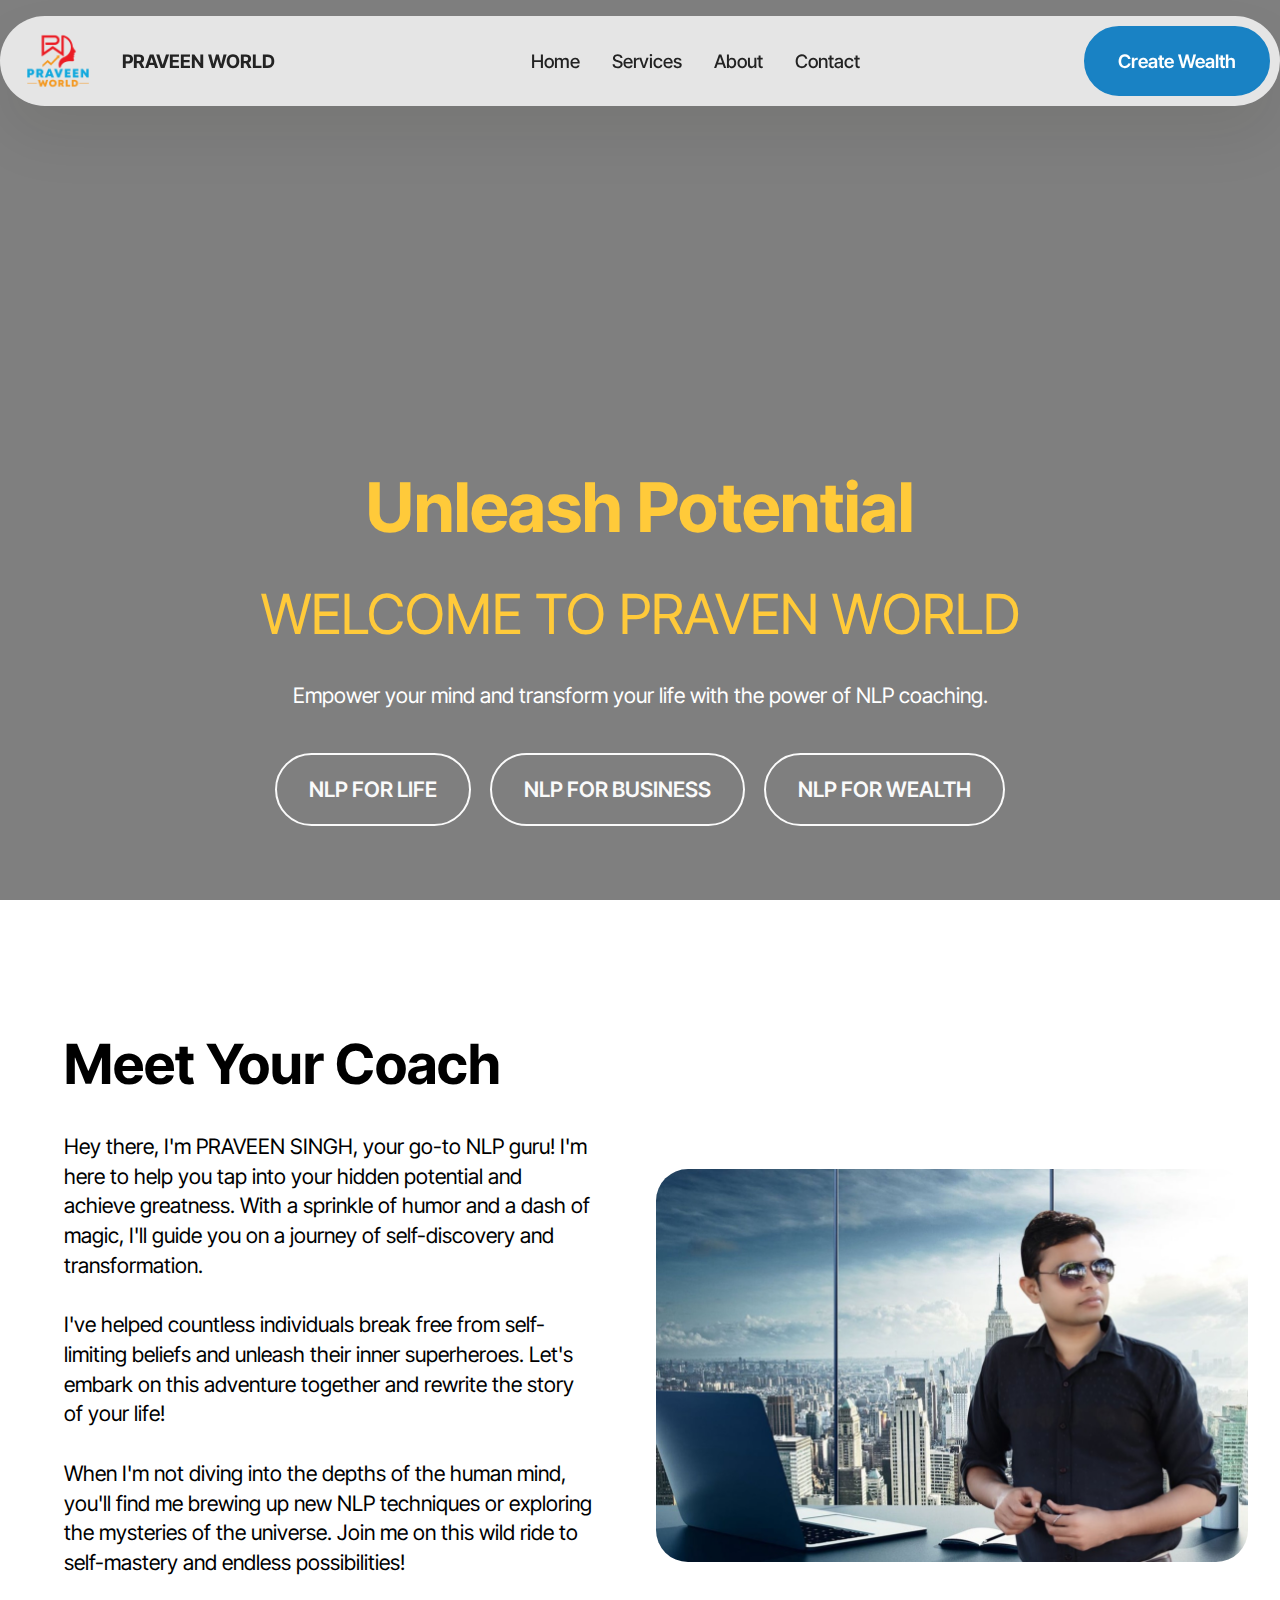
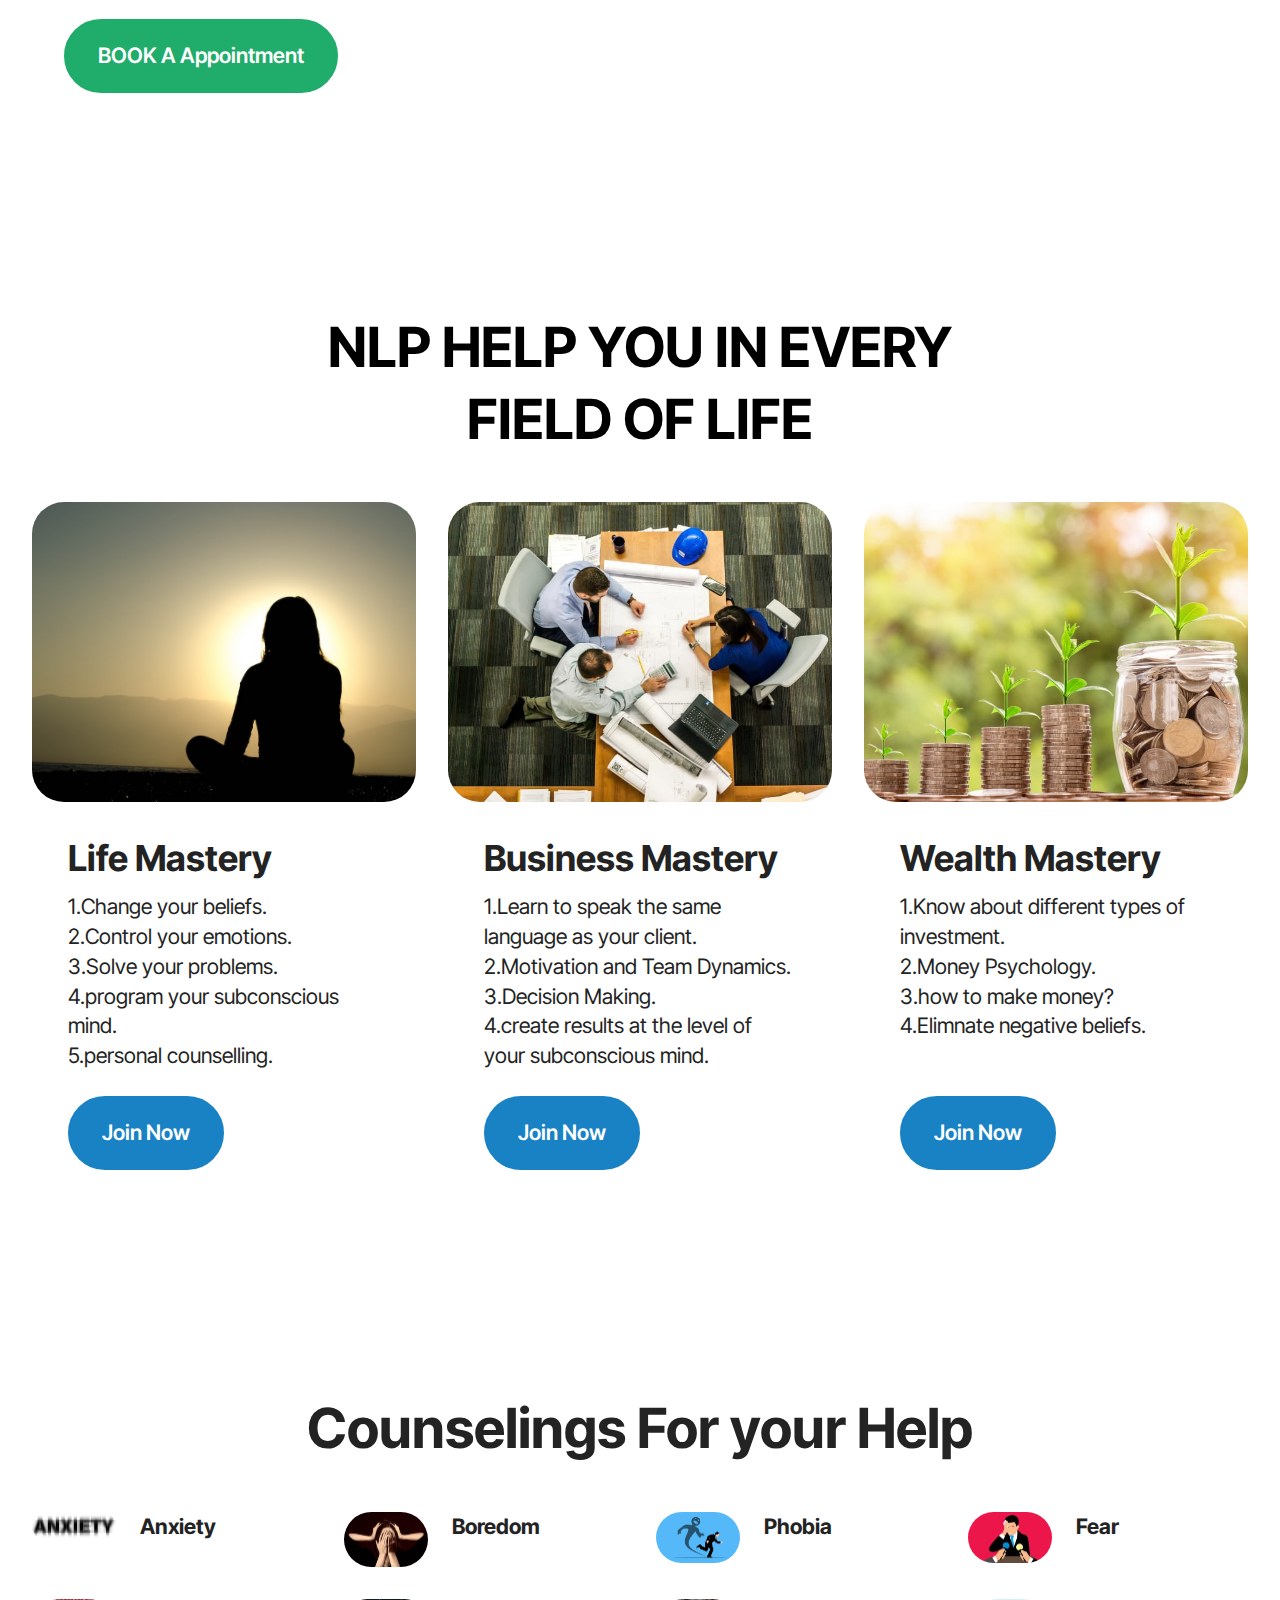
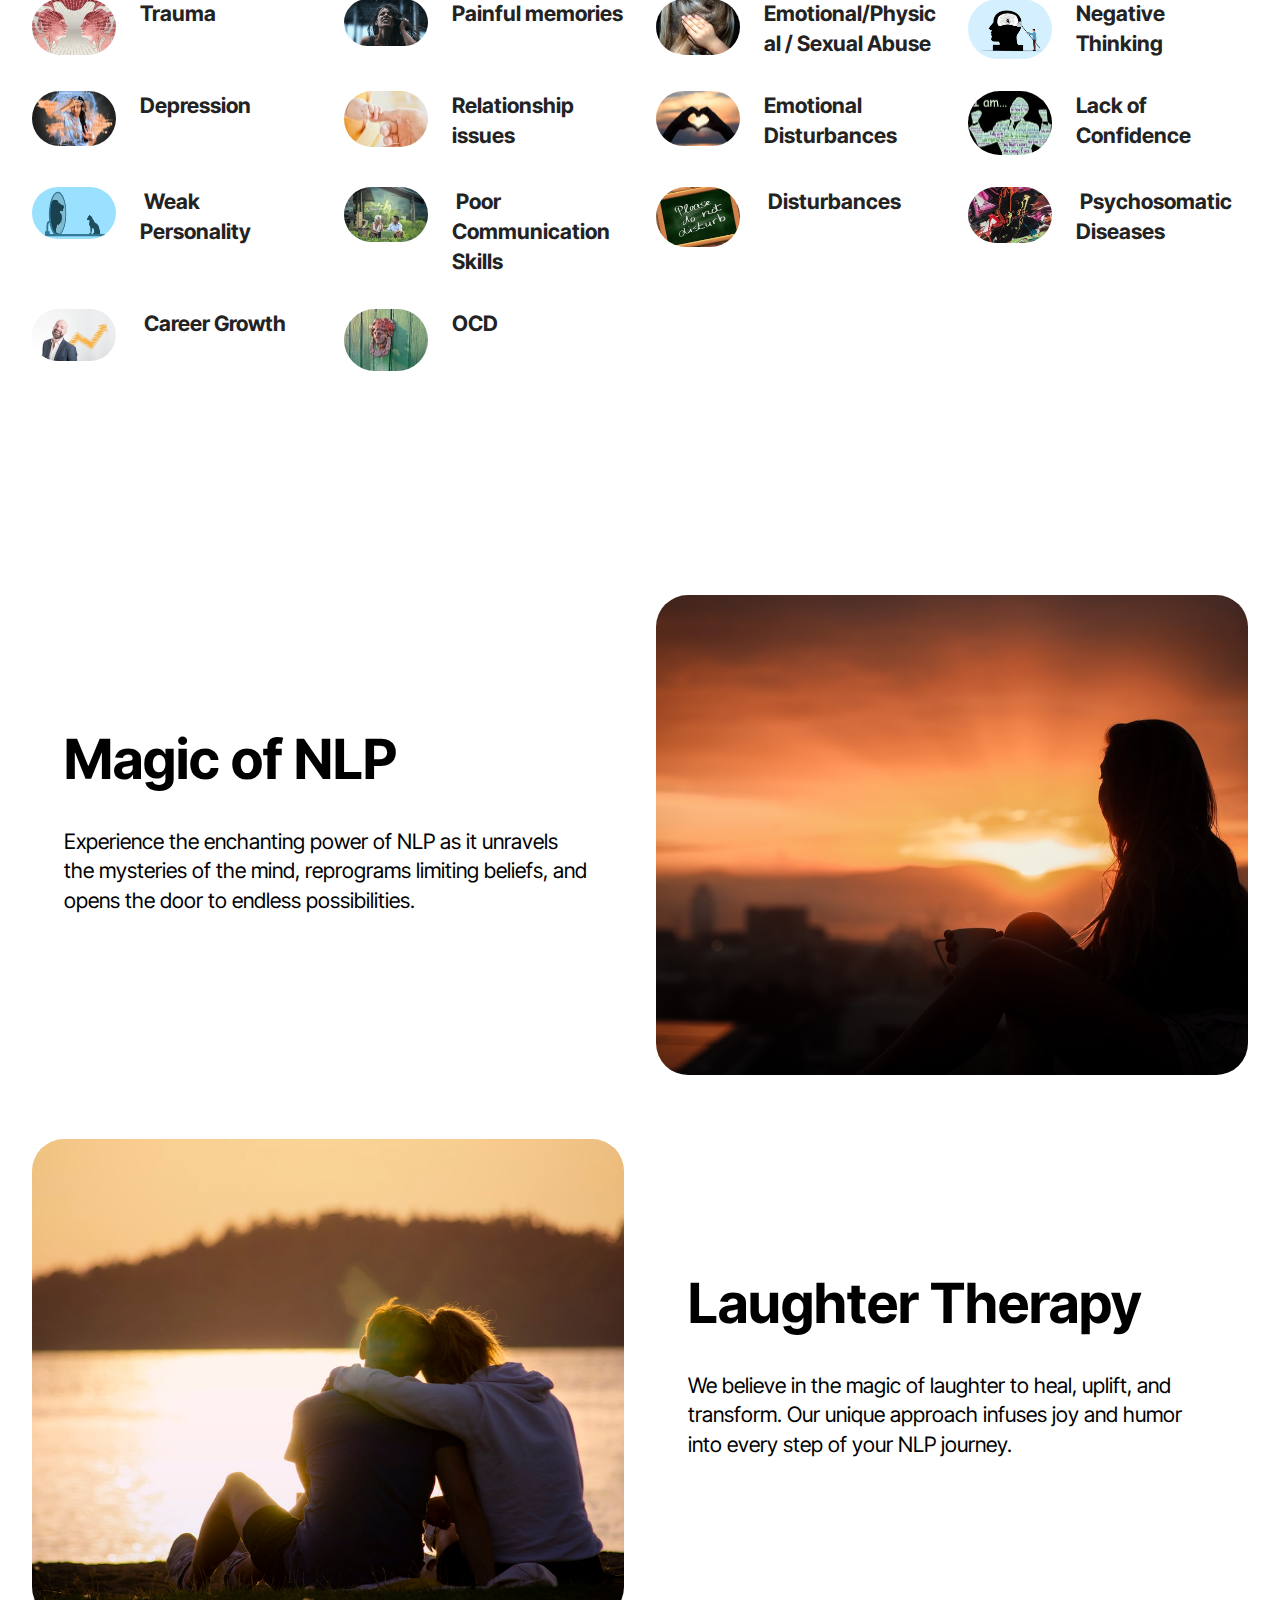
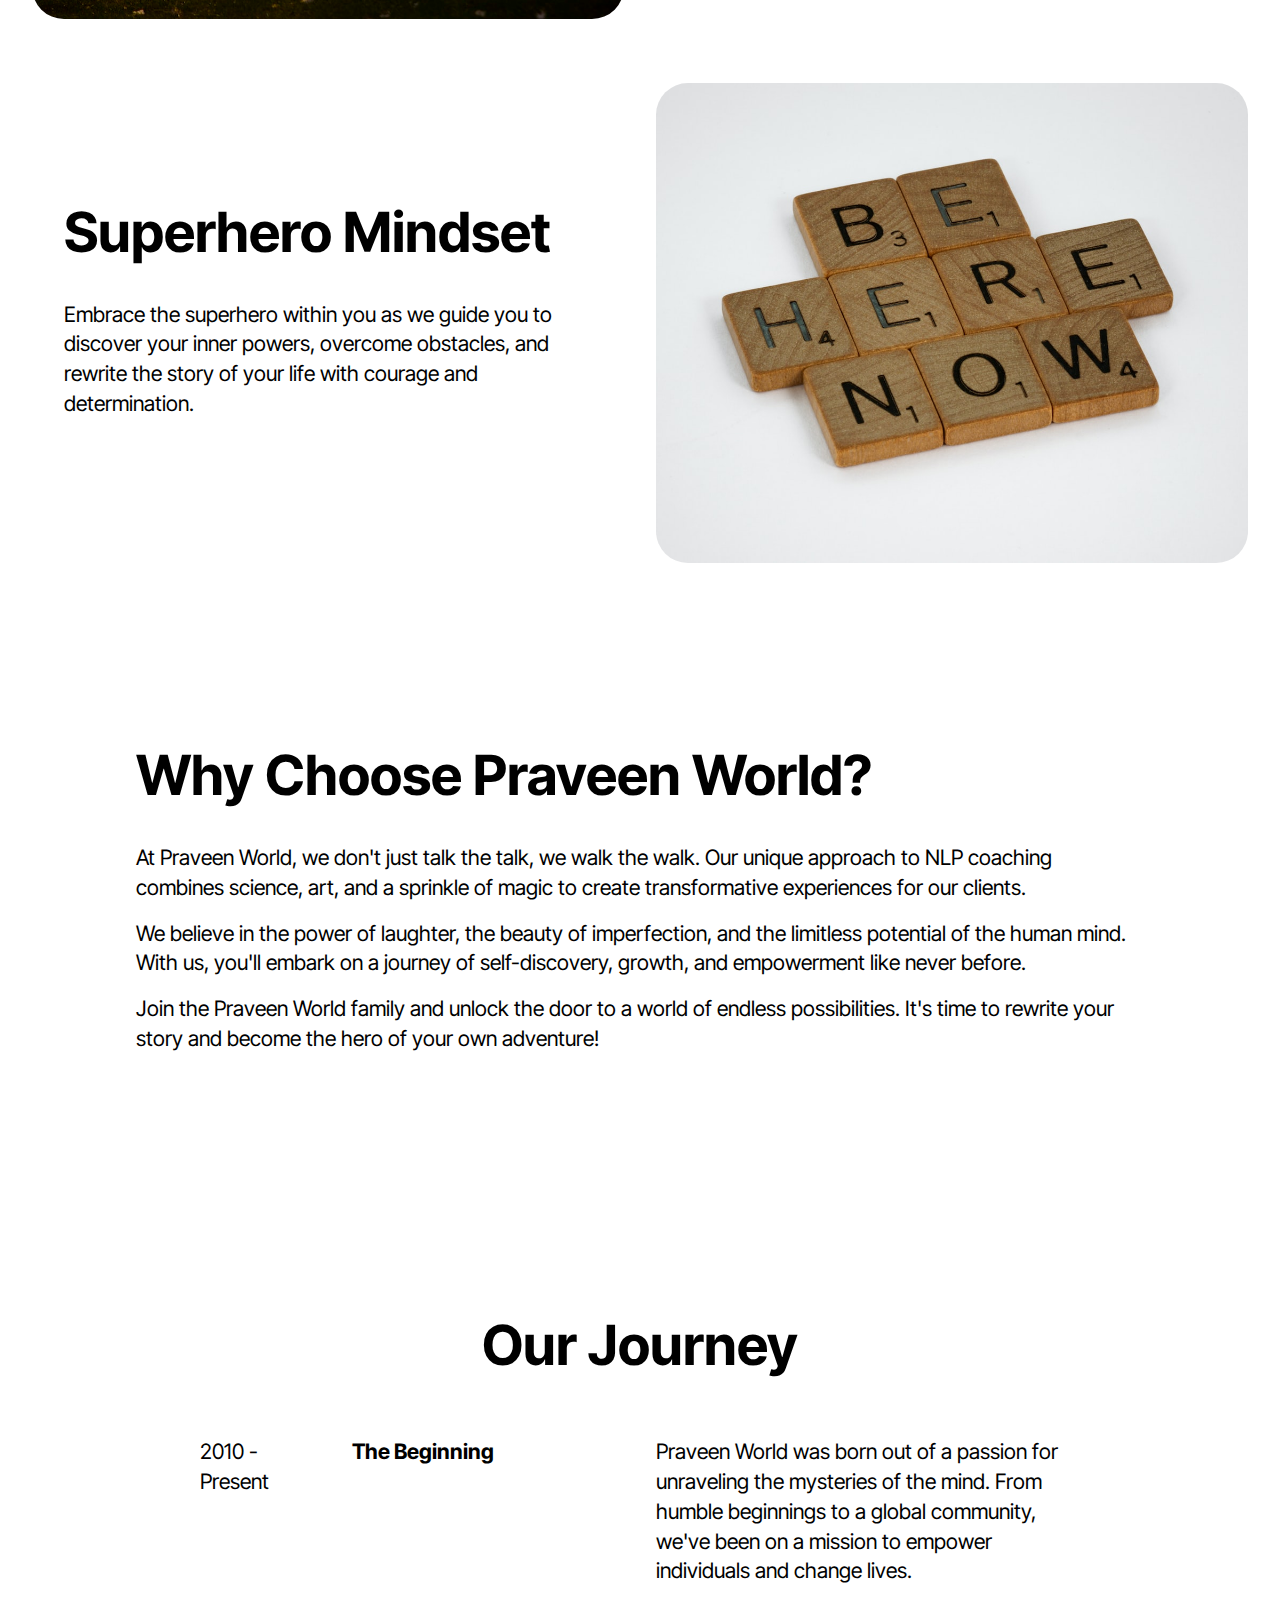
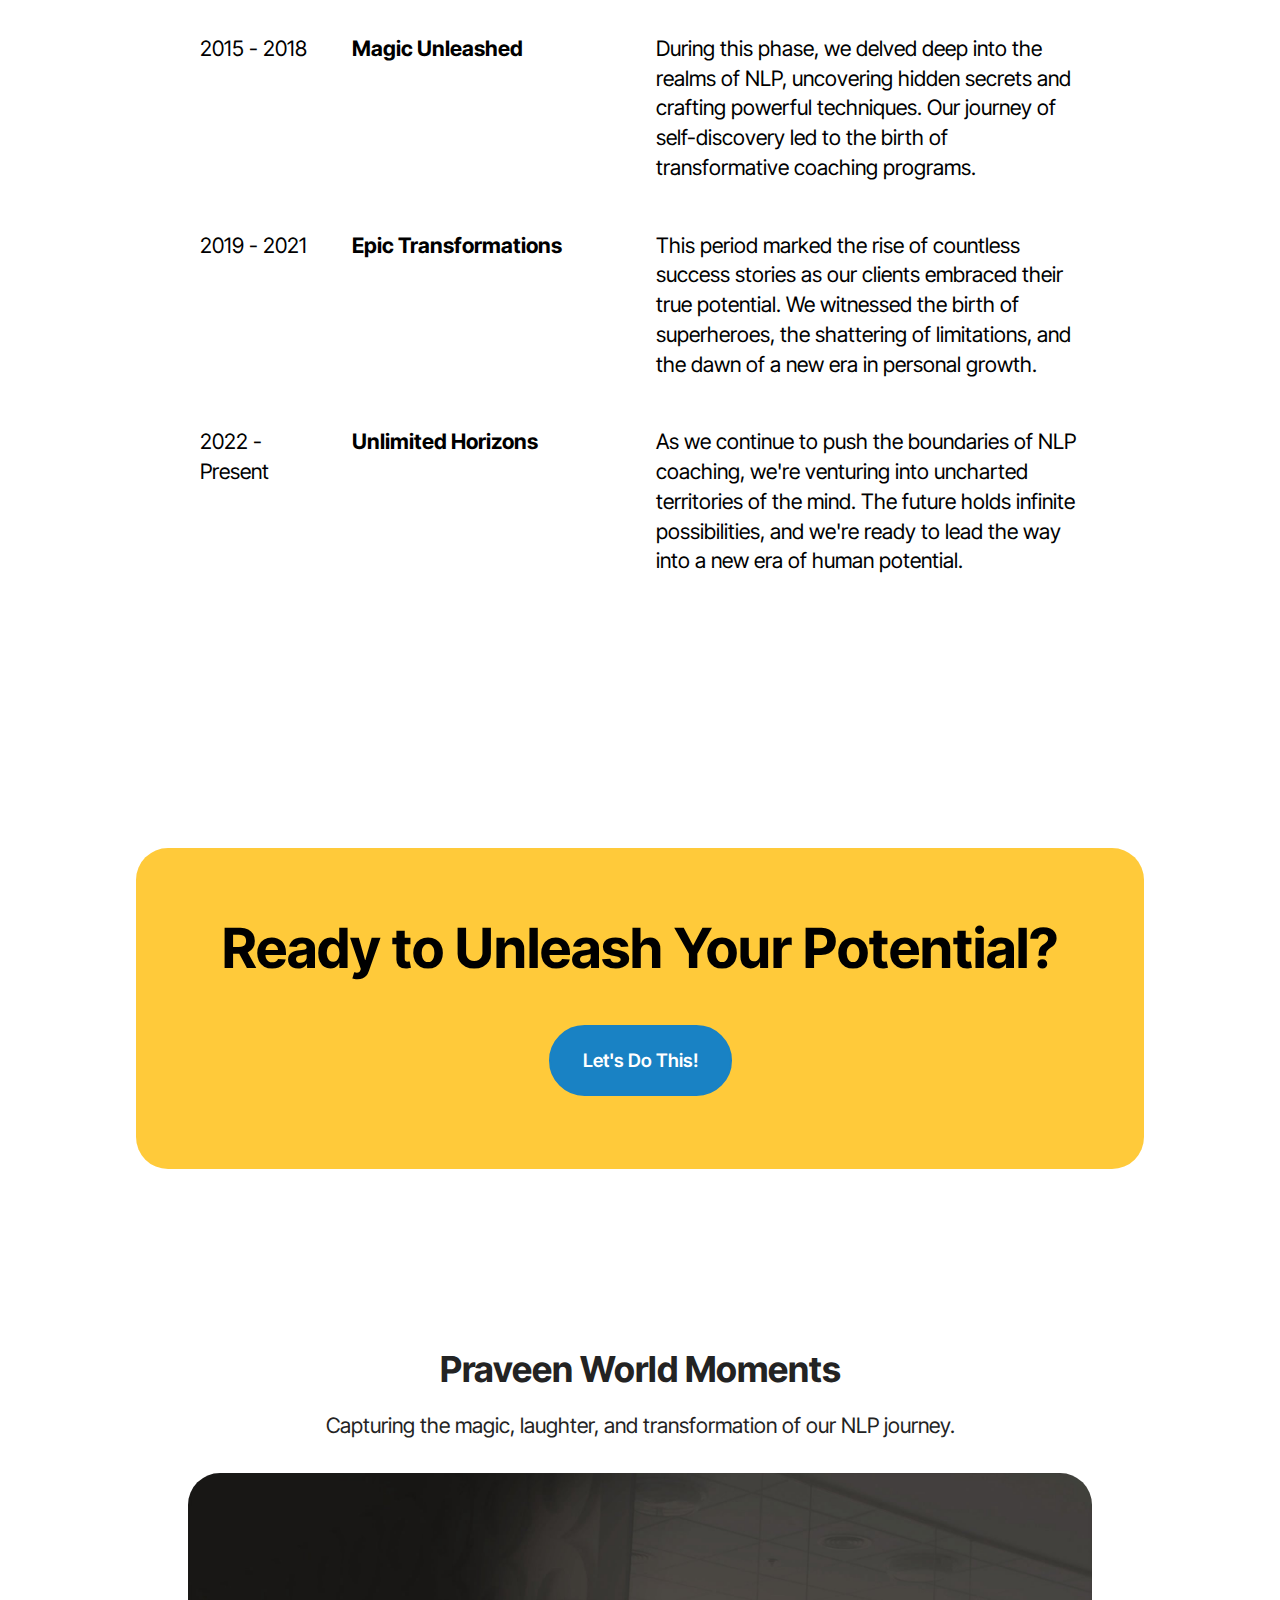
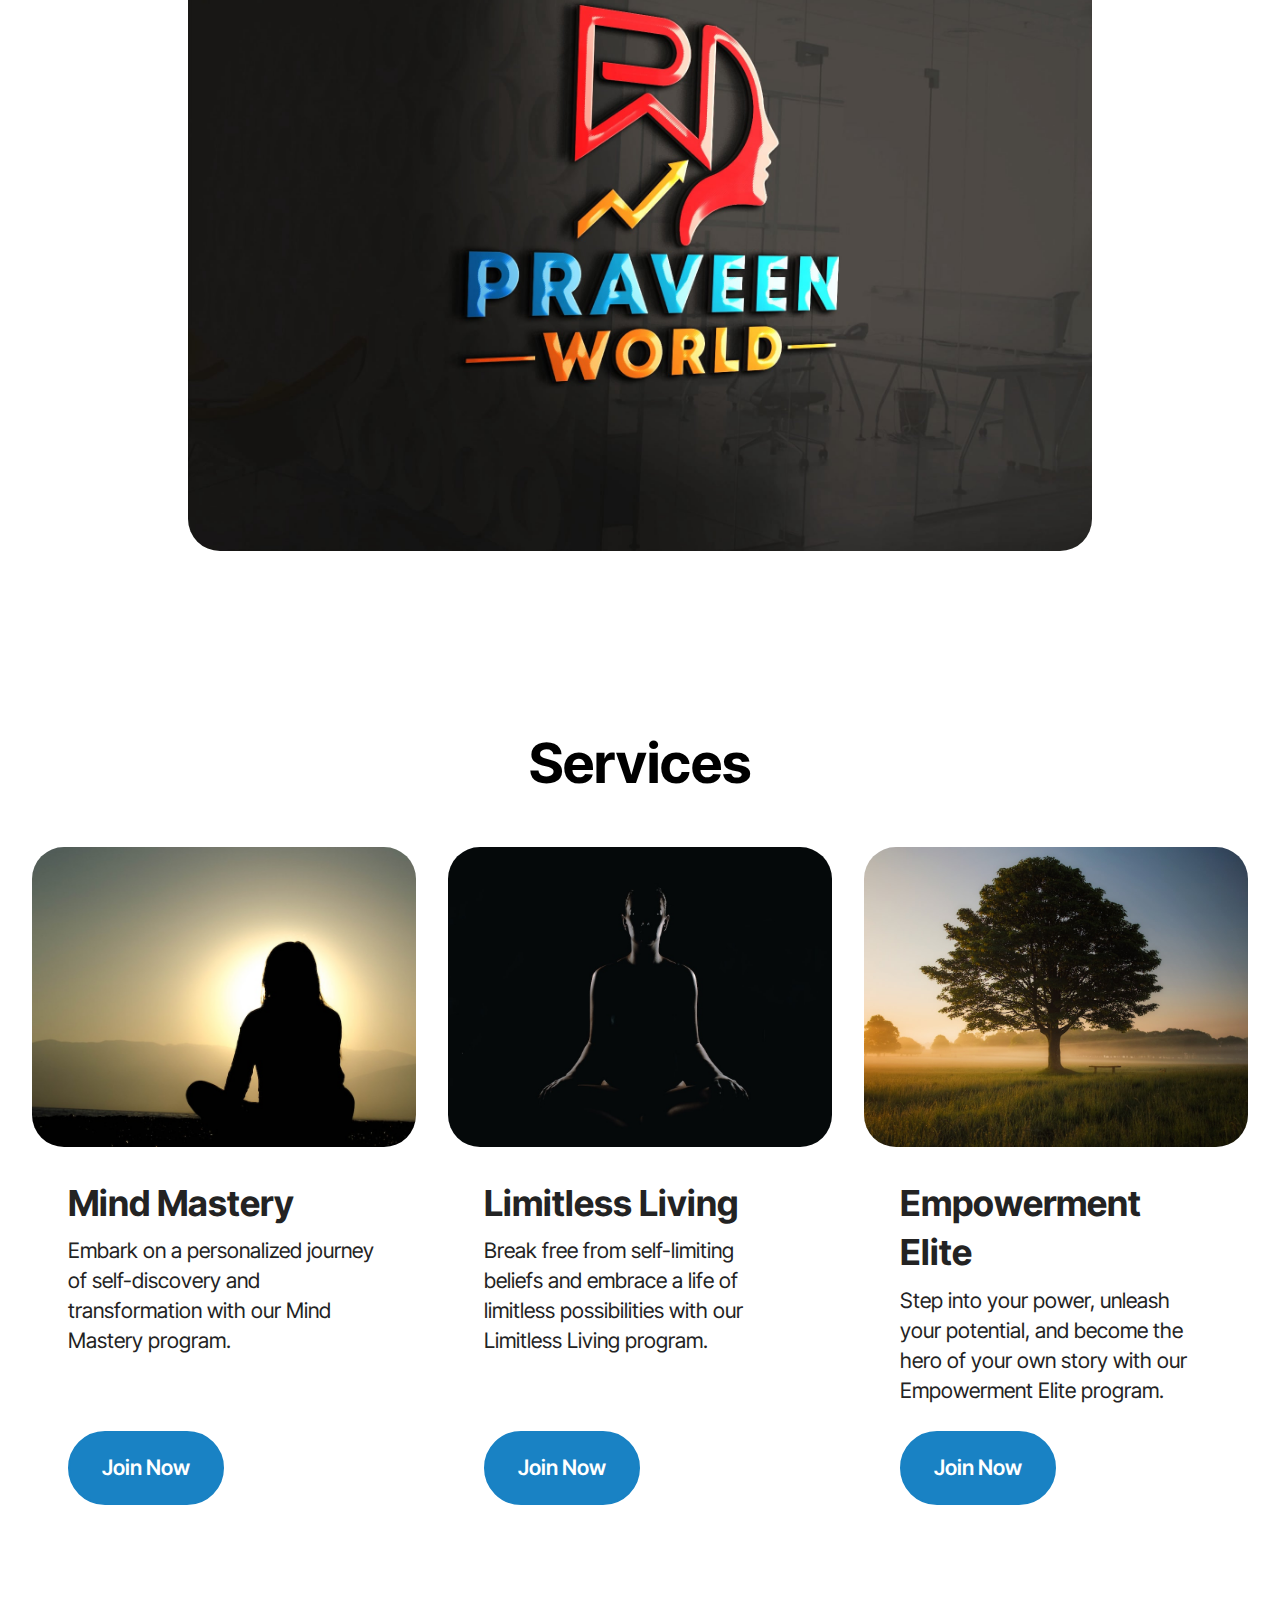
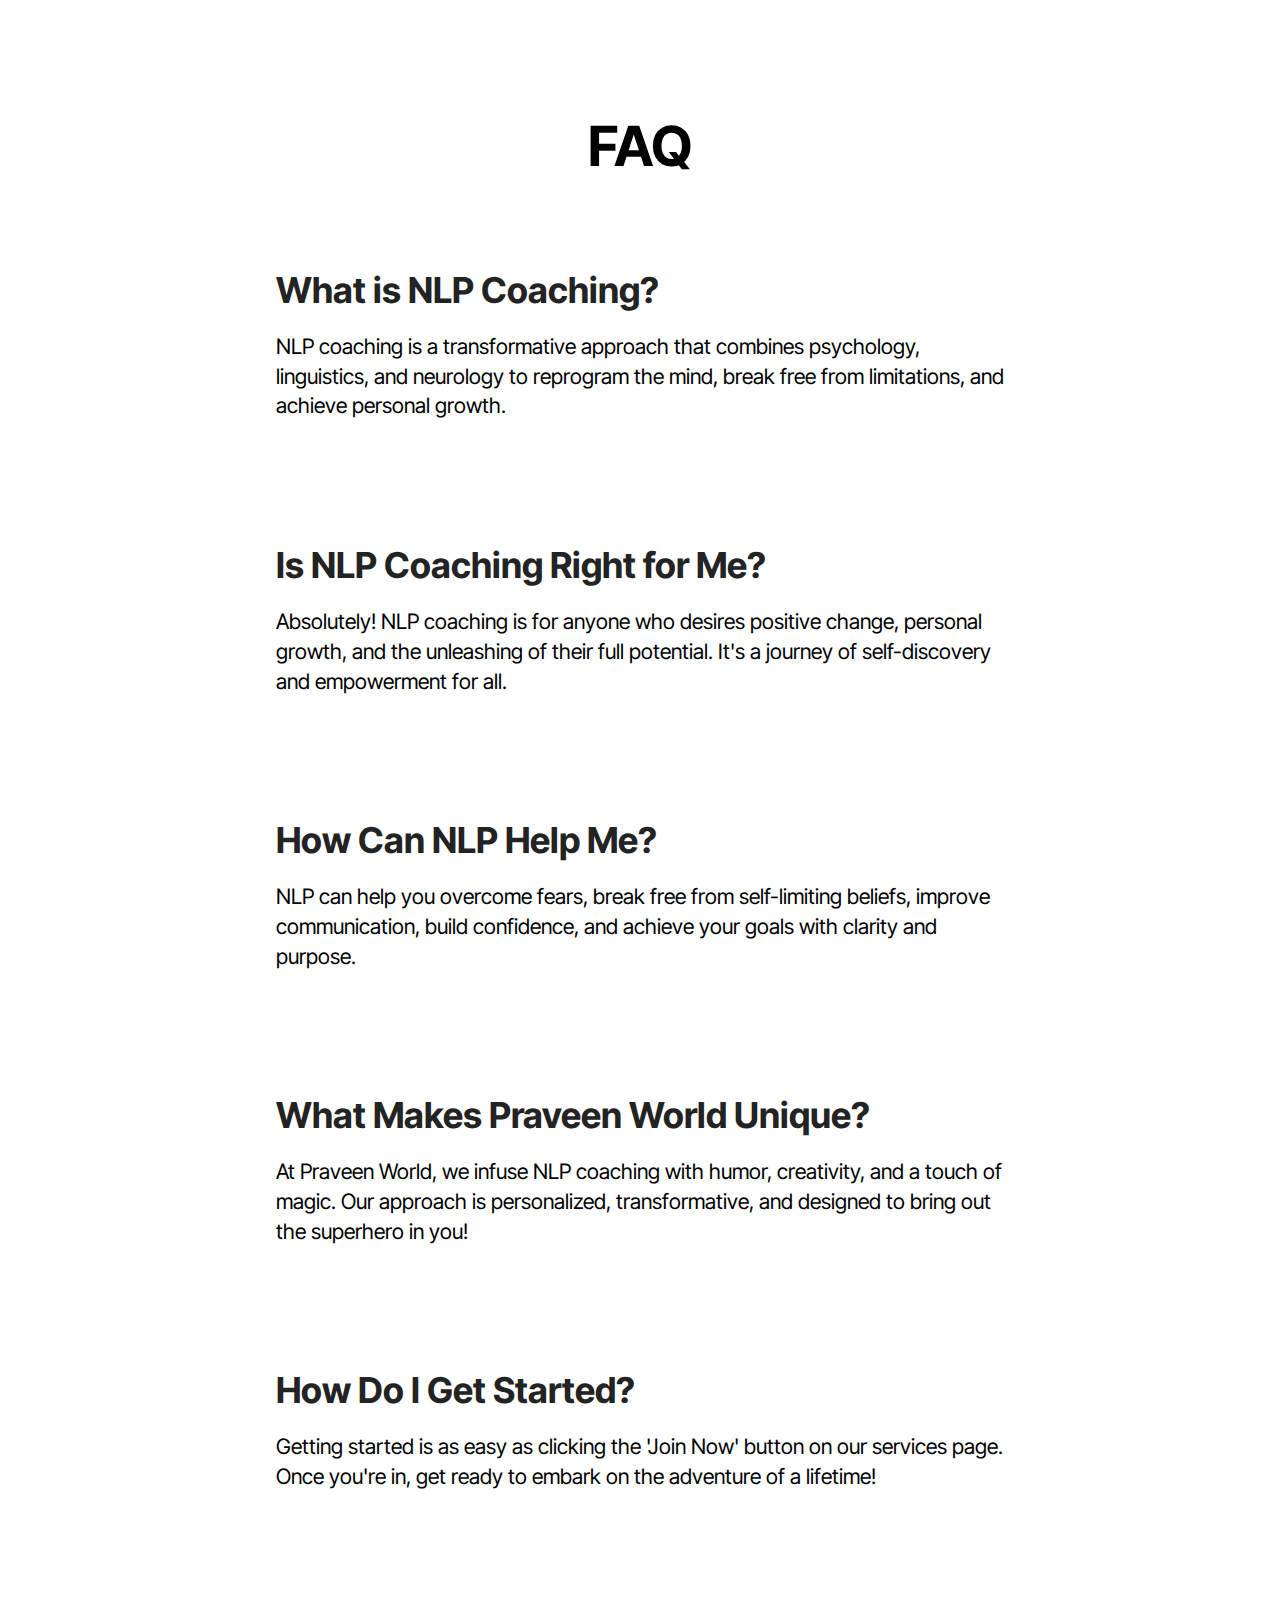
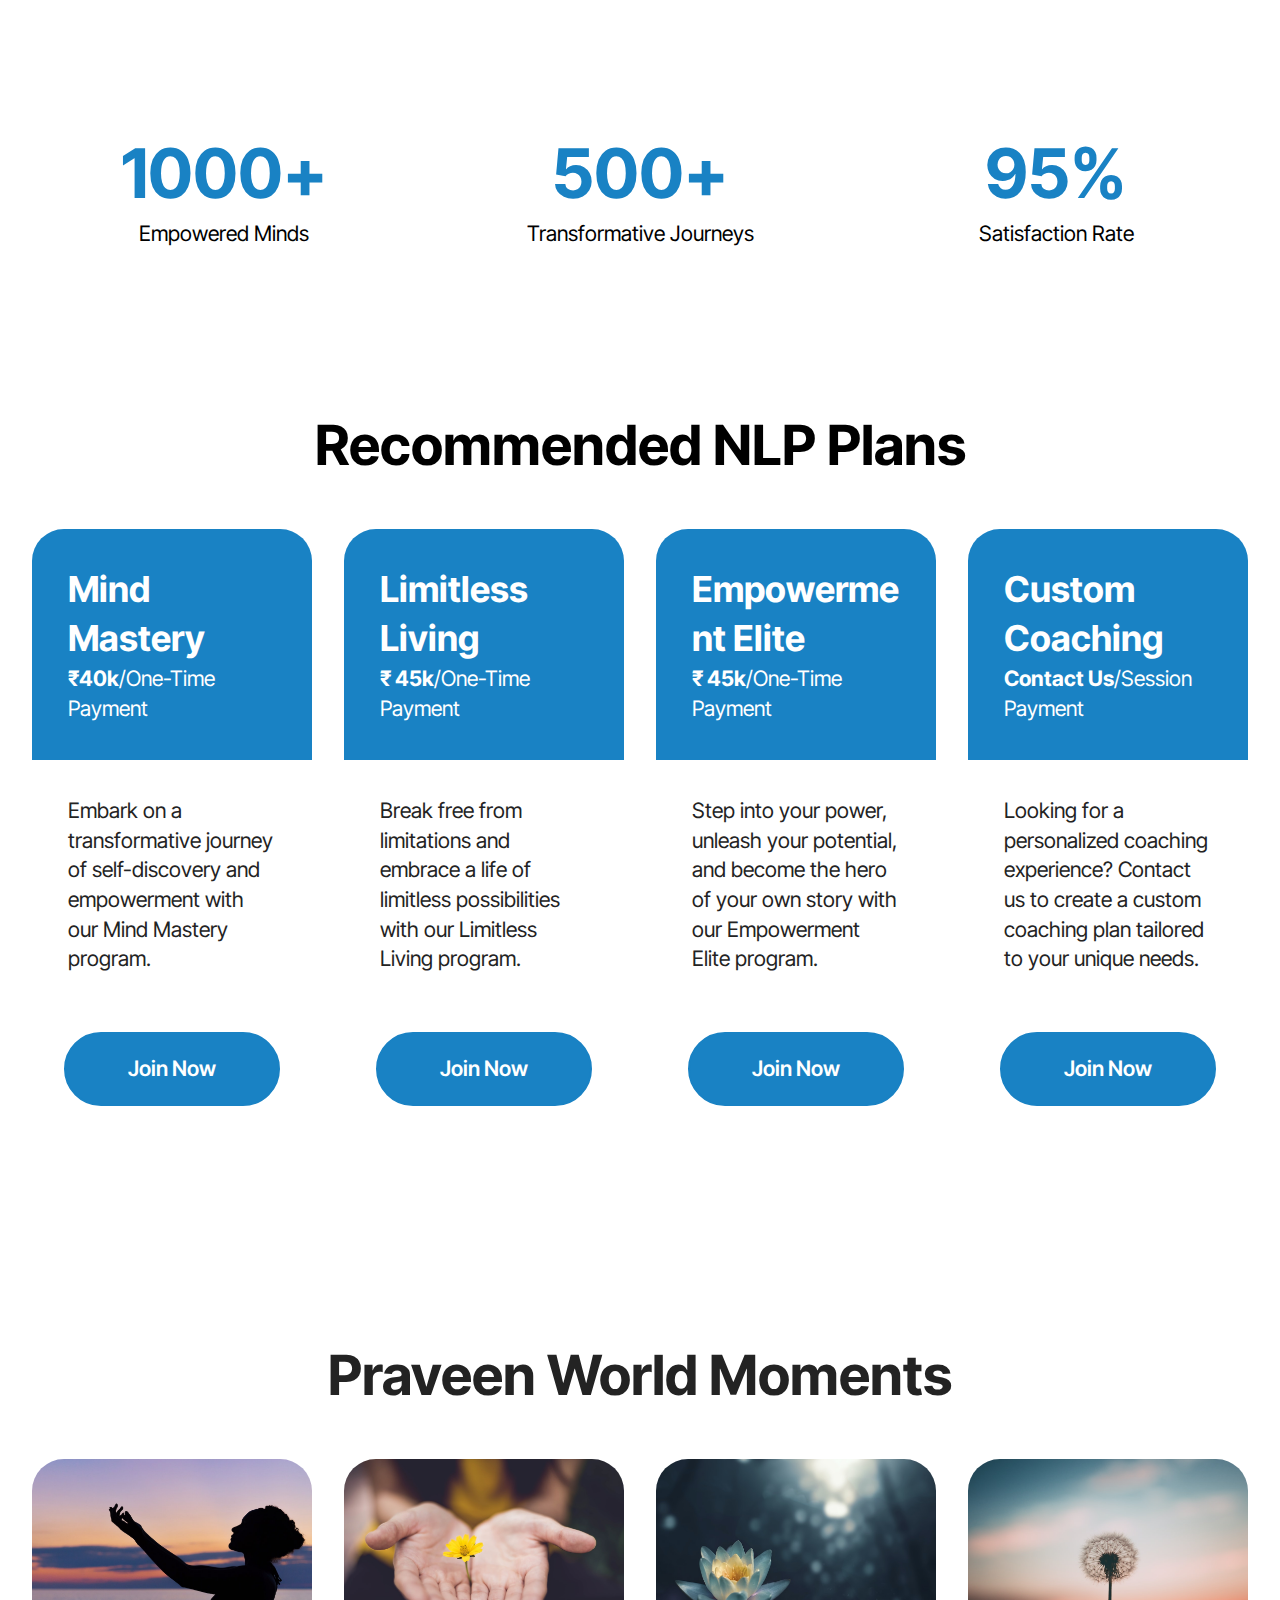
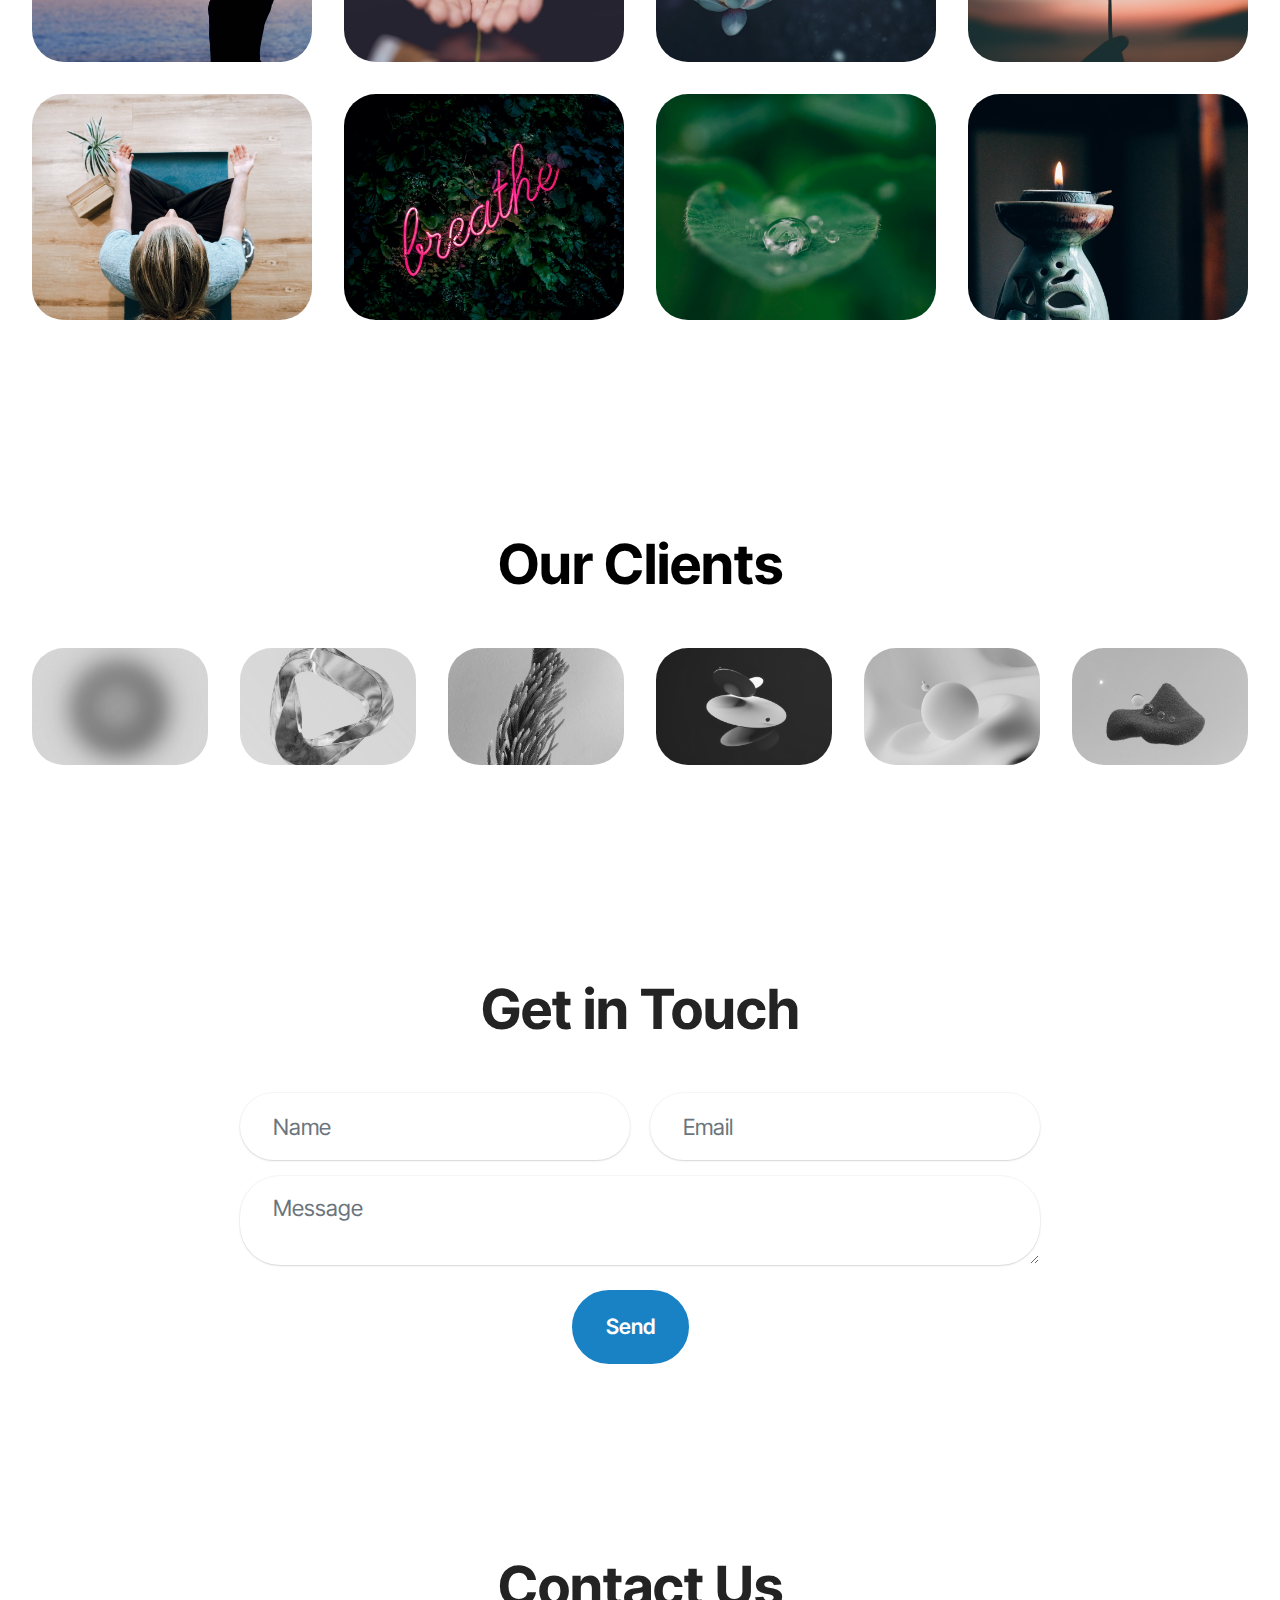
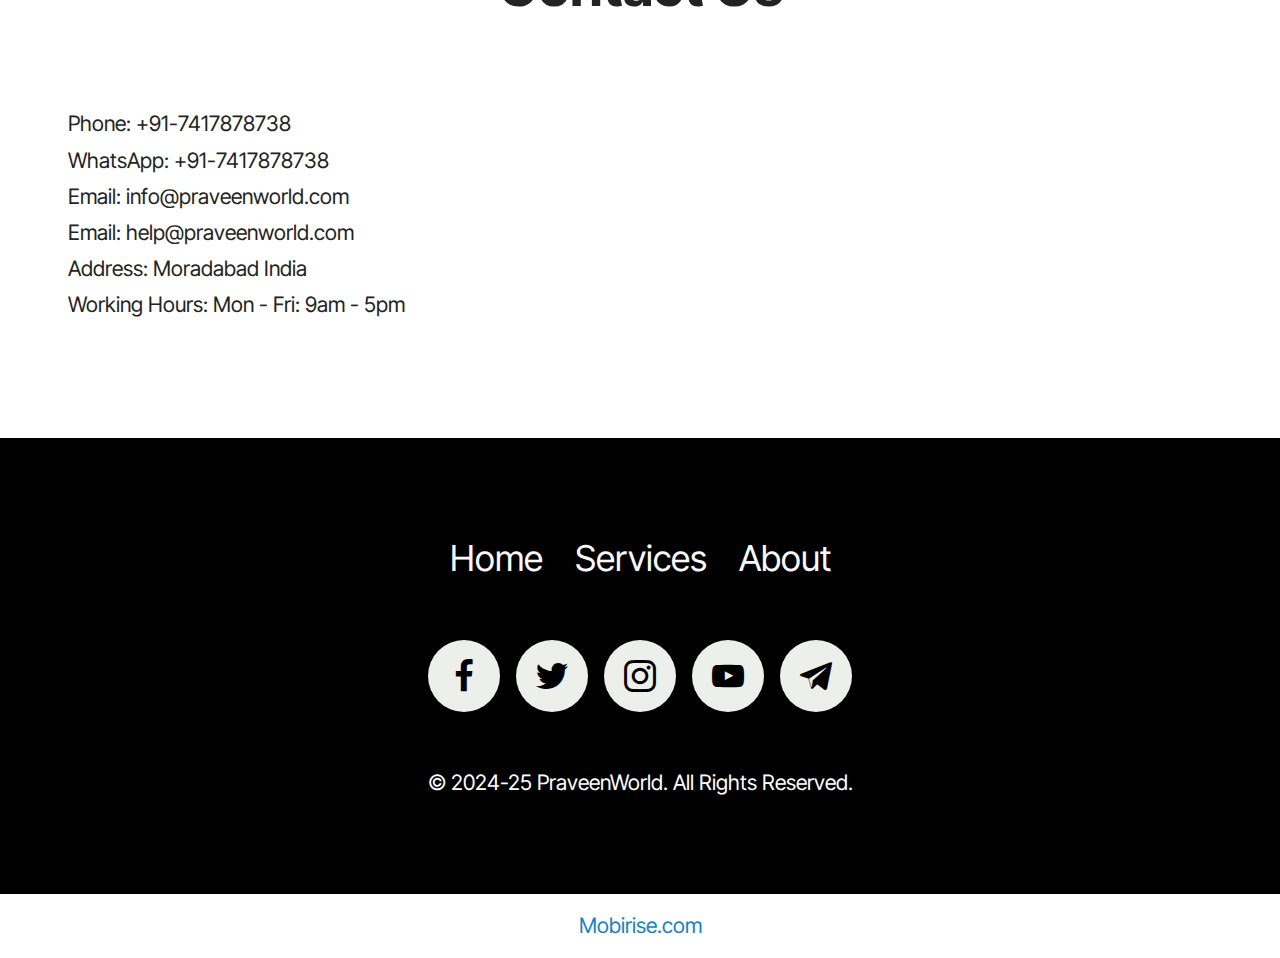
==== index.html @ 7a09ac1b "gh-pages" ====
<!DOCTYPE html>
<html  >
<head>
  <!-- Site made with Mobirise Website Builder v5.9.11, https://mobirise.com -->
  <meta charset="UTF-8">
  <meta http-equiv="X-UA-Compatible" content="IE=edge">
  <meta name="generator" content="Mobirise v5.9.11, mobirise.com">
  <meta name="viewport" content="width=device-width, initial-scale=1, minimum-scale=1">
  <link rel="shortcut icon" href="assets/images/logo-praveen-world-202x152.png" type="image/x-icon">
  <meta name="description" content="Empower your mind and transform your life with our expert NLP coaching services. Unlock your full potential today!">
  
  
  <title>NLP SUBCONSCIOUS MIND COACH PRAVEEN</title>
  <link rel="stylesheet" href="assets/web/assets/mobirise-icons2/mobirise2.css">
  <link rel="stylesheet" href="assets/bootstrap/css/bootstrap.min.css">
  <link rel="stylesheet" href="assets/bootstrap/css/bootstrap-grid.min.css">
  <link rel="stylesheet" href="assets/bootstrap/css/bootstrap-reboot.min.css">
  <link rel="stylesheet" href="assets/dropdown/css/style.css">
  <link rel="stylesheet" href="assets/socicon/css/styles.css">
  <link rel="stylesheet" href="assets/theme/css/style.css">
  <link rel="preload" href="https://fonts.googleapis.com/css2?family=Inter+Tight:wght@400;700&display=swap&display=swap" as="style" onload="this.onload=null;this.rel='stylesheet'">
  <noscript><link rel="stylesheet" href="https://fonts.googleapis.com/css2?family=Inter+Tight:wght@400;700&display=swap&display=swap"></noscript>
  <link rel="preload" as="style" href="assets/mobirise/css/mbr-additional.css"><link rel="stylesheet" href="assets/mobirise/css/mbr-additional.css" type="text/css">

  
  
  
</head>
<body>
  
  <section data-bs-version="5.1" class="menu menu2 cid-tZInzNspKd" once="menu" id="menu-5-tZInzNspKd">
	

	<nav class="navbar navbar-dropdown navbar-fixed-top navbar-expand-lg">
		<div class="container">
			<div class="navbar-brand">
				<span class="navbar-logo">
					<a href="https://praveenworld.com">
						<img src="assets/images/logo-praveen-world-202x152.png" alt="NLP Coach Praveen" style="height: 4.3rem;">
					</a>
				</span>
				<span class="navbar-caption-wrap"><a class="navbar-caption text-black text-primary display-4" href="https://praveenworld.com">PRAVEEN WORLD</a></span>
			</div>
			<button class="navbar-toggler" type="button" data-toggle="collapse" data-bs-toggle="collapse" data-target="#navbarSupportedContent" data-bs-target="#navbarSupportedContent" aria-controls="navbarNavAltMarkup" aria-expanded="false" aria-label="Toggle navigation">
				<div class="hamburger">
					<span></span>
					<span></span>
					<span></span>
					<span></span>
				</div>
			</button>
			<div class="collapse navbar-collapse" id="navbarSupportedContent">
				<ul class="navbar-nav nav-dropdown" data-app-modern-menu="true"><li class="nav-item">
						<a class="nav-link link text-black text-primary display-4" href="index.html">Home</a>
					</li>
					<li class="nav-item">
						<a class="nav-link link text-black text-primary display-4" href="services.html" aria-expanded="false">Services</a>
					</li>
					<li class="nav-item">
						<a class="nav-link link text-black text-primary display-4" href="about.html">About</a>
					</li><li class="nav-item"><a class="nav-link link text-black text-primary display-4" href="about.html#contacts02-1e">Contact</a></li></ul>
				
				<div class="navbar-buttons mbr-section-btn"><a class="btn btn-primary display-4" href="https://trader.praveenworld.com" target="_blank">Create Wealth</a></div>
			</div>
		</div>
	</nav>
</section>

<section data-bs-version="5.1" class="header18 cid-tZInzNsgOp mbr-fullscreen" data-bg-video="https://www.youtube.com/watch?v=2Gg6Seob5Mg" id="hero-16-tZInzNsgOp">
  

  <div class="mbr-overlay" style="opacity: 0.5; background-color: rgb(0, 0, 0);"></div>
  <div class="container-fluid">
    <div class="row">
      <div class="content-wrap col-12 col-md-12">
        <h1 class="mbr-section-title mbr-fonts-style mbr-white mb-4 display-1">
          <strong>Unleash Potential</strong>
        </h1>
        <h2 class="mbr-section-subtitle mbr-fonts-style mbr-white mb-4 display-2">
          WELCOME TO PRAVEN WORLD</h2>
        <p class="mbr-fonts-style mbr-text mbr-white mb-4 display-7">Empower your mind and transform your life with the power of NLP coaching.</p>
        <div class="mbr-section-btn"><a class="btn btn-white-outline display-7">NLP FOR LIFE</a> <a class="btn btn-white-outline display-7">NLP FOR BUSINESS</a> <a class="btn btn-white-outline display-7">NLP FOR WEALTH</a></div>
      </div>
    </div>
  </div>
</section>

<section data-bs-version="5.1" class="start article4 cid-tZJNlBwFVZ" id="article04-1c">
	

	
	

	<div class="container">
		<div class="row justify-content-center">
			<div class="col-12 col-md-12 col-lg-6 image-wrapper">
				<img class="w-100" src="assets/images/1-4mb-1187x787.jpeg" alt="NLP COACH PRAVEEN ">
			</div>
			<div class="col-12 col-md-12 col-lg">
				<div class="text-wrapper align-left">
					<h1 class="mbr-section-title mbr-fonts-style mb-4 display-2"><strong>Meet Your Coach</strong></h1>
					<p class="mbr-text mbr-fonts-style mb-4 display-7">Hey there, I'm PRAVEEN SINGH, your go-to NLP guru! I'm here to help you tap into your hidden potential and achieve greatness. With a sprinkle of humor and a dash of magic, I'll guide you on a journey of self-discovery and transformation.
<br>
<br>I've helped countless individuals break free from self-limiting beliefs and unleash their inner superheroes. Let's embark on this adventure together and rewrite the story of your life!
<br>
<br>When I'm not diving into the depths of the human mind, you'll find me brewing up new NLP techniques or exploring the mysteries of the universe. Join me on this wild ride to self-mastery and endless possibilities!</p>
					<div class="mbr-section-btn mt-3"><a class="btn btn-lg btn-success display-7" href="https://cosmofeed.com/vp/658bde7bf7d9d0001ea4abdf" target="_blank">BOOK A Appointment</a></div>
				</div>
			</div>
		</div>
	</div>
</section>

<section data-bs-version="5.1" class="pricing02 cid-tZJWihBm2x" id="pricing02-1f">
    
    
    <div class="container-fluid">
        <div class="row justify-content-center">
            <div class="col-12 content-head">
                <div class="mbr-section-head mb-5">
                    <h4 class="mbr-section-title mbr-fonts-style align-center mb-0 display-2">
                        <strong>NLP HELP YOU IN EVERY FIELD OF LIFE</strong></h4>
                    
                    
                </div>
            </div>
        </div>
        <div class="row">
            <div class="item features-image col-12 col-md-6 col-lg-4">
                <div class="item-wrapper">
                    <div class="item-img">
                        <img src="assets/images/yec7wb6asdydbtw6gdlf-antalya-beach-lulu-1.jpeg" alt="NLP COACH PRAVEEN ">
                    </div>
                    <div class="item-content">
                        <h5 class="item-title mbr-fonts-style display-5">
                            <strong>Life Mastery</strong>
                        </h5>
                        
                        <p class="mbr-text mbr-fonts-style display-7">1.Change your beliefs.
<br>2.Control your emotions.
<br>3.Solve your problems.
<br>4.program your subconscious mind.
<br>5.personal counselling.</p>
                        <div class="mbr-section-btn item-footer"><a href="https://cosmofeed.com/vp/658bde7bf7d9d0001ea4abdf" class="btn item-btn btn-primary display-7" target="_blank">Join Now</a></div>
                    </div>

                </div>
            </div>
            <div class="item features-image col-12 col-md-6 col-lg-4">
                <div class="item-wrapper">
                    <div class="item-img">
                        <img src="assets/images/mbr-770x481.jpg" alt="NLP COACH PRAVEEN">
                    </div>
                    <div class="item-content">
                        <h5 class="item-title mbr-fonts-style display-5"><strong>Business Mastery</strong></h5>
                        
                        <p class="mbr-text mbr-fonts-style display-7">1.Learn to speak the same language as your client.
<br>2.Motivation and Team Dynamics.
<br>3.Decision Making.
<br>4.create results at the level of your subconscious mind.</p>
                        <div class="mbr-section-btn item-footer"><a href="https://cosmofeed.com/vp/658bde7bf7d9d0001ea4abdf" class="btn item-btn btn-primary display-7" target="_blank">Join Now</a></div>
                    </div>
                </div>
            </div>
            <div class="item features-image col-12 col-md-6 col-lg-4">
                <div class="item-wrapper">
                    <div class="item-img">
                        <img src="assets/images/mbr-770x520.jpg" alt="NLP COACH PRAVEEN ">
                    </div>
                    <div class="item-content">
                        <h5 class="item-title mbr-fonts-style display-5"><strong>Wealth Mastery</strong></h5>
                        
                        <p class="mbr-text mbr-fonts-style display-7">1.Know about different types of investment.
<br>2.Money Psychology.
<br>3.how to make money?
<br>4.Elimnate negative beliefs.</p>
                        <div class="mbr-section-btn item-footer"><a href="https://cosmofeed.com/vp/658bde7bf7d9d0001ea4abdf" class="btn item-btn btn-primary display-7" target="_blank">Join Now</a></div>
                    </div>
                </div>
            </div>
        </div>
    </div>
</section>

<section data-bs-version="5.1" class="features15 cid-tZKCpbd0lO" id="features015-1g">
	

	
	
	<div class="container">
		<div class="row justify-content-center">
			<div class="col-12 content-head">
				<div class="mbr-section-head mb-5">
					<h4 class="mbr-section-title mbr-fonts-style align-center mb-0 display-2"><strong>Counselings For your Help</strong></h4>
					
				</div>
			</div>
		</div>
		<div class="row">
			<div class="item features-without-image col-12 col-lg-3 active">
				<div class="item-wrapper">
					<div class="img-wrapper">
						<img src="assets/images/mbr-167x56.jpg" alt="" data-slide-to="1" data-bs-slide-to="1">
					</div>
					<div class="card-box">
						<h4 class="card-title mbr-fonts-style mb-0 display-7">
							<strong>Anxiety</strong></h4>
						
					</div>
				</div>
			</div>
			<div class="item features-without-image col-12 col-lg-3">
				<div class="item-wrapper">
					<div class="img-wrapper">
						<img src="assets/images/mbr-167x111.jpg" alt="" data-slide-to="2" data-bs-slide-to="2">
					</div>
					<div class="card-box">
						<h4 class="card-title mbr-fonts-style mb-0 display-7">
							<strong>Boredom</strong></h4>
						
					</div>
				</div>
			</div><div class="item features-without-image col-12 col-lg-3">
				<div class="item-wrapper">
					<div class="img-wrapper">
						<img src="assets/images/mbr-167x103.png" alt="" data-slide-to="3" data-bs-slide-to="3">
					</div>
					<div class="card-box">
						<h4 class="card-title mbr-fonts-style mb-0 display-7">
							<strong>Phobia</strong></h4>
						
					</div>
				</div>
			</div>
			<div class="item features-without-image col-12 col-lg-3">
				<div class="item-wrapper">
					<div class="img-wrapper">
						<img src="assets/images/mbr-167x103.jpg" alt="" data-bs-slide-to="4" data-slide-to="4">
					</div>
					<div class="card-box">
						<h4 class="card-title mbr-fonts-style mb-0 display-7">
							<strong>Fear</strong>
						</h4>
						
					</div>
				</div>
			</div>
			
			<div class="item features-without-image col-12 col-lg-3">
				<div class="item-wrapper">
					<div class="img-wrapper">
						<img src="assets/images/mbr-1-167x111.jpg" alt="" data-bs-slide-to="6" data-slide-to="6">
					</div>
					<div class="card-box">
						<h4 class="card-title mbr-fonts-style mb-0 display-7">
							<strong>Trauma</strong>
						</h4>
						
					</div>
				</div>
			</div>
			<div class="item features-without-image col-12 col-lg-3">
				<div class="item-wrapper">
					<div class="img-wrapper">
						<img src="assets/images/mbr-167x94.png" alt="" data-slide-to="7" data-bs-slide-to="7">
					</div>
					<div class="card-box">
						<h4 class="card-title mbr-fonts-style mb-0 display-7"><strong>Painful memories</strong></h4>
						
					</div>
				</div>
			</div>

			<div class="item features-without-image col-12 col-lg-3">
				<div class="item-wrapper">
					<div class="img-wrapper">
						<img src="assets/images/mbr-2-167x111.jpg" alt="" data-bs-slide-to="8" data-slide-to="8">
					</div>
					<div class="card-box">
						<h4 class="card-title mbr-fonts-style mb-0 display-7"><strong>Emotional/Physical / Sexual Abuse</strong></h4>
						
					</div>
				</div>
			</div>
			<div class="item features-without-image col-12 col-lg-3">
				<div class="item-wrapper">
					<div class="img-wrapper">
						<img src="assets/images/mbr-167x119.png" alt="" data-bs-slide-to="9" data-slide-to="9">
					</div>
					<div class="card-box">
						<h4 class="card-title mbr-fonts-style mb-0 display-7"><strong>Negative Thinking</strong></h4>
						
					</div>
				</div>
			</div>
			<div class="item features-without-image col-12 col-lg-3">
				<div class="item-wrapper">
					<div class="img-wrapper">
						<img src="assets/images/mbr-3-167x111.jpg" alt="" data-bs-slide-to="10" data-slide-to="10">
					</div>
					<div class="card-box">
						<h4 class="card-title mbr-fonts-style mb-0 display-7">
							<strong>Depression</strong>
						</h4>
						
					</div>
				</div>
			</div><div class="item features-without-image col-12 col-lg-3">
				<div class="item-wrapper">
					<div class="img-wrapper">
						<img src="assets/images/mbr-167x113.jpg" alt="" data-bs-slide-to="11" data-slide-to="11">
					</div>
					<div class="card-box">
						<h4 class="card-title mbr-fonts-style mb-0 display-7"><strong>Relationship issues</strong></h4>
						
					</div>
				</div>
			</div><div class="item features-without-image col-12 col-lg-3">
				<div class="item-wrapper">
					<div class="img-wrapper">
						<img src="assets/images/mbr-4-167x111.jpg" alt="" data-bs-slide-to="12" data-slide-to="12">
					</div>
					<div class="card-box">
						<h4 class="card-title mbr-fonts-style mb-0 display-7"><strong>Emotional Disturbances</strong></h4>
						
					</div>
				</div>
			</div><div class="item features-without-image col-12 col-lg-3">
				<div class="item-wrapper">
					<div class="img-wrapper">
						<img src="assets/images/mbr-167x129.jpg" alt="" data-bs-slide-to="13" data-slide-to="13">
					</div>
					<div class="card-box">
						<h4 class="card-title mbr-fonts-style mb-0 display-7"><strong>Lack of Confidence</strong></h4>
						
					</div>
				</div>
			</div><div class="item features-without-image col-12 col-lg-3">
				<div class="item-wrapper">
					<div class="img-wrapper">
						<img src="assets/images/mbr-1-167x103.png" alt="" data-bs-slide-to="14" data-slide-to="14">
					</div>
					<div class="card-box">
						<h4 class="card-title mbr-fonts-style mb-0 display-7"><strong>&nbsp;Weak Personality</strong></h4>
						
					</div>
				</div>
			</div><div class="item features-without-image col-12 col-lg-3">
				<div class="item-wrapper">
					<div class="img-wrapper">
						<img src="assets/images/mbr-167x108.jpg" alt="" data-bs-slide-to="15" data-slide-to="14">
					</div>
					<div class="card-box">
						<h4 class="card-title mbr-fonts-style mb-0 display-7"><strong>&nbsp;Poor Communication Skills</strong></h4>
						
					</div>
				</div>
			</div><div class="item features-without-image col-12 col-lg-3">
				<div class="item-wrapper">
					<div class="img-wrapper">
						<img src="assets/images/mbr-167x118.jpg" alt="" data-bs-slide-to="17" data-slide-to="16">
					</div>
					<div class="card-box">
						<h4 class="card-title mbr-fonts-style mb-0 display-7"><strong>&nbsp;Disturbances</strong></h4>
						
					</div>
				</div>
			</div><div class="item features-without-image col-12 col-lg-3">
				<div class="item-wrapper">
					<div class="img-wrapper">
						<img src="assets/images/mbr-5-167x111.jpg" alt="" data-bs-slide-to="17" data-slide-to="16">
					</div>
					<div class="card-box">
						<h4 class="card-title mbr-fonts-style mb-0 display-7"><strong>&nbsp;Psychosomatic Diseases</strong></h4>
						
					</div>
				</div>
			</div><div class="item features-without-image col-12 col-lg-3">
				<div class="item-wrapper">
					<div class="img-wrapper">
						<img src="assets/images/mbr-167x104.jpg" alt="" data-bs-slide-to="18" data-slide-to="17">
					</div>
					<div class="card-box">
						<h4 class="card-title mbr-fonts-style mb-0 display-7"><strong>&nbsp;Career Growth</strong></h4>
						
					</div>
				</div>
			</div><div class="item features-without-image col-12 col-lg-3">
				<div class="item-wrapper">
					<div class="img-wrapper">
						<img src="assets/images/mbr-167x125.jpg" alt="" data-bs-slide-to="20" data-slide-to="19">
					</div>
					<div class="card-box">
						<h4 class="card-title mbr-fonts-style mb-0 display-7"><strong>OCD</strong></h4>
						
					</div>
				</div>
			</div>
		</div>
	</div>
</section>

<section data-bs-version="5.1" class="features38 cid-tZInzNvGRb" id="features-28-tZInzNvGRb">
    

    
    

    <div class="container">
        <div class="row justify-content-center">
            <div class="col-12 col-md-12 col-lg">
                <div class="text-wrapper align-left">
                    <h1 class="mbr-section-title mbr-fonts-style mb-4 display-2">
                        <strong>Magic of NLP</strong>
                    </h1>
                    <p class="mbr-text align-left mbr-fonts-style mb-4 display-7">Experience the enchanting power of NLP as it unravels the mysteries of the mind, reprograms limiting beliefs, and opens the door to endless possibilities.</p>
                    
                </div>
            </div>
            <div class="col-12 col-md-12 col-lg-6 image-wrapper">
                <img class="w-100" src="assets/images/photo-1625804863005-f69d16bd09e4-1.jpeg" alt="NLP COACH PRAVEEN ">
            </div>
        </div>
        <div class="row row-reverse justify-content-center">

            <div class="col-12 col-md-12 col-lg">
                <div class="text-wrapper align-left">
                    <h1 class="mbr-section-title mbr-fonts-style mb-4 display-2">
                        <strong>Laughter Therapy</strong>
                    </h1>
                    <p class="mbr-text align-left mbr-fonts-style mb-4 display-7">We believe in the magic of laughter to heal, uplift, and transform. Our unique approach infuses joy and humor into every step of your NLP journey.</p>
                    
                </div>
            </div>
            <div class="col-12 col-md-12 col-lg-6 image-wrapper">
                <img class="w-100" src="assets/images/photo-1608733435665-41d27bc242e5-1.jpeg" alt="NLP COACH PRAVEEN ">
            </div>
        </div>
        <div class="row justify-content-center">
            <div class="col-12 col-md-12 col-lg">
                <div class="text-wrapper align-left">
                    <h1 class="mbr-section-title mbr-fonts-style mb-4 display-2">
                        <strong>Superhero Mindset</strong>
                    </h1>
                    <p class="mbr-text align-left mbr-fonts-style mb-4 display-7">Embrace the superhero within you as we guide you to discover your inner powers, overcome obstacles, and rewrite the story of your life with courage and determination.</p>
                    
                </div>
            </div>
            <div class="col-12 col-md-12 col-lg-6 image-wrapper">
                <img class="w-100" src="assets/images/photo-1621090483697-29b32b735a73-1.jpeg" alt="">
            </div>
        </div>
    </div>
</section>

<section data-bs-version="5.1" class="article12 cid-tZInzNsgbT" id="generic-text-12-tZInzNsgbT">    
    
    <div class="container">
        <div class="row justify-content-center">
            <div class="col-md-12 col-lg-10">
                <h3 class="mbr-section-title mbr-fonts-style mb-4 mt-0 display-2">
                <strong>Why Choose Praveen World?</strong>
                </h3>
                
                <p class="mbr-text mbr-fonts-style display-7">At Praveen World, we don't just talk the talk, we walk the walk. Our unique approach to NLP coaching combines science, art, and a sprinkle of magic to create transformative experiences for our clients.</p>
                <p class="mbr-text mbr-fonts-style display-7">We believe in the power of laughter, the beauty of imperfection, and the limitless potential of the human mind. With us, you'll embark on a journey of self-discovery, growth, and empowerment like never before.</p>
                <p class="mbr-text mbr-fonts-style display-7">Join the Praveen World family and unlock the door to a world of endless possibilities. It's time to rewrite your story and become the hero of your own adventure!</p>
            </div>
        </div>
    </div>
</section>

<section data-bs-version="5.1" class="timeline04 cid-tZInzNtWGr" id="timeline-7-tZInzNtWGr">
  

  
  
  <div class="container">
    <div class="row justify-content-center">
      <div class="card col-md-12 col-lg-10">
        <div class="card-wrapper">
          <div class="row justify-content-center">
            <div class="col-12 mb-5 content-head">
              <h3 class="card-title mbr-fonts-style mbr-white mt-3 display-2">
                <strong>Our Journey</strong>
              </h3>
              
            </div>
          </div>
          <div class="card-box">
            <div class="row justify-content-center item features-without-image mb-5">
              <div class="col-12 col-lg-2">
                <h5 class="mbr-card-title mbr-fonts-style mt-0 mb-3 display-7">2010 - Present</h5>
              </div>
              <div class="col-12 col-lg-4">
                <h6 class="mbr-card-subtitle mbr-fonts-style mt-0 mb-3 display-7">
                  <strong>The Beginning</strong>
                </h6>
              </div>
              <div class="col-md-12 col-lg item-wrapper">
                <p class="mbr-text mbr-fonts-style mt-0 mb-0 display-7">Praveen World was born out of a passion for unraveling the mysteries of the mind. From humble beginnings to a global community, we've been on a mission to empower individuals and change lives.</p>
              </div>
            </div>
            <div class="row justify-content-center item features-without-image mb-5">
              <div class="col-12 col-lg-2">
                <h5 class="mbr-card-title mbr-fonts-style mt-0 mb-3 display-7">2015 - 2018</h5>

              </div>
              <div class="col-12 col-lg-4">
                <h6 class="mbr-card-subtitle mbr-fonts-style mt-0 mb-3 display-7">
                  <strong>Magic Unleashed</strong>
                </h6>
              </div>
              <div class="col-md-12 col-lg item-wrapper">
                <p class="mbr-text mbr-fonts-style mt-0 mb-0 display-7">During this phase, we delved deep into the realms of NLP, uncovering hidden secrets and crafting powerful techniques. Our journey of self-discovery led to the birth of transformative coaching programs.</p>
              </div>
            </div>
            <div class="row justify-content-center item features-without-image mb-5">
              <div class="col-12 col-lg-2">
                <h5 class="mbr-card-title mbr-fonts-style mt-0 mb-3 display-7">2019 - 2021</h5>
              </div>
              <div class="col-12 col-lg-4">
                <h6 class="mbr-card-subtitle mbr-fonts-style mt-0 mb-3 display-7">
                  <strong>Epic Transformations</strong>
                </h6>
              </div>
              <div class="col-md-12 col-lg item-wrapper">
                <p class="mbr-text mbr-fonts-style mt-0 mb-0 display-7">This period marked the rise of countless success stories as our clients embraced their true potential. We witnessed the birth of superheroes, the shattering of limitations, and the dawn of a new era in personal growth.</p>
              </div>
            </div>
            <div class="row justify-content-center item features-without-image mb-5">
              <div class="col-12 col-lg-2">
                <h5 class="mbr-card-title mbr-fonts-style mt-0 mb-3 display-7">2022 - Present</h5>
              </div>
              <div class="col-12 col-lg-4">
                <h6 class="mbr-card-subtitle mbr-fonts-style mt-0 mb-3 display-7">
                  <strong>Unlimited Horizons</strong>
                </h6>
              </div>
              <div class="col-md-12 col-lg item-wrapper">
                <p class="mbr-text mbr-fonts-style mt-0 mb-0 display-7">As we continue to push the boundaries of NLP coaching, we're venturing into uncharted territories of the mind. The future holds infinite possibilities, and we're ready to lead the way into a new era of human potential.</p>
              </div>
            </div>
          </div>
        </div>
      </div>
    </div>
  </div>
</section>

<section data-bs-version="5.1" class="article13 cid-tZInzNtp9g" id="call-to-action-3-tZInzNtp9g">
    
    
    
    <div class="container">
        <div class="row justify-content-center">
            <div class="card col-md-12 col-lg-10">
                <div class="card-wrapper">
                    <div class="card-box align-left">
                        <h4 class="card-title mbr-fonts-style display-2">
                            <strong>Ready to Unleash Your Potential?</strong>
                        </h4>
                        
                        <div class="mbr-section-btn mt-4"><a class="btn btn-primary display-4" href="services.html">Let's Do This!</a></div>
                    </div>
                </div>
            </div>
        </div>
    </div>
</section>

<section data-bs-version="5.1" class="image3 cid-tZInzNuj5Q" id="image-2-tZInzNuj5Q">
  

  
  

  <div class="container">
    <div class="row justify-content-center">
      <div class="col-12 col-lg-9">
        <h4 class="mbr-description mbr-fonts-style mb-3 align-center display-5"><strong>Praveen World Moments</strong>
        </h4>
        <p class="mbr-description mbr-fonts-style mb-4 align-center display-7">Capturing the magic, laughter, and transformation of our NLP journey.</p>
        <div class="image-wrapper">
          <img class="w-100" src="assets/images/logo-praveen-world-2000x1500.jpg" alt="NLP COACH PRAVEEN">
        </div>
      </div>
    </div>
  </div>
</section>

<section data-bs-version="5.1" class="pricing02 cid-tZInzNu80U" id="service-list-2-tZInzNu80U">
    
    
    <div class="container-fluid">
        <div class="row justify-content-center">
            <div class="col-12 content-head">
                <div class="mbr-section-head mb-5">
                    <h4 class="mbr-section-title mbr-fonts-style align-center mb-0 display-2">
                        <strong>Services</strong>
                    </h4>
                    
                    
                </div>
            </div>
        </div>
        <div class="row">
            <div class="item features-image col-12 col-md-6 col-lg-4">
                <div class="item-wrapper">
                    <div class="item-img">
                        <img src="assets/images/yec7wb6asdydbtw6gdlf-antalya-beach-lulu-1.jpeg" alt="NLP COACH PRAVEEN ">
                    </div>
                    <div class="item-content">
                        <h5 class="item-title mbr-fonts-style display-5">
                            <strong>Mind Mastery</strong>
                        </h5>
                        
                        <p class="mbr-text mbr-fonts-style display-7">Embark on a personalized journey of self-discovery and transformation with our Mind Mastery program.</p>
                        <div class="mbr-section-btn item-footer"><a href="https://cosmofeed.com/vp/658bde7bf7d9d0001ea4abdf" class="btn item-btn btn-primary display-7" target="_blank">Join Now</a></div>
                    </div>

                </div>
            </div>
            <div class="item features-image col-12 col-md-6 col-lg-4">
                <div class="item-wrapper">
                    <div class="item-img">
                        <img src="assets/images/photo-1577344718665-3e7c0c1ecf6b-1.jpeg" alt="NLP COACH PRAVEEN ">
                    </div>
                    <div class="item-content">
                        <h5 class="item-title mbr-fonts-style display-5">
                            <strong>Limitless Living</strong>
                        </h5>
                        
                        <p class="mbr-text mbr-fonts-style display-7">Break free from self-limiting beliefs and embrace a life of limitless possibilities with our Limitless Living program.</p>
                        <div class="mbr-section-btn item-footer"><a href="https://cosmofeed.com/vp/658bde7bf7d9d0001ea4abdf" class="btn item-btn btn-primary display-7" target="_blank">Join Now</a></div>
                    </div>
                </div>
            </div>
            <div class="item features-image col-12 col-md-6 col-lg-4">
                <div class="item-wrapper">
                    <div class="item-img">
                        <img src="assets/images/photo-1528183429752-a97d0bf99b5a-1.jpeg" alt="NLP COACH PRAVEEN ">
                    </div>
                    <div class="item-content">
                        <h5 class="item-title mbr-fonts-style display-5">
                            <strong>Empowerment Elite</strong>
                        </h5>
                        
                        <p class="mbr-text mbr-fonts-style display-7">Step into your power, unleash your potential, and become the hero of your own story with our Empowerment Elite program.</p>
                        <div class="mbr-section-btn item-footer"><a href="https://cosmofeed.com/vp/658bde7bf7d9d0001ea4abdf" class="btn item-btn btn-primary display-7" target="_blank">Join Now</a></div>
                    </div>
                </div>
            </div>
        </div>
    </div>
</section>

<section data-bs-version="5.1" class="list05 cid-tZInzNuom2" id="faq-3-tZInzNuom2">
    
    <div class="container">
        <div class="col-12 mb-5 content-head">
            <h3 class="mbr-section-title mbr-fonts-style align-center mb-0 display-2">
                <strong>FAQ</strong>
            </h3>
            
        </div>
        <div class="row justify-content-center ">
            <div class="col-12 col-lg-8">
                <div class="item features-without-image col-12 active">
                    <div class="item-wrapper">
                        <h5 class="mbr-card-title mbr-fonts-style mt-0 mb-3 display-5">
                            <strong>What is NLP Coaching?</strong></h5>
                        <p class="mbr-text mbr-fonts-style mt-0 mb-3 display-7">NLP coaching is a transformative approach that combines psychology, linguistics, and neurology to reprogram the mind, break free from limitations, and achieve personal growth.</p>
                    </div>
                </div>
                <div class="item features-without-image col-12">
                    <div class="item-wrapper">
                        <h5 class="mbr-card-title mbr-fonts-style mt-0 mb-3 display-5">
                            <strong>Is NLP Coaching Right for Me?</strong></h5>
                        <p class="mbr-text mbr-fonts-style mt-0 mb-3 display-7">Absolutely! NLP coaching is for anyone who desires positive change, personal growth, and the unleashing of their full potential. It's a journey of self-discovery and empowerment for all.</p>
                    </div>
                </div>
                <div class="item features-without-image col-12">
                    <div class="item-wrapper">
                        <h5 class="mbr-card-title mbr-fonts-style mt-0 mb-3 display-5">
                            <strong>How Can NLP Help Me?</strong></h5>
                        <p class="mbr-text mbr-fonts-style mt-0 mb-3 display-7">NLP can help you overcome fears, break free from self-limiting beliefs, improve communication, build confidence, and achieve your goals with clarity and purpose.</p>
                    </div>
                </div>
                <div class="item features-without-image col-12">
                  <div class="item-wrapper">
                      <h5 class="mbr-card-title mbr-fonts-style mt-0 mb-3 display-5">
                          <strong>What Makes Praveen World Unique?</strong></h5>
                      <p class="mbr-text mbr-fonts-style mt-0 mb-3 display-7">At Praveen World, we infuse NLP coaching with humor, creativity, and a touch of magic. Our approach is personalized, transformative, and designed to bring out the superhero in you!</p>
                  </div>
              </div>
              <div class="item features-without-image col-12">
                <div class="item-wrapper">
                    <h5 class="mbr-card-title mbr-fonts-style mt-0 mb-3 display-5">
                        <strong>How Do I Get Started?</strong></h5>
                    <p class="mbr-text mbr-fonts-style mt-0 mb-3 display-7">Getting started is as easy as clicking the 'Join Now' button on our services page. Once you're in, get ready to embark on the adventure of a lifetime!</p>
                </div>
            </div>
            </div>
        </div>
    </div>
</section>

<section data-bs-version="5.1" class="features10 cid-tZInzNuCyy" id="metrics-2-tZInzNuCyy">
  

  
  
  <div class="container">
    
    <div class="row justify-content-center">
      <div class="item features-without-image col-12 col-md-6 col-lg-4">
        <div class="item-wrapper">
          <div class="card-box align-left">
            
            <h5 class="card-title mbr-fonts-style display-1">
              <strong>1000+</strong>
            </h5>
            <p class="card-text mbr-fonts-style mb-3 display-7">Empowered Minds</p>
            
          </div>
        </div>
      </div>
      <div class="item features-without-image col-12 col-md-6 col-lg-4">
        <div class="item-wrapper">
          <div class="card-box align-left">
            
            <h5 class="card-title mbr-fonts-style display-1">
              <strong>500+</strong>
            </h5>
            <p class="card-text mbr-fonts-style mb-3 display-7">Transformative Journeys</p>
            
          </div>
        </div>
      </div>
      <div class="item features-without-image col-12 col-md-6 col-lg-4">
        <div class="item-wrapper">
          <div class="card-box align-left">
            
            <h5 class="card-title mbr-fonts-style display-1">
              <strong>95%</strong>
            </h5>
            <p class="card-text mbr-fonts-style mb-3 display-7">Satisfaction Rate</p>
            
          </div>
        </div>
      </div>
    </div>
  </div>
</section>

<section data-bs-version="5.1" class="pricing1 cid-tZInzNvl27" id="pricing-cards-1-tZInzNvl27">
    
    
    <div class="container-fluid">
        <div class="row justify-content-center">
            <div class="col-12 content-head">
                <div class="mbr-section-head mb-5">
                    <h4 class="mbr-section-title mbr-fonts-style align-center mb-0 display-2"><strong>Recommended NLP Plans</strong>
                    </h4>
                    
                </div>
            </div>
        </div>
        <div class="row">
            <div class="item features-without-image col-12 col-md-6 col-lg-3 item-mb active">
                <div class="item-wrapper">
                    <div class="item-head">
                        <h5 class="item-title mbr-fonts-style mb-0 display-5">
                            <strong>Mind Mastery</strong>
                        </h5>
                        <h6 class="item-subtitle mbr-fonts-style mt-0 mb-0 display-7"><strong>₹40k</strong>/One-Time Payment
                        </h6>
                    </div>
                    <div class="item-content">
                        <p class="mbr-text mbr-fonts-style display-7">Embark on a transformative journey of self-discovery and empowerment with our Mind Mastery program.</p>
                    </div>
                    <div class="mbr-section-btn item-footer"><a href="https://cosmofeed.com/vp/658bde7bf7d9d0001ea4abdf" class="btn item-btn btn-primary display-7" target="_blank">Join Now</a></div>
                </div>
            </div>
            <div class="item features-without-image col-12 col-md-6 col-lg-3 item-mb">
                <div class="item-wrapper">
                    <div class="item-head">
                        <h5 class="item-title mbr-fonts-style mb-0 display-5">
                            <strong>Limitless Living</strong>
                        </h5>
                        <h6 class="item-subtitle mbr-fonts-style mt-0 mb-0 display-7"><strong>₹ 45k</strong>/One-Time Payment
                        </h6>
                    </div>
                    <div class="item-content">
                        <p class="mbr-text mbr-fonts-style display-7">Break free from limitations and embrace a life of limitless possibilities with our Limitless Living program.</p>
                    </div>
                    <div class="mbr-section-btn item-footer"><a href="https://cosmofeed.com/vp/658bde7bf7d9d0001ea4abdf" class="btn item-btn btn-primary display-7" target="_blank">Join Now</a></div>
                </div>
            </div>

            <div class="item features-without-image col-12 col-md-6 col-lg-3 item-mb">
                <div class="item-wrapper">
                    <div class="item-head">
                        <h5 class="item-title mbr-fonts-style mb-0 display-5">
                            <strong>Empowerment Elite</strong>
                        </h5>
                        <h6 class="item-subtitle mbr-fonts-style mt-0 mb-0 display-7"><strong>₹ 45k</strong>/One-Time Payment
                        </h6>
                    </div>
                    <div class="item-content">
                        <p class="mbr-text mbr-fonts-style display-7">Step into your power, unleash your potential, and become the hero of your own story with our Empowerment Elite program.</p>
                    </div>
                    <div class="mbr-section-btn item-footer"><a href="https://cosmofeed.com/vp/658bde7bf7d9d0001ea4abdf" class="btn item-btn btn-primary display-7" target="_blank">Join Now</a></div>
                </div>
            </div>

            <div class="item features-without-image col-12 col-md-6 col-lg-3 item-mb">
                <div class="item-wrapper">
                    <div class="item-head">
                        <h5 class="item-title mbr-fonts-style mb-0 display-5">
                            <strong>Custom Coaching</strong>
                        </h5>
                        <h6 class="item-subtitle mbr-fonts-style mt-0 mb-0 display-7">
                            <strong>Contact Us</strong>/Session Payment
                        </h6>
                    </div>
                    <div class="item-content">
                        <p class="mbr-text mbr-fonts-style display-7">Looking for a personalized coaching experience? Contact us to create a custom coaching plan tailored to your unique needs.</p>
                    </div>
                    <div class="mbr-section-btn item-footer"><a href="https://cosmofeed.com/vp/658bde7bf7d9d0001ea4abdf" class="btn item-btn btn-primary display-7" target="_blank">Join Now</a></div>
                </div>
            </div>
        </div>
    </div>
</section>

<section data-bs-version="5.1" class="gallery1 mbr-gallery cid-tZInzNvPPp" id="gallery-10-tZInzNvPPp">
    
    

    <div class="container-fluid">
        <div class="row justify-content-center">
            <div class="col-12 content-head">
                <div class="mb-5">
                    <h3 class="mbr-section-title mbr-fonts-style align-center m-0 display-2"><strong>Praveen World Moments</strong>
                    </h3>
                    
                </div>
            </div>
        </div>
        
        <div class="row mbr-gallery">
            <div class="col-12 col-md-6 col-lg-3 item gallery-image">
                <div class="item-wrapper mb-3" data-bs-toggle="modal">
                    <img class="w-100" src="assets/images/photo-1500904156668-758cff89dcff.jpeg" alt="" data-slide-to="0" data-bs-slide-to="0">
                </div>
                
            </div>
            <div class="col-12 col-md-6 col-lg-3 item gallery-image">
                <div class="item-wrapper mb-3" data-bs-toggle="modal">
                    <img class="w-100" src="assets/images/photo-1505455184862-554165e5f6ba.jpeg" alt="" data-slide-to="1" data-bs-slide-to="1">
                </div>
                
            </div>
            <div class="col-12 col-md-6 col-lg-3 item gallery-image">
                <div class="item-wrapper mb-3" data-bs-toggle="modal">
                    <img class="w-100" src="assets/images/photo-1528715471579-d1bcf0ba5e83-1.jpeg" alt="" data-slide-to="2" data-bs-slide-to="2">
                </div>
                
            </div>
            <div class="col-12 col-md-6 col-lg-3 item gallery-image">
                <div class="item-wrapper mb-3" data-bs-toggle="modal">
                    <img class="w-100" src="assets/images/photo-1499946981954-e7f4b234d7fa.jpeg" alt="" data-slide-to="3" data-bs-slide-to="3">
                </div>
                
            </div>
            <div class="col-12 col-md-6 col-lg-3 item gallery-image">
                <div class="item-wrapper mb-3" data-bs-toggle="modal">
                    <img class="w-100" src="assets/images/photo-1592895792095-85fa785192a9-1.jpeg" alt="" data-slide-to="4" data-bs-slide-to="4">
                </div>
                
            </div>
            <div class="col-12 col-md-6 col-lg-3 item gallery-image">
                <div class="item-wrapper mb-3" data-bs-toggle="modal">
                    <img class="w-100" src="assets/images/photo-1507120410856-1f35574c3b45-1.jpeg" alt="" data-slide-to="5" data-bs-slide-to="5">
                </div>
                
            </div>
            <div class="col-12 col-md-6 col-lg-3 item gallery-image">
                <div class="item-wrapper mb-3" data-bs-toggle="modal">
                    <img class="w-100" src="assets/images/photo-1495584816685-4bdbf1b5057e.jpeg" alt="" data-slide-to="6" data-bs-slide-to="6">
                </div>
                
            </div>
            <div class="col-12 col-md-6 col-lg-3 item gallery-image">
                <div class="item-wrapper mb-3" data-bs-toggle="modal">
                    <img class="w-100" src="assets/images/photo-1489659639091-8b687bc4386e-1.jpeg" alt="" data-slide-to="7" data-bs-slide-to="7">
                </div>
                
            </div>
        </div>
    </div>
</section>

<section data-bs-version="5.1" class="clients04 cid-tZInzNw758" id="clients-1-tZInzNw758">
    
    
    <div class="container-fluid">
        <div class="row justify-content-center mb-5">
            <div class="col-12 content-head">
                <div class="mbr-section-head">
                    <h4 class="mbr-section-title mbr-fonts-style align-center mb-0 display-2">
                        <strong>Our Clients</strong>
                    </h4>
                    
                </div>
            </div>
        </div>
        <div class="row">
            <div class="item features-image col-12 col-md-6 col-sm-6 col-lg-2 active">
                <div class="item-wrapper">
                    <div class="">
                        <img src="assets/images/photo-1604076947037-d909e2f10fca-1.jpeg" alt="" title="" data-slide-to="1" data-bs-slide-to="1">
                    </div>
                    
                </div>
            </div>
            <div class="item features-image col-12 col-md-6 col-sm-6 col-lg-2">
                <div class="item-wrapper">
                    <div class="">
                        <img src="assets/images/photo-1644310972589-643a2099d946-1.jpeg" alt="" title="" data-slide-to="2" data-bs-slide-to="2">
                    </div>
                    
                </div>
            </div>
            <div class="item features-image col-12 col-md-6 col-sm-6 col-lg-2">
                <div class="item-wrapper">
                    <div class="">
                        <img src="assets/images/photo-1517191434949-5e90cd67d2b6-1.jpeg" alt="" title="" data-slide-to="3" data-bs-slide-to="3">
                    </div>
                    
                </div>
            </div>
            
            <div class="item features-image col-12 col-md-6 col-sm-6 col-lg-2">
                <div class="item-wrapper">
                    <div class="">
                        <img src="assets/images/photo-1617791160588-241658c0f566-1.jpeg" alt="" title="" data-slide-to="3" data-bs-slide-to="3">
                    </div>
                    
                </div>
            </div><div class="item features-image col-12 col-md-6 col-sm-6 col-lg-2">
                <div class="item-wrapper">
                    <div class="">
                        <img src="assets/images/photo-1618005198919-d3d4b5a92ead-1.jpeg" alt="" title="" data-slide-to="4" data-bs-slide-to="4">
                    </div>
                    
                </div>
            </div>
            <div class="item features-image col-12 col-md-6 col-sm-6 col-lg-2">
                <div class="item-wrapper">
                    <div class="">
                        <img src="assets/images/photo-1639558360219-544c1ea2a4df-1.jpeg" alt="" title="" data-slide-to="6" data-bs-slide-to="6">
                    </div>
                    
                </div>
            </div>
        </div>
    </div>
</section>

<section data-bs-version="5.1" class="form5 cid-tZInzNw2nN" id="contact-form-2-tZInzNw2nN">
    
    
    <div class="container">
        <div class="row justify-content-center">
            <div class="col-12 content-head">
                <div class="mbr-section-head mb-5">
                    <h3 class="mbr-section-title mbr-fonts-style align-center mb-0 display-2">
                        <strong>Get in Touch</strong>
                    </h3>
                    
                </div>
            </div>
        </div>
        <div class="row justify-content-center">
            <div class="col-lg-8 mx-auto mbr-form" data-form-type="formoid">
                <form action="https://mobirise.eu/" method="POST" class="mbr-form form-with-styler" data-form-title="Form Name"><input type="hidden" name="email" data-form-email="true" value="GmEWaMsMwR59r15aKgOdS5x0KusR1eZAaC/sON4uGzQnG14yZTIvCcVHbKJNbOjqvaaANKKTThB9Hf5UULBoO2w4Kk0aatitV1aFq6uSmkhQaFpHsBTS2NtyUz/u2k6b">
                    <div class="row">
                        <div hidden="hidden" data-form-alert="" class="alert alert-success col-12">Thanks for filling out the form!</div>
                        <div hidden="hidden" data-form-alert-danger="" class="alert alert-danger col-12">
                            Oops...! some problem!
                        </div>
                    </div>
                    <div class="dragArea row">
                        <div class="col-md col-sm-12 form-group mb-3" data-for="name">
                            <input type="text" name="name" placeholder="Name" data-form-field="name" class="form-control" value="" id="name-contact-form-2-tZInzNw2nN">
                        </div>
                        <div class="col-md col-sm-12 form-group mb-3" data-for="email">
                            <input type="email" name="email" placeholder="Email" data-form-field="email" class="form-control" value="" id="email-contact-form-2-tZInzNw2nN">
                        </div>
                        <div class="col-12 form-group mb-3" data-for="textarea">
                            <textarea name="textarea" placeholder="Message" data-form-field="textarea" class="form-control" id="textarea-contact-form-2-tZInzNw2nN"></textarea>
                        </div>
                        <div class="col-lg-12 col-md-12 col-sm-12 align-center mbr-section-btn">
                            <button type="submit" class="btn btn-primary display-7">Send</button>
                        </div>
                    </div>
                </form>
            </div>
        </div>
    </div>
</section>

<section data-bs-version="5.1" class="contacts02 map1 cid-tZJKUjknK5" id="contacts02-15">

    

    
    <div class="container">
        <div class="row justify-content-center">
            <div class="col-12 content-head">
                <div class="mbr-section-head mb-5">
                    <h3 class="mbr-section-title mbr-fonts-style align-center mb-0 display-2">
                        <strong>Contact Us</strong>
                    </h3>
                    
                </div>
            </div>
        </div>
        <div class="row justify-content-center">
            <div class="card col-12 col-md-12 col-lg-6">
                <div class="card-wrapper">
                    <div class="text-wrapper">
                        
                        <ul class="list mbr-fonts-style display-7">
                            <li class="mbr-text item-wrap">
                            Phone:                                
                            <a href="tel:+917417878738" class="text-black text-primary">+91-7417878738</a></li>

                            <li class="mbr-text item-wrap">WhatsApp: 
                            <a href="https://wa.me/917417878738" class="text-black text-primary">+91-7417878738</a></li> 

                            <li class="mbr-text item-wrap">                            
                            Email:
                            <a href="mailto:info@praveenworld.com" class="text-black text-primary">info@praveenworld.com</a></li><li class="mbr-text item-wrap"><span style="font-size: calc(1.14rem + 0.26 * ((100vw - 62rem) / 25));">Email: </span><a href="mailto:help@praveenworld.com" class="text-black" style="font-size: calc(1.14rem + 0.26 * ((100vw - 62rem) / 25));">help@praveenworld.com</a><br></li>

                            <li class="mbr-text item-wrap">                        
                            Address:
                            Moradabad India
                            </li>

                            <li class="mbr-text item-wrap">
                            Working Hours:
                            Mon - Fri: 9am - 5pm
                            </li>
                        </ul>
                    </div>
                </div>
            </div>
            <div class="map-wrapper col-md-12 col-lg-6">
                <div class="google-map"><iframe frameborder="0" style="border:0" src="https://www.google.com/maps/embed?pb=!1m18!1m12!1m3!1d16624.226548695115!2d78.75325933308523!3d28.844423091934996!2m3!1f0!2f0!3f0!3m2!1i1024!2i768!4f13.1!3m3!1m2!1s0x390afbea2f5646c9%3A0xb8c97ce4e95398db!2sMoradabad%2C%20Uttar%20Pradesh!5e0!3m2!1sen!2sin!4v1703768739939!5m2!1sen!2sin" allowfullscreen=""></iframe></div>
            </div>
        </div>
    </div>
</section>

<section data-bs-version="5.1" class="footer3 cid-tZInzNxIGb" once="footers" id="footer-3-tZInzNxIGb">

        

    

    <div class="container">
        <div class="row">
            <div class="row-links">
                <ul class="header-menu">
                  
                  
                  
                  
                <li class="header-menu-item mbr-fonts-style display-5">
                    <a href="index.html" class="text-white text-primary">Home</a>
                  </li><li class="header-menu-item mbr-fonts-style display-5">
                    <a href="services.html" class="text-white text-primary">Services</a>
                  </li><li class="header-menu-item mbr-fonts-style display-5">
                    <a href="about.html" class="text-white text-primary">About</a>
                  </li></ul>
              </div>

            <div class="col-12 mt-4">
                <div class="social-row">
                    <div class="soc-item">
                        <a href="https://www.facebook.com/coachpraveenworld" target="_blank">
                            <span class="mbr-iconfont display-7 socicon-facebook socicon"></span>
                        </a>
                    </div>
                    <div class="soc-item">
                        <a href="https://twitter.com/copraveenworld" target="_blank">
                            <span class="mbr-iconfont socicon-twitter socicon"></span>
                        </a>
                    </div>
                    <div class="soc-item">
                        <a href="https://www.instagram.com/coachpraveenworld" target="_blank">
                            <span class="mbr-iconfont socicon-instagram socicon"></span>
                        </a>
                    </div>
                    <div class="soc-item">
                        <a href="https://www.youtube.com/@coachpraveenworld" target="_blank">
                            <span class="mbr-iconfont socicon-youtube socicon"></span>
                        </a>
                    </div>
                    <div class="soc-item">
                        <a href="https://t.me/coachpraveenworld" target="_blank">
                            <span class="mbr-iconfont socicon-telegram socicon"></span>
                        </a>
                    </div>
                </div>
            </div>
            <div class="col-12 mt-5">
                <p class="mbr-fonts-style copyright display-7">© 2024-25 PraveenWorld. All Rights Reserved.</p>
            </div>
        </div>
    </div>
</section><section class="display-7" style="padding: 0;align-items: center;justify-content: center;flex-wrap: wrap;    align-content: center;display: flex;position: relative;height: 4rem;"><a href="https://mobiri.se/507466" style="flex: 1 1;height: 4rem;position: absolute;width: 100%;z-index: 1;"><img alt="" style="height: 4rem;" src="[data-uri]"></a><p style="margin: 0;text-align: center;" class="display-7">&#8204;</p><a style="z-index:1" href="https://mobirise.com">Mobirise.com </a></section><script src="assets/bootstrap/js/bootstrap.bundle.min.js"></script>  <script src="assets/smoothscroll/smooth-scroll.js"></script>  <script src="assets/ytplayer/index.js"></script>  <script src="assets/dropdown/js/navbar-dropdown.js"></script>  <script src="assets/vimeoplayer/player.js"></script>  <script src="assets/theme/js/script.js"></script>  <script src="assets/formoid/formoid.min.js"></script>  
  
  
</body>
</html>
---- assets/web/assets/mobirise-icons2/mobirise2.css ----
@font-face {
  font-family: 'Moririse2';
  font-display: swap;
  src:  url('mobirise2.eot?f2bix4');
  src:  url('mobirise2.eot?f2bix4#iefix') format('embedded-opentype'),
    url('mobirise2.ttf?f2bix4') format('truetype'),
    url('mobirise2.woff?f2bix4') format('woff'),
    url('mobirise2.svg?f2bix4#mobirise2') format('svg');
  font-weight: normal;
  font-style: normal;
}

[class^="mobi-"], [class*=" mobi-"] {
  /* use !important to prevent issues with browser extensions that change fonts */
  font-family: 'Moririse2' !important;
  speak: none;
  font-style: normal;
  font-weight: normal;
  font-variant: normal;
  text-transform: none;
  line-height: 1;

  /* Better Font Rendering =========== */
  -webkit-font-smoothing: antialiased;
  -moz-osx-font-smoothing: grayscale;
}

.mobi-mbri-add-submenu:before {
  content: "\e900";
}
.mobi-mbri-alert:before {
  content: "\e901";
}
.mobi-mbri-align-center:before {
  content: "\e902";
}
.mobi-mbri-align-justify:before {
  content: "\e903";
}
.mobi-mbri-align-left:before {
  content: "\e904";
}
.mobi-mbri-align-right:before {
  content: "\e905";
}
.mobi-mbri-android:before {
  content: "\e906";
}
.mobi-mbri-apple:before {
  content: "\e907";
}
.mobi-mbri-arrow-down:before {
  content: "\e908";
}
.mobi-mbri-arrow-next:before {
  content: "\e909";
}
.mobi-mbri-arrow-prev:before {
  content: "\e90a";
}
.mobi-mbri-arrow-up:before {
  content: "\e90b";
}
.mobi-mbri-bold:before {
  content: "\e90c";
}
.mobi-mbri-bookmark:before {
  content: "\e90d";
}
.mobi-mbri-bootstrap:before {
  content: "\e90e";
}
.mobi-mbri-briefcase:before {
  content: "\e90f";
}
.mobi-mbri-browse:before {
  content: "\e910";
}
.mobi-mbri-bulleted-list:before {
  content: "\e911";
}
.mobi-mbri-calendar:before {
  content: "\e912";
}
.mobi-mbri-camera:before {
  content: "\e913";
}
.mobi-mbri-cart-add:before {
  content: "\e914";
}
.mobi-mbri-cart-full:before {
  content: "\e915";
}
.mobi-mbri-cash:before {
  content: "\e916";
}
.mobi-mbri-change-style:before {
  content: "\e917";
}
.mobi-mbri-chat:before {
  content: "\e918";
}
.mobi-mbri-clock:before {
  content: "\e919";
}
.mobi-mbri-close:before {
  content: "\e91a";
}
.mobi-mbri-cloud:before {
  content: "\e91b";
}
.mobi-mbri-code:before {
  content: "\e91c";
}
.mobi-mbri-contact-form:before {
  content: "\e91d";
}
.mobi-mbri-credit-card:before {
  content: "\e91e";
}
.mobi-mbri-cursor-click:before {
  content: "\e91f";
}
.mobi-mbri-cust-feedback:before {
  content: "\e920";
}
.mobi-mbri-database:before {
  content: "\e921";
}
.mobi-mbri-delivery:before {
  content: "\e922";
}
.mobi-mbri-desktop:before {
  content: "\e923";
}
.mobi-mbri-devices:before {
  content: "\e924";
}
.mobi-mbri-down:before {
  content: "\e925";
}
.mobi-mbri-download-2:before {
  content: "\e926";
}
.mobi-mbri-download:before {
  content: "\e927";
}
.mobi-mbri-drag-n-drop-2:before {
  content: "\e928";
}
.mobi-mbri-drag-n-drop:before {
  content: "\e929";
}
.mobi-mbri-edit-2:before {
  content: "\e92a";
}
.mobi-mbri-edit:before {
  content: "\e92b";
}
.mobi-mbri-error:before {
  content: "\e92c";
}
.mobi-mbri-extension:before {
  content: "\e92d";
}
.mobi-mbri-features:before {
  content: "\e92e";
}
.mobi-mbri-file:before {
  content: "\e92f";
}
.mobi-mbri-flag:before {
  content: "\e930";
}
.mobi-mbri-folder:before {
  content: "\e931";
}
.mobi-mbri-gift:before {
  content: "\e932";
}
.mobi-mbri-github:before {
  content: "\e933";
}
.mobi-mbri-globe-2:before {
  content: "\e934";
}
.mobi-mbri-globe:before {
  content: "\e935";
}
.mobi-mbri-growing-chart:before {
  content: "\e936";
}
.mobi-mbri-hearth:before {
  content: "\e937";
}
.mobi-mbri-help:before {
  content: "\e938";
}
.mobi-mbri-home:before {
  content: "\e939";
}
.mobi-mbri-hot-cup:before {
  content: "\e93a";
}
.mobi-mbri-idea:before {
  content: "\e93b";
}
.mobi-mbri-image-gallery:before {
  content: "\e93c";
}
.mobi-mbri-image-slider:before {
  content: "\e93d";
}
.mobi-mbri-info:before {
  content: "\e93e";
}
.mobi-mbri-italic:before {
  content: "\e93f";
}
.mobi-mbri-key:before {
  content: "\e940";
}
.mobi-mbri-laptop:before {
  content: "\e941";
}
.mobi-mbri-layers:before {
  content: "\e942";
}
.mobi-mbri-left-right:before {
  content: "\e943";
}
.mobi-mbri-left:before {
  content: "\e944";
}
.mobi-mbri-letter:before {
  content: "\e945";
}
.mobi-mbri-like:before {
  content: "\e946";
}
.mobi-mbri-link:before {
  content: "\e947";
}
.mobi-mbri-lock:before {
  content: "\e948";
}
.mobi-mbri-login:before {
  content: "\e949";
}
.mobi-mbri-logout:before {
  content: "\e94a";
}
.mobi-mbri-magic-stick:before {
  content: "\e94b";
}
.mobi-mbri-map-pin:before {
  content: "\e94c";
}
.mobi-mbri-menu:before {
  content: "\e94d";
}
.mobi-mbri-mobile-2:before {
  content: "\e94e";
}
.mobi-mbri-mobile-horizontal:before {
  content: "\e94f";
}
.mobi-mbri-mobile:before {
  content: "\e950";
}
.mobi-mbri-mobirise:before {
  content: "\e951";
}
.mobi-mbri-more-horizontal:before {
  content: "\e952";
}
.mobi-mbri-more-vertical:before {
  content: "\e953";
}
.mobi-mbri-music:before {
  content: "\e954";
}
.mobi-mbri-new-file:before {
  content: "\e955";
}
.mobi-mbri-numbered-list:before {
  content: "\e956";
}
.mobi-mbri-opened-folder:before {
  content: "\e957";
}
.mobi-mbri-pages:before {
  content: "\e958";
}
.mobi-mbri-paper-plane:before {
  content: "\e959";
}
.mobi-mbri-paperclip:before {
  content: "\e95a";
}
.mobi-mbri-phone:before {
  content: "\e95b";
}
.mobi-mbri-photo:before {
  content: "\e95c";
}
.mobi-mbri-photos:before {
  content: "\e95d";
}
.mobi-mbri-pin:before {
  content: "\e95e";
}
.mobi-mbri-play:before {
  content: "\e95f";
}
.mobi-mbri-plus:before {
  content: "\e960";
}
.mobi-mbri-preview:before {
  content: "\e961";
}
.mobi-mbri-print:before {
  content: "\e962";
}
.mobi-mbri-protect:before {
  content: "\e963";
}
.mobi-mbri-question:before {
  content: "\e964";
}
.mobi-mbri-quote-left:before {
  content: "\e965";
}
.mobi-mbri-quote-right:before {
  content: "\e966";
}
.mobi-mbri-redo:before {
  content: "\e967";
}
.mobi-mbri-refresh:before {
  content: "\e968";
}
.mobi-mbri-responsive-2:before {
  content: "\e969";
}
.mobi-mbri-responsive:before {
  content: "\e96a";
}
.mobi-mbri-right:before {
  content: "\e96b";
}
.mobi-mbri-rocket:before {
  content: "\e96c";
}
.mobi-mbri-sad-face:before {
  content: "\e96d";
}
.mobi-mbri-sale:before {
  content: "\e96e";
}
.mobi-mbri-save:before {
  content: "\e96f";
}
.mobi-mbri-search:before {
  content: "\e970";
}
.mobi-mbri-setting-2:before {
  content: "\e971";
}
.mobi-mbri-setting-3:before {
  content: "\e972";
}
.mobi-mbri-setting:before {
  content: "\e973";
}
.mobi-mbri-share:before {
  content: "\e974";
}
.mobi-mbri-shopping-bag:before {
  content: "\e975";
}
.mobi-mbri-shopping-basket:before {
  content: "\e976";
}
.mobi-mbri-shopping-cart:before {
  content: "\e977";
}
.mobi-mbri-sites:before {
  content: "\e978";
}
.mobi-mbri-smile-face:before {
  content: "\e979";
}
.mobi-mbri-speed:before {
  content: "\e97a";
}
.mobi-mbri-star:before {
  content: "\e97b";
}
.mobi-mbri-success:before {
  content: "\e97c";
}
.mobi-mbri-sun:before {
  content: "\e97d";
}
.mobi-mbri-sun2:before {
  content: "\e97e";
}
.mobi-mbri-tablet-vertical:before {
  content: "\e97f";
}
.mobi-mbri-tablet:before {
  content: "\e980";
}
.mobi-mbri-target:before {
  content: "\e981";
}
.mobi-mbri-timer:before {
  content: "\e982";
}
.mobi-mbri-to-ftp:before {
  content: "\e983";
}
.mobi-mbri-to-local-drive:before {
  content: "\e984";
}
.mobi-mbri-touch-swipe:before {
  content: "\e985";
}
.mobi-mbri-touch:before {
  content: "\e986";
}
.mobi-mbri-trash:before {
  content: "\e987";
}
.mobi-mbri-underline:before {
  content: "\e988";
}
.mobi-mbri-undo:before {
  content: "\e989";
}
.mobi-mbri-unlink:before {
  content: "\e98a";
}
.mobi-mbri-unlock:before {
  content: "\e98b";
}
.mobi-mbri-up-down:before {
  content: "\e98c";
}
.mobi-mbri-up:before {
  content: "\e98d";
}
.mobi-mbri-update:before {
  content: "\e98e";
}
.mobi-mbri-upload-2:before {
  content: "\e98f";
}
.mobi-mbri-upload:before {
  content: "\e990";
}
.mobi-mbri-user-2:before {
  content: "\e991";
}
.mobi-mbri-user:before {
  content: "\e992";
}
.mobi-mbri-users:before {
  content: "\e993";
}
.mobi-mbri-video-play:before {
  content: "\e994";
}
.mobi-mbri-video:before {
  content: "\e995";
}
.mobi-mbri-watch:before {
  content: "\e996";
}
.mobi-mbri-website-theme-2:before {
  content: "\e997";
}
.mobi-mbri-website-theme:before {
  content: "\e998";
}
.mobi-mbri-wifi:before {
  content: "\e999";
}
.mobi-mbri-windows:before {
  content: "\e99a";
}
.mobi-mbri-zoom-in:before {
  content: "\e99b";
}
.mobi-mbri-zoom-out:before {
  content: "\e99c";
}
---- assets/dropdown/css/style.css ----
.navbar-dropdown {
  left: 0;
  padding: 0;
  position: absolute;
  right: 0;
  top: 0;
  transition: all 0.45s ease;
  z-index: 1030;
  background: #282828; }
  .navbar-dropdown .navbar-logo {
    margin-right: 0.8rem;
    transition: margin 0.3s ease-in-out;
    vertical-align: middle; }
    .navbar-dropdown .navbar-logo img {
      height: 3.125rem;
      transition: all 0.3s ease-in-out; }
    .navbar-dropdown .navbar-logo.mbr-iconfont {
      font-size: 3.125rem;
      line-height: 3.125rem; }
  .navbar-dropdown .navbar-caption {
    font-weight: 700;
    white-space: normal;
    vertical-align: -4px;
    line-height: 3.125rem !important; }
    .navbar-dropdown .navbar-caption, .navbar-dropdown .navbar-caption:hover {
      color: inherit;
      text-decoration: none; }
  .navbar-dropdown .mbr-iconfont + .navbar-caption {
    vertical-align: -1px; }
  .navbar-dropdown.navbar-fixed-top {
    position: fixed; }
  .navbar-dropdown .navbar-brand span {
    vertical-align: -4px; }
  .navbar-dropdown.bg-color.transparent {
    background: none; }
  .navbar-dropdown.navbar-short .navbar-brand {
    padding: 0.625rem 0; }
    .navbar-dropdown.navbar-short .navbar-brand span {
      vertical-align: -1px; }
  .navbar-dropdown.navbar-short .navbar-caption {
    line-height: 2.375rem !important;
    vertical-align: -2px; }
  .navbar-dropdown.navbar-short .navbar-logo {
    margin-right: 0.5rem; }
    .navbar-dropdown.navbar-short .navbar-logo img {
      height: 2.375rem; }
    .navbar-dropdown.navbar-short .navbar-logo.mbr-iconfont {
      font-size: 2.375rem;
      line-height: 2.375rem; }
  .navbar-dropdown.navbar-short .mbr-table-cell {
    height: 3.625rem; }
  .navbar-dropdown .navbar-close {
    left: 0.6875rem;
    position: fixed;
    top: 0.75rem;
    z-index: 1000; }
  .navbar-dropdown .hamburger-icon {
    content: "";
    display: inline-block;
    vertical-align: middle;
    width: 16px;
    -webkit-box-shadow: 0 -6px 0 1px #282828,0 0 0 1px #282828,0 6px 0 1px #282828;
    -moz-box-shadow: 0 -6px 0 1px #282828,0 0 0 1px #282828,0 6px 0 1px #282828;
    box-shadow: 0 -6px 0 1px #282828,0 0 0 1px #282828,0 6px 0 1px #282828; }

.dropdown-menu .dropdown-toggle[data-toggle="dropdown-submenu"]::after {
  border-bottom: 0.35em solid transparent;
  border-left: 0.35em solid;
  border-right: 0;
  border-top: 0.35em solid transparent;
  margin-left: 0.3rem; }

.dropdown-menu .dropdown-item:focus {
  outline: 0; }

.nav-dropdown {
  font-size: 0.75rem;
  font-weight: 500;
  height: auto !important; }
  .nav-dropdown .nav-btn {
    padding-left: 1rem; }
  .nav-dropdown .link {
    margin: .667em 1.667em;
    font-weight: 500;
    padding: 0;
    transition: color .2s ease-in-out; }
    .nav-dropdown .link.dropdown-toggle {
      margin-right: 2.583em; }
      .nav-dropdown .link.dropdown-toggle::after {
        margin-left: .25rem;
        border-top: 0.35em solid;
        border-right: 0.35em solid transparent;
        border-left: 0.35em solid transparent;
        border-bottom: 0; }
      .nav-dropdown .link.dropdown-toggle[aria-expanded="true"] {
        margin: 0;
        padding: 0.667em 3.263em  0.667em 1.667em; }
  .nav-dropdown .link::after,
  .nav-dropdown .dropdown-item::after {
    color: inherit; }
  .nav-dropdown .btn {
    font-size: 0.75rem;
    font-weight: 700;
    letter-spacing: 0;
    margin-bottom: 0;
    padding-left: 1.25rem;
    padding-right: 1.25rem; }
  .nav-dropdown .dropdown-menu {
    border-radius: 0;
    border: 0;
    left: 0;
    margin: 0;
    padding-bottom: 1.25rem;
    padding-top: 1.25rem;
    position: relative; }
  .nav-dropdown .dropdown-submenu {
    margin-left: 0.125rem;
    top: 0; }
  .nav-dropdown .dropdown-item {
    font-weight: 500;
    line-height: 2;
    padding: 0.3846em 4.615em 0.3846em 1.5385em;
    position: relative;
    transition: color .2s ease-in-out, background-color .2s ease-in-out; }
    .nav-dropdown .dropdown-item::after {
      margin-top: -0.3077em;
      position: absolute;
      right: 1.1538em;
      top: 50%; }
    .nav-dropdown .dropdown-item:focus, .nav-dropdown .dropdown-item:hover {
      background: none; }

@media (max-width: 767px) {
  .nav-dropdown.navbar-toggleable-sm {
    bottom: 0;
    display: none;
    left: 0;
    overflow-x: hidden;
    position: fixed;
    top: 0;
    transform: translateX(-100%);
    -ms-transform: translateX(-100%);
    -webkit-transform: translateX(-100%);
    width: 18.75rem;
    z-index: 999; } }
.nav-dropdown.navbar-toggleable-xl {
  bottom: 0;
  display: none;
  left: 0;
  overflow-x: hidden;
  position: fixed;
  top: 0;
  transform: translateX(-100%);
  -ms-transform: translateX(-100%);
  -webkit-transform: translateX(-100%);
  width: 18.75rem;
  z-index: 999; }

.nav-dropdown-sm {
  display: block !important;
  overflow-x: hidden;
  overflow: auto;
  padding-top: 3.875rem; }
  .nav-dropdown-sm::after {
    content: "";
    display: block;
    height: 3rem;
    width: 100%; }
  .nav-dropdown-sm.collapse.in ~ .navbar-close {
    display: block !important; }
  .nav-dropdown-sm.collapsing, .nav-dropdown-sm.collapse.in {
    transform: translateX(0);
    -ms-transform: translateX(0);
    -webkit-transform: translateX(0);
    transition: all 0.25s ease-out;
    -webkit-transition: all 0.25s ease-out;
    background: #282828; }
  .nav-dropdown-sm.collapsing[aria-expanded="false"] {
    transform: translateX(-100%);
    -ms-transform: translateX(-100%);
    -webkit-transform: translateX(-100%); }
  .nav-dropdown-sm .nav-item {
    display: block;
    margin-left: 0 !important;
    padding-left: 0; }
  .nav-dropdown-sm .link,
  .nav-dropdown-sm .dropdown-item {
    border-top: 1px dotted rgba(255, 255, 255, 0.1);
    font-size: 0.8125rem;
    line-height: 1.6;
    margin: 0 !important;
    padding: 0.875rem 2.4rem 0.875rem 1.5625rem !important;
    position: relative;
    white-space: normal; }
    .nav-dropdown-sm .link:focus, .nav-dropdown-sm .link:hover,
    .nav-dropdown-sm .dropdown-item:focus,
    .nav-dropdown-sm .dropdown-item:hover {
      background: rgba(0, 0, 0, 0.2) !important;
      color: #c0a375; }
  .nav-dropdown-sm .nav-btn {
    position: relative;
    padding: 1.5625rem 1.5625rem 0 1.5625rem; }
    .nav-dropdown-sm .nav-btn::before {
      border-top: 1px dotted rgba(255, 255, 255, 0.1);
      content: "";
      left: 0;
      position: absolute;
      top: 0;
      width: 100%; }
    .nav-dropdown-sm .nav-btn + .nav-btn {
      padding-top: 0.625rem; }
      .nav-dropdown-sm .nav-btn + .nav-btn::before {
        display: none; }
  .nav-dropdown-sm .btn {
    padding: 0.625rem 0; }
  .nav-dropdown-sm .dropdown-toggle[data-toggle="dropdown-submenu"]::after {
    margin-left: .25rem;
    border-top: 0.35em solid;
    border-right: 0.35em solid transparent;
    border-left: 0.35em solid transparent;
    border-bottom: 0; }
  .nav-dropdown-sm .dropdown-toggle[data-toggle="dropdown-submenu"][aria-expanded="true"]::after {
    border-top: 0;
    border-right: 0.35em solid transparent;
    border-left: 0.35em solid transparent;
    border-bottom: 0.35em solid; }
  .nav-dropdown-sm .dropdown-menu {
    margin: 0;
    padding: 0;
    position: relative;
    top: 0;
    left: 0;
    width: 100%;
    border: 0;
    float: none;
    border-radius: 0;
    background: none; }
  .nav-dropdown-sm .dropdown-submenu {
    left: 100%;
    margin-left: 0.125rem;
    margin-top: -1.25rem;
    top: 0; }

.navbar-toggleable-sm .nav-dropdown .dropdown-menu {
  position: absolute; }

.navbar-toggleable-sm .nav-dropdown .dropdown-submenu {
  left: 100%;
  margin-left: 0.125rem;
  margin-top: -1.25rem;
  top: 0; }

.navbar-toggleable-sm.opened .nav-dropdown .dropdown-menu {
  position: relative; }

.navbar-toggleable-sm.opened .nav-dropdown .dropdown-submenu {
  left: 0;
  margin-left: 00rem;
  margin-top: 0rem;
  top: 0; }

.is-builder .nav-dropdown.collapsing {
  transition: none !important; }
---- assets/socicon/css/styles.css ----
@charset "UTF-8";

@font-face {
  font-family: 'Socicon';
  src:  url('../fonts/socicon.eot');
  src:  url('../fonts/socicon.eot?#iefix') format('embedded-opentype'),
    url('../fonts/socicon.woff2') format('woff2'),
    url('../fonts/socicon.ttf') format('truetype'),
    url('../fonts/socicon.woff') format('woff'),
    url('../fonts/socicon.svg#socicon') format('svg');
  font-weight: normal;
  font-style: normal;
  font-display: swap;
}

[data-icon]:before {
  font-family: "socicon" !important;
  content: attr(data-icon);
  font-style: normal !important;
  font-weight: normal !important;
  font-variant: normal !important;
  text-transform: none !important;
  speak: none;
  line-height: 1;
  -webkit-font-smoothing: antialiased;
  -moz-osx-font-smoothing: grayscale;
}

[class^="socicon-"], [class*=" socicon-"] {
  /* use !important to prevent issues with browser extensions that change fonts */
  font-family: 'Socicon' !important;
  speak: none;
  font-style: normal;
  font-weight: normal;
  font-variant: normal;
  text-transform: none;
  line-height: 1;

  /* Better Font Rendering =========== */
  -webkit-font-smoothing: antialiased;
  -moz-osx-font-smoothing: grayscale;
}

.socicon-eitaa:before {
  content: "\e97c";
}
.socicon-soroush:before {
  content: "\e97d";
}
.socicon-bale:before {
  content: "\e97e";
}
.socicon-zazzle:before {
  content: "\e97b";
}
.socicon-society6:before {
  content: "\e97a";
}
.socicon-redbubble:before {
  content: "\e979";
}
.socicon-avvo:before {
  content: "\e978";
}
.socicon-stitcher:before {
  content: "\e977";
}
.socicon-googlehangouts:before {
  content: "\e974";
}
.socicon-dlive:before {
  content: "\e975";
}
.socicon-vsco:before {
  content: "\e976";
}
.socicon-flipboard:before {
  content: "\e973";
}
.socicon-ubuntu:before {
  content: "\e958";
}
.socicon-artstation:before {
  content: "\e959";
}
.socicon-invision:before {
  content: "\e95a";
}
.socicon-torial:before {
  content: "\e95b";
}
.socicon-collectorz:before {
  content: "\e95c";
}
.socicon-seenthis:before {
  content: "\e95d";
}
.socicon-googleplaymusic:before {
  content: "\e95e";
}
.socicon-debian:before {
  content: "\e95f";
}
.socicon-filmfreeway:before {
  content: "\e960";
}
.socicon-gnome:before {
  content: "\e961";
}
.socicon-itchio:before {
  content: "\e962";
}
.socicon-jamendo:before {
  content: "\e963";
}
.socicon-mix:before {
  content: "\e964";
}
.socicon-sharepoint:before {
  content: "\e965";
}
.socicon-tinder:before {
  content: "\e966";
}
.socicon-windguru:before {
  content: "\e967";
}
.socicon-cdbaby:before {
  content: "\e968";
}
.socicon-elementaryos:before {
  content: "\e969";
}
.socicon-stage32:before {
  content: "\e96a";
}
.socicon-tiktok:before {
  content: "\e96b";
}
.socicon-gitter:before {
  content: "\e96c";
}
.socicon-letterboxd:before {
  content: "\e96d";
}
.socicon-threema:before {
  content: "\e96e";
}
.socicon-splice:before {
  content: "\e96f";
}
.socicon-metapop:before {
  content: "\e970";
}
.socicon-naver:before {
  content: "\e971";
}
.socicon-remote:before {
  content: "\e972";
}
.socicon-internet:before {
  content: "\e957";
}
.socicon-moddb:before {
  content: "\e94b";
}
.socicon-indiedb:before {
  content: "\e94c";
}
.socicon-traxsource:before {
  content: "\e94d";
}
.socicon-gamefor:before {
  content: "\e94e";
}
.socicon-pixiv:before {
  content: "\e94f";
}
.socicon-myanimelist:before {
  content: "\e950";
}
.socicon-blackberry:before {
  content: "\e951";
}
.socicon-wickr:before {
  content: "\e952";
}
.socicon-spip:before {
  content: "\e953";
}
.socicon-napster:before {
  content: "\e954";
}
.socicon-beatport:before {
  content: "\e955";
}
.socicon-hackerone:before {
  content: "\e956";
}
.socicon-hackernews:before {
  content: "\e946";
}
.socicon-smashwords:before {
  content: "\e947";
}
.socicon-kobo:before {
  content: "\e948";
}
.socicon-bookbub:before {
  content: "\e949";
}
.socicon-mailru:before {
  content: "\e94a";
}
.socicon-gitlab:before {
  content: "\e945";
}
.socicon-instructables:before {
  content: "\e944";
}
.socicon-portfolio:before {
  content: "\e943";
}
.socicon-codered:before {
  content: "\e940";
}
.socicon-origin:before {
  content: "\e941";
}
.socicon-nextdoor:before {
  content: "\e942";
}
.socicon-udemy:before {
  content: "\e93f";
}
.socicon-livemaster:before {
  content: "\e93e";
}
.socicon-crunchbase:before {
  content: "\e93b";
}
.socicon-homefy:before {
  content: "\e93c";
}
.socicon-calendly:before {
  content: "\e93d";
}
.socicon-realtor:before {
  content: "\e90f";
}
.socicon-tidal:before {
  content: "\e910";
}
.socicon-qobuz:before {
  content: "\e911";
}
.socicon-natgeo:before {
  content: "\e912";
}
.socicon-mastodon:before {
  content: "\e913";
}
.socicon-unsplash:before {
  content: "\e914";
}
.socicon-homeadvisor:before {
  content: "\e915";
}
.socicon-angieslist:before {
  content: "\e916";
}
.socicon-codepen:before {
  content: "\e917";
}
.socicon-slack:before {
  content: "\e918";
}
.socicon-openaigym:before {
  content: "\e919";
}
.socicon-logmein:before {
  content: "\e91a";
}
.socicon-fiverr:before {
  content: "\e91b";
}
.socicon-gotomeeting:before {
  content: "\e91c";
}
.socicon-aliexpress:before {
  content: "\e91d";
}
.socicon-guru:before {
  content: "\e91e";
}
.socicon-appstore:before {
  content: "\e91f";
}
.socicon-homes:before {
  content: "\e920";
}
.socicon-zoom:before {
  content: "\e921";
}
.socicon-alibaba:before {
  content: "\e922";
}
.socicon-craigslist:before {
  content: "\e923";
}
.socicon-wix:before {
  content: "\e924";
}
.socicon-redfin:before {
  content: "\e925";
}
.socicon-googlecalendar:before {
  content: "\e926";
}
.socicon-shopify:before {
  content: "\e927";
}
.socicon-freelancer:before {
  content: "\e928";
}
.socicon-seedrs:before {
  content: "\e929";
}
.socicon-bing:before {
  content: "\e92a";
}
.socicon-doodle:before {
  content: "\e92b";
}
.socicon-bonanza:before {
  content: "\e92c";
}
.socicon-squarespace:before {
  content: "\e92d";
}
.socicon-toptal:before {
  content: "\e92e";
}
.socicon-gust:before {
  content: "\e92f";
}
.socicon-ask:before {
  content: "\e930";
}
.socicon-trulia:before {
  content: "\e931";
}
.socicon-loomly:before {
  content: "\e932";
}
.socicon-ghost:before {
  content: "\e933";
}
.socicon-upwork:before {
  content: "\e934";
}
.socicon-fundable:before {
  content: "\e935";
}
.socicon-booking:before {
  content: "\e936";
}
.socicon-googlemaps:before {
  content: "\e937";
}
.socicon-zillow:before {
  content: "\e938";
}
.socicon-niconico:before {
  content: "\e939";
}
.socicon-toneden:before {
  content: "\e93a";
}
.socicon-augment:before {
  content: "\e908";
}
.socicon-bitbucket:before {
  content: "\e909";
}
.socicon-fyuse:before {
  content: "\e90a";
}
.socicon-yt-gaming:before {
  content: "\e90b";
}
.socicon-sketchfab:before {
  content: "\e90c";
}
.socicon-mobcrush:before {
  content: "\e90d";
}
.socicon-microsoft:before {
  content: "\e90e";
}
.socicon-pandora:before {
  content: "\e907";
}
.socicon-messenger:before {
  content: "\e906";
}
.socicon-gamewisp:before {
  content: "\e905";
}
.socicon-bloglovin:before {
  content: "\e904";
}
.socicon-tunein:before {
  content: "\e903";
}
.socicon-gamejolt:before {
  content: "\e901";
}
.socicon-trello:before {
  content: "\e902";
}
.socicon-spreadshirt:before {
  content: "\e900";
}
.socicon-500px:before {
  content: "\e000";
}
.socicon-8tracks:before {
  content: "\e001";
}
.socicon-airbnb:before {
  content: "\e002";
}
.socicon-alliance:before {
  content: "\e003";
}
.socicon-amazon:before {
  content: "\e004";
}
.socicon-amplement:before {
  content: "\e005";
}
.socicon-android:before {
  content: "\e006";
}
.socicon-angellist:before {
  content: "\e007";
}
.socicon-apple:before {
  content: "\e008";
}
.socicon-appnet:before {
  content: "\e009";
}
.socicon-baidu:before {
  content: "\e00a";
}
.socicon-bandcamp:before {
  content: "\e00b";
}
.socicon-battlenet:before {
  content: "\e00c";
}
.socicon-mixer:before {
  content: "\e00d";
}
.socicon-bebee:before {
  content: "\e00e";
}
.socicon-bebo:before {
  content: "\e00f";
}
.socicon-behance:before {
  content: "\e010";
}
.socicon-blizzard:before {
  content: "\e011";
}
.socicon-blogger:before {
  content: "\e012";
}
.socicon-buffer:before {
  content: "\e013";
}
.socicon-chrome:before {
  content: "\e014";
}
.socicon-coderwall:before {
  content: "\e015";
}
.socicon-curse:before {
  content: "\e016";
}
.socicon-dailymotion:before {
  content: "\e017";
}
.socicon-deezer:before {
  content: "\e018";
}
.socicon-delicious:before {
  content: "\e019";
}
.socicon-deviantart:before {
  content: "\e01a";
}
.socicon-diablo:before {
  content: "\e01b";
}
.socicon-digg:before {
  content: "\e01c";
}
.socicon-discord:before {
  content: "\e01d";
}
.socicon-disqus:before {
  content: "\e01e";
}
.socicon-douban:before {
  content: "\e01f";
}
.socicon-draugiem:before {
  content: "\e020";
}
.socicon-dribbble:before {
  content: "\e021";
}
.socicon-drupal:before {
  content: "\e022";
}
.socicon-ebay:before {
  content: "\e023";
}
.socicon-ello:before {
  content: "\e024";
}
.socicon-endomodo:before {
  content: "\e025";
}
.socicon-envato:before {
  content: "\e026";
}
.socicon-etsy:before {
  content: "\e027";
}
.socicon-facebook:before {
  content: "\e028";
}
.socicon-feedburner:before {
  content: "\e029";
}
.socicon-filmweb:before {
  content: "\e02a";
}
.socicon-firefox:before {
  content: "\e02b";
}
.socicon-flattr:before {
  content: "\e02c";
}
.socicon-flickr:before {
  content: "\e02d";
}
.socicon-formulr:before {
  content: "\e02e";
}
.socicon-forrst:before {
  content: "\e02f";
}
.socicon-foursquare:before {
  content: "\e030";
}
.socicon-friendfeed:before {
  content: "\e031";
}
.socicon-github:before {
  content: "\e032";
}
.socicon-goodreads:before {
  content: "\e033";
}
.socicon-google:before {
  content: "\e034";
}
.socicon-googlescholar:before {
  content: "\e035";
}
.socicon-googlegroups:before {
  content: "\e036";
}
.socicon-googlephotos:before {
  content: "\e037";
}
.socicon-googleplus:before {
  content: "\e038";
}
.socicon-grooveshark:before {
  content: "\e039";
}
.socicon-hackerrank:before {
  content: "\e03a";
}
.socicon-hearthstone:before {
  content: "\e03b";
}
.socicon-hellocoton:before {
  content: "\e03c";
}
.socicon-heroes:before {
  content: "\e03d";
}
.socicon-smashcast:before {
  content: "\e03e";
}
.socicon-horde:before {
  content: "\e03f";
}
.socicon-houzz:before {
  content: "\e040";
}
.socicon-icq:before {
  content: "\e041";
}
.socicon-identica:before {
  content: "\e042";
}
.socicon-imdb:before {
  content: "\e043";
}
.socicon-instagram:before {
  content: "\e044";
}
.socicon-issuu:before {
  content: "\e045";
}
.socicon-istock:before {
  content: "\e046";
}
.socicon-itunes:before {
  content: "\e047";
}
.socicon-keybase:before {
  content: "\e048";
}
.socicon-lanyrd:before {
  content: "\e049";
}
.socicon-lastfm:before {
  content: "\e04a";
}
.socicon-line:before {
  content: "\e04b";
}
.socicon-linkedin:before {
  content: "\e04c";
}
.socicon-livejournal:before {
  content: "\e04d";
}
.socicon-lyft:before {
  content: "\e04e";
}
.socicon-macos:before {
  content: "\e04f";
}
.socicon-mail:before {
  content: "\e050";
}
.socicon-medium:before {
  content: "\e051";
}
.socicon-meetup:before {
  content: "\e052";
}
.socicon-mixcloud:before {
  content: "\e053";
}
.socicon-modelmayhem:before {
  content: "\e054";
}
.socicon-mumble:before {
  content: "\e055";
}
.socicon-myspace:before {
  content: "\e056";
}
.socicon-newsvine:before {
  content: "\e057";
}
.socicon-nintendo:before {
  content: "\e058";
}
.socicon-npm:before {
  content: "\e059";
}
.socicon-odnoklassniki:before {
  content: "\e05a";
}
.socicon-openid:before {
  content: "\e05b";
}
.socicon-opera:before {
  content: "\e05c";
}
.socicon-outlook:before {
  content: "\e05d";
}
.socicon-overwatch:before {
  content: "\e05e";
}
.socicon-patreon:before {
  content: "\e05f";
}
.socicon-paypal:before {
  content: "\e060";
}
.socicon-periscope:before {
  content: "\e061";
}
.socicon-persona:before {
  content: "\e062";
}
.socicon-pinterest:before {
  content: "\e063";
}
.socicon-play:before {
  content: "\e064";
}
.socicon-player:before {
  content: "\e065";
}
.socicon-playstation:before {
  content: "\e066";
}
.socicon-pocket:before {
  content: "\e067";
}
.socicon-qq:before {
  content: "\e068";
}
.socicon-quora:before {
  content: "\e069";
}
.socicon-raidcall:before {
  content: "\e06a";
}
.socicon-ravelry:before {
  content: "\e06b";
}
.socicon-reddit:before {
  content: "\e06c";
}
.socicon-renren:before {
  content: "\e06d";
}
.socicon-researchgate:before {
  content: "\e06e";
}
.socicon-residentadvisor:before {
  content: "\e06f";
}
.socicon-reverbnation:before {
  content: "\e070";
}
.socicon-rss:before {
  content: "\e071";
}
.socicon-sharethis:before {
  content: "\e072";
}
.socicon-skype:before {
  content: "\e073";
}
.socicon-slideshare:before {
  content: "\e074";
}
.socicon-smugmug:before {
  content: "\e075";
}
.socicon-snapchat:before {
  content: "\e076";
}
.socicon-songkick:before {
  content: "\e077";
}
.socicon-soundcloud:before {
  content: "\e078";
}
.socicon-spotify:before {
  content: "\e079";
}
.socicon-stackexchange:before {
  content: "\e07a";
}
.socicon-stackoverflow:before {
  content: "\e07b";
}
.socicon-starcraft:before {
  content: "\e07c";
}
.socicon-stayfriends:before {
  content: "\e07d";
}
.socicon-steam:before {
  content: "\e07e";
}
.socicon-storehouse:before {
  content: "\e07f";
}
.socicon-strava:before {
  content: "\e080";
}
.socicon-streamjar:before {
  content: "\e081";
}
.socicon-stumbleupon:before {
  content: "\e082";
}
.socicon-swarm:before {
  content: "\e083";
}
.socicon-teamspeak:before {
  content: "\e084";
}
.socicon-teamviewer:before {
  content: "\e085";
}
.socicon-technorati:before {
  content: "\e086";
}
.socicon-telegram:before {
  content: "\e087";
}
.socicon-tripadvisor:before {
  content: "\e088";
}
.socicon-tripit:before {
  content: "\e089";
}
.socicon-triplej:before {
  content: "\e08a";
}
.socicon-tumblr:before {
  content: "\e08b";
}
.socicon-twitch:before {
  content: "\e08c";
}
.socicon-twitter:before {
  content: "\e08d";
}
.socicon-uber:before {
  content: "\e08e";
}
.socicon-ventrilo:before {
  content: "\e08f";
}
.socicon-viadeo:before {
  content: "\e090";
}
.socicon-viber:before {
  content: "\e091";
}
.socicon-viewbug:before {
  content: "\e092";
}
.socicon-vimeo:before {
  content: "\e093";
}
.socicon-vine:before {
  content: "\e094";
}
.socicon-vkontakte:before {
  content: "\e095";
}
.socicon-warcraft:before {
  content: "\e096";
}
.socicon-wechat:before {
  content: "\e097";
}
.socicon-weibo:before {
  content: "\e098";
}
.socicon-whatsapp:before {
  content: "\e099";
}
.socicon-wikipedia:before {
  content: "\e09a";
}
.socicon-windows:before {
  content: "\e09b";
}
.socicon-wordpress:before {
  content: "\e09c";
}
.socicon-wykop:before {
  content: "\e09d";
}
.socicon-xbox:before {
  content: "\e09e";
}
.socicon-xing:before {
  content: "\e09f";
}
.socicon-yahoo:before {
  content: "\e0a0";
}
.socicon-yammer:before {
  content: "\e0a1";
}
.socicon-yandex:before {
  content: "\e0a2";
}
.socicon-yelp:before {
  content: "\e0a3";
}
.socicon-younow:before {
  content: "\e0a4";
}
.socicon-youtube:before {
  content: "\e0a5";
}
.socicon-zapier:before {
  content: "\e0a6";
}
.socicon-zerply:before {
  content: "\e0a7";
}
.socicon-zomato:before {
  content: "\e0a8";
}
.socicon-zynga:before {
  content: "\e0a9";
}
---- assets/theme/css/style.css ----
@charset "UTF-8";
section {
  background-color: #ffffff;
}

body {
  font-style: normal;
  line-height: 1.5;
  font-weight: 400;
  color: #232323;
  position: relative;
}

button {
  background-color: transparent;
  border-color: transparent;
}

.embla__button,
.carousel-control {
  background-color: #edefea !important;
  opacity: 0.8 !important;
  color: #464845 !important;
  border-color: #edefea !important;
}

.carousel .close,
.modalWindow .close {
  background-color: #edefea !important;
  color: #464845 !important;
  border-color: #edefea !important;
  opacity: 0.8 !important;
}

.carousel .close:hover,
.modalWindow .close:hover {
  opacity: 1 !important;
}

.carousel-indicators li {
  background-color: #edefea !important;
  border: 2px solid #464845 !important;
}

.carousel-indicators li:hover,
.carousel-indicators li:active {
  opacity: 0.8 !important;
}

.embla__button:hover,
.carousel-control:hover {
  background-color: #edefea !important;
  opacity: 1 !important;
}

.modalWindow-video-container {
  height: 80%;
}

section,
.container,
.container-fluid {
  position: relative;
  word-wrap: break-word;
}

a.mbr-iconfont:hover {
  text-decoration: none;
}

.article .lead p,
.article .lead ul,
.article .lead ol,
.article .lead pre,
.article .lead blockquote {
  margin-bottom: 0;
}

a {
  font-style: normal;
  font-weight: 400;
  cursor: pointer;
}
a, a:hover {
  text-decoration: none;
}

.mbr-section-title {
  font-style: normal;
  line-height: 1.3;
}

.mbr-section-subtitle {
  line-height: 1.3;
}

.mbr-text {
  font-style: normal;
  line-height: 1.7;
}

h1,
h2,
h3,
h4,
h5,
h6,
.display-1,
.display-2,
.display-4,
.display-5,
.display-7,
span,
p,
a {
  line-height: 1;
  word-break: break-word;
  word-wrap: break-word;
  font-weight: 400;
}

b,
strong {
  font-weight: bold;
}

input:-webkit-autofill, input:-webkit-autofill:hover, input:-webkit-autofill:focus, input:-webkit-autofill:active {
  transition-delay: 9999s;
  -webkit-transition-property: background-color, color;
  transition-property: background-color, color;
}

textarea[type=hidden] {
  display: none;
}

section {
  background-position: 50% 50%;
  background-repeat: no-repeat;
  background-size: cover;
}
section .mbr-background-video,
section .mbr-background-video-preview {
  position: absolute;
  bottom: 0;
  left: 0;
  right: 0;
  top: 0;
}

.hidden {
  visibility: hidden;
}

.mbr-z-index20 {
  z-index: 20;
}

/*! Base colors */
.mbr-white {
  color: #ffffff;
}

.mbr-black {
  color: #111111;
}

.mbr-bg-white {
  background-color: #ffffff;
}

.mbr-bg-black {
  background-color: #000000;
}

/*! Text-aligns */
.align-left {
  text-align: left;
}

.align-center {
  text-align: center;
}

.align-right {
  text-align: right;
}

/*! Font-weight  */
.mbr-light {
  font-weight: 300;
}

.mbr-regular {
  font-weight: 400;
}

.mbr-semibold {
  font-weight: 500;
}

.mbr-bold {
  font-weight: 700;
}

/*! Media  */
.media-content {
  flex-basis: 100%;
}

.media-container-row {
  display: flex;
  flex-direction: row;
  flex-wrap: wrap;
  justify-content: center;
  align-content: center;
  align-items: start;
}
.media-container-row .media-size-item {
  width: 400px;
}

.media-container-column {
  display: flex;
  flex-direction: column;
  flex-wrap: wrap;
  justify-content: center;
  align-content: center;
  align-items: stretch;
}
.media-container-column > * {
  width: 100%;
}

@media (min-width: 992px) {
  .media-container-row {
    flex-wrap: nowrap;
  }
}
figure {
  margin-bottom: 0;
  overflow: hidden;
}

figure[mbr-media-size] {
  transition: width 0.1s;
}

img,
iframe {
  display: block;
  width: 100%;
}

.card {
  background-color: transparent;
  border: none;
}

.card-box {
  width: 100%;
}

.card-img {
  text-align: center;
  flex-shrink: 0;
  -webkit-flex-shrink: 0;
}

.media {
  max-width: 100%;
  margin: 0 auto;
}

.mbr-figure {
  align-self: center;
}

.media-container > div {
  max-width: 100%;
}

.mbr-figure img,
.card-img img {
  width: 100%;
}

@media (max-width: 991px) {
  .media-size-item {
    width: auto !important;
  }
  .media {
    width: auto;
  }
  .mbr-figure {
    width: 100% !important;
  }
}
/*! Buttons */
.mbr-section-btn {
  margin-left: -0.6rem;
  margin-right: -0.6rem;
  font-size: 0;
}

.btn {
  font-weight: 600;
  border-width: 1px;
  font-style: normal;
  margin: 0.6rem 0.6rem;
  white-space: normal;
  transition: all 0.2s ease-in-out;
  display: inline-flex;
  align-items: center;
  justify-content: center;
  word-break: break-word;
}

.btn-sm {
  font-weight: 600;
  letter-spacing: 0px;
  transition: all 0.3s ease-in-out;
}

.btn-md {
  font-weight: 600;
  letter-spacing: 0px;
  transition: all 0.3s ease-in-out;
}

.btn-lg {
  font-weight: 600;
  letter-spacing: 0px;
  transition: all 0.3s ease-in-out;
}

.btn-form {
  margin: 0;
}
.btn-form:hover {
  cursor: pointer;
}

nav .mbr-section-btn {
  margin-left: 0rem;
  margin-right: 0rem;
}

/*! Btn icon margin */
.btn .mbr-iconfont,
.btn.btn-sm .mbr-iconfont {
  order: 1;
  cursor: pointer;
  margin-left: 0.5rem;
  vertical-align: sub;
}

.btn.btn-md .mbr-iconfont,
.btn.btn-md .mbr-iconfont {
  margin-left: 0.8rem;
}

.mbr-regular {
  font-weight: 400;
}

.mbr-semibold {
  font-weight: 500;
}

.mbr-bold {
  font-weight: 700;
}

[type=submit] {
  -webkit-appearance: none;
}

/*! Full-screen */
.mbr-fullscreen .mbr-overlay {
  min-height: 100vh;
}

.mbr-fullscreen {
  display: flex;
  display: -moz-flex;
  display: -ms-flex;
  display: -o-flex;
  align-items: center;
  min-height: 100vh;
  padding-top: 3rem;
  padding-bottom: 3rem;
}

/*! Map */
.map {
  height: 25rem;
  position: relative;
}
.map iframe {
  width: 100%;
  height: 100%;
}

/*! Scroll to top arrow */
.mbr-arrow-up {
  bottom: 25px;
  right: 90px;
  position: fixed;
  text-align: right;
  z-index: 5000;
  color: #ffffff;
  font-size: 22px;
}

.mbr-arrow-up a {
  background: rgba(0, 0, 0, 0.2);
  border-radius: 50%;
  color: #fff;
  display: inline-block;
  height: 60px;
  width: 60px;
  border: 2px solid #fff;
  outline-style: none !important;
  position: relative;
  text-decoration: none;
  transition: all 0.3s ease-in-out;
  cursor: pointer;
  text-align: center;
}
.mbr-arrow-up a:hover {
  background-color: rgba(0, 0, 0, 0.4);
}
.mbr-arrow-up a i {
  line-height: 60px;
}

.mbr-arrow-up-icon {
  display: block;
  color: #fff;
}

.mbr-arrow-up-icon::before {
  content: "›";
  display: inline-block;
  font-family: serif;
  font-size: 22px;
  line-height: 1;
  font-style: normal;
  position: relative;
  top: 6px;
  left: -4px;
  transform: rotate(-90deg);
}

/*! Arrow Down */
.mbr-arrow {
  position: absolute;
  bottom: 45px;
  left: 50%;
  width: 60px;
  height: 60px;
  cursor: pointer;
  background-color: rgba(80, 80, 80, 0.5);
  border-radius: 50%;
  transform: translateX(-50%);
}
@media (max-width: 767px) {
  .mbr-arrow {
    display: none;
  }
}
.mbr-arrow > a {
  display: inline-block;
  text-decoration: none;
  outline-style: none;
  animation: arrowdown 1.7s ease-in-out infinite;
  color: #ffffff;
}
.mbr-arrow > a > i {
  position: absolute;
  top: -2px;
  left: 15px;
  font-size: 2rem;
}

#scrollToTop a i::before {
  content: "";
  position: absolute;
  display: block;
  border-bottom: 2.5px solid #fff;
  border-left: 2.5px solid #fff;
  width: 27.8%;
  height: 27.8%;
  left: 50%;
  top: 51%;
  transform: translateY(-30%) translateX(-50%) rotate(135deg);
}

@keyframes arrowdown {
  0% {
    transform: translateY(0px);
  }
  50% {
    transform: translateY(-5px);
  }
  100% {
    transform: translateY(0px);
  }
}
@media (max-width: 500px) {
  .mbr-arrow-up {
    left: 0;
    right: 0;
    text-align: center;
  }
}
/*Gradients animation*/
@keyframes gradient-animation {
  from {
    background-position: 0% 100%;
    animation-timing-function: ease-in-out;
  }
  to {
    background-position: 100% 0%;
    animation-timing-function: ease-in-out;
  }
}
.bg-gradient {
  background-size: 200% 200%;
  animation: gradient-animation 5s infinite alternate;
  -webkit-animation: gradient-animation 5s infinite alternate;
}

.menu .navbar-brand {
  display: -webkit-flex;
}
.menu .navbar-brand span {
  display: flex;
  display: -webkit-flex;
}
.menu .navbar-brand .navbar-caption-wrap {
  display: -webkit-flex;
}
.menu .navbar-brand .navbar-logo img {
  display: -webkit-flex;
  width: auto;
}
@media (min-width: 768px) and (max-width: 991px) {
  .menu .navbar-toggleable-sm .navbar-nav {
    display: -ms-flexbox;
  }
}
@media (max-width: 991px) {
  .menu .navbar-collapse {
    max-height: 93.5vh;
  }
  .menu .navbar-collapse.show {
    overflow: auto;
  }
}
@media (min-width: 992px) {
  .menu .navbar-nav.nav-dropdown {
    display: -webkit-flex;
  }
  .menu .navbar-toggleable-sm .navbar-collapse {
    display: -webkit-flex !important;
  }
  .menu .collapsed .navbar-collapse {
    max-height: 93.5vh;
  }
  .menu .collapsed .navbar-collapse.show {
    overflow: auto;
  }
}
@media (max-width: 767px) {
  .menu .navbar-collapse {
    max-height: 80vh;
  }
}

.nav-link .mbr-iconfont {
  margin-right: 0.5rem;
}

.navbar {
  display: -webkit-flex;
  -webkit-flex-wrap: wrap;
  -webkit-align-items: center;
  -webkit-justify-content: space-between;
}

.navbar-collapse {
  -webkit-flex-basis: 100%;
  -webkit-flex-grow: 1;
  -webkit-align-items: center;
}

.nav-dropdown .link {
  padding: 0.667em 1.667em !important;
  margin: 0 !important;
}

.nav {
  display: -webkit-flex;
  -webkit-flex-wrap: wrap;
}

.row {
  display: -webkit-flex;
  -webkit-flex-wrap: wrap;
}

.justify-content-center {
  -webkit-justify-content: center;
}

.form-inline {
  display: -webkit-flex;
}

.card-wrapper {
  -webkit-flex: 1;
}

.carousel-control {
  z-index: 10;
  display: -webkit-flex;
}

.carousel-controls {
  display: -webkit-flex;
}

.media {
  display: -webkit-flex;
}

.form-group:focus {
  outline: none;
}

.jq-selectbox__select {
  padding: 7px 0;
  position: relative;
}

.jq-selectbox__dropdown {
  overflow: hidden;
  border-radius: 10px;
  position: absolute;
  top: 100%;
  left: 0 !important;
  width: 100% !important;
}

.jq-selectbox__trigger-arrow {
  right: 0;
  transform: translateY(-50%);
}

.jq-selectbox li {
  padding: 1.07em 0.5em;
}

input[type=range] {
  padding-left: 0 !important;
  padding-right: 0 !important;
}

.modal-dialog,
.modal-content {
  height: 100%;
}

.modal-dialog .carousel-inner {
  height: calc(100vh - 1.75rem);
}
@media (max-width: 575px) {
  .modal-dialog .carousel-inner {
    height: calc(100vh - 1rem);
  }
}

.carousel-item {
  text-align: center;
}

.carousel-item img {
  margin: auto;
}

.navbar-toggler {
  align-self: flex-start;
  padding: 0.25rem 0.75rem;
  font-size: 1.25rem;
  line-height: 1;
  background: transparent;
  border: 1px solid transparent;
  border-radius: 0.25rem;
}

.navbar-toggler:focus,
.navbar-toggler:hover {
  text-decoration: none;
  box-shadow: none;
}

.navbar-toggler-icon {
  display: inline-block;
  width: 1.5em;
  height: 1.5em;
  vertical-align: middle;
  content: "";
  background: no-repeat center center;
  background-size: 100% 100%;
}

.navbar-toggler-left {
  position: absolute;
  left: 1rem;
}

.navbar-toggler-right {
  position: absolute;
  right: 1rem;
}

.card-img {
  width: auto;
}

.menu .navbar.collapsed:not(.beta-menu) {
  flex-direction: column;
}

.carousel-item.active,
.carousel-item-next,
.carousel-item-prev {
  display: flex;
}

.note-air-layout .dropup .dropdown-menu,
.note-air-layout .navbar-fixed-bottom .dropdown .dropdown-menu {
  bottom: initial !important;
}

html,
body {
  height: auto;
  min-height: 100vh;
}

.dropup .dropdown-toggle::after {
  display: none;
}

.form-asterisk {
  font-family: initial;
  position: absolute;
  top: -2px;
  font-weight: normal;
}

.form-control-label {
  position: relative;
  cursor: pointer;
  margin-bottom: 0.357em;
  padding: 0;
}

.alert {
  color: #ffffff;
  border-radius: 0;
  border: 0;
  font-size: 1.1rem;
  line-height: 1.5;
  margin-bottom: 1.875rem;
  padding: 1.25rem;
  position: relative;
  text-align: center;
}
.alert.alert-form::after {
  background-color: inherit;
  bottom: -7px;
  content: "";
  display: block;
  height: 14px;
  left: 50%;
  margin-left: -7px;
  position: absolute;
  transform: rotate(45deg);
  width: 14px;
}

.form-control {
  background-color: #ffffff;
  background-clip: border-box;
  color: #232323;
  line-height: 1rem !important;
  height: auto;
  padding: 1.2rem 2rem;
  transition: border-color 0.25s ease 0s;
  border: 1px solid transparent !important;
  border-radius: 4px;
  box-shadow: rgba(0, 0, 0, 0.07) 0px 1px 1px 0px, rgba(0, 0, 0, 0.07) 0px 1px 3px 0px, rgba(0, 0, 0, 0.03) 0px 0px 0px 1px;
}
.form-active .form-control:invalid {
  border-color: red;
}

.row > * {
  padding-right: 1rem;
  padding-left: 1rem;
}

form .row {
  margin-left: -0.6rem;
  margin-right: -0.6rem;
}
form .row [class*=col] {
  padding-left: 0.6rem;
  padding-right: 0.6rem;
}

form .mbr-section-btn {
  padding-left: 0.6rem;
  padding-right: 0.6rem;
}

form .form-check-input {
  margin-top: 0.5;
}

textarea.form-control {
  line-height: 1.5rem !important;
}

.form-group {
  margin-bottom: 1.2rem;
}

.form-control,
form .btn {
  min-height: 48px;
}

.gdpr-block label span.textGDPR input[name=gdpr] {
  top: 7px;
}

.form-control:focus {
  box-shadow: none;
}

:focus {
  outline: none;
}

.mbr-overlay {
  background-color: #000;
  bottom: 0;
  left: 0;
  opacity: 0.5;
  position: absolute;
  right: 0;
  top: 0;
  z-index: 0;
  pointer-events: none;
}

blockquote {
  font-style: italic;
  padding: 3rem;
  font-size: 1.09rem;
  position: relative;
  border-left: 3px solid;
}

ul,
ol,
pre,
blockquote {
  margin-bottom: 2.3125rem;
}

.mt-4 {
  margin-top: 2rem !important;
}

.mb-4 {
  margin-bottom: 2rem !important;
}

.container,
.container-fluid {
  padding-left: 16px;
  padding-right: 16px;
}

.row {
  margin-left: -16px;
  margin-right: -16px;
}
.row > [class*=col] {
  padding-left: 16px;
  padding-right: 16px;
}

@media (min-width: 992px) {
  .container-fluid {
    padding-left: 32px;
    padding-right: 32px;
  }
}
@media (max-width: 991px) {
  .mbr-container {
    padding-left: 16px;
    padding-right: 16px;
  }
}
.app-video-wrapper > img {
  opacity: 1;
}

.app-video-wrapper {
  background: transparent;
}

.item {
  position: relative;
}

.dropdown-menu .dropdown-menu {
  left: 100%;
}

.dropdown-item + .dropdown-menu {
  display: none;
}

.dropdown-item:hover + .dropdown-menu,
.dropdown-menu:hover {
  display: block;
}

@media (min-aspect-ratio: 16/9) {
  .mbr-video-foreground {
    height: 300% !important;
    top: -100% !important;
  }
}
@media (max-aspect-ratio: 16/9) {
  .mbr-video-foreground {
    width: 300% !important;
    left: -100% !important;
  }
}.engine {
	position: absolute;
	text-indent: -2400px;
	text-align: center;
	padding: 0;
	top: 0;
	left: -2400px;
}
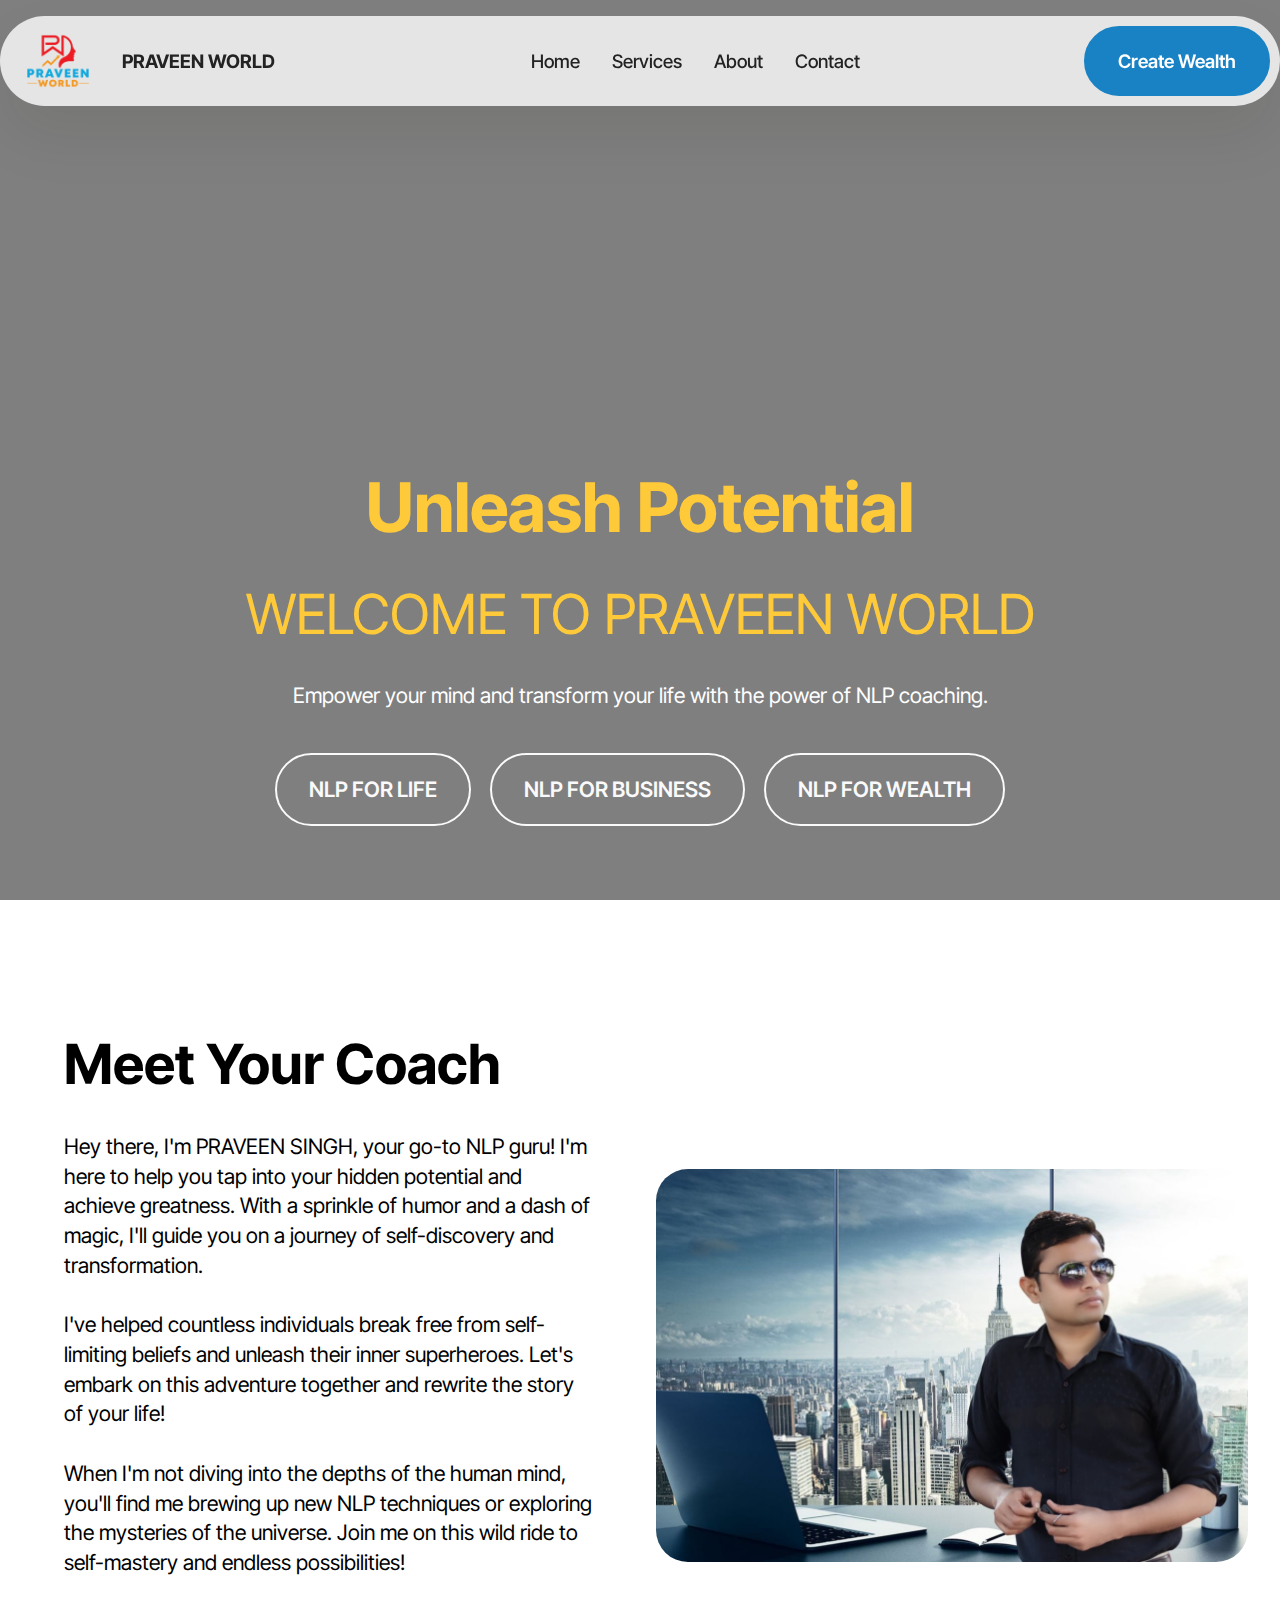
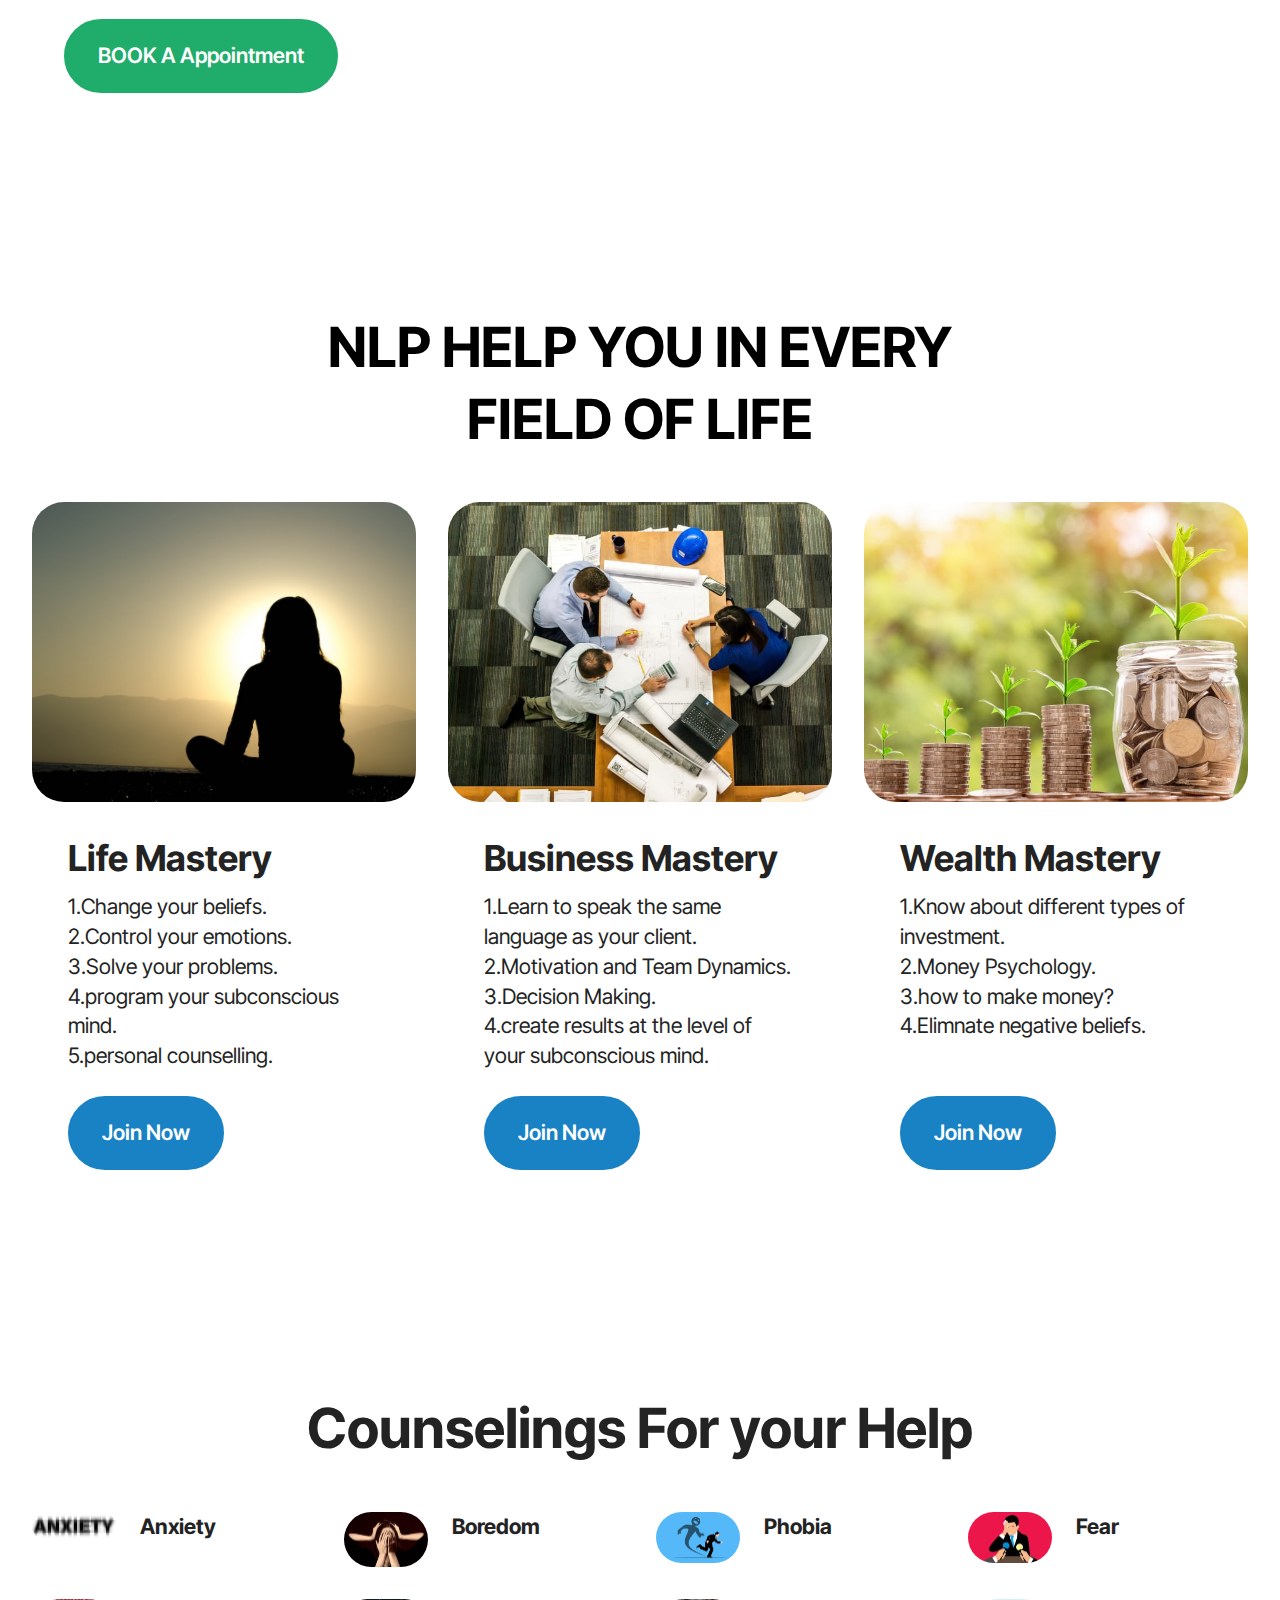
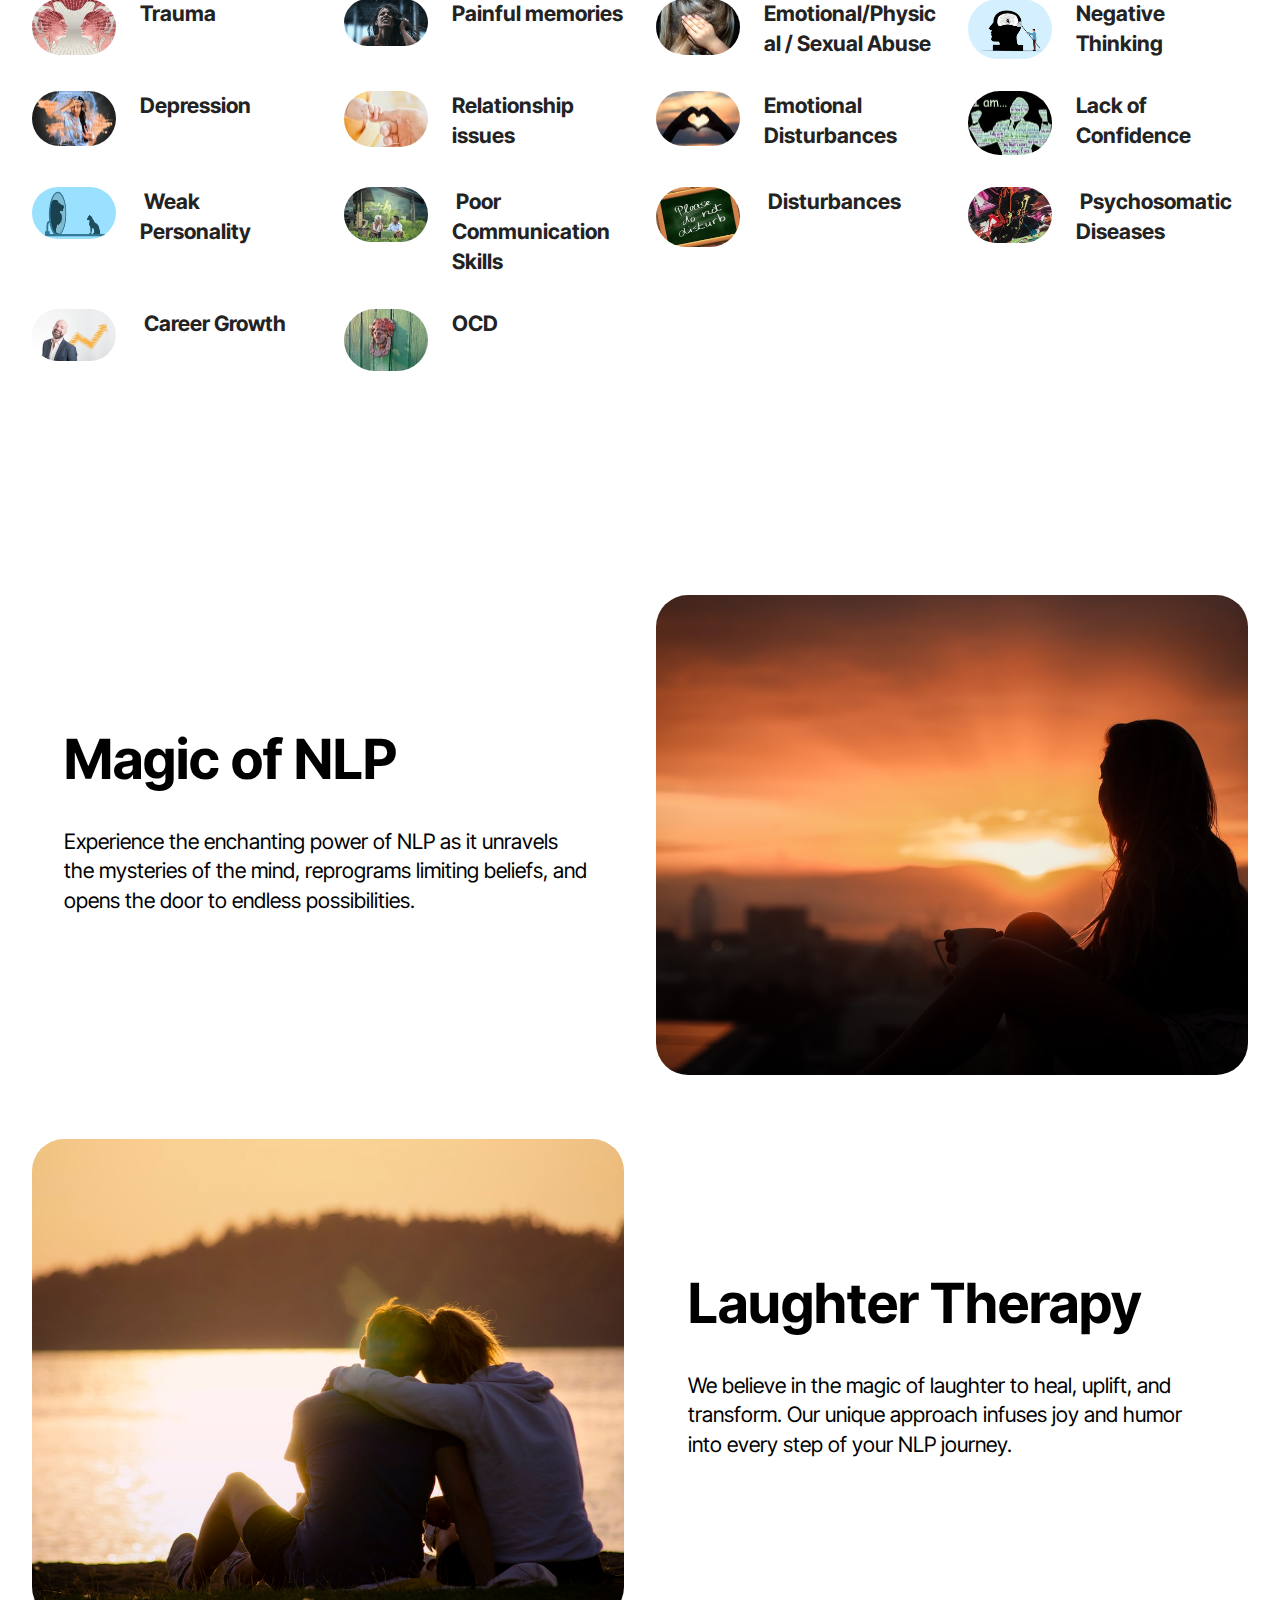
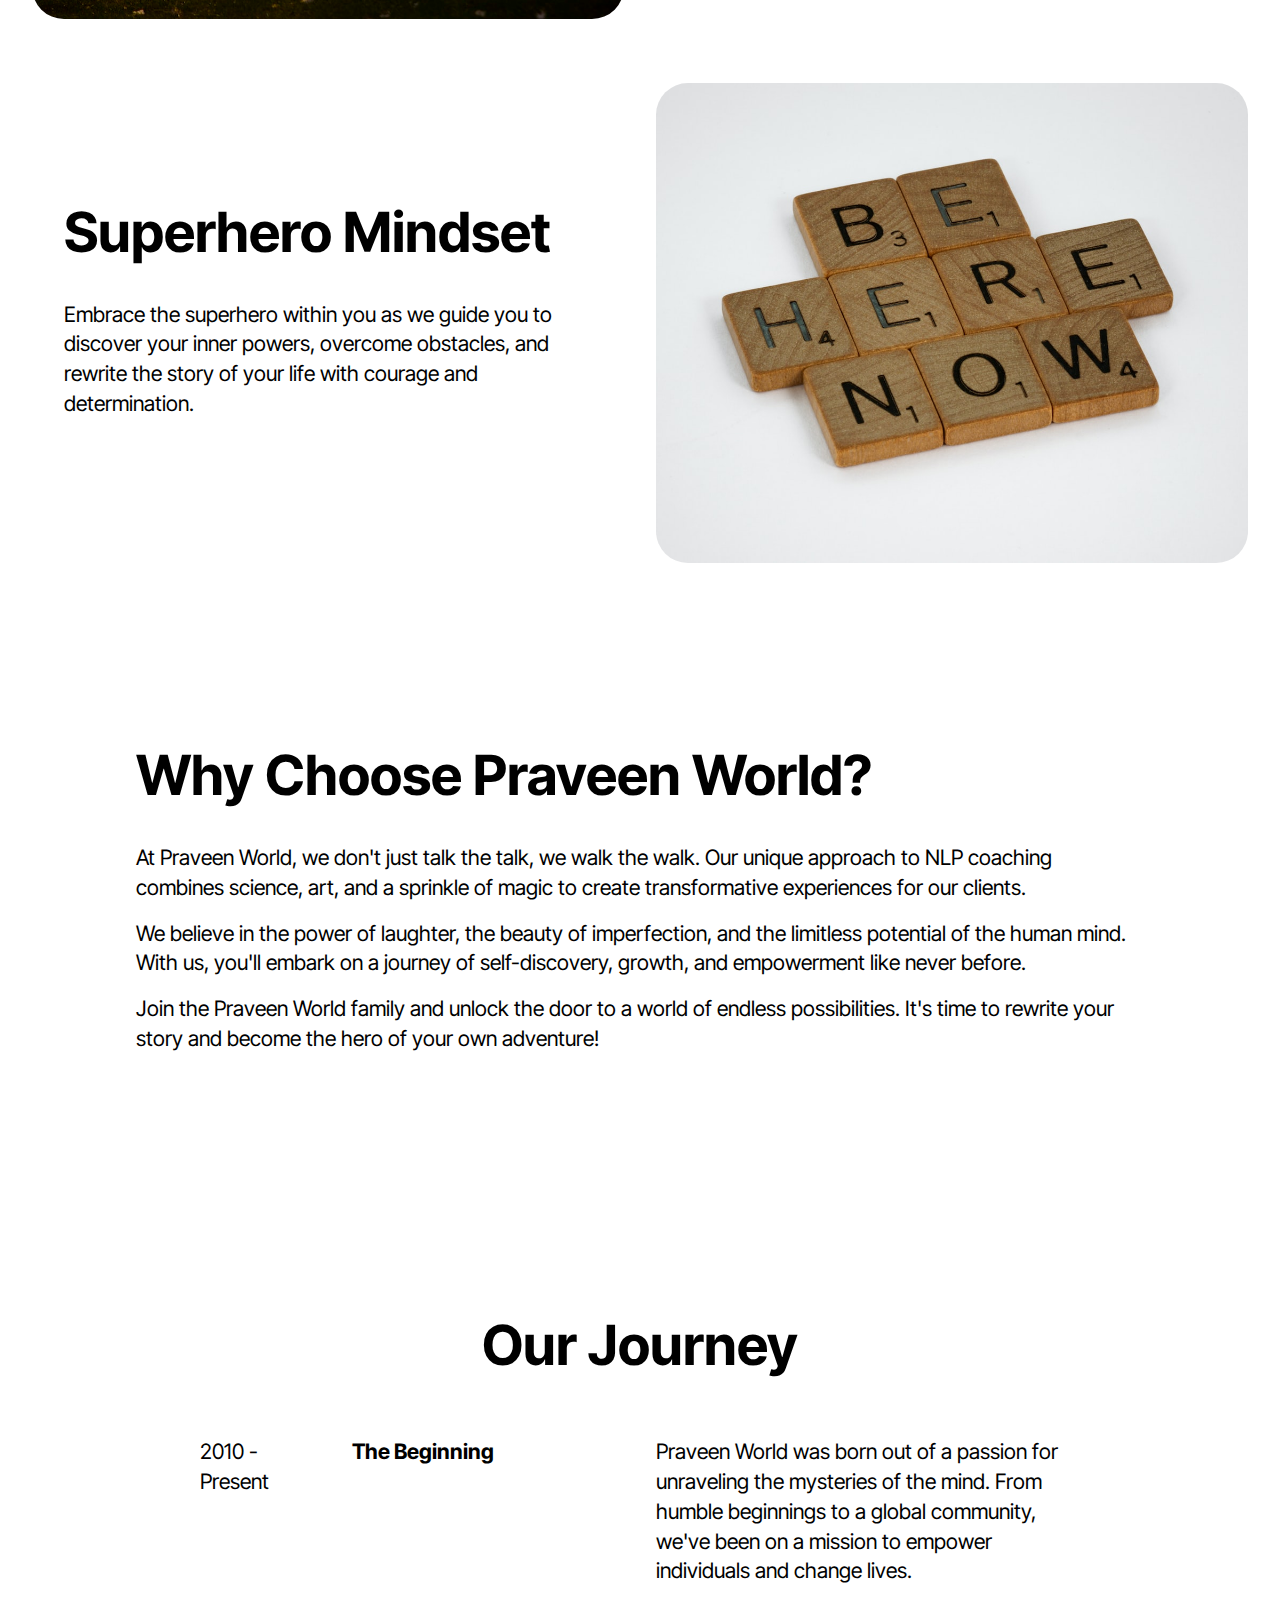
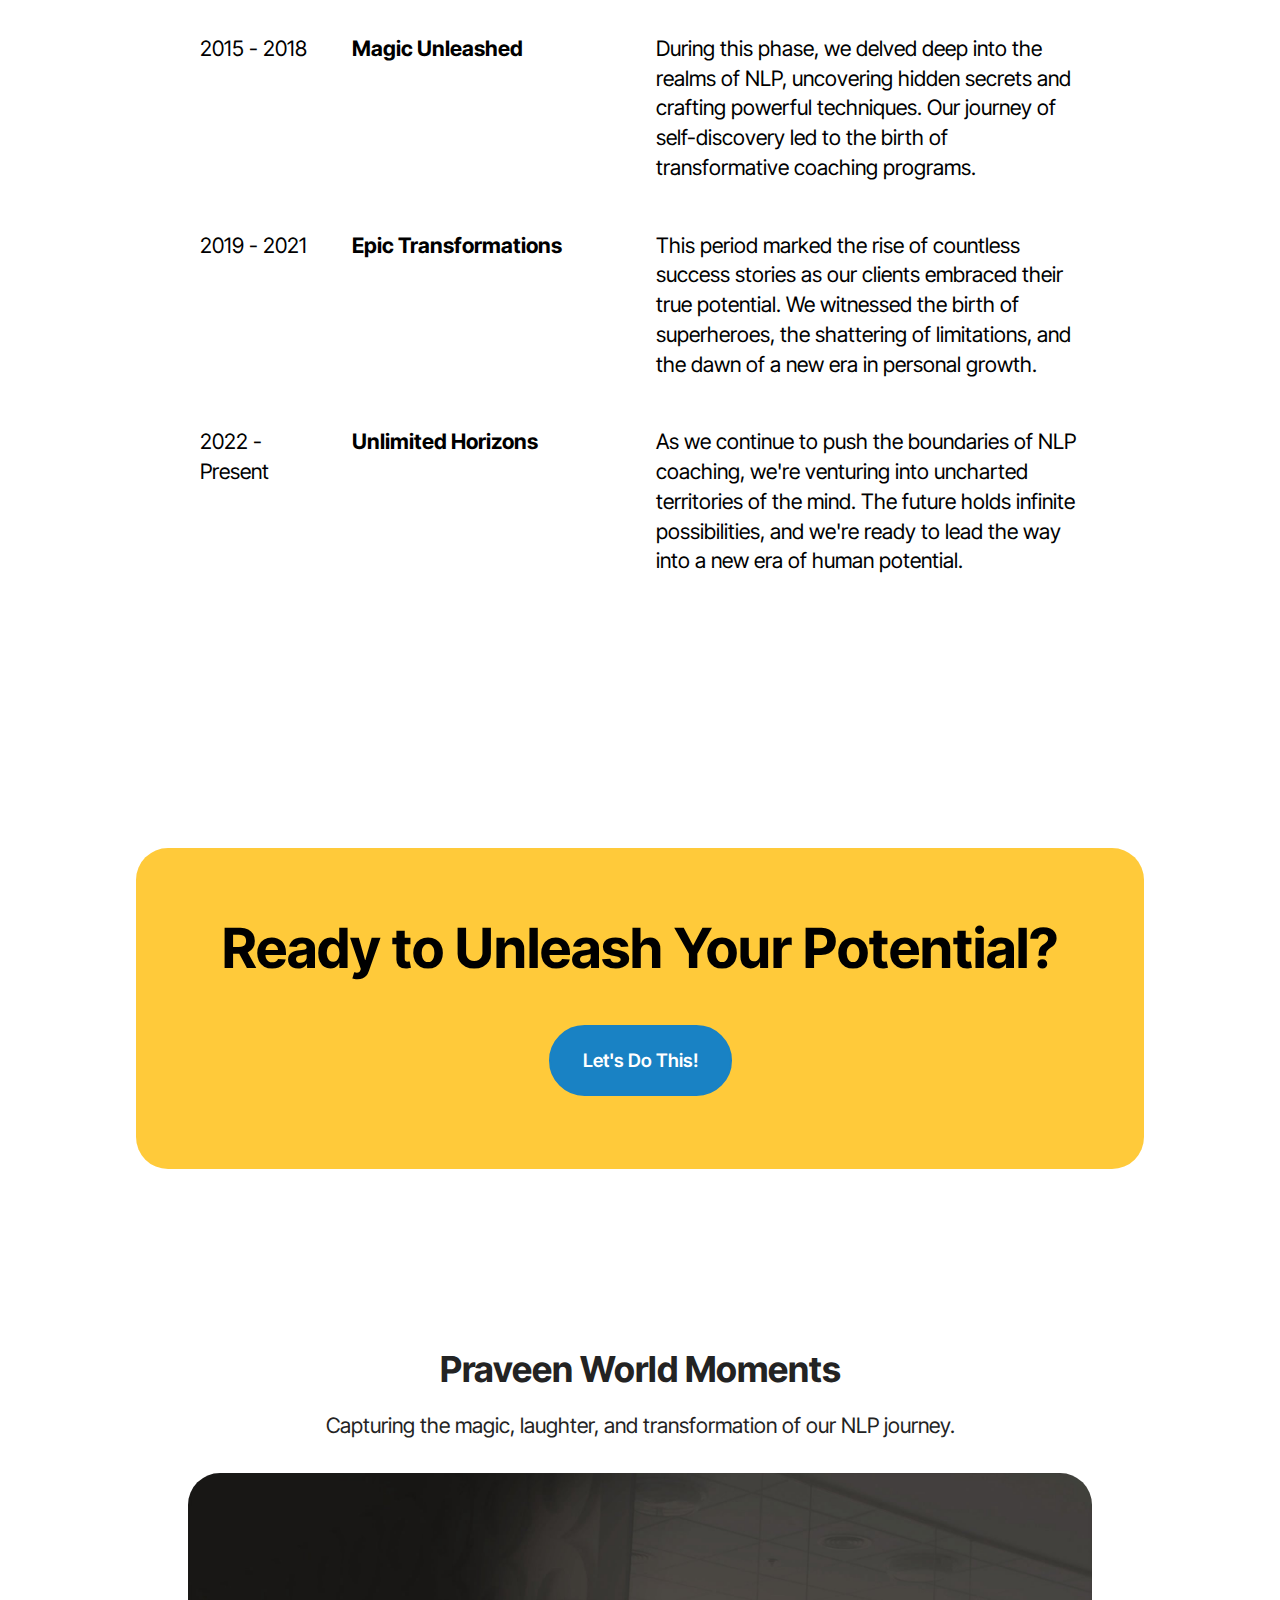
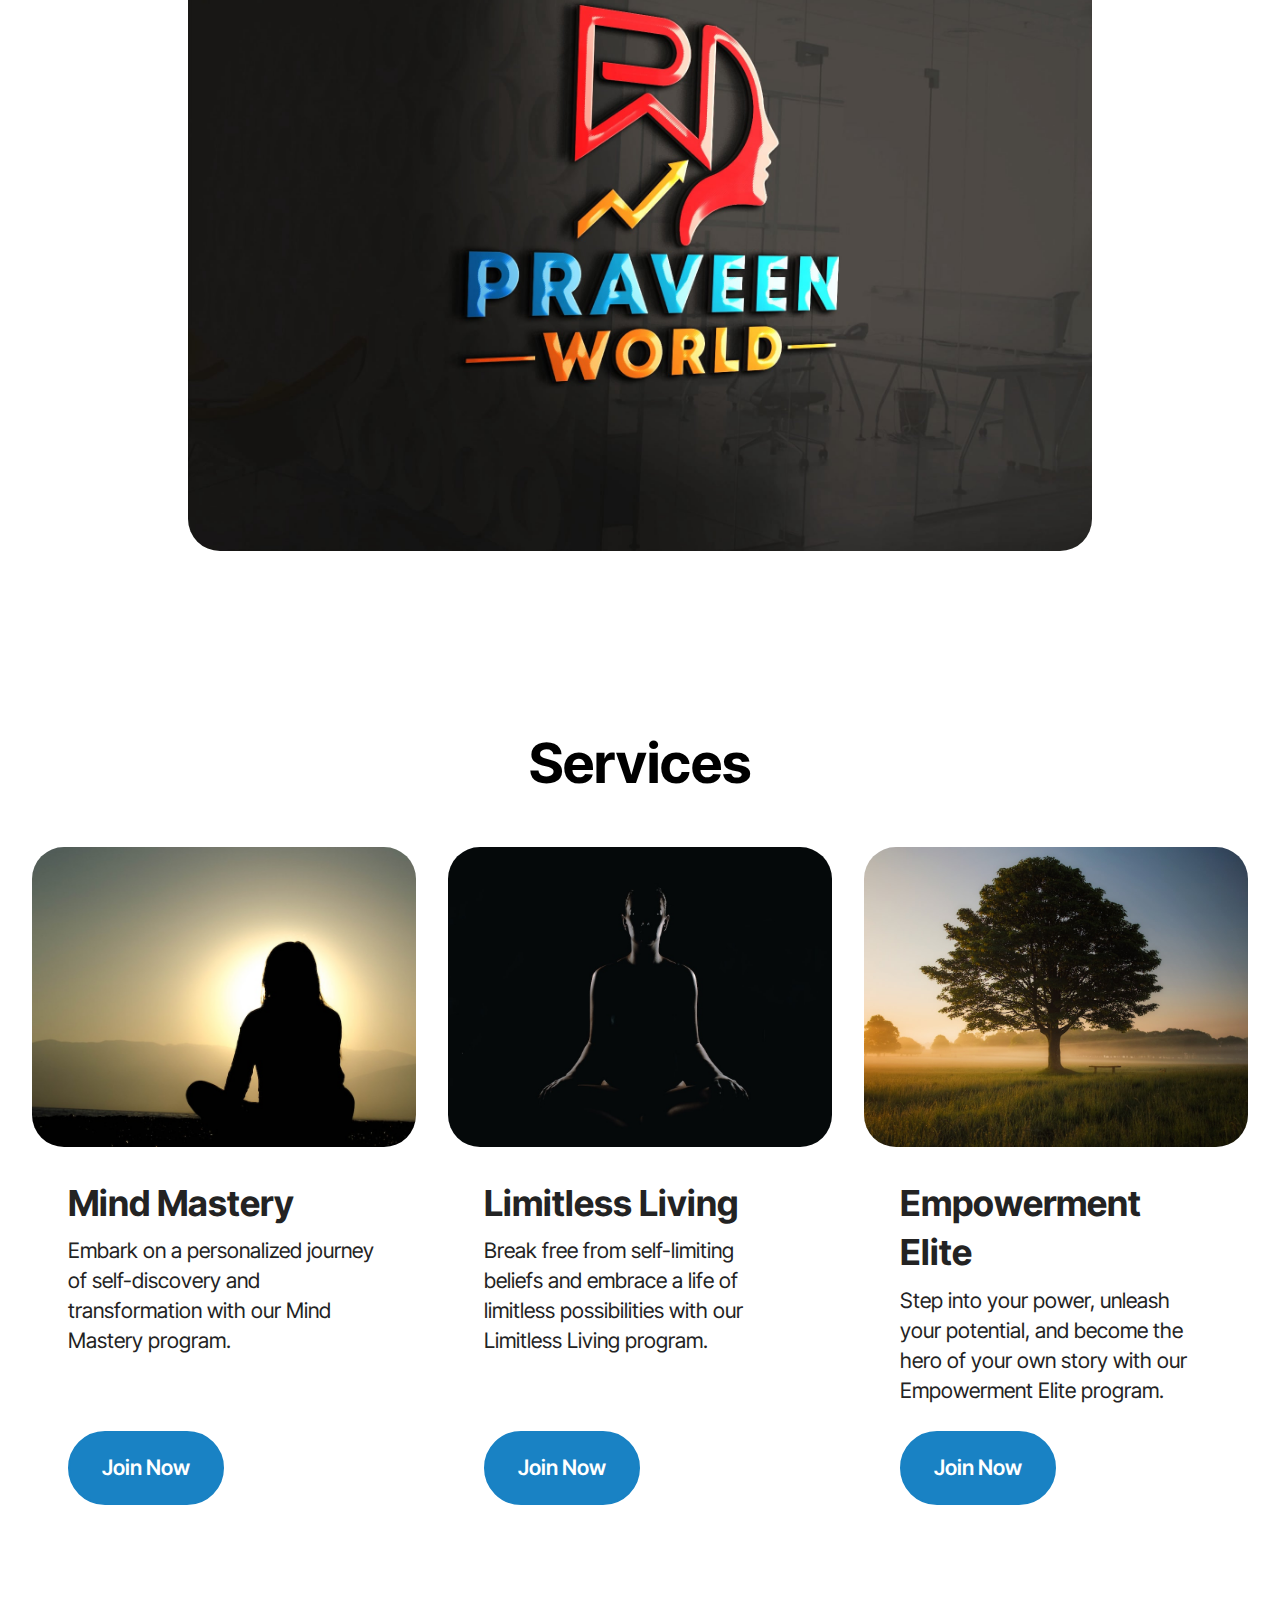
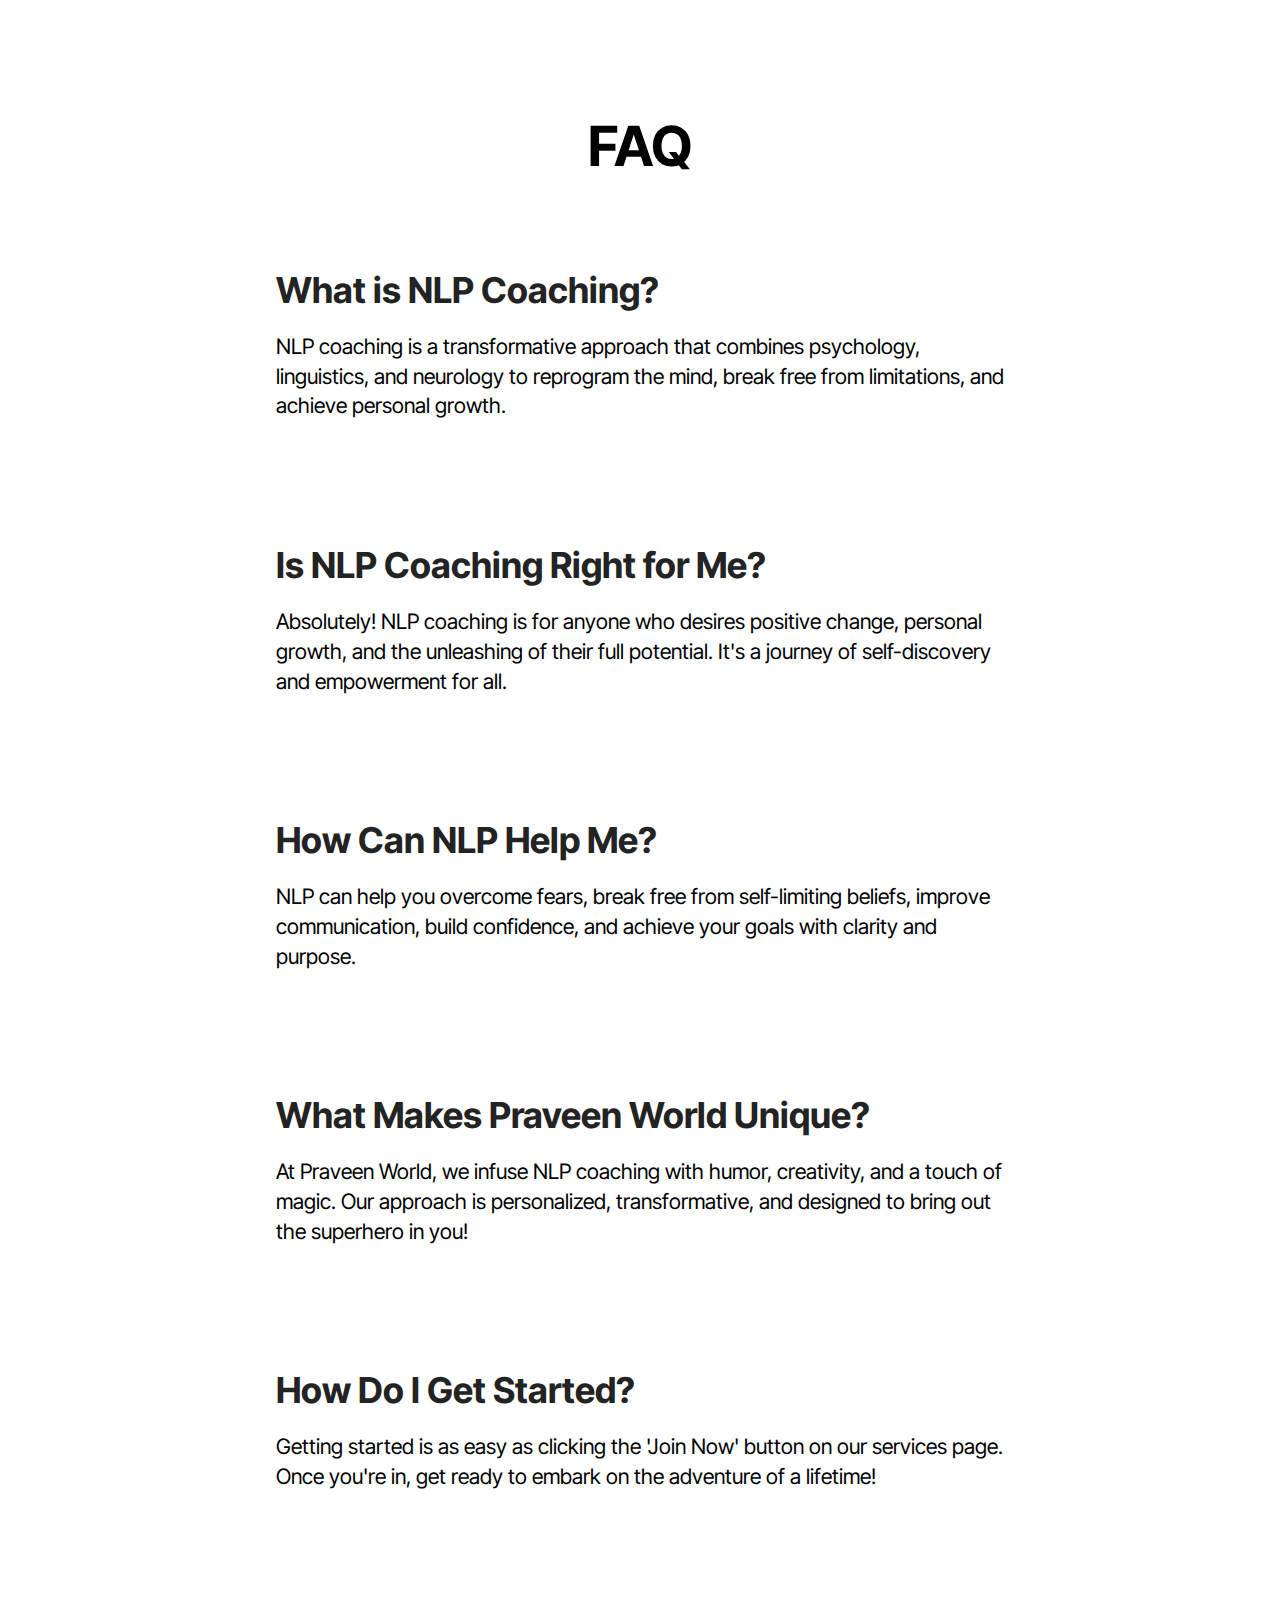
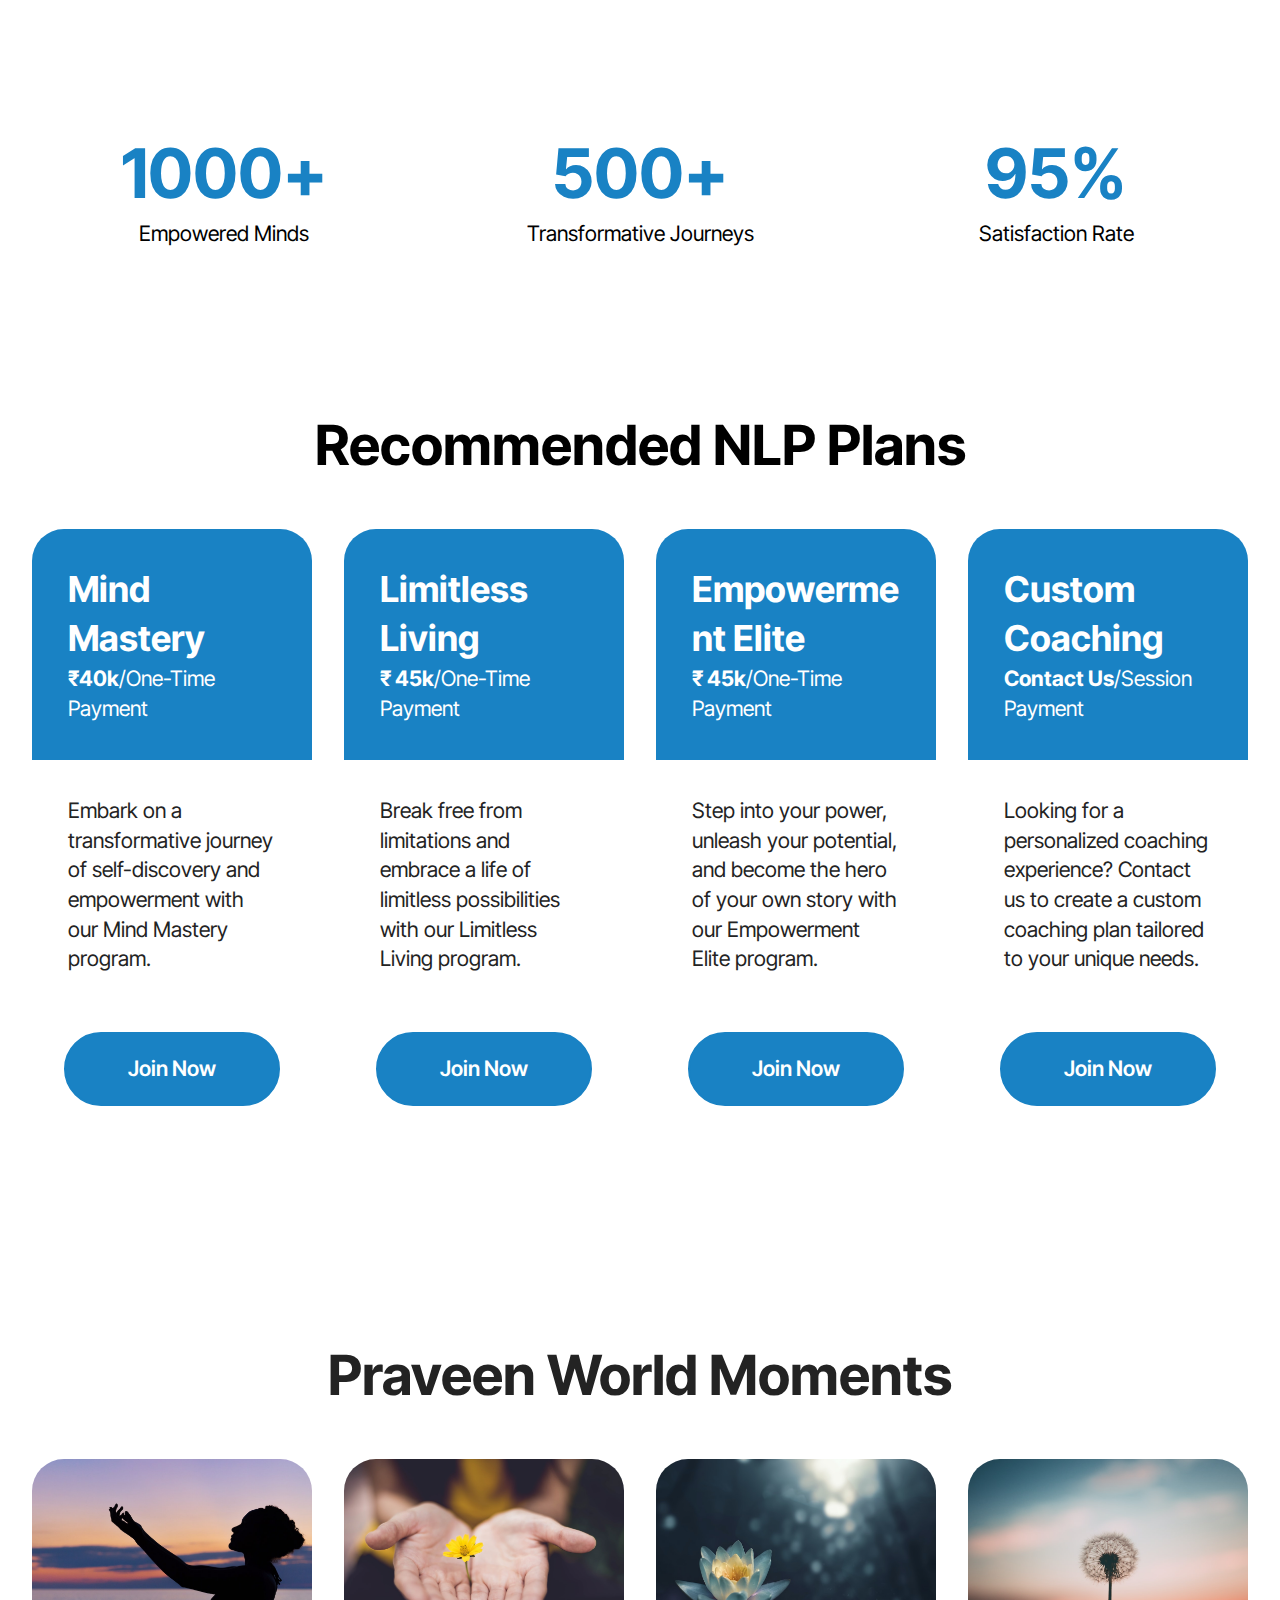
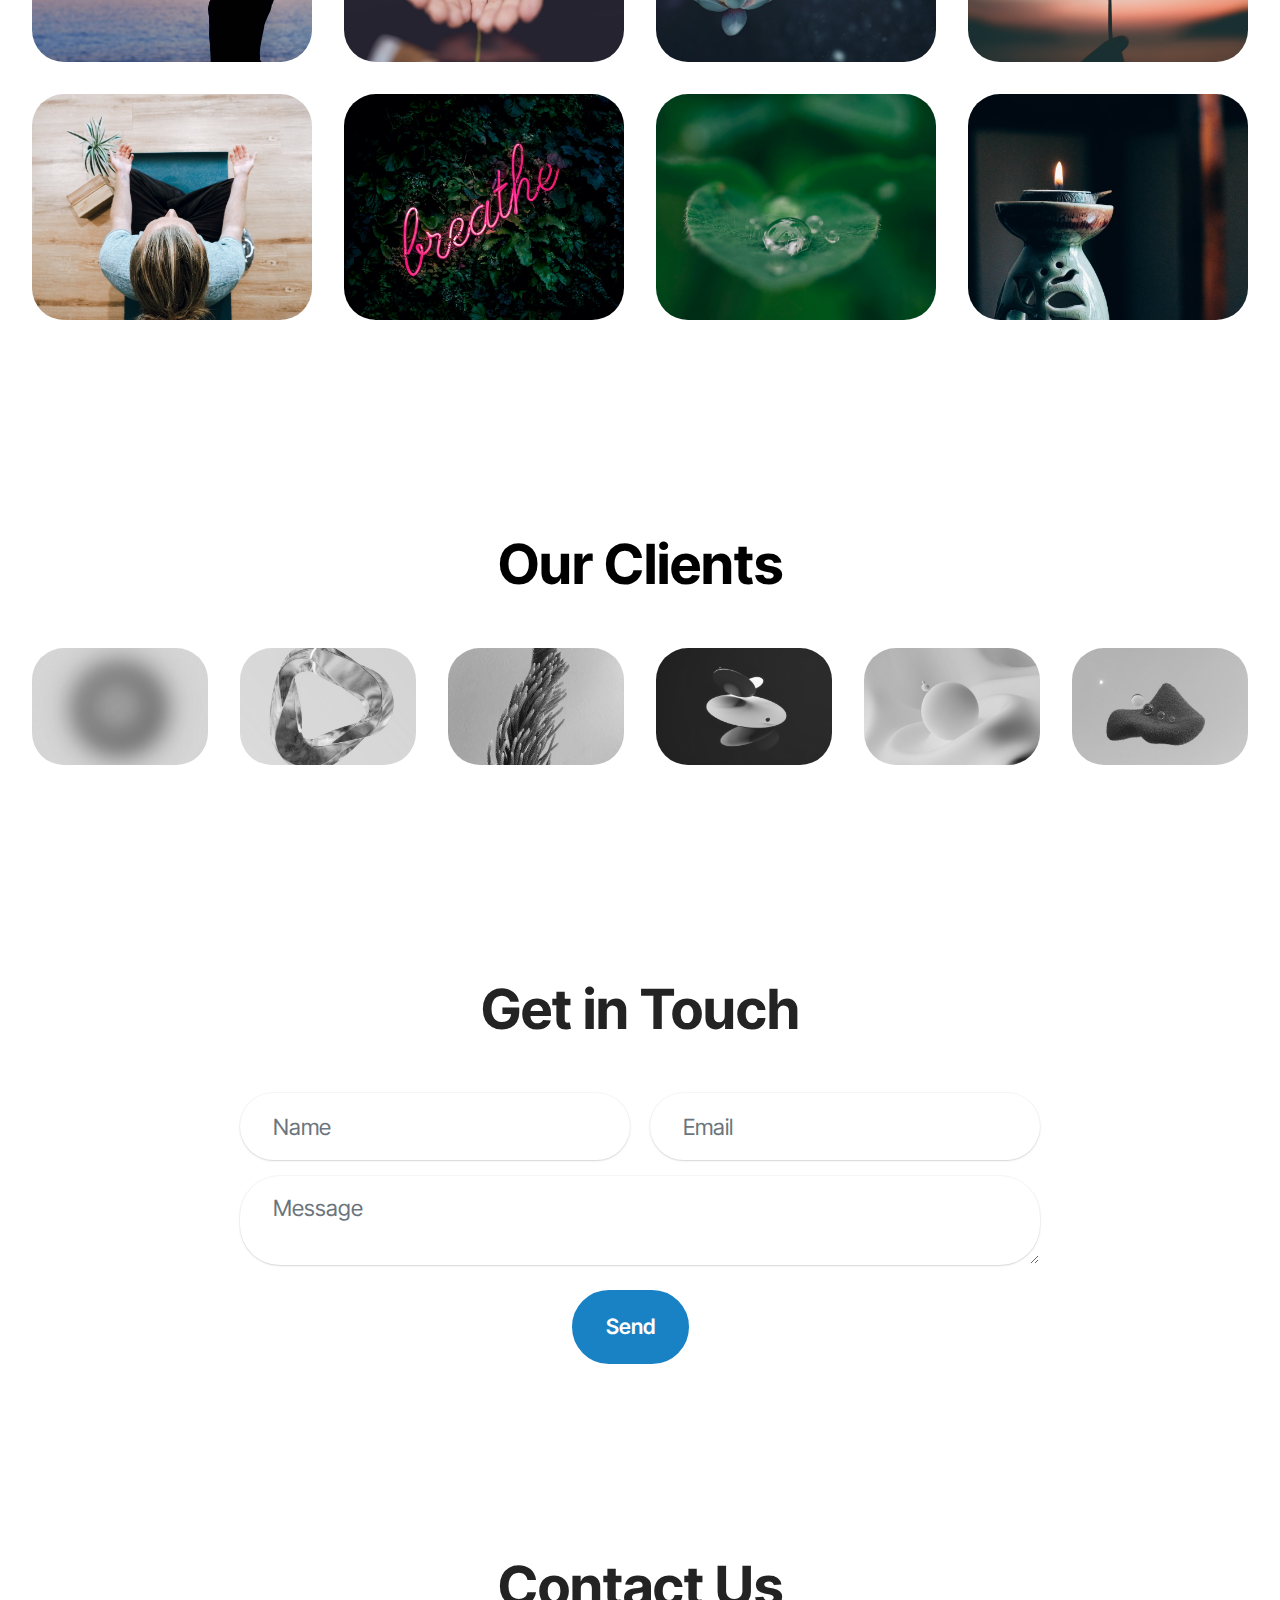
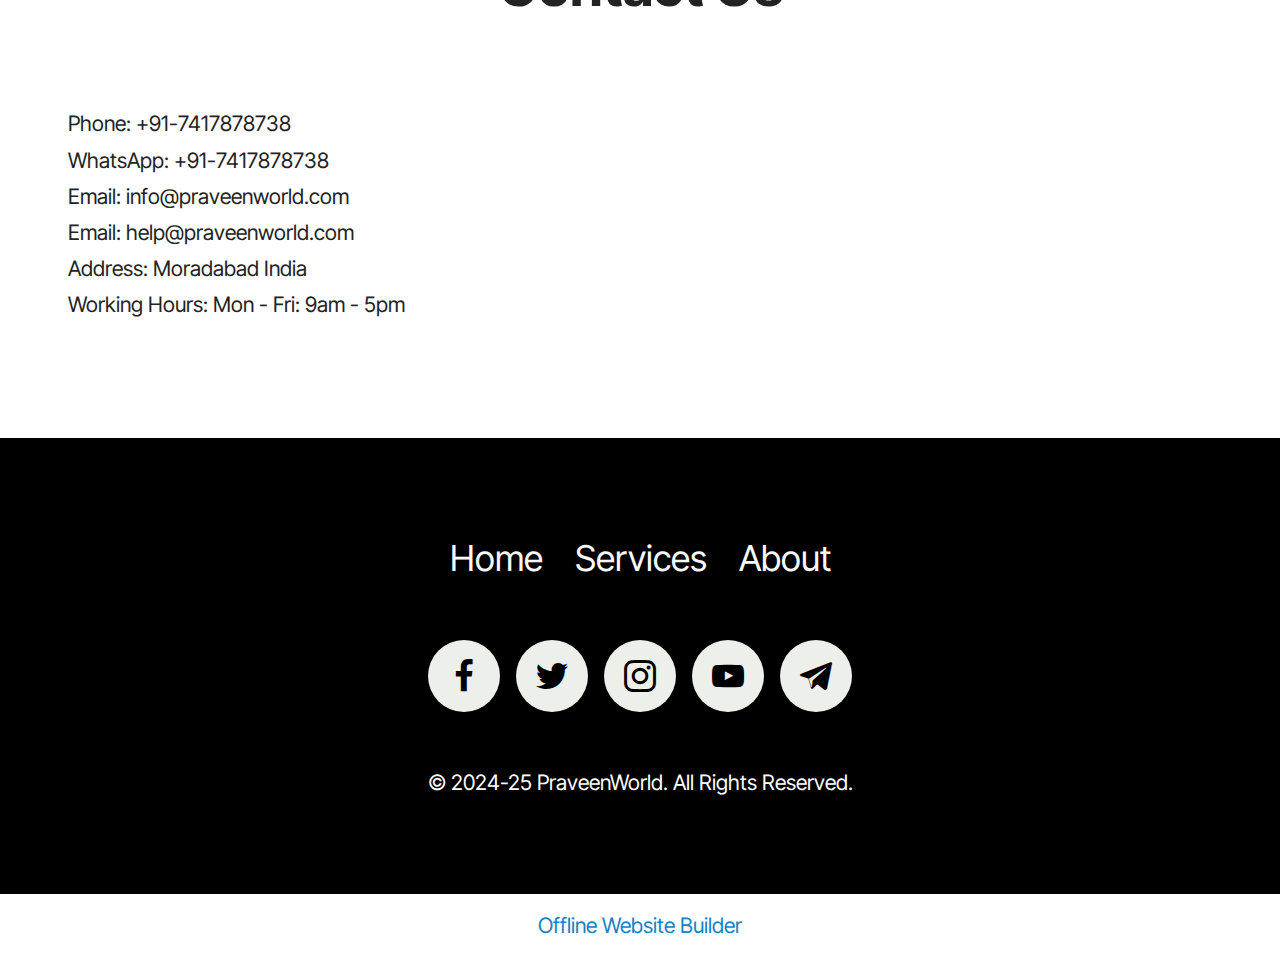
==== commit e2eada8d: "gh-pages" ====
--- a/index.html
+++ b/index.html
@@ -77,7 +77,7 @@
           <strong>Unleash Potential</strong>
         </h1>
         <h2 class="mbr-section-subtitle mbr-fonts-style mbr-white mb-4 display-2">
-          WELCOME TO PRAVEN WORLD</h2>
+          WELCOME TO PRAVEEN WORLD</h2>
         <p class="mbr-fonts-style mbr-text mbr-white mb-4 display-7">Empower your mind and transform your life with the power of NLP coaching.</p>
         <div class="mbr-section-btn"><a class="btn btn-white-outline display-7">NLP FOR LIFE</a> <a class="btn btn-white-outline display-7">NLP FOR BUSINESS</a> <a class="btn btn-white-outline display-7">NLP FOR WEALTH</a></div>
       </div>
@@ -986,7 +986,7 @@
         </div>
         <div class="row justify-content-center">
             <div class="col-lg-8 mx-auto mbr-form" data-form-type="formoid">
-                <form action="https://mobirise.eu/" method="POST" class="mbr-form form-with-styler" data-form-title="Form Name"><input type="hidden" name="email" data-form-email="true" value="GmEWaMsMwR59r15aKgOdS5x0KusR1eZAaC/sON4uGzQnG14yZTIvCcVHbKJNbOjqvaaANKKTThB9Hf5UULBoO2w4Kk0aatitV1aFq6uSmkhQaFpHsBTS2NtyUz/u2k6b">
+                <form action="https://mobirise.eu/" method="POST" class="mbr-form form-with-styler" data-form-title="Form Name"><input type="hidden" name="email" data-form-email="true" value="QYCN3zxK/3UPBn/HIph/OhH1/TW0GHunluD/X6jZy+Ir/3cYLUmKZiPeHqVHhq8X2isk3Gecf74ofIJWL5tsA5FESMRE+jJ8GouqogM6jY6jhYDROV1sY0eST+v/ULH3">
                     <div class="row">
                         <div hidden="hidden" data-form-alert="" class="alert alert-success col-12">Thanks for filling out the form!</div>
                         <div hidden="hidden" data-form-alert-danger="" class="alert alert-danger col-12">
@@ -1123,7 +1123,7 @@
             </div>
         </div>
     </div>
-</section><section class="display-7" style="padding: 0;align-items: center;justify-content: center;flex-wrap: wrap;    align-content: center;display: flex;position: relative;height: 4rem;"><a href="https://mobiri.se/507466" style="flex: 1 1;height: 4rem;position: absolute;width: 100%;z-index: 1;"><img alt="" style="height: 4rem;" src="[data-uri]"></a><p style="margin: 0;text-align: center;" class="display-7">&#8204;</p><a style="z-index:1" href="https://mobirise.com">Mobirise.com </a></section><script src="assets/bootstrap/js/bootstrap.bundle.min.js"></script>  <script src="assets/smoothscroll/smooth-scroll.js"></script>  <script src="assets/ytplayer/index.js"></script>  <script src="assets/dropdown/js/navbar-dropdown.js"></script>  <script src="assets/vimeoplayer/player.js"></script>  <script src="assets/theme/js/script.js"></script>  <script src="assets/formoid/formoid.min.js"></script>  
+</section><section class="display-7" style="padding: 0;align-items: center;justify-content: center;flex-wrap: wrap;    align-content: center;display: flex;position: relative;height: 4rem;"><a href="https://mobiri.se/507466" style="flex: 1 1;height: 4rem;position: absolute;width: 100%;z-index: 1;"><img alt="" style="height: 4rem;" src="[data-uri]"></a><p style="margin: 0;text-align: center;" class="display-7">&#8204;</p><a style="z-index:1" href="https://mobirise.com/offline-website-builder.html">Offline Website Builder</a></section><script src="assets/bootstrap/js/bootstrap.bundle.min.js"></script>  <script src="assets/smoothscroll/smooth-scroll.js"></script>  <script src="assets/ytplayer/index.js"></script>  <script src="assets/dropdown/js/navbar-dropdown.js"></script>  <script src="assets/vimeoplayer/player.js"></script>  <script src="assets/theme/js/script.js"></script>  <script src="assets/formoid/formoid.min.js"></script>  
   
   
 </body>
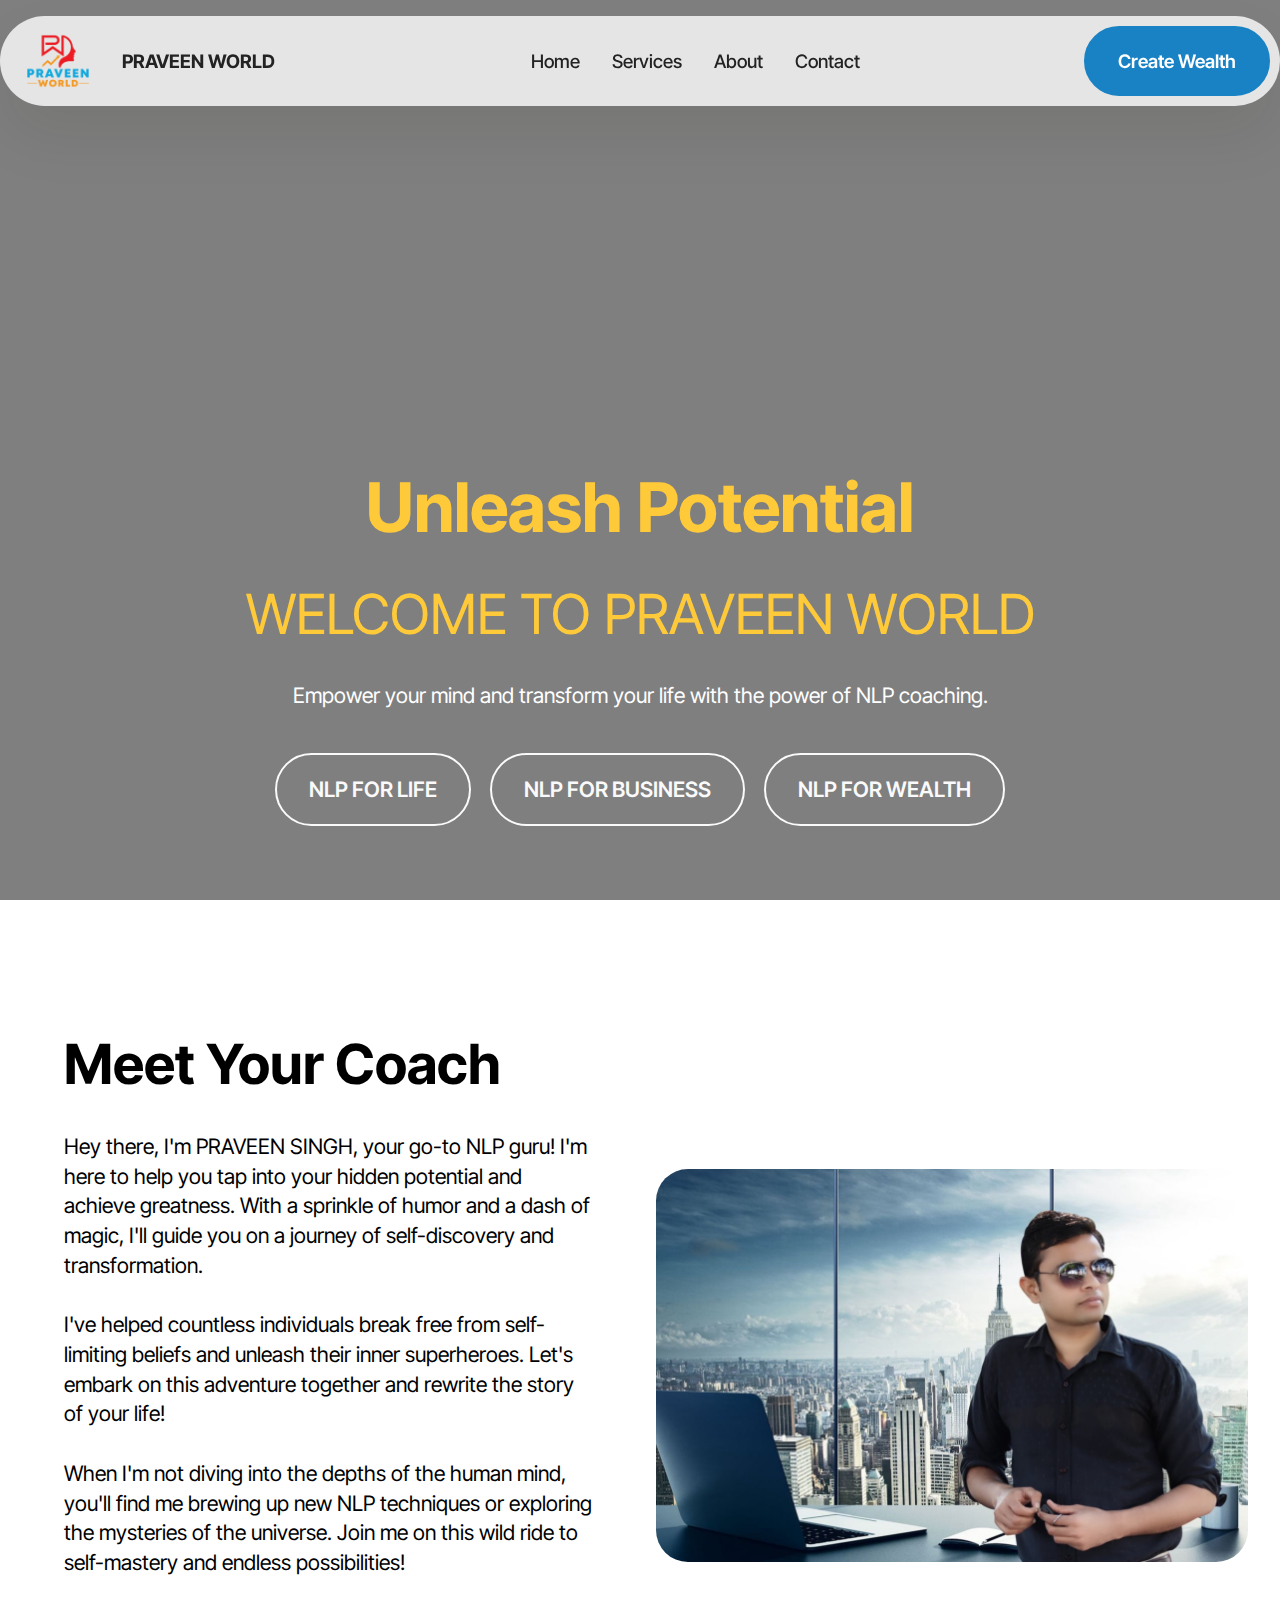
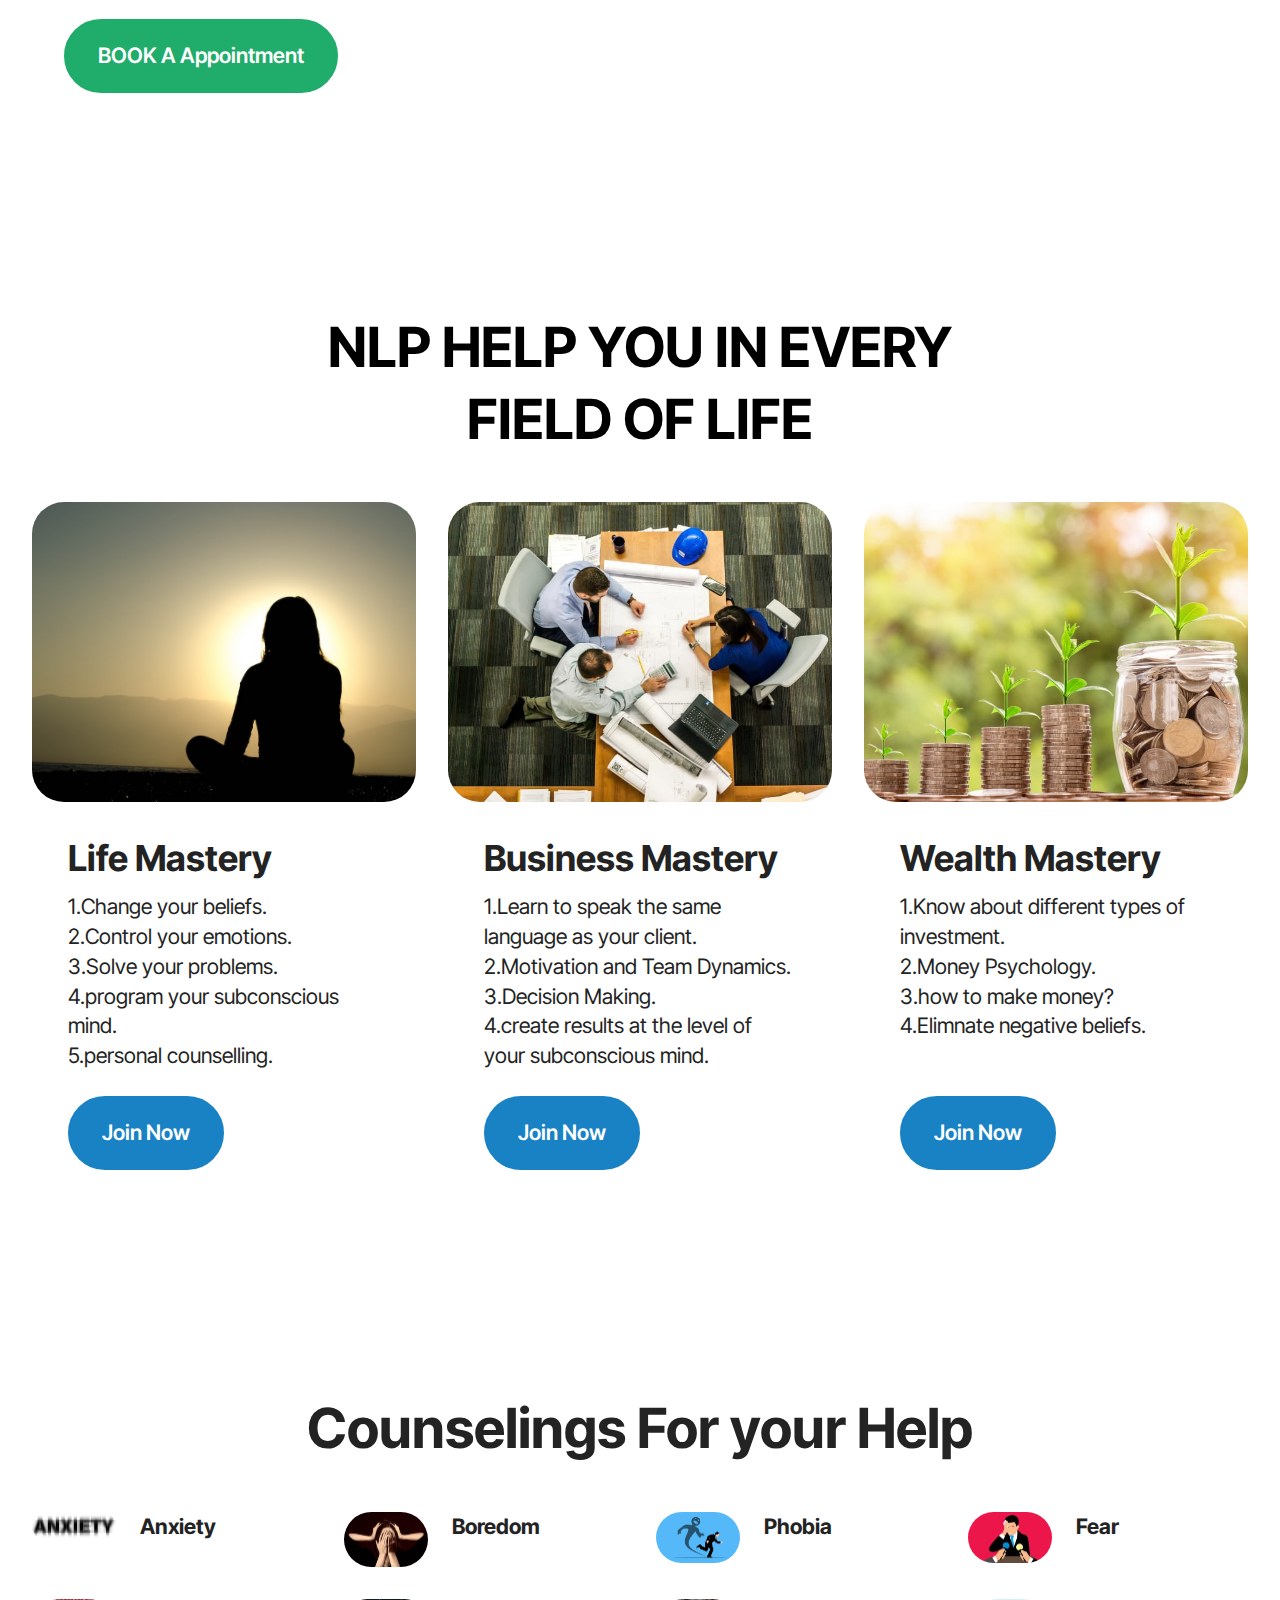
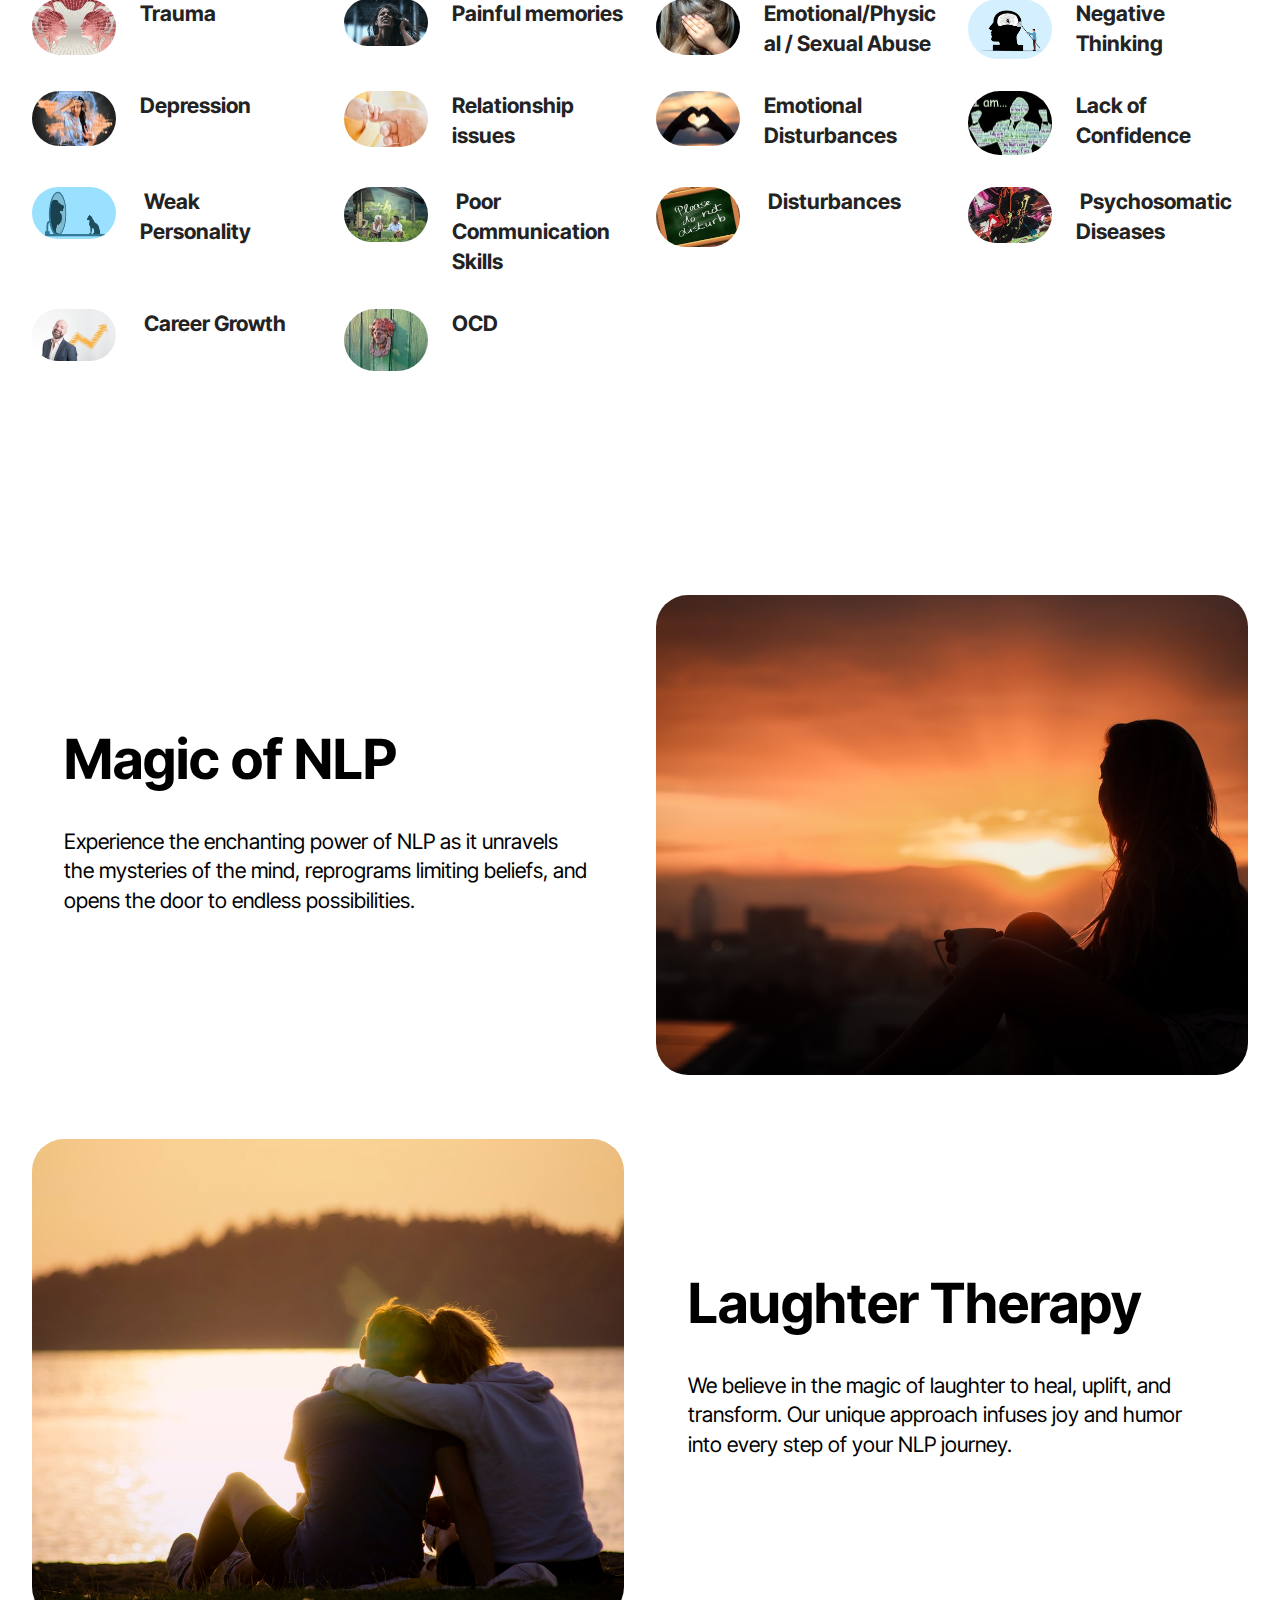
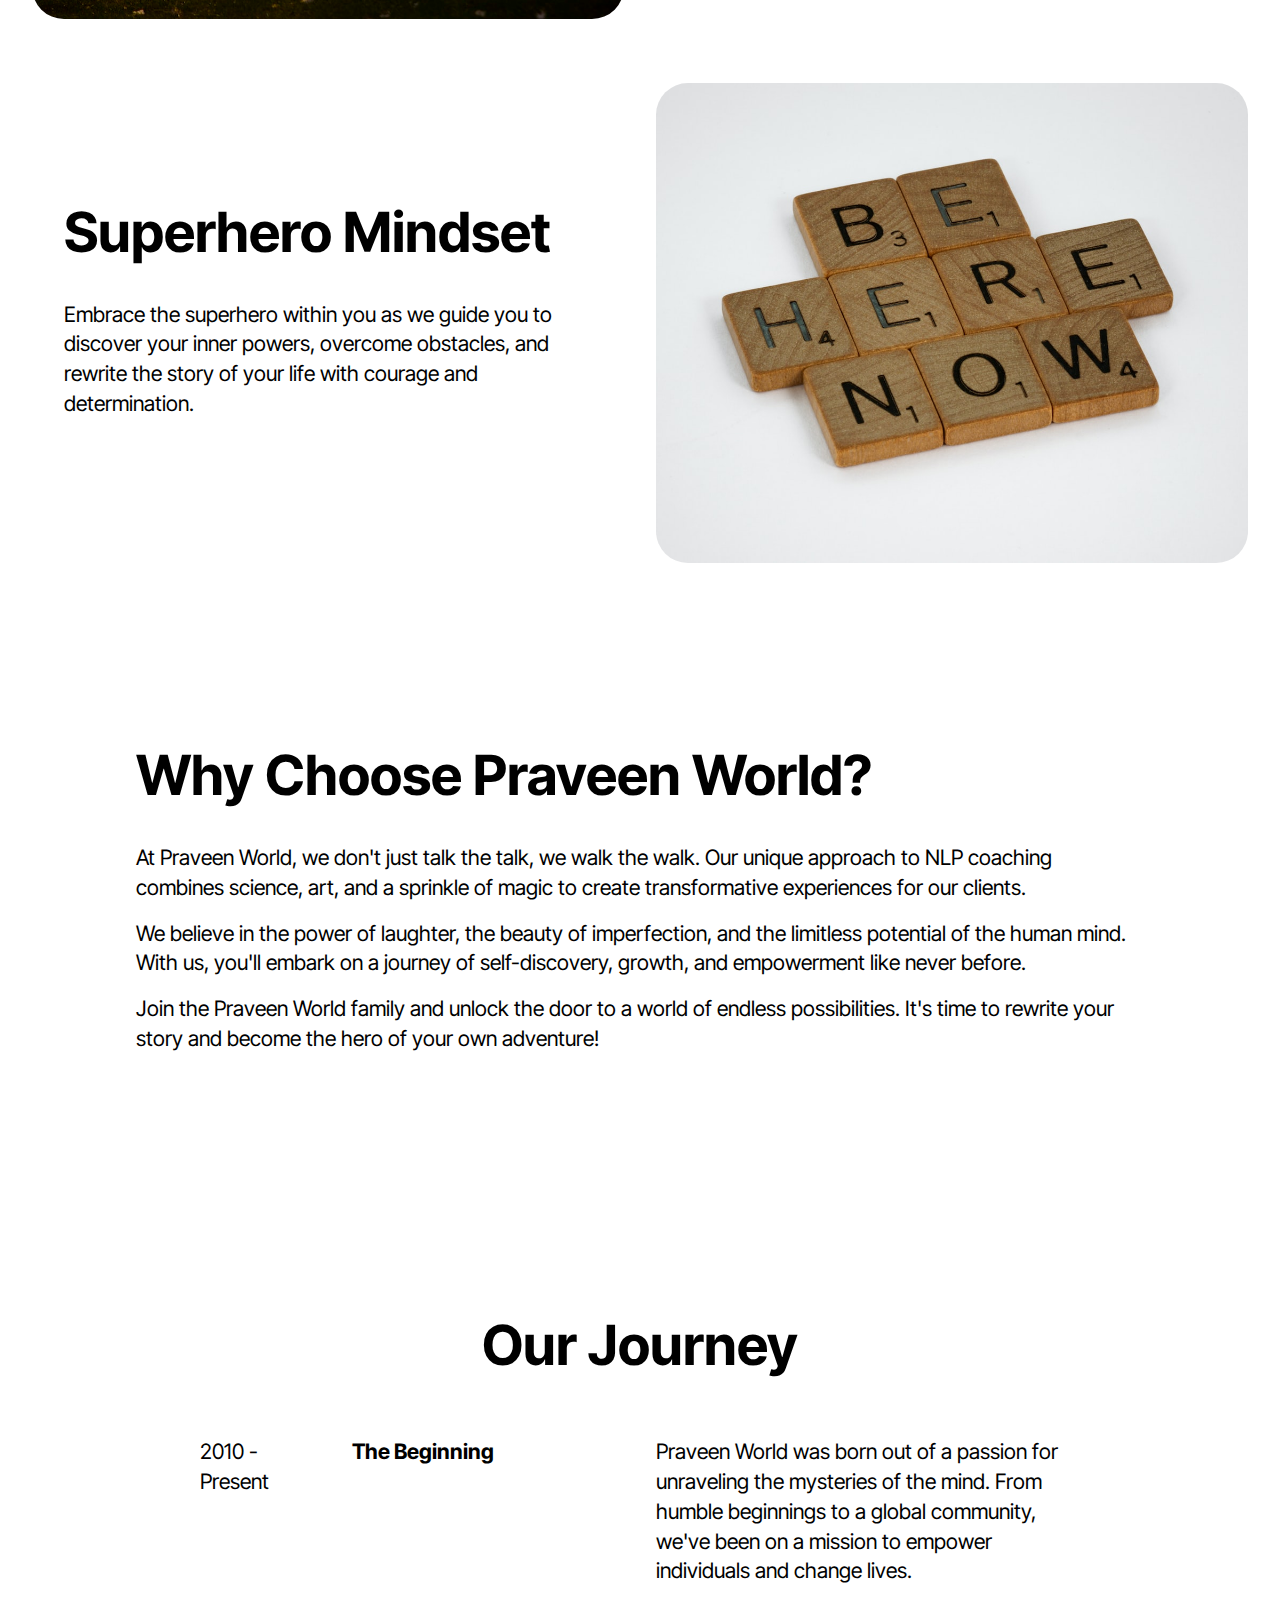
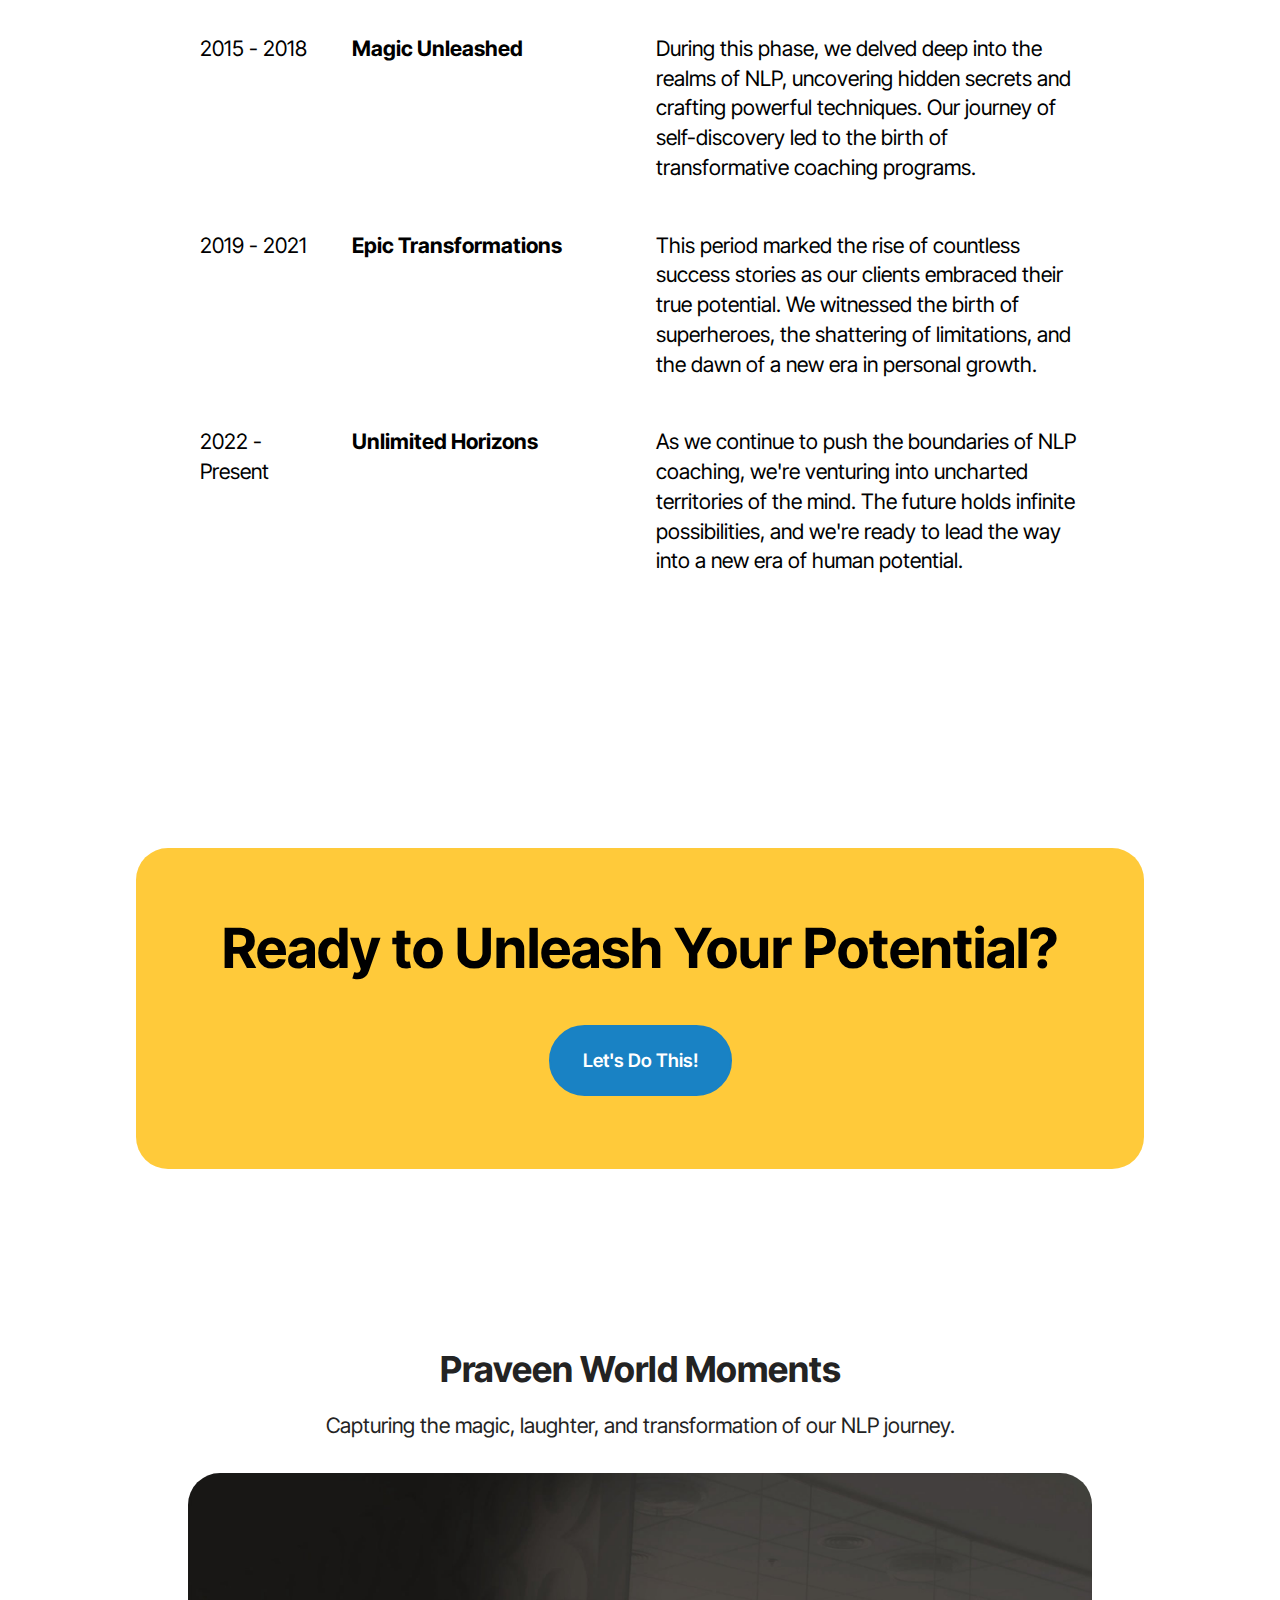
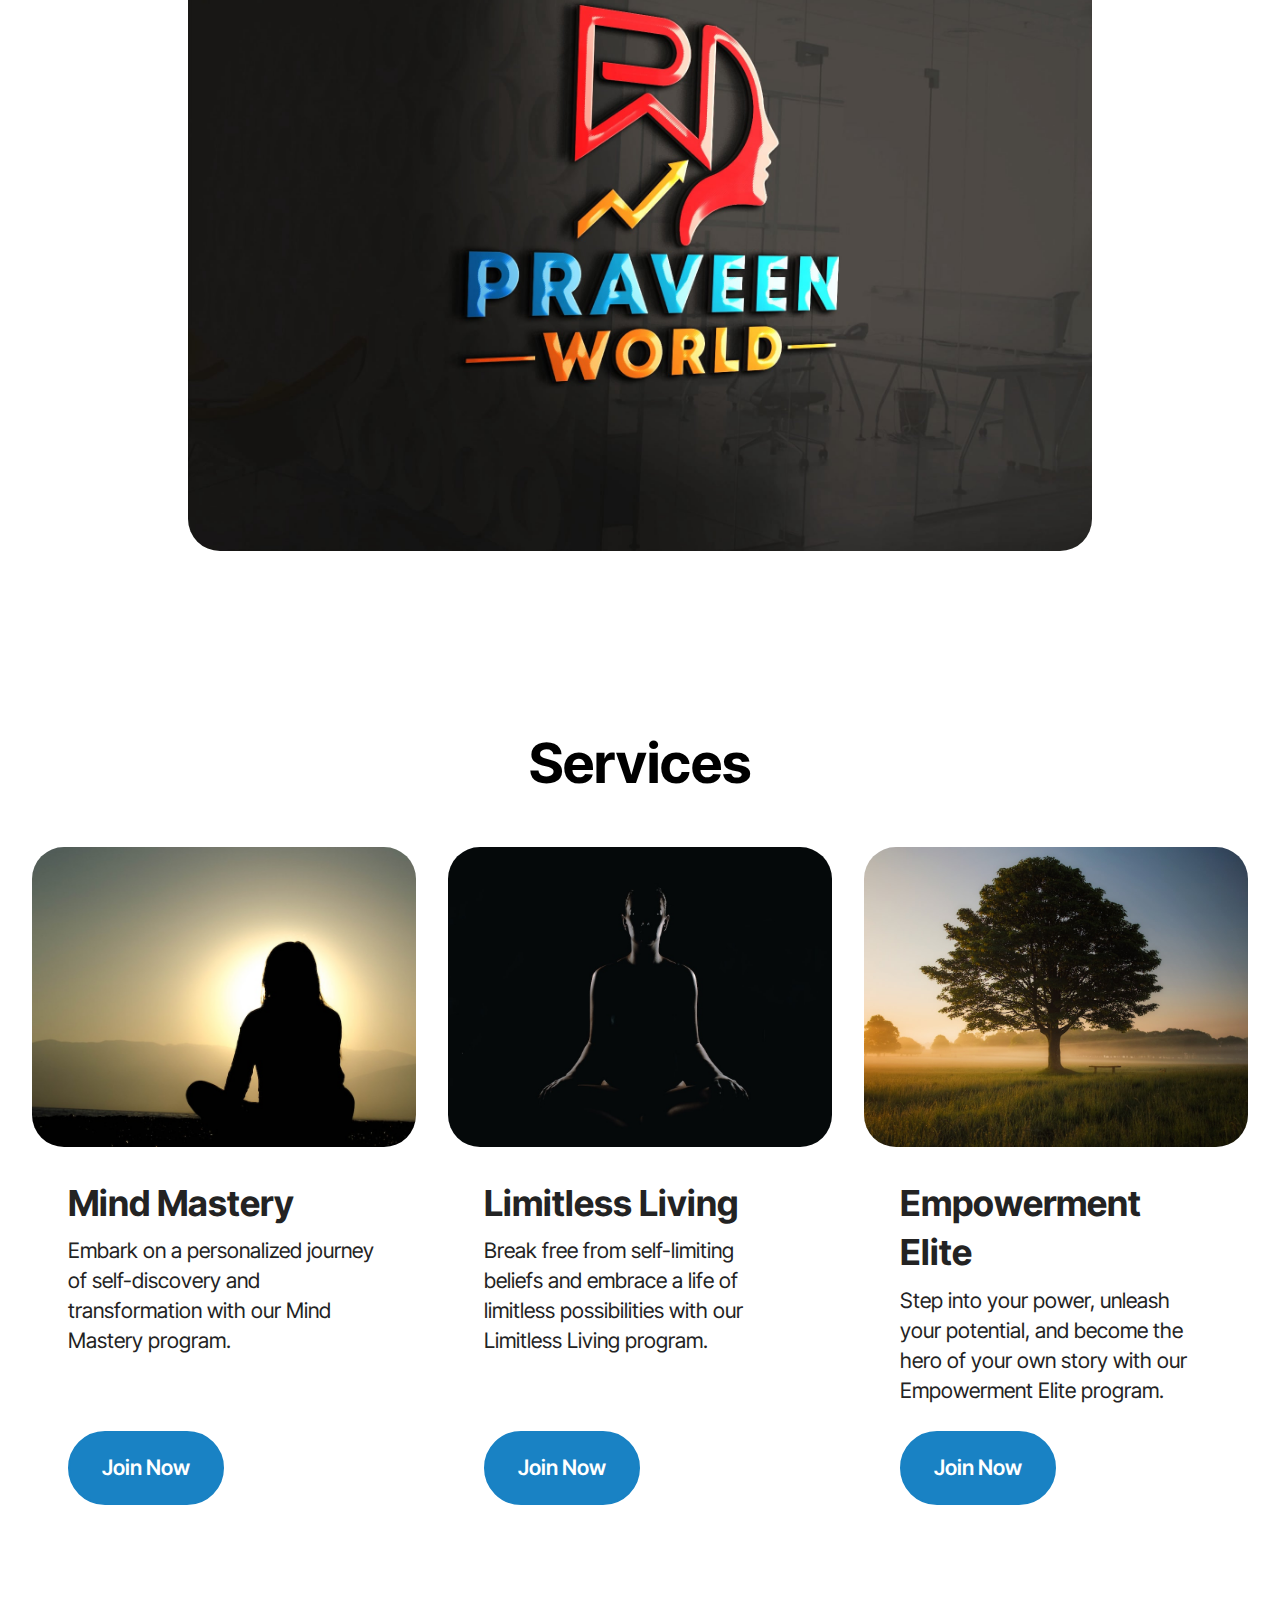
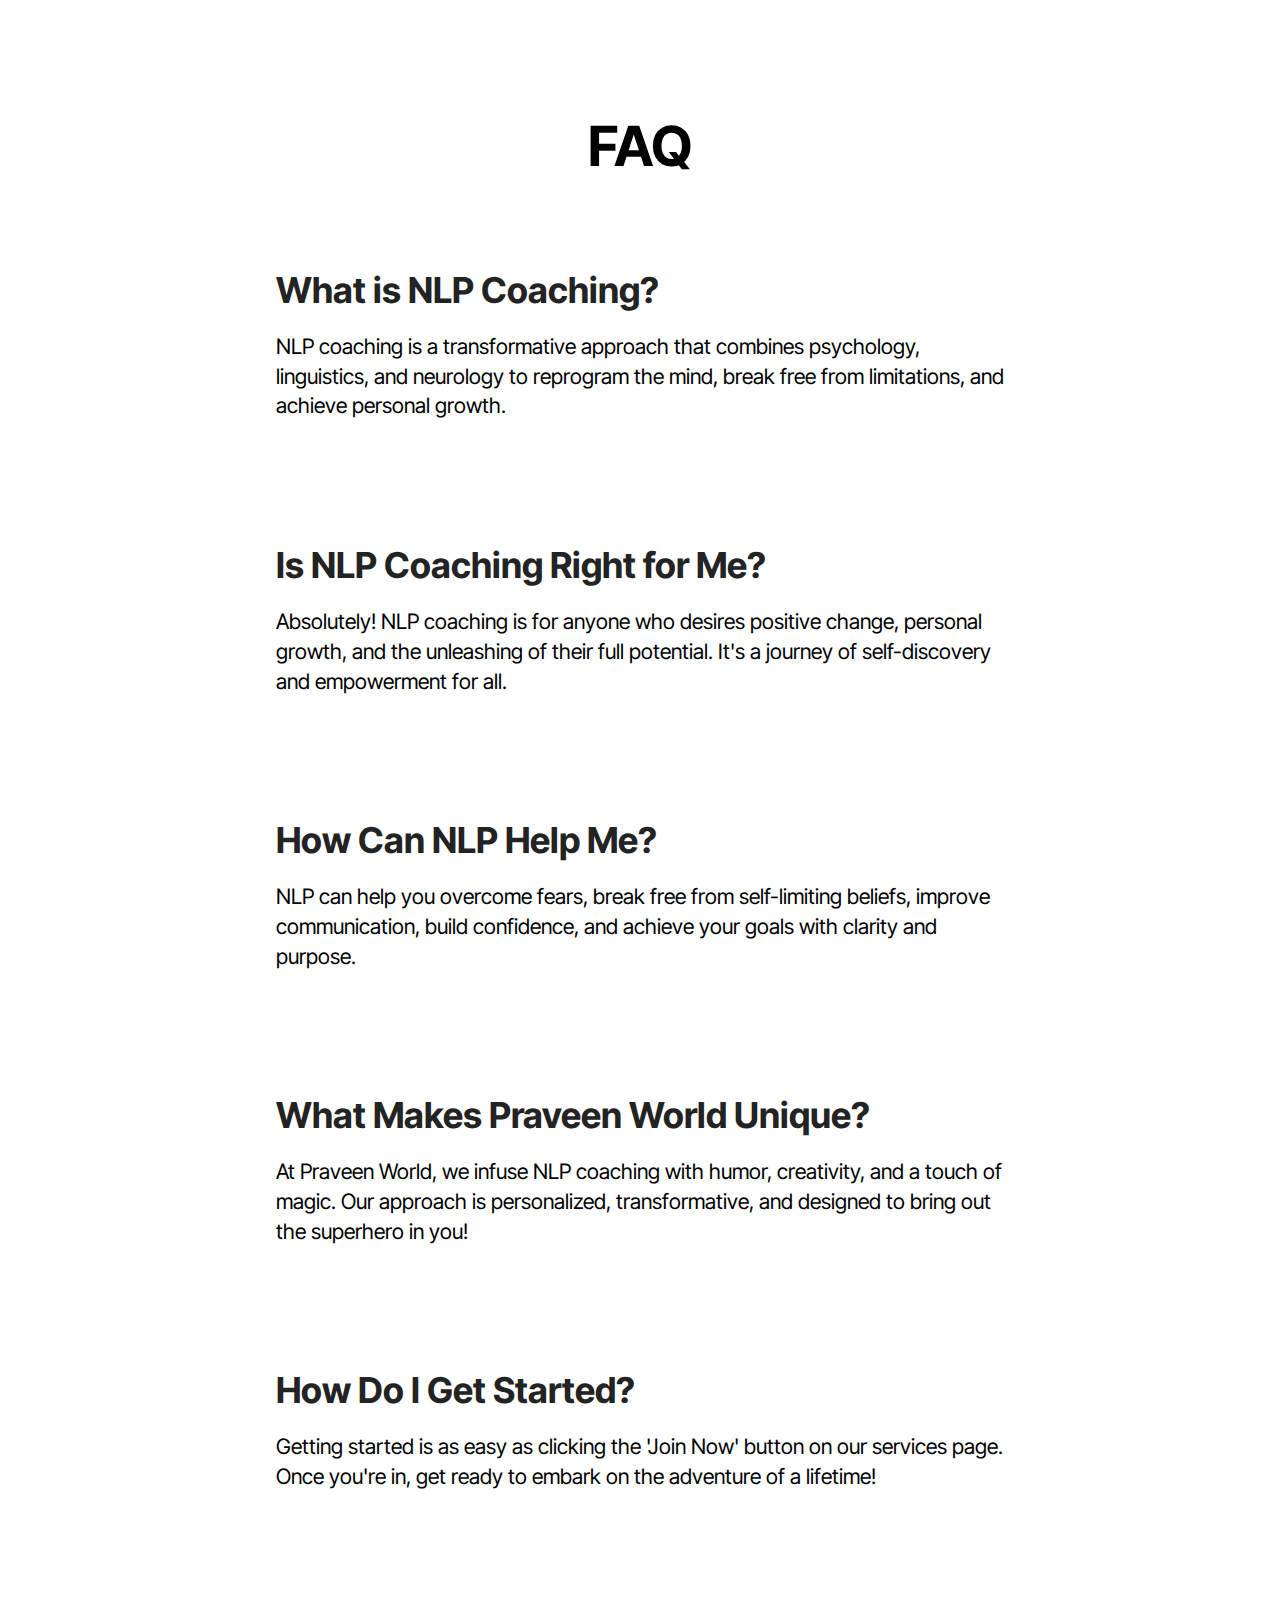
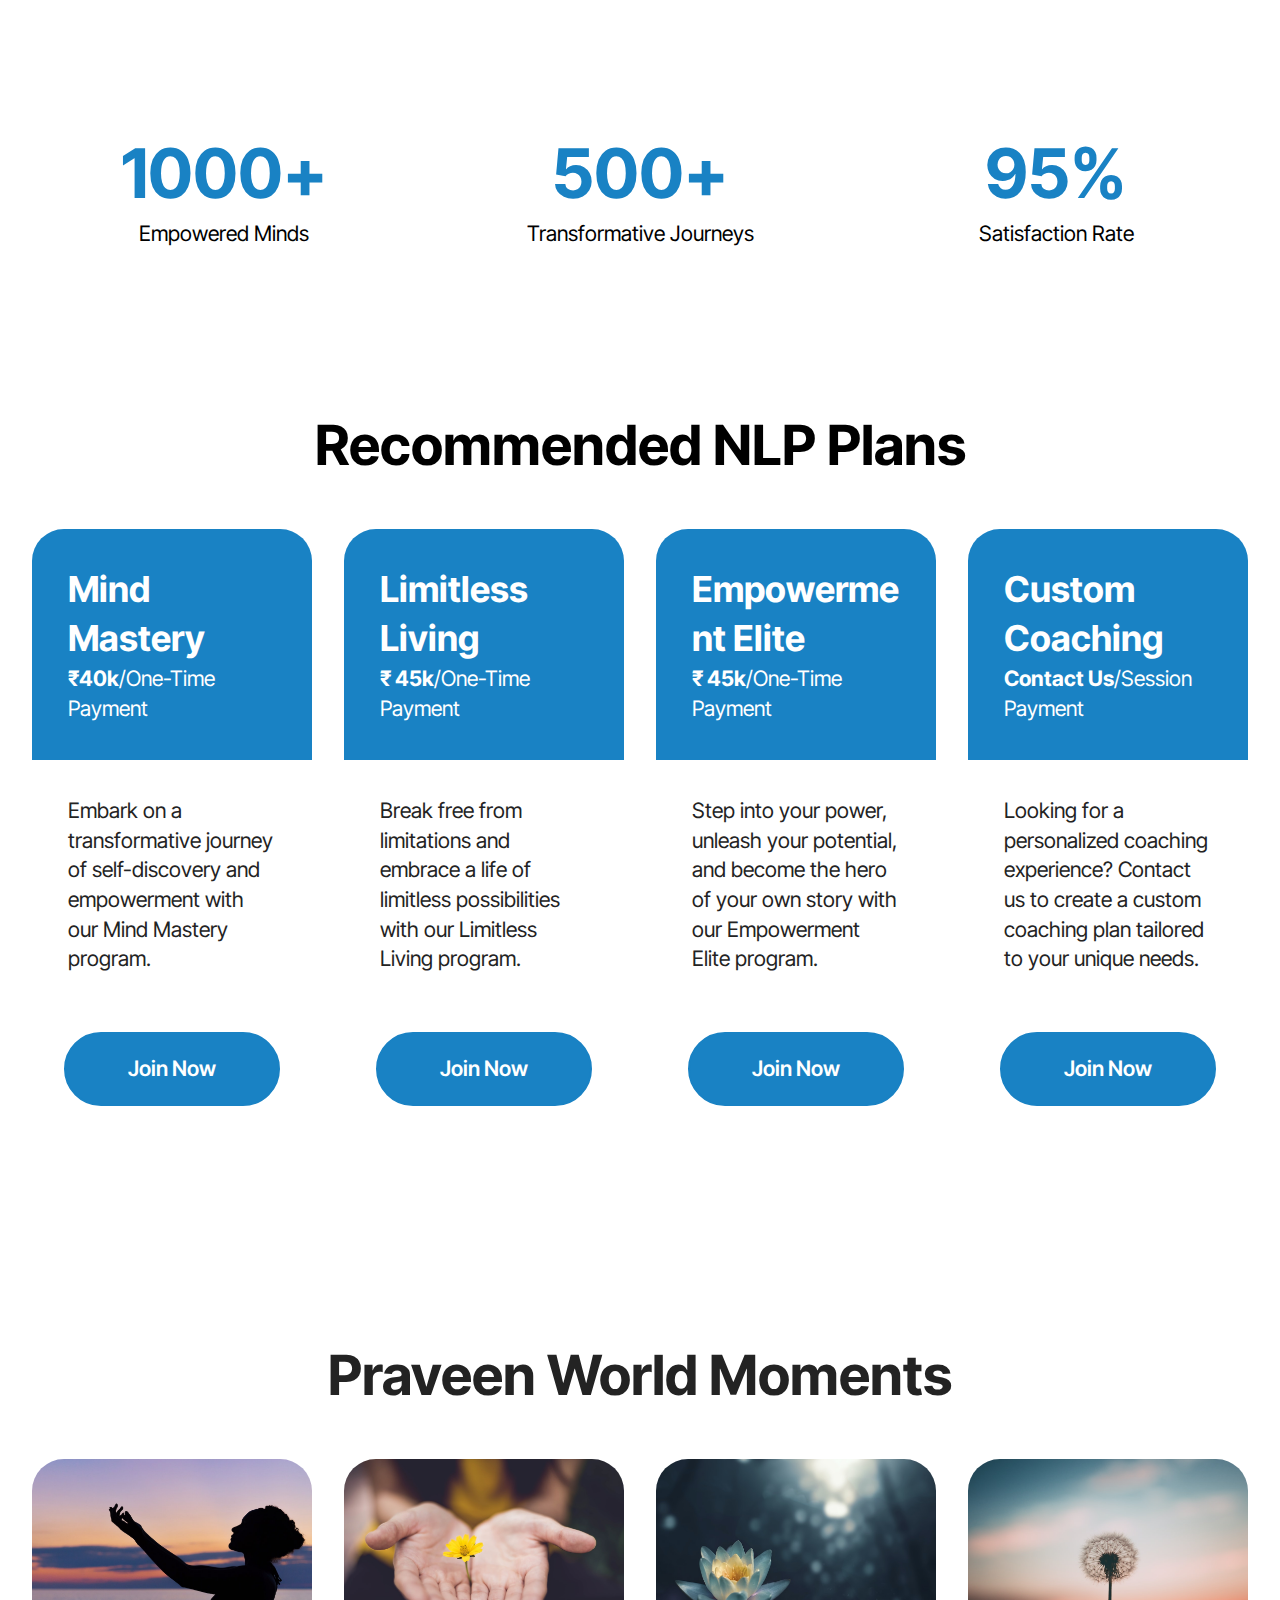
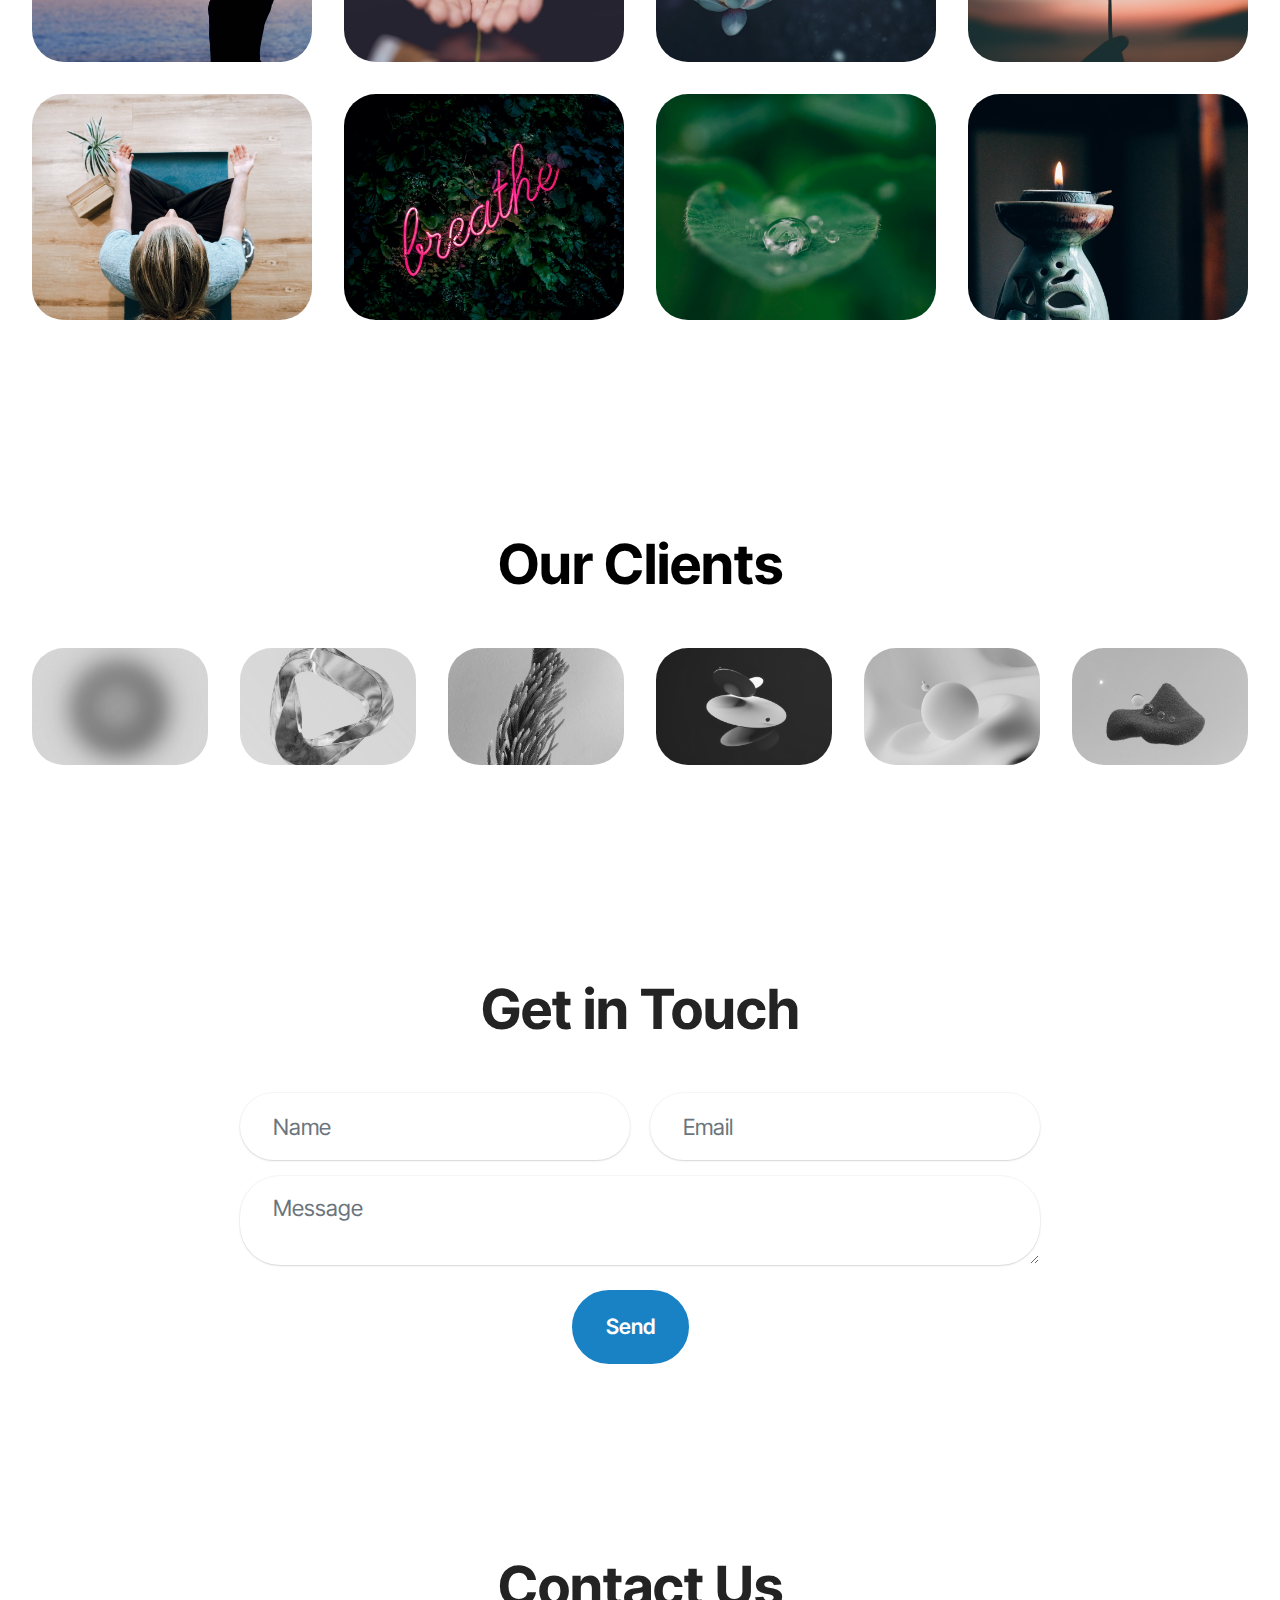
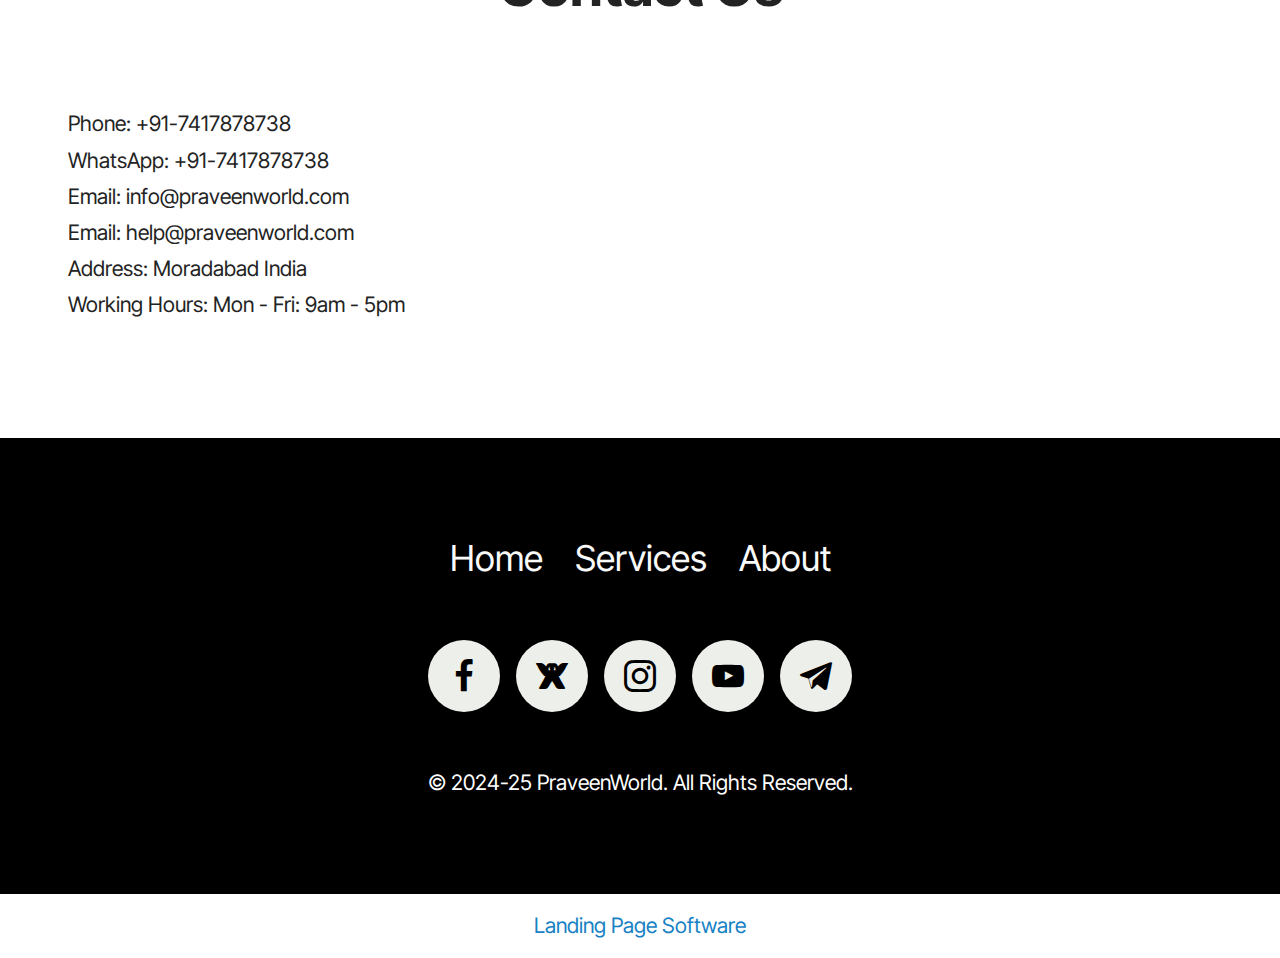
==== commit cc0df5c9: "gh-pages" ====
--- a/index.html
+++ b/index.html
@@ -986,7 +986,7 @@
         </div>
         <div class="row justify-content-center">
             <div class="col-lg-8 mx-auto mbr-form" data-form-type="formoid">
-                <form action="https://mobirise.eu/" method="POST" class="mbr-form form-with-styler" data-form-title="Form Name"><input type="hidden" name="email" data-form-email="true" value="QYCN3zxK/3UPBn/HIph/OhH1/TW0GHunluD/X6jZy+Ir/3cYLUmKZiPeHqVHhq8X2isk3Gecf74ofIJWL5tsA5FESMRE+jJ8GouqogM6jY6jhYDROV1sY0eST+v/ULH3">
+                <form action="https://mobirise.eu/" method="POST" class="mbr-form form-with-styler" data-form-title="Form Name"><input type="hidden" name="email" data-form-email="true" value="qVLsmSj16J7B3eeWx+X17/m/7wl7PiPttKpDS7f3o76k6PV9VrRoJCSzkAlwaPFFtuAolMNlJS0OvYbifNanuU6Rg9kuA01XR4K/4/uf4M9ecd7mfd5p9UnFK1LIakSg">
                     <div class="row">
                         <div hidden="hidden" data-form-alert="" class="alert alert-success col-12">Thanks for filling out the form!</div>
                         <div hidden="hidden" data-form-alert-danger="" class="alert alert-danger col-12">
@@ -1097,8 +1097,8 @@
                         </a>
                     </div>
                     <div class="soc-item">
-                        <a href="https://twitter.com/copraveenworld" target="_blank">
-                            <span class="mbr-iconfont socicon-twitter socicon"></span>
+                        <a href="https://x.com/copraveenworld" target="_blank">
+                            <span class="mbr-iconfont socicon-wix socicon"></span>
                         </a>
                     </div>
                     <div class="soc-item">
@@ -1123,7 +1123,7 @@
             </div>
         </div>
     </div>
-</section><section class="display-7" style="padding: 0;align-items: center;justify-content: center;flex-wrap: wrap;    align-content: center;display: flex;position: relative;height: 4rem;"><a href="https://mobiri.se/507466" style="flex: 1 1;height: 4rem;position: absolute;width: 100%;z-index: 1;"><img alt="" style="height: 4rem;" src="[data-uri]"></a><p style="margin: 0;text-align: center;" class="display-7">&#8204;</p><a style="z-index:1" href="https://mobirise.com/offline-website-builder.html">Offline Website Builder</a></section><script src="assets/bootstrap/js/bootstrap.bundle.min.js"></script>  <script src="assets/smoothscroll/smooth-scroll.js"></script>  <script src="assets/ytplayer/index.js"></script>  <script src="assets/dropdown/js/navbar-dropdown.js"></script>  <script src="assets/vimeoplayer/player.js"></script>  <script src="assets/theme/js/script.js"></script>  <script src="assets/formoid/formoid.min.js"></script>  
+</section><section class="display-7" style="padding: 0;align-items: center;justify-content: center;flex-wrap: wrap;    align-content: center;display: flex;position: relative;height: 4rem;"><a href="https://mobiri.se/507466" style="flex: 1 1;height: 4rem;position: absolute;width: 100%;z-index: 1;"><img alt="" style="height: 4rem;" src="[data-uri]"></a><p style="margin: 0;text-align: center;" class="display-7">&#8204;</p><a style="z-index:1" href="https://mobirise.com/builder/landing-page-software.html">Landing Page Software</a></section><script src="assets/bootstrap/js/bootstrap.bundle.min.js"></script>  <script src="assets/smoothscroll/smooth-scroll.js"></script>  <script src="assets/ytplayer/index.js"></script>  <script src="assets/dropdown/js/navbar-dropdown.js"></script>  <script src="assets/vimeoplayer/player.js"></script>  <script src="assets/theme/js/script.js"></script>  <script src="assets/formoid/formoid.min.js"></script>  
   
   
 </body>
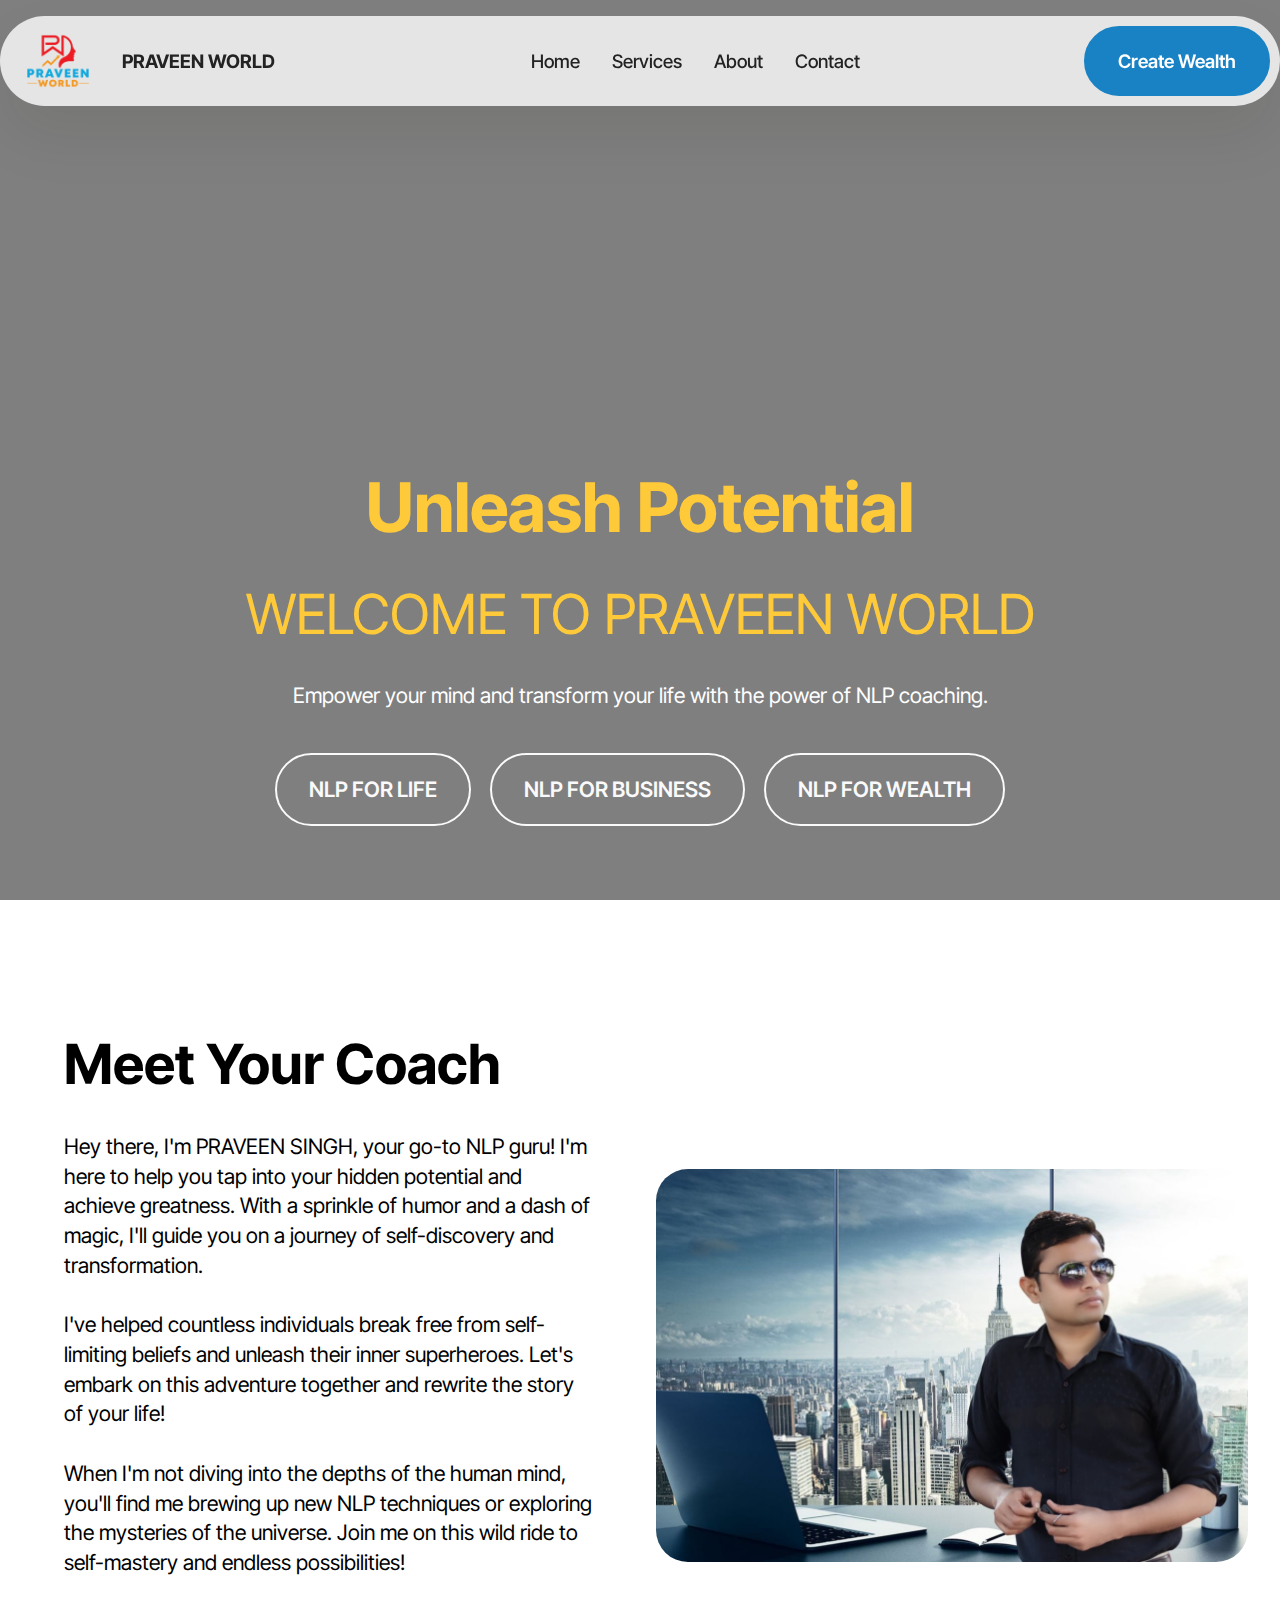
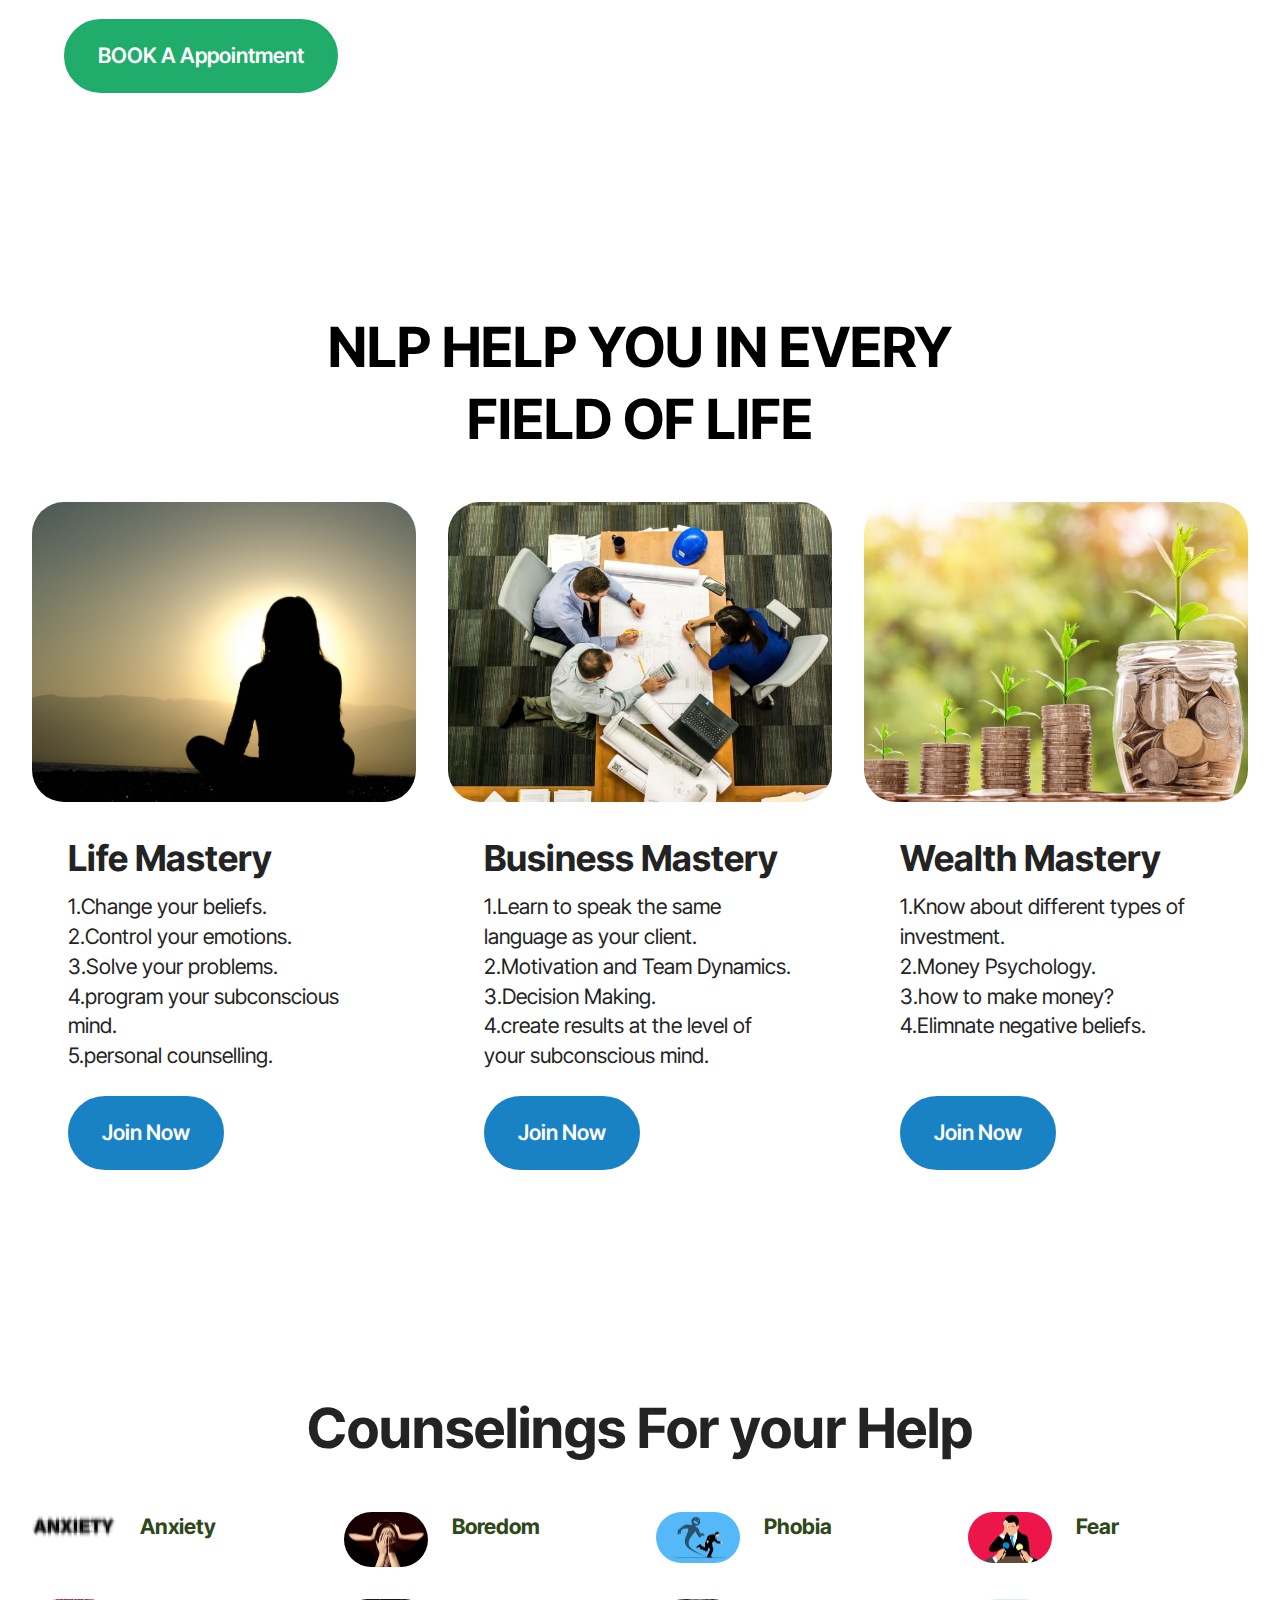
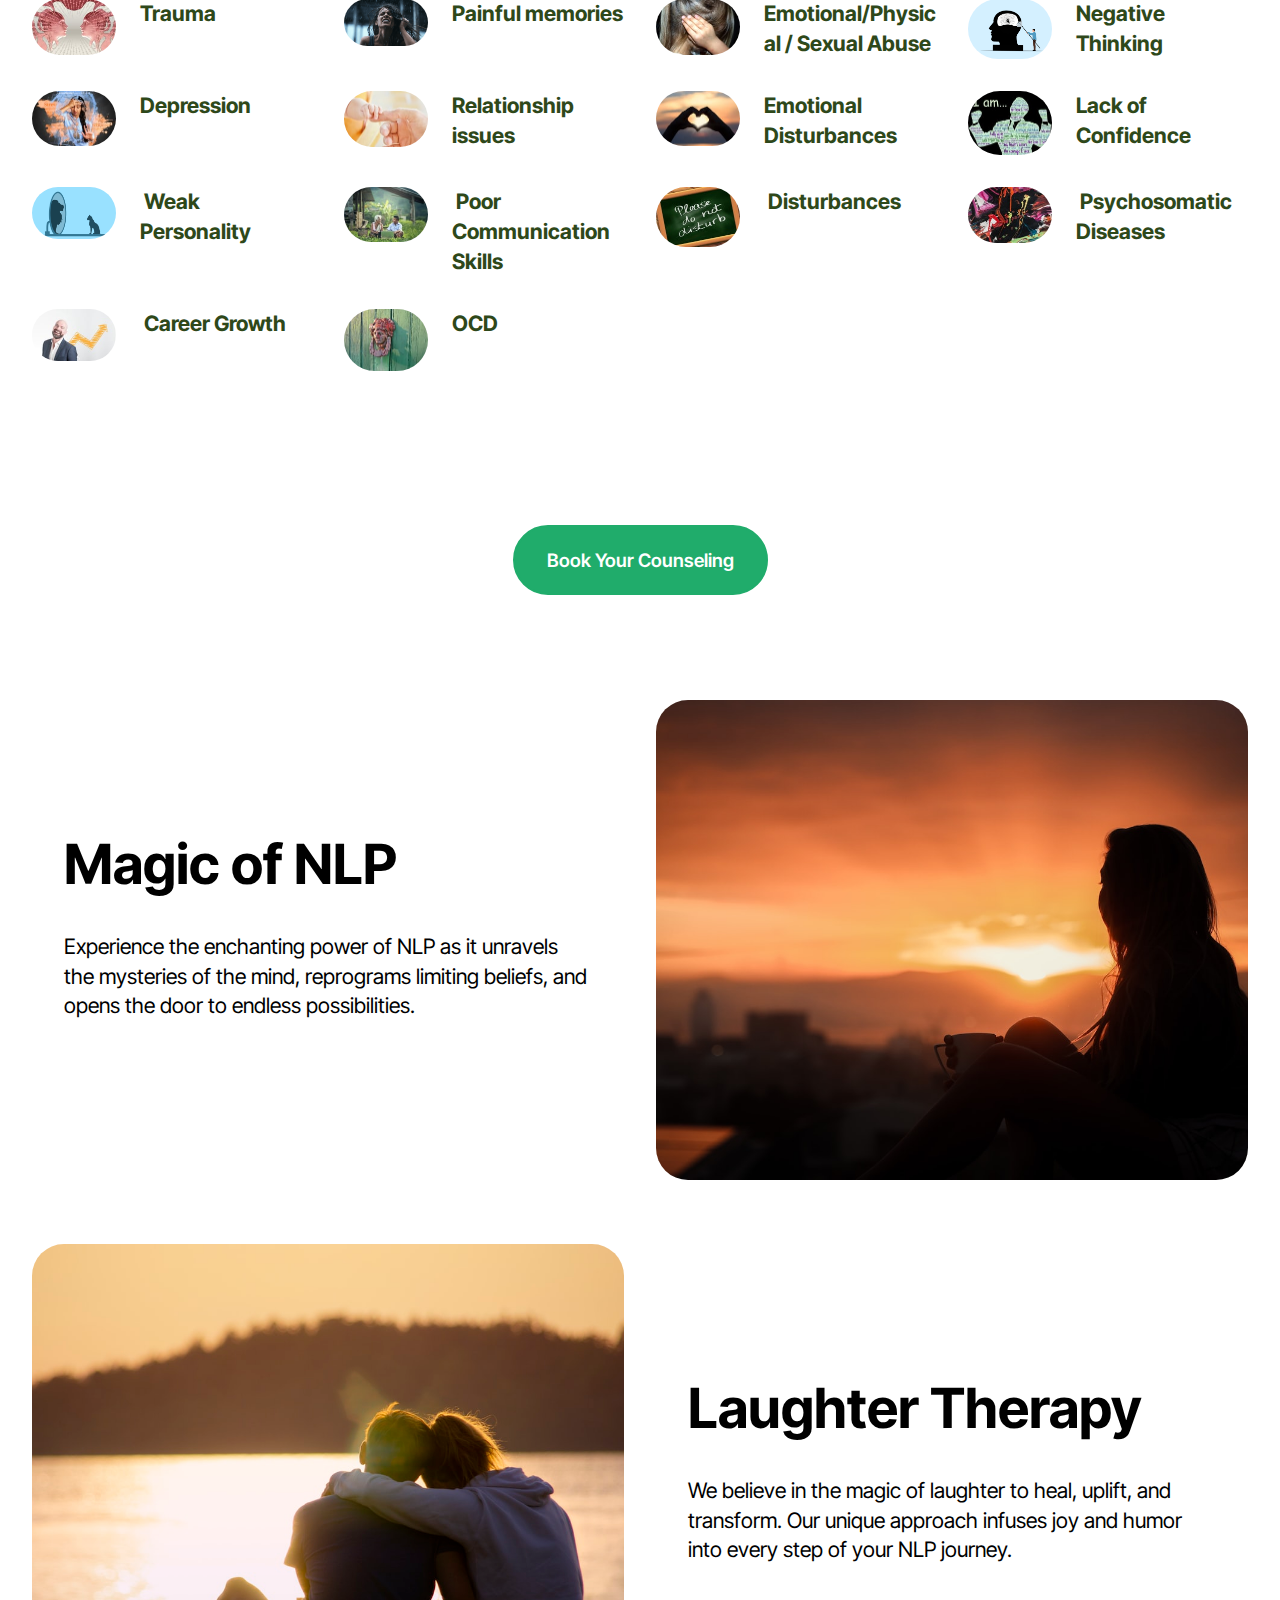
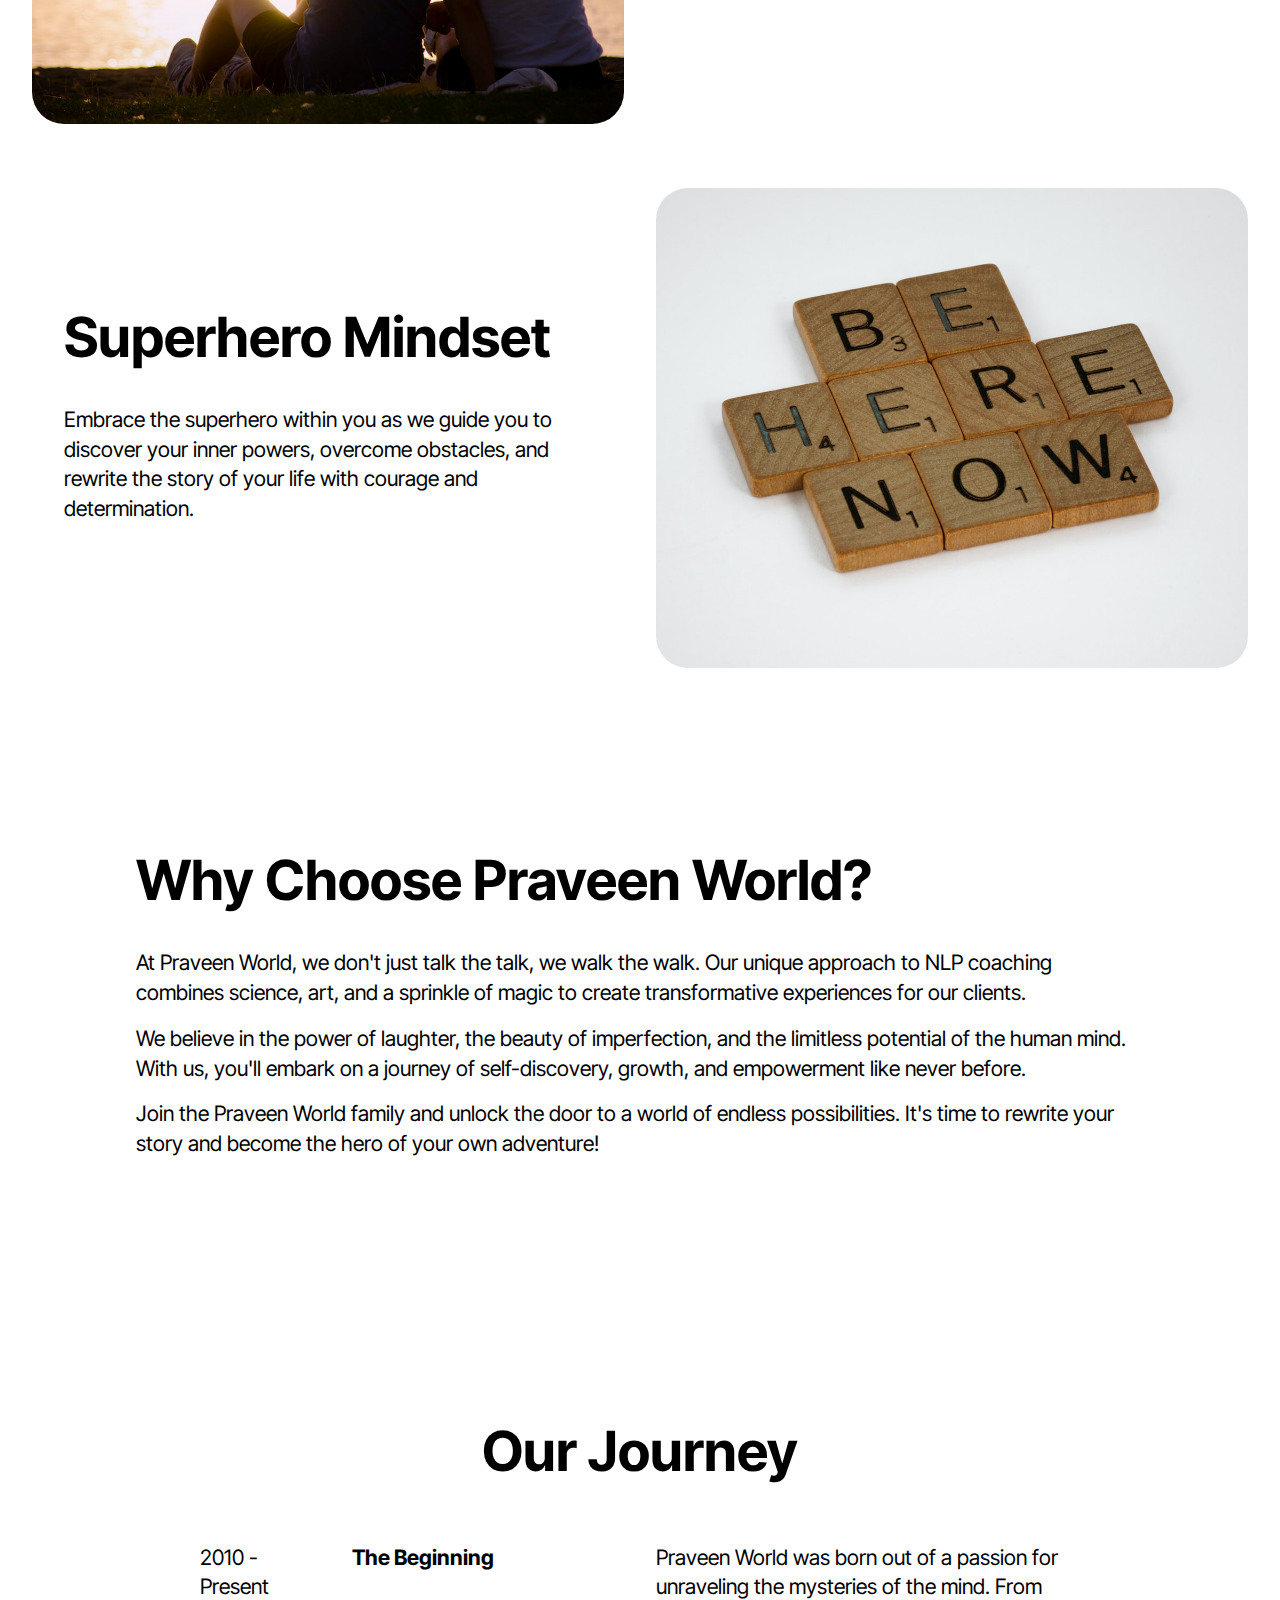
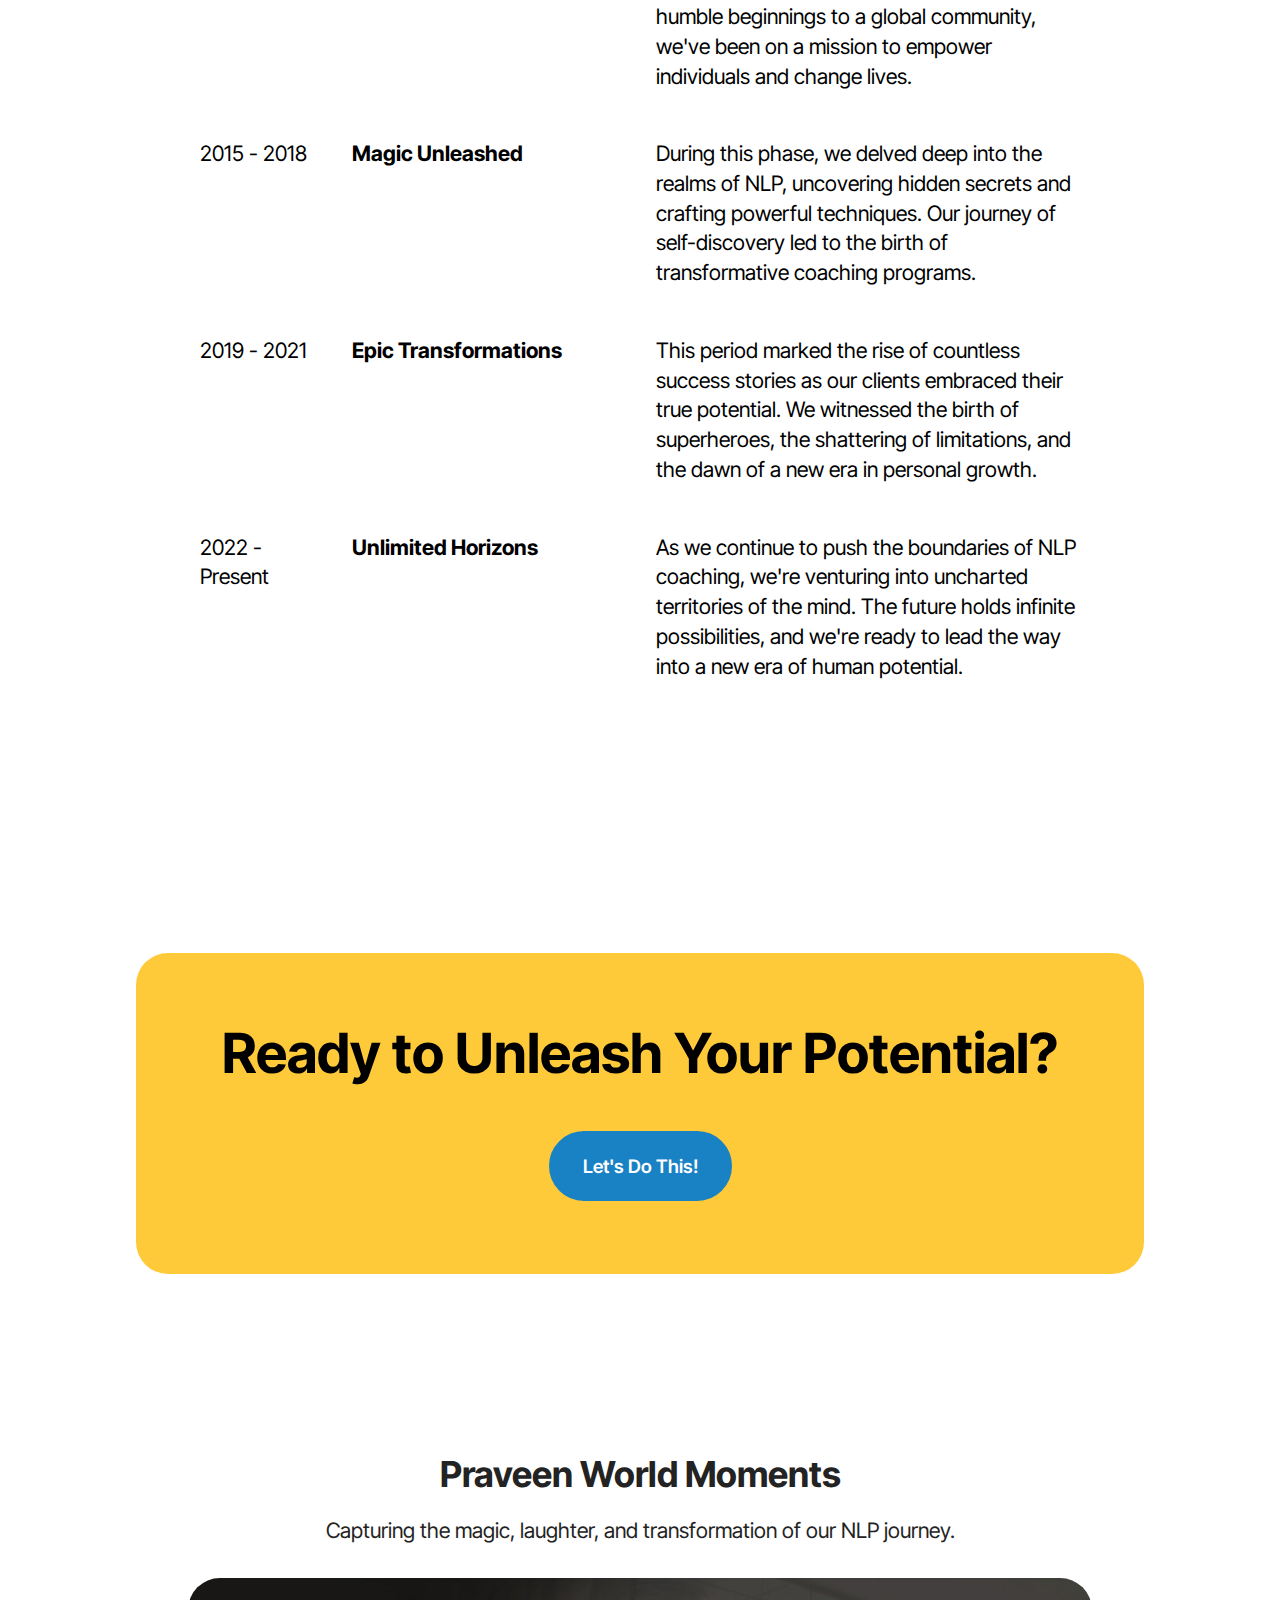
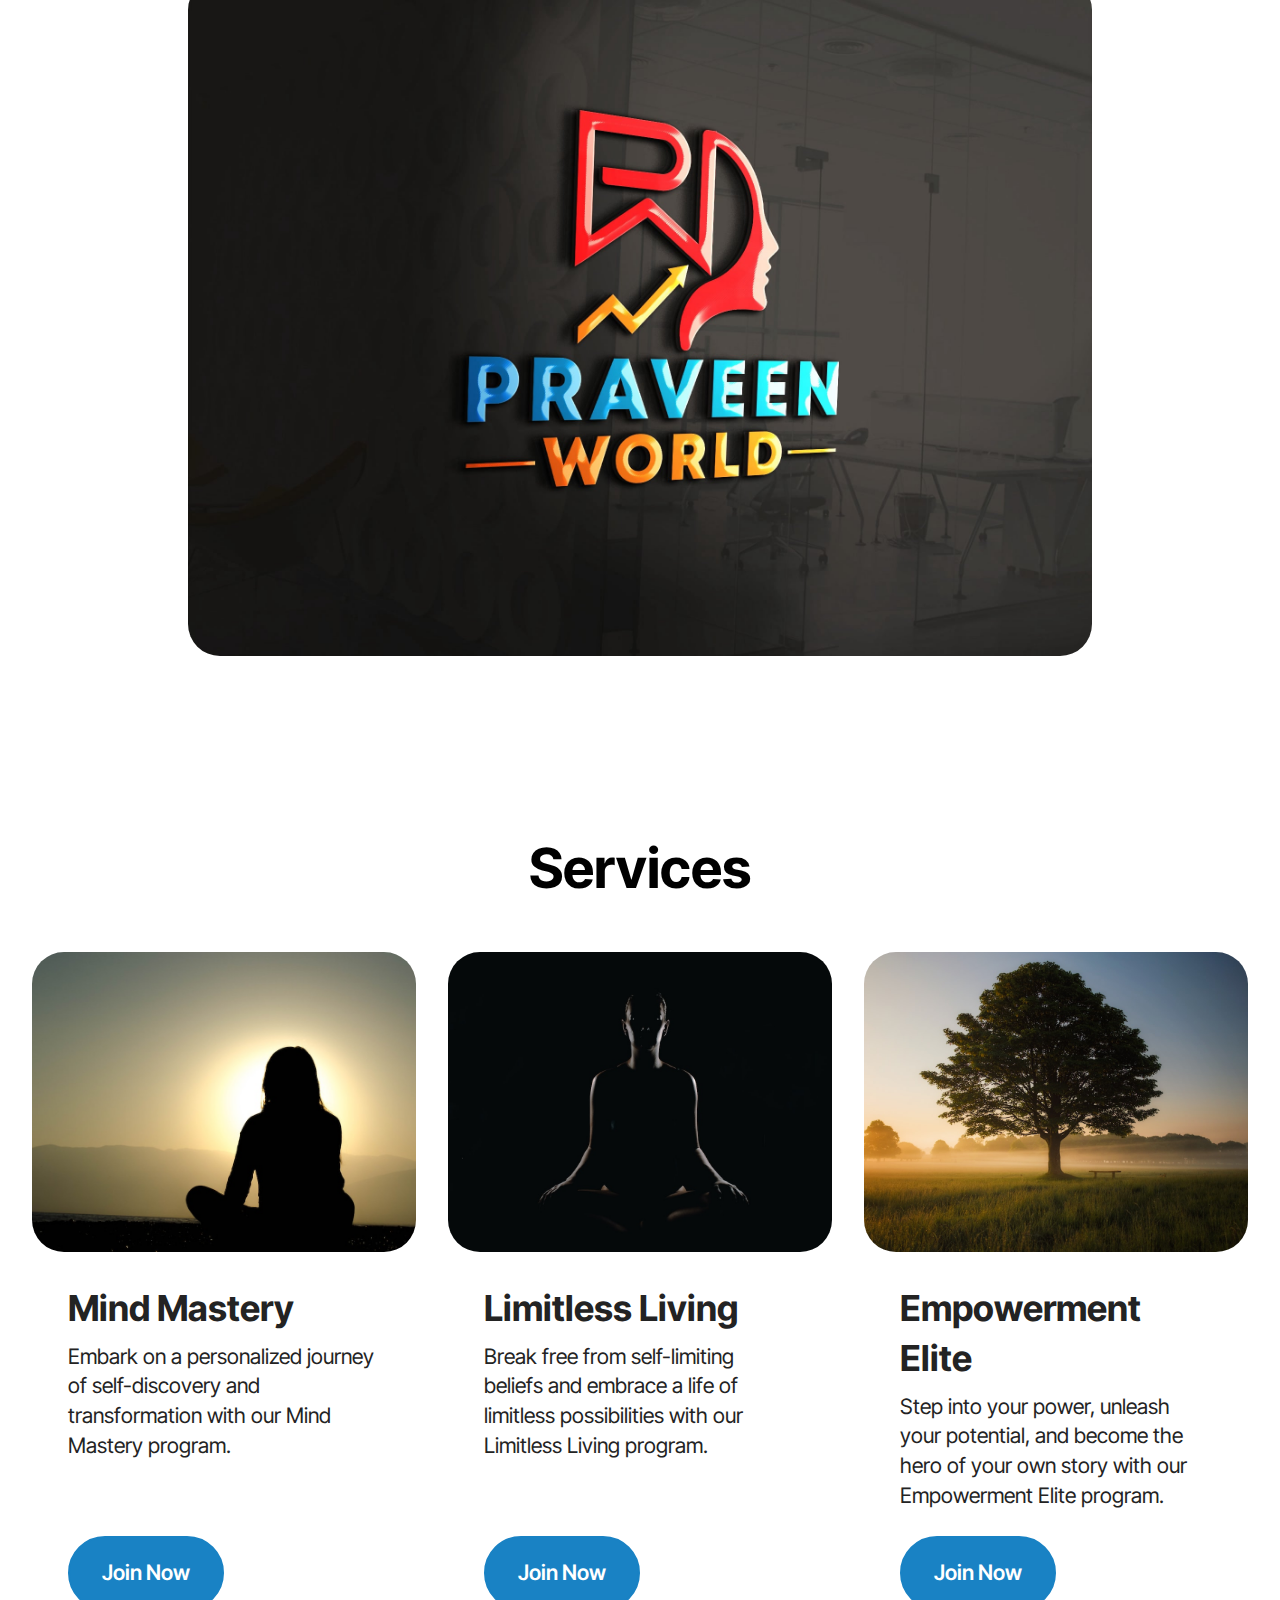
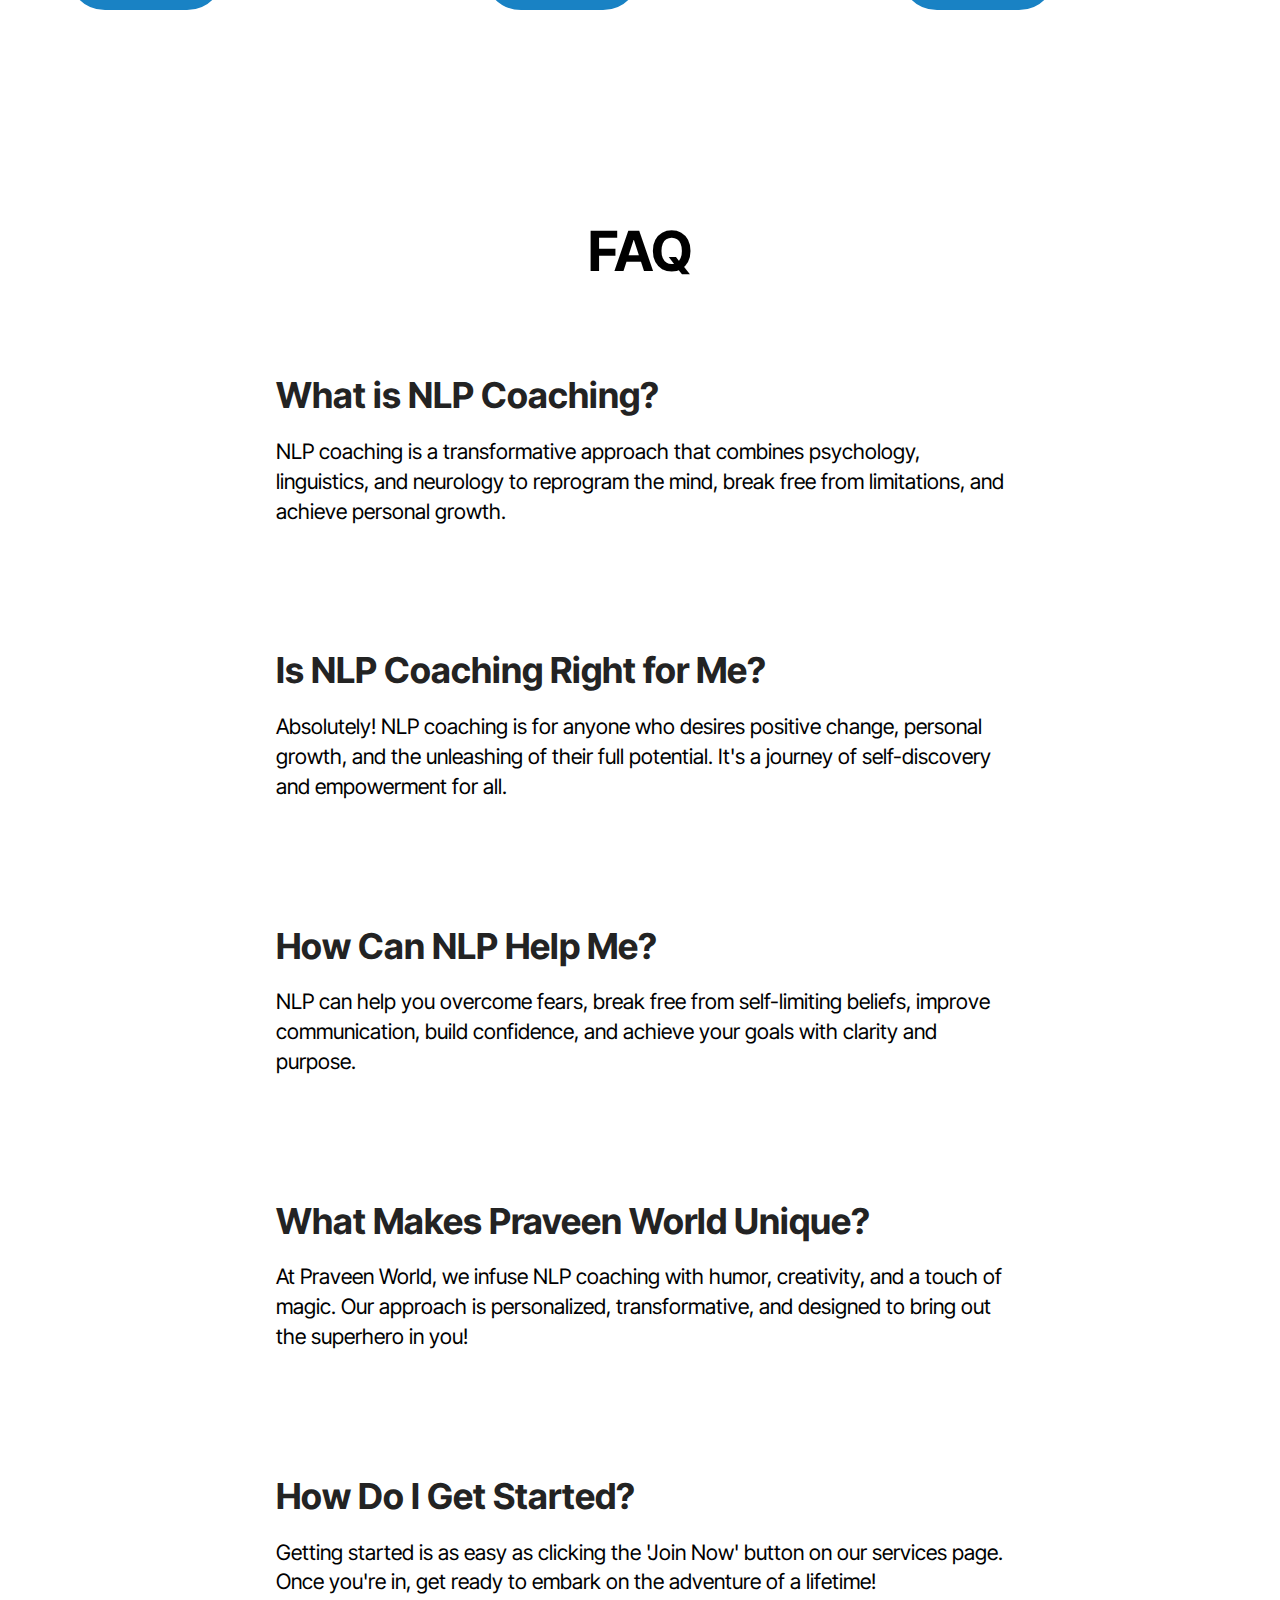
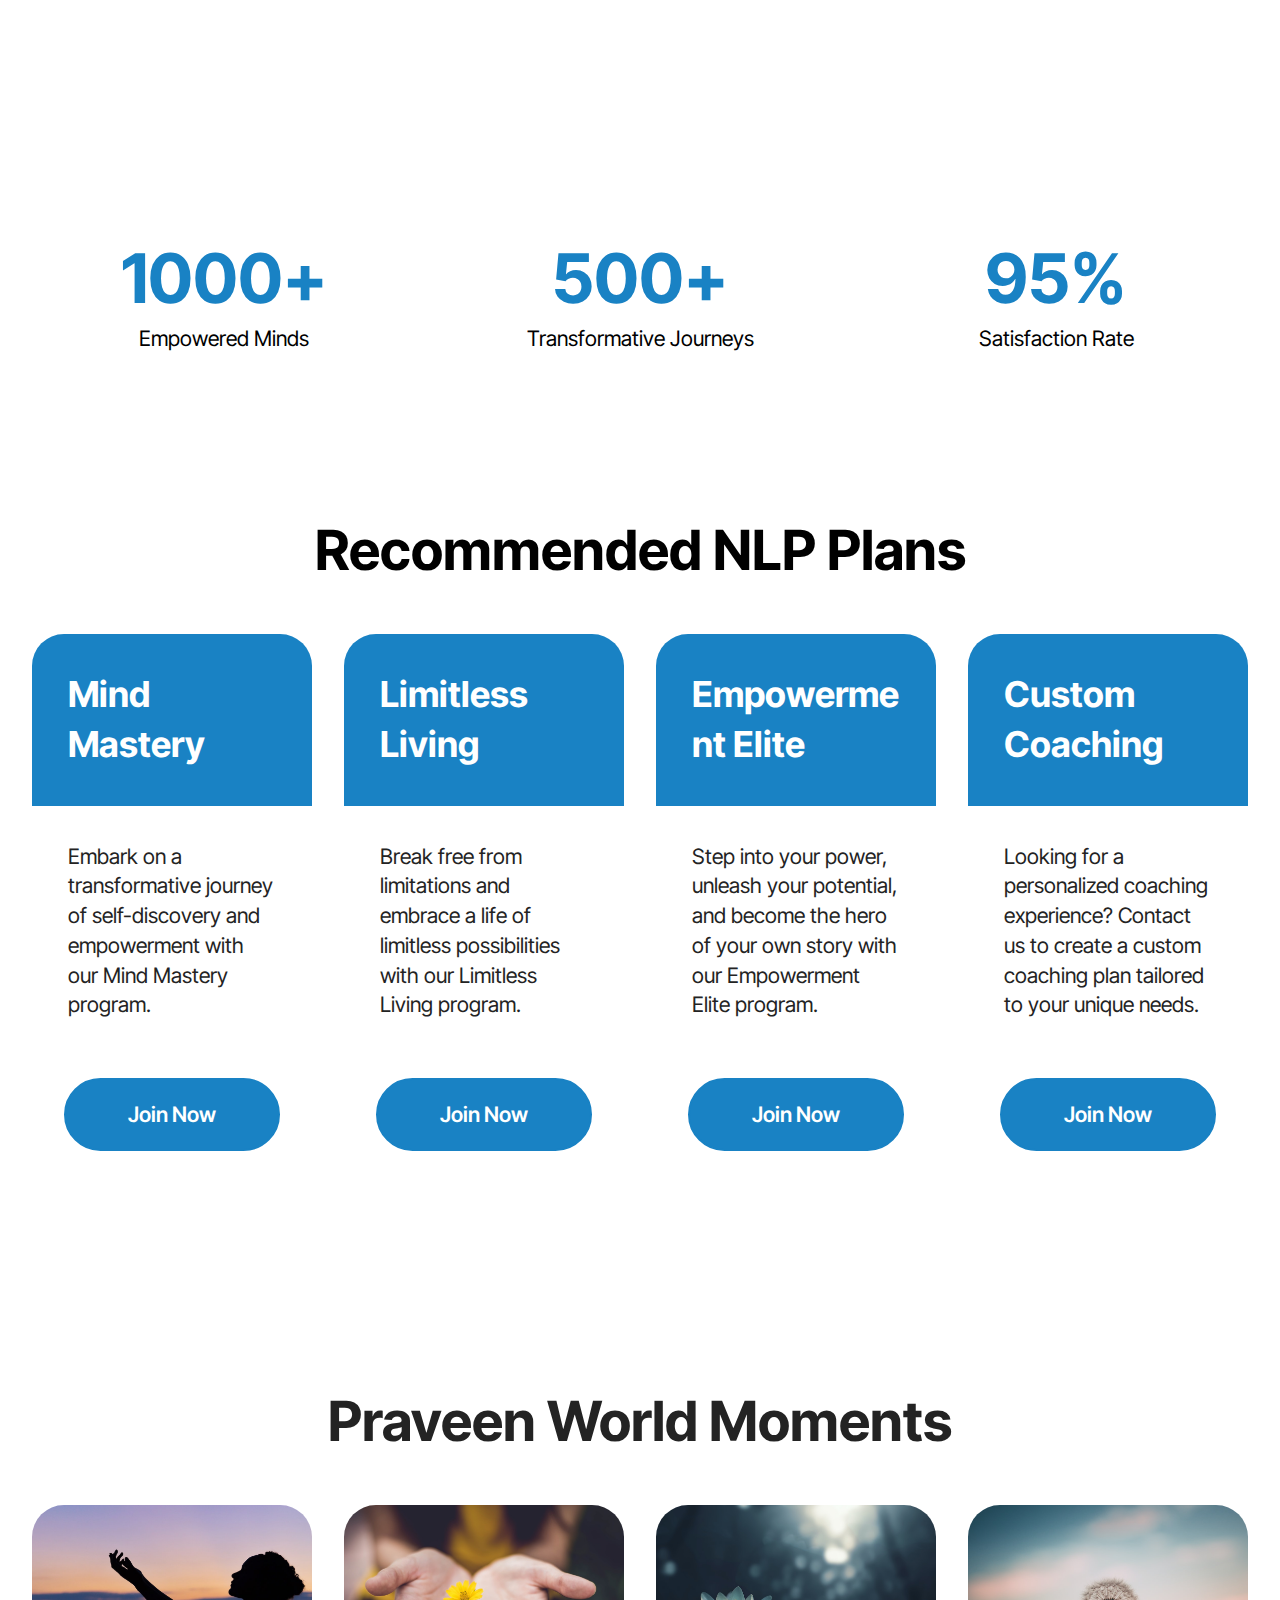
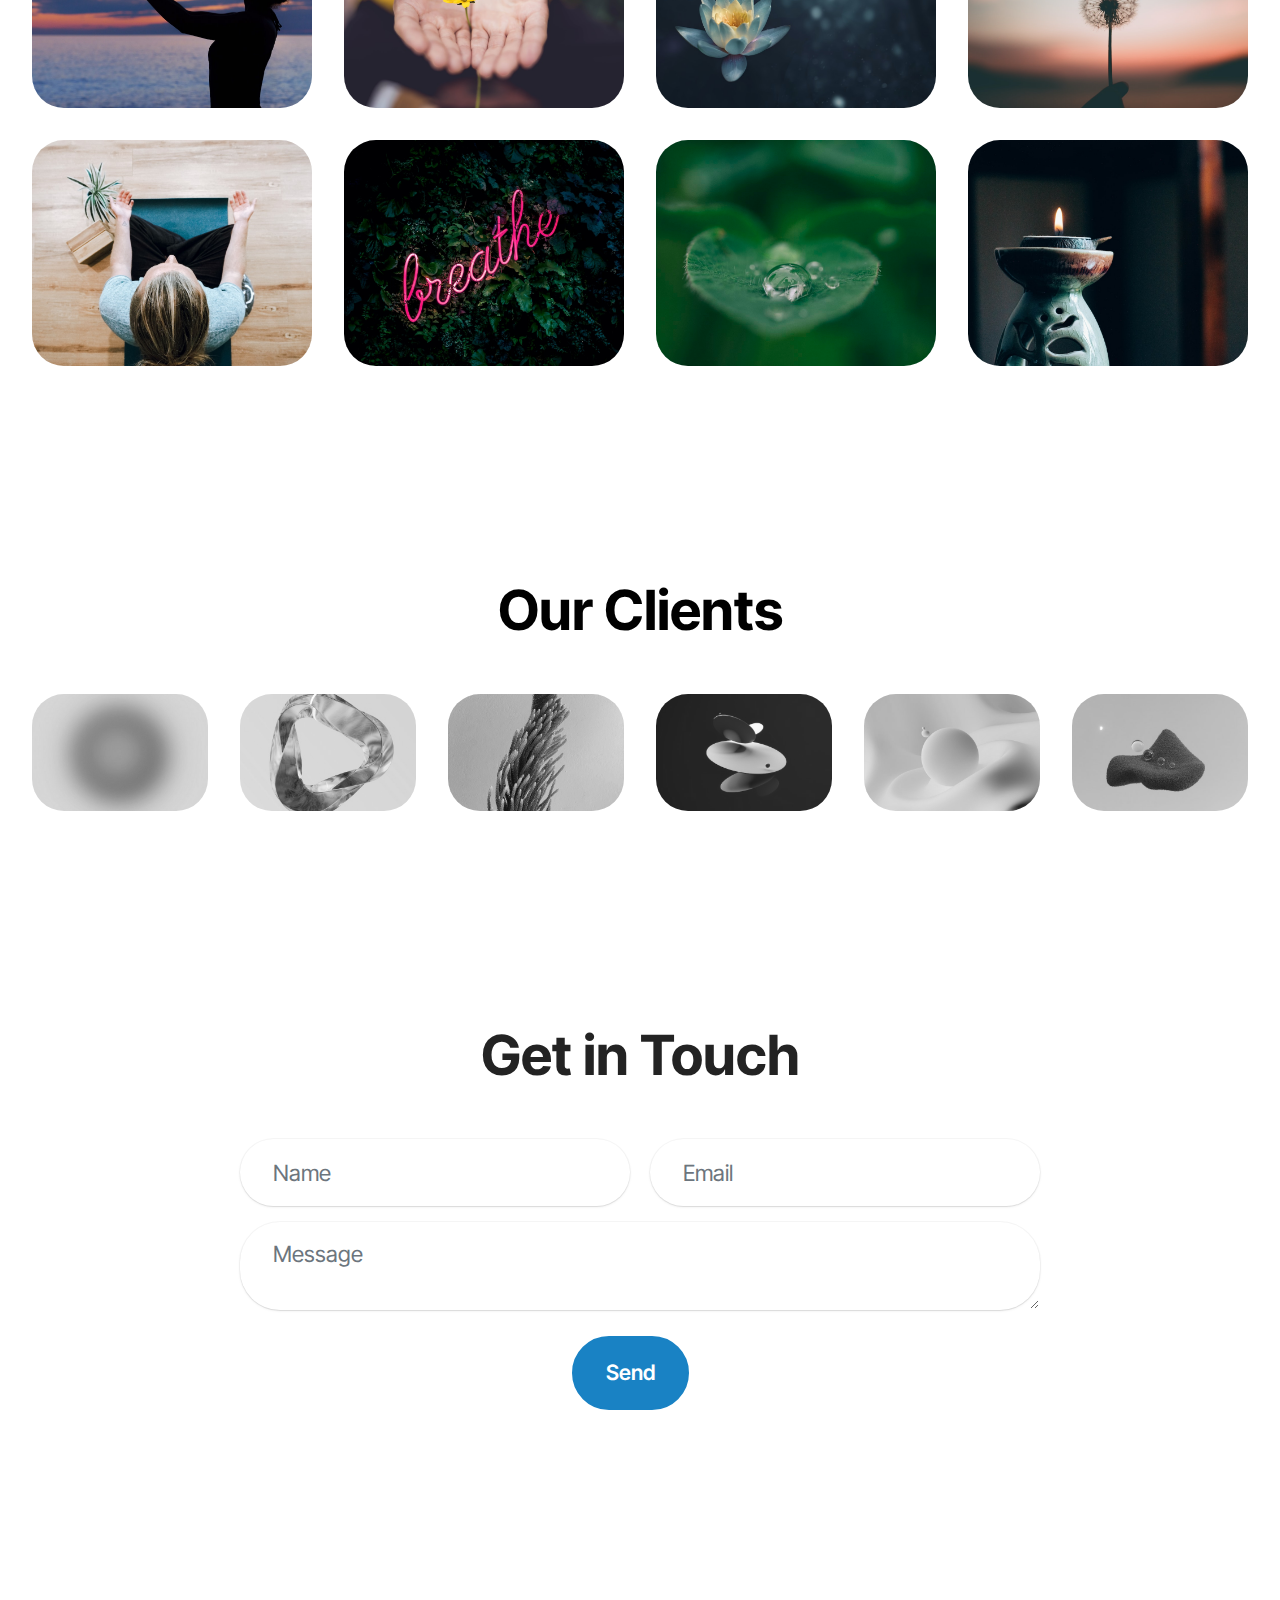
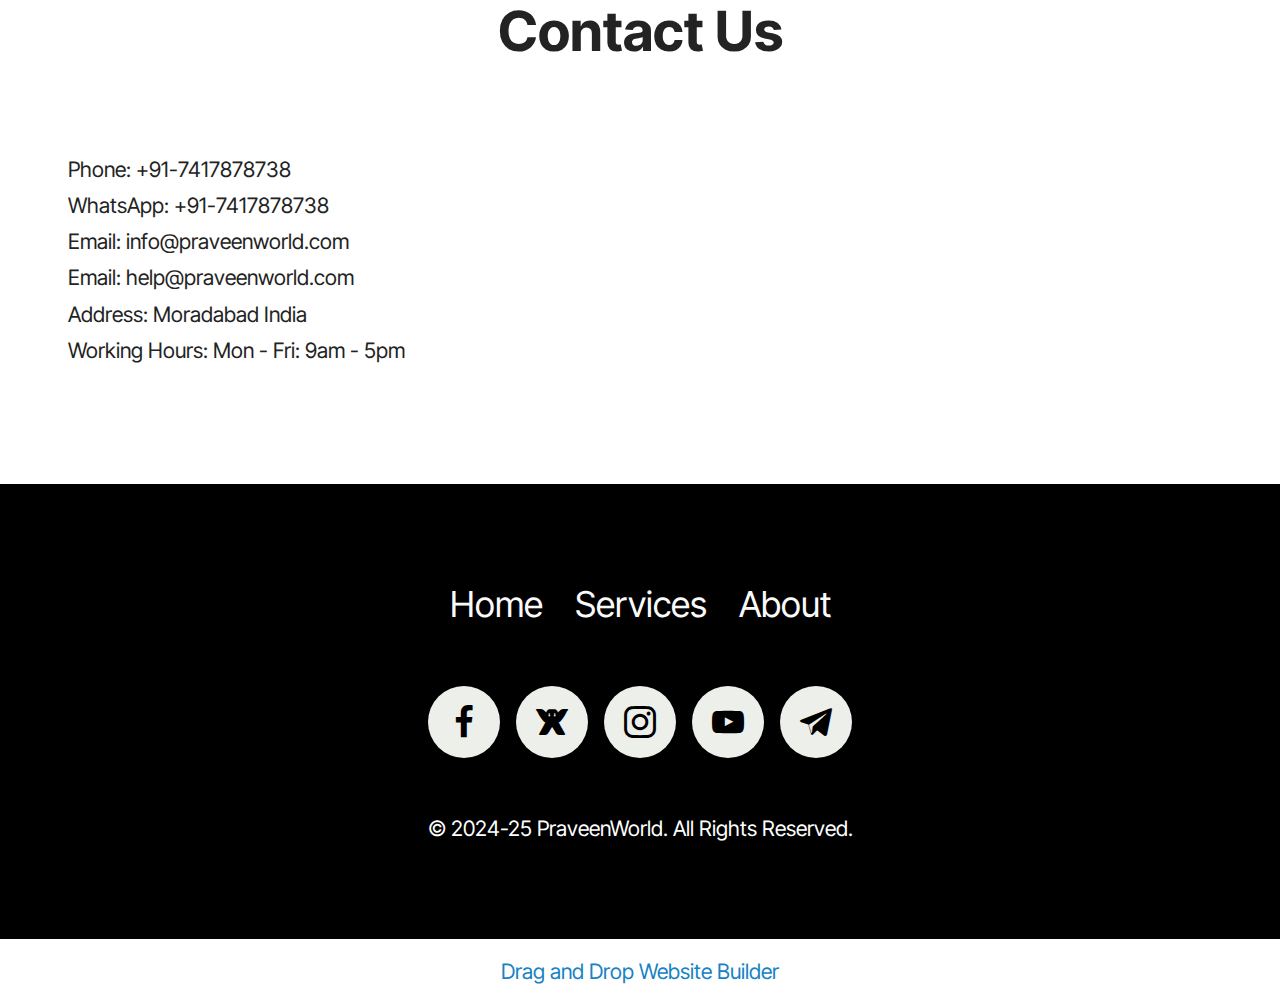
==== commit 2f2e4ddf: "gh-pages" ====
--- a/index.html
+++ b/index.html
@@ -104,7 +104,7 @@
 <br>I've helped countless individuals break free from self-limiting beliefs and unleash their inner superheroes. Let's embark on this adventure together and rewrite the story of your life!
 <br>
 <br>When I'm not diving into the depths of the human mind, you'll find me brewing up new NLP techniques or exploring the mysteries of the universe. Join me on this wild ride to self-mastery and endless possibilities!</p>
-					<div class="mbr-section-btn mt-3"><a class="btn btn-lg btn-success display-7" href="https://cosmofeed.com/vp/658bde7bf7d9d0001ea4abdf" target="_blank">BOOK A Appointment</a></div>
+					<div class="mbr-section-btn mt-3"><a class="btn btn-lg btn-success display-7" href="https://rzp.io/l/a2rs19FfhP" target="_blank">BOOK A Appointment</a></div>
 				</div>
 			</div>
 		</div>
@@ -141,7 +141,7 @@
 <br>3.Solve your problems.
 <br>4.program your subconscious mind.
 <br>5.personal counselling.</p>
-                        <div class="mbr-section-btn item-footer"><a href="https://cosmofeed.com/vp/658bde7bf7d9d0001ea4abdf" class="btn item-btn btn-primary display-7" target="_blank">Join Now</a></div>
+                        <div class="mbr-section-btn item-footer"><a href="https://rzp.io/l/c5LaCeY" class="btn item-btn btn-primary display-7" target="_blank">Join Now</a></div>
                     </div>
 
                 </div>
@@ -158,7 +158,7 @@
 <br>2.Motivation and Team Dynamics.
 <br>3.Decision Making.
 <br>4.create results at the level of your subconscious mind.</p>
-                        <div class="mbr-section-btn item-footer"><a href="https://cosmofeed.com/vp/658bde7bf7d9d0001ea4abdf" class="btn item-btn btn-primary display-7" target="_blank">Join Now</a></div>
+                        <div class="mbr-section-btn item-footer"><a href="https://rzp.io/l/GX6i52LmO" class="btn item-btn btn-primary display-7" target="_blank">Join Now</a></div>
                     </div>
                 </div>
             </div>
@@ -174,7 +174,7 @@
 <br>2.Money Psychology.
 <br>3.how to make money?
 <br>4.Elimnate negative beliefs.</p>
-                        <div class="mbr-section-btn item-footer"><a href="https://cosmofeed.com/vp/658bde7bf7d9d0001ea4abdf" class="btn item-btn btn-primary display-7" target="_blank">Join Now</a></div>
+                        <div class="mbr-section-btn item-footer"><a href="https://rzp.io/l/EWEkAc6b92" class="btn item-btn btn-primary display-7" target="_blank">Join Now</a></div>
                     </div>
                 </div>
             </div>
@@ -200,7 +200,7 @@
 			<div class="item features-without-image col-12 col-lg-3 active">
 				<div class="item-wrapper">
 					<div class="img-wrapper">
-						<img src="assets/images/mbr-167x56.jpg" alt="" data-slide-to="1" data-bs-slide-to="1">
+						<a href="https://rzp.io/l/TOHnnhSDDl" target="_blank"><img src="assets/images/mbr-167x56.jpg" alt="" data-slide-to="1" data-bs-slide-to="1"></a>
 					</div>
 					<div class="card-box">
 						<h4 class="card-title mbr-fonts-style mb-0 display-7">
@@ -212,7 +212,7 @@
 			<div class="item features-without-image col-12 col-lg-3">
 				<div class="item-wrapper">
 					<div class="img-wrapper">
-						<img src="assets/images/mbr-167x111.jpg" alt="" data-slide-to="2" data-bs-slide-to="2">
+						<a href="https://rzp.io/l/TOHnnhSDDl" target="_blank"><img src="assets/images/mbr-167x111.jpg" alt="" data-slide-to="2" data-bs-slide-to="2"></a>
 					</div>
 					<div class="card-box">
 						<h4 class="card-title mbr-fonts-style mb-0 display-7">
@@ -223,7 +223,7 @@
 			</div><div class="item features-without-image col-12 col-lg-3">
 				<div class="item-wrapper">
 					<div class="img-wrapper">
-						<img src="assets/images/mbr-167x103.png" alt="" data-slide-to="3" data-bs-slide-to="3">
+						<a href="https://rzp.io/l/TOHnnhSDDl" target="_blank"><img src="assets/images/mbr-167x103.png" alt="" data-slide-to="3" data-bs-slide-to="3"></a>
 					</div>
 					<div class="card-box">
 						<h4 class="card-title mbr-fonts-style mb-0 display-7">
@@ -235,7 +235,7 @@
 			<div class="item features-without-image col-12 col-lg-3">
 				<div class="item-wrapper">
 					<div class="img-wrapper">
-						<img src="assets/images/mbr-167x103.jpg" alt="" data-bs-slide-to="4" data-slide-to="4">
+						<a href="https://rzp.io/l/TOHnnhSDDl" target="_blank"><img src="assets/images/mbr-167x103.jpg" alt="" data-bs-slide-to="4" data-slide-to="4"></a>
 					</div>
 					<div class="card-box">
 						<h4 class="card-title mbr-fonts-style mb-0 display-7">
@@ -249,7 +249,7 @@
 			<div class="item features-without-image col-12 col-lg-3">
 				<div class="item-wrapper">
 					<div class="img-wrapper">
-						<img src="assets/images/mbr-1-167x111.jpg" alt="" data-bs-slide-to="6" data-slide-to="6">
+						<img src="assets/images/mbr-1-167x111.jpg" alt="" data-bs-slide-to="5" data-slide-to="5">
 					</div>
 					<div class="card-box">
 						<h4 class="card-title mbr-fonts-style mb-0 display-7">
@@ -262,7 +262,7 @@
 			<div class="item features-without-image col-12 col-lg-3">
 				<div class="item-wrapper">
 					<div class="img-wrapper">
-						<img src="assets/images/mbr-167x94.png" alt="" data-slide-to="7" data-bs-slide-to="7">
+						<img src="assets/images/mbr-167x94.png" alt="" data-slide-to="6" data-bs-slide-to="6">
 					</div>
 					<div class="card-box">
 						<h4 class="card-title mbr-fonts-style mb-0 display-7"><strong>Painful memories</strong></h4>
@@ -274,7 +274,7 @@
 			<div class="item features-without-image col-12 col-lg-3">
 				<div class="item-wrapper">
 					<div class="img-wrapper">
-						<img src="assets/images/mbr-2-167x111.jpg" alt="" data-bs-slide-to="8" data-slide-to="8">
+						<img src="assets/images/mbr-2-167x111.jpg" alt="" data-bs-slide-to="7" data-slide-to="7">
 					</div>
 					<div class="card-box">
 						<h4 class="card-title mbr-fonts-style mb-0 display-7"><strong>Emotional/Physical / Sexual Abuse</strong></h4>
@@ -285,7 +285,7 @@
 			<div class="item features-without-image col-12 col-lg-3">
 				<div class="item-wrapper">
 					<div class="img-wrapper">
-						<img src="assets/images/mbr-167x119.png" alt="" data-bs-slide-to="9" data-slide-to="9">
+						<img src="assets/images/mbr-167x119.png" alt="" data-bs-slide-to="8" data-slide-to="8">
 					</div>
 					<div class="card-box">
 						<h4 class="card-title mbr-fonts-style mb-0 display-7"><strong>Negative Thinking</strong></h4>
@@ -296,7 +296,7 @@
 			<div class="item features-without-image col-12 col-lg-3">
 				<div class="item-wrapper">
 					<div class="img-wrapper">
-						<img src="assets/images/mbr-3-167x111.jpg" alt="" data-bs-slide-to="10" data-slide-to="10">
+						<img src="assets/images/mbr-3-167x111.jpg" alt="" data-bs-slide-to="9" data-slide-to="9">
 					</div>
 					<div class="card-box">
 						<h4 class="card-title mbr-fonts-style mb-0 display-7">
@@ -308,7 +308,7 @@
 			</div><div class="item features-without-image col-12 col-lg-3">
 				<div class="item-wrapper">
 					<div class="img-wrapper">
-						<img src="assets/images/mbr-167x113.jpg" alt="" data-bs-slide-to="11" data-slide-to="11">
+						<img src="assets/images/mbr-167x113.jpg" alt="" data-bs-slide-to="10" data-slide-to="10">
 					</div>
 					<div class="card-box">
 						<h4 class="card-title mbr-fonts-style mb-0 display-7"><strong>Relationship issues</strong></h4>
@@ -318,7 +318,7 @@
 			</div><div class="item features-without-image col-12 col-lg-3">
 				<div class="item-wrapper">
 					<div class="img-wrapper">
-						<img src="assets/images/mbr-4-167x111.jpg" alt="" data-bs-slide-to="12" data-slide-to="12">
+						<img src="assets/images/mbr-4-167x111.jpg" alt="" data-bs-slide-to="11" data-slide-to="11">
 					</div>
 					<div class="card-box">
 						<h4 class="card-title mbr-fonts-style mb-0 display-7"><strong>Emotional Disturbances</strong></h4>
@@ -328,7 +328,7 @@
 			</div><div class="item features-without-image col-12 col-lg-3">
 				<div class="item-wrapper">
 					<div class="img-wrapper">
-						<img src="assets/images/mbr-167x129.jpg" alt="" data-bs-slide-to="13" data-slide-to="13">
+						<img src="assets/images/mbr-167x129.jpg" alt="" data-bs-slide-to="12" data-slide-to="12">
 					</div>
 					<div class="card-box">
 						<h4 class="card-title mbr-fonts-style mb-0 display-7"><strong>Lack of Confidence</strong></h4>
@@ -338,7 +338,7 @@
 			</div><div class="item features-without-image col-12 col-lg-3">
 				<div class="item-wrapper">
 					<div class="img-wrapper">
-						<img src="assets/images/mbr-1-167x103.png" alt="" data-bs-slide-to="14" data-slide-to="14">
+						<img src="assets/images/mbr-1-167x103.png" alt="" data-bs-slide-to="13" data-slide-to="13">
 					</div>
 					<div class="card-box">
 						<h4 class="card-title mbr-fonts-style mb-0 display-7"><strong>&nbsp;Weak Personality</strong></h4>
@@ -348,7 +348,7 @@
 			</div><div class="item features-without-image col-12 col-lg-3">
 				<div class="item-wrapper">
 					<div class="img-wrapper">
-						<img src="assets/images/mbr-167x108.jpg" alt="" data-bs-slide-to="15" data-slide-to="14">
+						<img src="assets/images/mbr-167x108.jpg" alt="" data-bs-slide-to="14" data-slide-to="14">
 					</div>
 					<div class="card-box">
 						<h4 class="card-title mbr-fonts-style mb-0 display-7"><strong>&nbsp;Poor Communication Skills</strong></h4>
@@ -358,7 +358,7 @@
 			</div><div class="item features-without-image col-12 col-lg-3">
 				<div class="item-wrapper">
 					<div class="img-wrapper">
-						<img src="assets/images/mbr-167x118.jpg" alt="" data-bs-slide-to="17" data-slide-to="16">
+						<img src="assets/images/mbr-167x118.jpg" alt="" data-bs-slide-to="15" data-slide-to="15">
 					</div>
 					<div class="card-box">
 						<h4 class="card-title mbr-fonts-style mb-0 display-7"><strong>&nbsp;Disturbances</strong></h4>
@@ -368,7 +368,7 @@
 			</div><div class="item features-without-image col-12 col-lg-3">
 				<div class="item-wrapper">
 					<div class="img-wrapper">
-						<img src="assets/images/mbr-5-167x111.jpg" alt="" data-bs-slide-to="17" data-slide-to="16">
+						<img src="assets/images/mbr-5-167x111.jpg" alt="" data-bs-slide-to="16" data-slide-to="16">
 					</div>
 					<div class="card-box">
 						<h4 class="card-title mbr-fonts-style mb-0 display-7"><strong>&nbsp;Psychosomatic Diseases</strong></h4>
@@ -378,7 +378,7 @@
 			</div><div class="item features-without-image col-12 col-lg-3">
 				<div class="item-wrapper">
 					<div class="img-wrapper">
-						<img src="assets/images/mbr-167x104.jpg" alt="" data-bs-slide-to="18" data-slide-to="17">
+						<img src="assets/images/mbr-167x104.jpg" alt="" data-bs-slide-to="17" data-slide-to="17">
 					</div>
 					<div class="card-box">
 						<h4 class="card-title mbr-fonts-style mb-0 display-7"><strong>&nbsp;Career Growth</strong></h4>
@@ -388,7 +388,7 @@
 			</div><div class="item features-without-image col-12 col-lg-3">
 				<div class="item-wrapper">
 					<div class="img-wrapper">
-						<img src="assets/images/mbr-167x125.jpg" alt="" data-bs-slide-to="20" data-slide-to="19">
+						<img src="assets/images/mbr-167x125.jpg" alt="" data-bs-slide-to="18" data-slide-to="18">
 					</div>
 					<div class="card-box">
 						<h4 class="card-title mbr-fonts-style mb-0 display-7"><strong>OCD</strong></h4>
@@ -398,6 +398,17 @@
 			</div>
 		</div>
 	</div>
+</section>
+
+<section data-bs-version="5.1" class="article16 cid-u1sv0mPIUn" id="article16-1u">
+    
+    <div class="container">
+        <div class="row justify-content-center">
+            <div class="col-md-12 col-lg-10">
+                <div class="mbr-section-btn align-center"><a class="btn btn-success display-4" href="https://rzp.io/l/TOHnnhSDDl" target="_blank">Book Your Counseling</a></div>
+            </div>
+        </div>
+    </div>
 </section>
 
 <section data-bs-version="5.1" class="features38 cid-tZInzNvGRb" id="features-28-tZInzNvGRb">
@@ -616,7 +627,7 @@
                         </h5>
                         
                         <p class="mbr-text mbr-fonts-style display-7">Embark on a personalized journey of self-discovery and transformation with our Mind Mastery program.</p>
-                        <div class="mbr-section-btn item-footer"><a href="https://cosmofeed.com/vp/658bde7bf7d9d0001ea4abdf" class="btn item-btn btn-primary display-7" target="_blank">Join Now</a></div>
+                        <div class="mbr-section-btn item-footer"><a href="https://rzp.io/l/sCEiltBA" class="btn item-btn btn-primary display-7" target="_blank">Join Now</a></div>
                     </div>
 
                 </div>
@@ -632,7 +643,7 @@
                         </h5>
                         
                         <p class="mbr-text mbr-fonts-style display-7">Break free from self-limiting beliefs and embrace a life of limitless possibilities with our Limitless Living program.</p>
-                        <div class="mbr-section-btn item-footer"><a href="https://cosmofeed.com/vp/658bde7bf7d9d0001ea4abdf" class="btn item-btn btn-primary display-7" target="_blank">Join Now</a></div>
+                        <div class="mbr-section-btn item-footer"><a href="https://rzp.io/l/j9ceN1Cln" class="btn item-btn btn-primary display-7" target="_blank">Join Now</a></div>
                     </div>
                 </div>
             </div>
@@ -647,7 +658,7 @@
                         </h5>
                         
                         <p class="mbr-text mbr-fonts-style display-7">Step into your power, unleash your potential, and become the hero of your own story with our Empowerment Elite program.</p>
-                        <div class="mbr-section-btn item-footer"><a href="https://cosmofeed.com/vp/658bde7bf7d9d0001ea4abdf" class="btn item-btn btn-primary display-7" target="_blank">Join Now</a></div>
+                        <div class="mbr-section-btn item-footer"><a href="https://rzp.io/l/oqpmKkplXP" class="btn item-btn btn-primary display-7" target="_blank">Join Now</a></div>
                     </div>
                 </div>
             </div>
@@ -754,7 +765,7 @@
   </div>
 </section>
 
-<section data-bs-version="5.1" class="pricing1 cid-tZInzNvl27" id="pricing-cards-1-tZInzNvl27">
+<section data-bs-version="5.1" class="pricing1 cid-u1stBNPekN" id="pricing01-1t">
     
     
     <div class="container-fluid">
@@ -774,13 +785,12 @@
                         <h5 class="item-title mbr-fonts-style mb-0 display-5">
                             <strong>Mind Mastery</strong>
                         </h5>
-                        <h6 class="item-subtitle mbr-fonts-style mt-0 mb-0 display-7"><strong>₹40k</strong>/One-Time Payment
-                        </h6>
+                        
                     </div>
                     <div class="item-content">
                         <p class="mbr-text mbr-fonts-style display-7">Embark on a transformative journey of self-discovery and empowerment with our Mind Mastery program.</p>
                     </div>
-                    <div class="mbr-section-btn item-footer"><a href="https://cosmofeed.com/vp/658bde7bf7d9d0001ea4abdf" class="btn item-btn btn-primary display-7" target="_blank">Join Now</a></div>
+                    <div class="mbr-section-btn item-footer"><a href="https://rzp.io/l/sCEiltBA" class="btn item-btn btn-primary display-7" target="_blank">Join Now</a></div>
                 </div>
             </div>
             <div class="item features-without-image col-12 col-md-6 col-lg-3 item-mb">
@@ -789,13 +799,12 @@
                         <h5 class="item-title mbr-fonts-style mb-0 display-5">
                             <strong>Limitless Living</strong>
                         </h5>
-                        <h6 class="item-subtitle mbr-fonts-style mt-0 mb-0 display-7"><strong>₹ 45k</strong>/One-Time Payment
-                        </h6>
+                        
                     </div>
                     <div class="item-content">
                         <p class="mbr-text mbr-fonts-style display-7">Break free from limitations and embrace a life of limitless possibilities with our Limitless Living program.</p>
                     </div>
-                    <div class="mbr-section-btn item-footer"><a href="https://cosmofeed.com/vp/658bde7bf7d9d0001ea4abdf" class="btn item-btn btn-primary display-7" target="_blank">Join Now</a></div>
+                    <div class="mbr-section-btn item-footer"><a href="https://rzp.io/l/j9ceN1Cln" class="btn item-btn btn-primary display-7" target="_blank">Join Now</a></div>
                 </div>
             </div>
 
@@ -805,13 +814,12 @@
                         <h5 class="item-title mbr-fonts-style mb-0 display-5">
                             <strong>Empowerment Elite</strong>
                         </h5>
-                        <h6 class="item-subtitle mbr-fonts-style mt-0 mb-0 display-7"><strong>₹ 45k</strong>/One-Time Payment
-                        </h6>
+                        
                     </div>
                     <div class="item-content">
                         <p class="mbr-text mbr-fonts-style display-7">Step into your power, unleash your potential, and become the hero of your own story with our Empowerment Elite program.</p>
                     </div>
-                    <div class="mbr-section-btn item-footer"><a href="https://cosmofeed.com/vp/658bde7bf7d9d0001ea4abdf" class="btn item-btn btn-primary display-7" target="_blank">Join Now</a></div>
+                    <div class="mbr-section-btn item-footer"><a href="https://rzp.io/l/oqpmKkplXP" class="btn item-btn btn-primary display-7" target="_blank">Join Now</a></div>
                 </div>
             </div>
 
@@ -821,14 +829,12 @@
                         <h5 class="item-title mbr-fonts-style mb-0 display-5">
                             <strong>Custom Coaching</strong>
                         </h5>
-                        <h6 class="item-subtitle mbr-fonts-style mt-0 mb-0 display-7">
-                            <strong>Contact Us</strong>/Session Payment
-                        </h6>
+                        
                     </div>
                     <div class="item-content">
                         <p class="mbr-text mbr-fonts-style display-7">Looking for a personalized coaching experience? Contact us to create a custom coaching plan tailored to your unique needs.</p>
                     </div>
-                    <div class="mbr-section-btn item-footer"><a href="https://cosmofeed.com/vp/658bde7bf7d9d0001ea4abdf" class="btn item-btn btn-primary display-7" target="_blank">Join Now</a></div>
+                    <div class="mbr-section-btn item-footer"><a href="https://rzp.io/l/a2rs19FfhP" class="btn item-btn btn-primary display-7" target="_blank">Join Now</a></div>
                 </div>
             </div>
         </div>
@@ -986,7 +992,7 @@
         </div>
         <div class="row justify-content-center">
             <div class="col-lg-8 mx-auto mbr-form" data-form-type="formoid">
-                <form action="https://mobirise.eu/" method="POST" class="mbr-form form-with-styler" data-form-title="Form Name"><input type="hidden" name="email" data-form-email="true" value="qVLsmSj16J7B3eeWx+X17/m/7wl7PiPttKpDS7f3o76k6PV9VrRoJCSzkAlwaPFFtuAolMNlJS0OvYbifNanuU6Rg9kuA01XR4K/4/uf4M9ecd7mfd5p9UnFK1LIakSg">
+                <form action="https://mobirise.eu/" method="POST" class="mbr-form form-with-styler" data-form-title="Form Name"><input type="hidden" name="email" data-form-email="true" value="OggLTKgTvO19FybXTNuLnbVnAiYXI2D77/7JdPDi7N7DqxYhrKtwM64dKXT3DM9+dx8BdsuF9w5DEQbA4rYSnovre+NKTUR26sy59I3s3/F+KV0QqjEtw+2pZ/lrdebN">
                     <div class="row">
                         <div hidden="hidden" data-form-alert="" class="alert alert-success col-12">Thanks for filling out the form!</div>
                         <div hidden="hidden" data-form-alert-danger="" class="alert alert-danger col-12">
@@ -1123,7 +1129,7 @@
             </div>
         </div>
     </div>
-</section><section class="display-7" style="padding: 0;align-items: center;justify-content: center;flex-wrap: wrap;    align-content: center;display: flex;position: relative;height: 4rem;"><a href="https://mobiri.se/507466" style="flex: 1 1;height: 4rem;position: absolute;width: 100%;z-index: 1;"><img alt="" style="height: 4rem;" src="[data-uri]"></a><p style="margin: 0;text-align: center;" class="display-7">&#8204;</p><a style="z-index:1" href="https://mobirise.com/builder/landing-page-software.html">Landing Page Software</a></section><script src="assets/bootstrap/js/bootstrap.bundle.min.js"></script>  <script src="assets/smoothscroll/smooth-scroll.js"></script>  <script src="assets/ytplayer/index.js"></script>  <script src="assets/dropdown/js/navbar-dropdown.js"></script>  <script src="assets/vimeoplayer/player.js"></script>  <script src="assets/theme/js/script.js"></script>  <script src="assets/formoid/formoid.min.js"></script>  
+</section><section class="display-7" style="padding: 0;align-items: center;justify-content: center;flex-wrap: wrap;    align-content: center;display: flex;position: relative;height: 4rem;"><a href="https://mobiri.se/507466" style="flex: 1 1;height: 4rem;position: absolute;width: 100%;z-index: 1;"><img alt="" style="height: 4rem;" src="[data-uri]"></a><p style="margin: 0;text-align: center;" class="display-7">&#8204;</p><a style="z-index:1" href="https://mobirise.com/drag-drop-website-builder.html">Drag and Drop Website Builder</a></section><script src="assets/bootstrap/js/bootstrap.bundle.min.js"></script>  <script src="assets/smoothscroll/smooth-scroll.js"></script>  <script src="assets/ytplayer/index.js"></script>  <script src="assets/dropdown/js/navbar-dropdown.js"></script>  <script src="assets/vimeoplayer/player.js"></script>  <script src="assets/theme/js/script.js"></script>  <script src="assets/formoid/formoid.min.js"></script>  
   
   
 </body>
--- a/assets/mobirise/css/mbr-additional.css
+++ b/assets/mobirise/css/mbr-additional.css
@@ -1546,6 +1546,14 @@
 .cid-tZKCpbd0lO .content-head {
   max-width: 800px;
 }
+.cid-tZKCpbd0lO .card-title {
+  color: #2e481a;
+}
+.cid-u1sv0mPIUn {
+  padding-top: 1rem;
+  padding-bottom: 0rem;
+  background-color: #ffffff;
+}
 .cid-tZInzNvGRb {
   padding-top: 4rem;
   padding-bottom: 4rem;
@@ -1896,50 +1904,50 @@
 .cid-tZInzNuCyy .iconfont-wrapper {
   color: #1982C4;
 }
-.cid-tZInzNvl27 {
+.cid-u1stBNPekN {
   padding-top: 5rem;
   padding-bottom: 4rem;
   background-color: transparent;
 }
-.cid-tZInzNvl27 .item-mb {
+.cid-u1stBNPekN .item-mb {
   margin-bottom: 2rem;
 }
 @media (max-width: 767px) {
-  .cid-tZInzNvl27 .item-mb {
+  .cid-u1stBNPekN .item-mb {
     margin-bottom: 1rem;
   }
 }
-.cid-tZInzNvl27 .item-head {
+.cid-u1stBNPekN .item-head {
   background: #1982c4;
   padding: 2.25rem;
 }
 @media (min-width: 992px) and (max-width: 1200px) {
-  .cid-tZInzNvl27 .item-head {
+  .cid-u1stBNPekN .item-head {
     padding: 2rem 1.5rem;
     margin-bottom: 2rem;
   }
 }
 @media (max-width: 767px) {
-  .cid-tZInzNvl27 .item-head {
+  .cid-u1stBNPekN .item-head {
     padding: 2rem 1.5rem;
     margin-bottom: 2rem;
   }
 }
-.cid-tZInzNvl27 .item-content {
+.cid-u1stBNPekN .item-content {
   padding: 2.25rem 2.25rem 0;
   background: #ffffff;
 }
 @media (min-width: 992px) and (max-width: 1200px) {
-  .cid-tZInzNvl27 .item-content {
+  .cid-u1stBNPekN .item-content {
     padding: 0rem 1.5rem;
   }
 }
 @media (max-width: 767px) {
-  .cid-tZInzNvl27 .item-content {
+  .cid-u1stBNPekN .item-content {
     padding: 0rem 1.5rem;
   }
 }
-.cid-tZInzNvl27 .item-wrapper {
+.cid-u1stBNPekN .item-wrapper {
   border-radius: 2rem;
   overflow: hidden;
   margin-bottom: 2rem;
@@ -1950,61 +1958,61 @@
   flex-flow: column nowrap;
 }
 @media (max-width: 767px) {
-  .cid-tZInzNvl27 .item-wrapper {
+  .cid-u1stBNPekN .item-wrapper {
     margin-bottom: 1rem;
   }
 }
 @media (min-width: 992px) and (max-width: 1200px) {
-  .cid-tZInzNvl27 .item-wrapper .item-footer {
+  .cid-u1stBNPekN .item-wrapper .item-footer {
     padding: 0 1.5rem 2rem;
   }
 }
 @media (min-width: 1201px) {
-  .cid-tZInzNvl27 .item-wrapper .item-footer {
+  .cid-u1stBNPekN .item-wrapper .item-footer {
     padding: 0 2rem 2rem;
   }
 }
-.cid-tZInzNvl27 .btn {
+.cid-u1stBNPekN .btn {
   width: -webkit-fill-available;
 }
-.cid-tZInzNvl27 .item:focus,
-.cid-tZInzNvl27 span:focus {
+.cid-u1stBNPekN .item:focus,
+.cid-u1stBNPekN span:focus {
   outline: none;
 }
-.cid-tZInzNvl27 .mbr-section-btn {
+.cid-u1stBNPekN .mbr-section-btn {
   margin-top: auto !important;
   padding: 2rem 2rem 0;
 }
 @media (max-width: 991px) {
-  .cid-tZInzNvl27 .mbr-section-btn {
+  .cid-u1stBNPekN .mbr-section-btn {
     padding: 0rem 2.25rem 2rem;
   }
 }
 @media (max-width: 767px) {
-  .cid-tZInzNvl27 .mbr-section-btn {
+  .cid-u1stBNPekN .mbr-section-btn {
     padding: 0rem 1.5rem;
     margin-bottom: 2rem;
   }
 }
-.cid-tZInzNvl27 .mbr-section-title {
-  color: #000000;
-}
-.cid-tZInzNvl27 .mbr-section-subtitle {
+.cid-u1stBNPekN .mbr-section-title {
+  color: #000000;
+}
+.cid-u1stBNPekN .mbr-section-subtitle {
   color: #ffffff;
 }
-.cid-tZInzNvl27 .mbr-text,
-.cid-tZInzNvl27 .mbr-section-btn {
+.cid-u1stBNPekN .mbr-text,
+.cid-u1stBNPekN .mbr-section-btn {
   text-align: left;
 }
-.cid-tZInzNvl27 .item-title {
+.cid-u1stBNPekN .item-title {
   text-align: left;
   color: var(--primary-text, #ffffff);
 }
-.cid-tZInzNvl27 .item-subtitle {
+.cid-u1stBNPekN .item-subtitle {
   text-align: left;
   color: var(--primary-text, #ffffff);
 }
-.cid-tZInzNvl27 .content-head {
+.cid-u1stBNPekN .content-head {
   max-width: 800px;
 }
 .cid-tZInzNvPPp {
@@ -2968,31 +2976,31 @@
   background-image: url("../../../assets/images/photo-1506869640319-fe1a24fd76dc.jpeg");
   overflow: hidden;
 }
-.cid-tZKSlxOPAw {
+.cid-u1stcHKgCD {
   padding-top: 5rem;
   padding-bottom: 3rem;
   background-color: transparent;
 }
-.cid-tZKSlxOPAw img,
-.cid-tZKSlxOPAw .item-img {
+.cid-u1stcHKgCD img,
+.cid-u1stcHKgCD .item-img {
   width: 100%;
   height: 100%;
   height: 300px;
   object-fit: cover;
 }
-.cid-tZKSlxOPAw .item:focus,
-.cid-tZKSlxOPAw span:focus {
+.cid-u1stcHKgCD .item:focus,
+.cid-u1stcHKgCD span:focus {
   outline: none;
 }
-.cid-tZKSlxOPAw .item {
+.cid-u1stcHKgCD .item {
   margin-bottom: 2rem;
 }
 @media (max-width: 767px) {
-  .cid-tZKSlxOPAw .item {
+  .cid-u1stcHKgCD .item {
     margin-bottom: 1rem;
   }
 }
-.cid-tZKSlxOPAw .item-content {
+.cid-u1stcHKgCD .item-content {
   margin-top: 2rem;
   padding: 0 2.25rem 2.25rem;
   display: flex;
@@ -3000,89 +3008,89 @@
   height: 100%;
 }
 @media (min-width: 992px) and (max-width: 1200px) {
-  .cid-tZKSlxOPAw .item-content {
+  .cid-u1stcHKgCD .item-content {
     padding: 2rem 1.5rem;
     padding-top: 1rem;
     margin-top: 1rem;
   }
 }
 @media (max-width: 767px) {
-  .cid-tZKSlxOPAw .item-content {
+  .cid-u1stcHKgCD .item-content {
     padding: 2rem 1.5rem;
     padding-top: 1rem;
     margin-top: 1rem;
   }
 }
-.cid-tZKSlxOPAw .item-wrapper {
+.cid-u1stcHKgCD .item-wrapper {
   position: relative;
   background: #ffffff;
   height: 100%;
   display: flex;
   flex-flow: column nowrap;
 }
-.cid-tZKSlxOPAw .item-wrapper .item-footer {
+.cid-u1stcHKgCD .item-wrapper .item-footer {
   margin-top: auto;
 }
-.cid-tZKSlxOPAw .mbr-section-title {
-  color: #000000;
-}
-.cid-tZKSlxOPAw .item-title {
+.cid-u1stcHKgCD .mbr-section-title {
+  color: #000000;
+}
+.cid-u1stcHKgCD .item-title {
   text-align: left;
 }
-.cid-tZKSlxOPAw .item-subtitle {
+.cid-u1stcHKgCD .item-subtitle {
   text-align: left;
 }
-.cid-tZKSlxOPAw .mbr-text,
-.cid-tZKSlxOPAw .item .mbr-section-btn {
+.cid-u1stcHKgCD .mbr-text,
+.cid-u1stcHKgCD .item .mbr-section-btn {
   text-align: left;
 }
-.cid-tZKSlxOPAw .content-head {
+.cid-u1stcHKgCD .content-head {
   max-width: 800px;
 }
-.cid-tZKSfphBRl {
+.cid-u1ssXVKDeH {
   padding-top: 5rem;
   padding-bottom: 4rem;
   background-color: transparent;
 }
-.cid-tZKSfphBRl .item-mb {
+.cid-u1ssXVKDeH .item-mb {
   margin-bottom: 2rem;
 }
 @media (max-width: 767px) {
-  .cid-tZKSfphBRl .item-mb {
+  .cid-u1ssXVKDeH .item-mb {
     margin-bottom: 1rem;
   }
 }
-.cid-tZKSfphBRl .item-head {
+.cid-u1ssXVKDeH .item-head {
   background: #1982c4;
   padding: 2.25rem;
 }
 @media (min-width: 992px) and (max-width: 1200px) {
-  .cid-tZKSfphBRl .item-head {
+  .cid-u1ssXVKDeH .item-head {
     padding: 2rem 1.5rem;
     margin-bottom: 2rem;
   }
 }
 @media (max-width: 767px) {
-  .cid-tZKSfphBRl .item-head {
+  .cid-u1ssXVKDeH .item-head {
     padding: 2rem 1.5rem;
     margin-bottom: 2rem;
   }
 }
-.cid-tZKSfphBRl .item-content {
+.cid-u1ssXVKDeH .item-content {
   padding: 2.25rem 2.25rem 0;
   background: #ffffff;
 }
 @media (min-width: 992px) and (max-width: 1200px) {
-  .cid-tZKSfphBRl .item-content {
+  .cid-u1ssXVKDeH .item-content {
     padding: 0rem 1.5rem;
   }
 }
 @media (max-width: 767px) {
-  .cid-tZKSfphBRl .item-content {
+  .cid-u1ssXVKDeH .item-content {
     padding: 0rem 1.5rem;
   }
 }
-.cid-tZKSfphBRl .item-wrapper {
+.cid-u1ssXVKDeH .item-wrapper {
   border-radius: 2rem;
   overflow: hidden;
   margin-bottom: 2rem;
@@ -3093,61 +3101,61 @@
   flex-flow: column nowrap;
 }
 @media (max-width: 767px) {
-  .cid-tZKSfphBRl .item-wrapper {
+  .cid-u1ssXVKDeH .item-wrapper {
     margin-bottom: 1rem;
   }
 }
 @media (min-width: 992px) and (max-width: 1200px) {
-  .cid-tZKSfphBRl .item-wrapper .item-footer {
+  .cid-u1ssXVKDeH .item-wrapper .item-footer {
     padding: 0 1.5rem 2rem;
   }
 }
 @media (min-width: 1201px) {
-  .cid-tZKSfphBRl .item-wrapper .item-footer {
+  .cid-u1ssXVKDeH .item-wrapper .item-footer {
     padding: 0 2rem 2rem;
   }
 }
-.cid-tZKSfphBRl .btn {
+.cid-u1ssXVKDeH .btn {
   width: -webkit-fill-available;
 }
-.cid-tZKSfphBRl .item:focus,
-.cid-tZKSfphBRl span:focus {
+.cid-u1ssXVKDeH .item:focus,
+.cid-u1ssXVKDeH span:focus {
   outline: none;
 }
-.cid-tZKSfphBRl .mbr-section-btn {
+.cid-u1ssXVKDeH .mbr-section-btn {
   margin-top: auto !important;
   padding: 2rem 2rem 0;
 }
 @media (max-width: 991px) {
-  .cid-tZKSfphBRl .mbr-section-btn {
+  .cid-u1ssXVKDeH .mbr-section-btn {
     padding: 0rem 2.25rem 2rem;
   }
 }
 @media (max-width: 767px) {
-  .cid-tZKSfphBRl .mbr-section-btn {
+  .cid-u1ssXVKDeH .mbr-section-btn {
     padding: 0rem 1.5rem;
     margin-bottom: 2rem;
   }
 }
-.cid-tZKSfphBRl .mbr-section-title {
-  color: #000000;
-}
-.cid-tZKSfphBRl .mbr-section-subtitle {
+.cid-u1ssXVKDeH .mbr-section-title {
+  color: #000000;
+}
+.cid-u1ssXVKDeH .mbr-section-subtitle {
   color: #ffffff;
 }
-.cid-tZKSfphBRl .mbr-text,
-.cid-tZKSfphBRl .mbr-section-btn {
+.cid-u1ssXVKDeH .mbr-text,
+.cid-u1ssXVKDeH .mbr-section-btn {
   text-align: left;
 }
-.cid-tZKSfphBRl .item-title {
+.cid-u1ssXVKDeH .item-title {
   text-align: left;
   color: var(--primary-text, #ffffff);
 }
-.cid-tZKSfphBRl .item-subtitle {
+.cid-u1ssXVKDeH .item-subtitle {
   text-align: left;
   color: var(--primary-text, #ffffff);
 }
-.cid-tZKSfphBRl .content-head {
+.cid-u1ssXVKDeH .content-head {
   max-width: 800px;
 }
 .cid-tZJJITmgNp {
@@ -4742,50 +4750,50 @@
 .cid-tZKP1GpKpC .content-head {
   max-width: 800px;
 }
-.cid-tZKRxBEx62 {
+.cid-u1ssuyvgHW {
   padding-top: 5rem;
   padding-bottom: 4rem;
   background-color: transparent;
 }
-.cid-tZKRxBEx62 .item-mb {
+.cid-u1ssuyvgHW .item-mb {
   margin-bottom: 2rem;
 }
 @media (max-width: 767px) {
-  .cid-tZKRxBEx62 .item-mb {
+  .cid-u1ssuyvgHW .item-mb {
     margin-bottom: 1rem;
   }
 }
-.cid-tZKRxBEx62 .item-head {
+.cid-u1ssuyvgHW .item-head {
   background: #1982c4;
   padding: 2.25rem;
 }
 @media (min-width: 992px) and (max-width: 1200px) {
-  .cid-tZKRxBEx62 .item-head {
+  .cid-u1ssuyvgHW .item-head {
     padding: 2rem 1.5rem;
     margin-bottom: 2rem;
   }
 }
 @media (max-width: 767px) {
-  .cid-tZKRxBEx62 .item-head {
+  .cid-u1ssuyvgHW .item-head {
     padding: 2rem 1.5rem;
     margin-bottom: 2rem;
   }
 }
-.cid-tZKRxBEx62 .item-content {
+.cid-u1ssuyvgHW .item-content {
   padding: 2.25rem 2.25rem 0;
   background: #ffffff;
 }
 @media (min-width: 992px) and (max-width: 1200px) {
-  .cid-tZKRxBEx62 .item-content {
+  .cid-u1ssuyvgHW .item-content {
     padding: 0rem 1.5rem;
   }
 }
 @media (max-width: 767px) {
-  .cid-tZKRxBEx62 .item-content {
+  .cid-u1ssuyvgHW .item-content {
     padding: 0rem 1.5rem;
   }
 }
-.cid-tZKRxBEx62 .item-wrapper {
+.cid-u1ssuyvgHW .item-wrapper {
   border-radius: 2rem;
   overflow: hidden;
   margin-bottom: 2rem;
@@ -4796,61 +4804,61 @@
   flex-flow: column nowrap;
 }
 @media (max-width: 767px) {
-  .cid-tZKRxBEx62 .item-wrapper {
+  .cid-u1ssuyvgHW .item-wrapper {
     margin-bottom: 1rem;
   }
 }
 @media (min-width: 992px) and (max-width: 1200px) {
-  .cid-tZKRxBEx62 .item-wrapper .item-footer {
+  .cid-u1ssuyvgHW .item-wrapper .item-footer {
     padding: 0 1.5rem 2rem;
   }
 }
 @media (min-width: 1201px) {
-  .cid-tZKRxBEx62 .item-wrapper .item-footer {
+  .cid-u1ssuyvgHW .item-wrapper .item-footer {
     padding: 0 2rem 2rem;
   }
 }
-.cid-tZKRxBEx62 .btn {
+.cid-u1ssuyvgHW .btn {
   width: -webkit-fill-available;
 }
-.cid-tZKRxBEx62 .item:focus,
-.cid-tZKRxBEx62 span:focus {
+.cid-u1ssuyvgHW .item:focus,
+.cid-u1ssuyvgHW span:focus {
   outline: none;
 }
-.cid-tZKRxBEx62 .mbr-section-btn {
+.cid-u1ssuyvgHW .mbr-section-btn {
   margin-top: auto !important;
   padding: 2rem 2rem 0;
 }
 @media (max-width: 991px) {
-  .cid-tZKRxBEx62 .mbr-section-btn {
+  .cid-u1ssuyvgHW .mbr-section-btn {
     padding: 0rem 2.25rem 2rem;
   }
 }
 @media (max-width: 767px) {
-  .cid-tZKRxBEx62 .mbr-section-btn {
+  .cid-u1ssuyvgHW .mbr-section-btn {
     padding: 0rem 1.5rem;
     margin-bottom: 2rem;
   }
 }
-.cid-tZKRxBEx62 .mbr-section-title {
-  color: #000000;
-}
-.cid-tZKRxBEx62 .mbr-section-subtitle {
+.cid-u1ssuyvgHW .mbr-section-title {
+  color: #000000;
+}
+.cid-u1ssuyvgHW .mbr-section-subtitle {
   color: #ffffff;
 }
-.cid-tZKRxBEx62 .mbr-text,
-.cid-tZKRxBEx62 .mbr-section-btn {
+.cid-u1ssuyvgHW .mbr-text,
+.cid-u1ssuyvgHW .mbr-section-btn {
   text-align: left;
 }
-.cid-tZKRxBEx62 .item-title {
+.cid-u1ssuyvgHW .item-title {
   text-align: left;
   color: var(--primary-text, #ffffff);
 }
-.cid-tZKRxBEx62 .item-subtitle {
+.cid-u1ssuyvgHW .item-subtitle {
   text-align: left;
   color: var(--primary-text, #ffffff);
 }
-.cid-tZKRxBEx62 .content-head {
+.cid-u1ssuyvgHW .content-head {
   max-width: 800px;
 }
 .cid-tZJGVeb0n6 {
--- a/assets/mobirise/css/mbr-additional.css
+++ b/assets/mobirise/css/mbr-additional.css
@@ -1546,6 +1546,14 @@
 .cid-tZKCpbd0lO .content-head {
   max-width: 800px;
 }
+.cid-tZKCpbd0lO .card-title {
+  color: #2e481a;
+}
+.cid-u1sv0mPIUn {
+  padding-top: 1rem;
+  padding-bottom: 0rem;
+  background-color: #ffffff;
+}
 .cid-tZInzNvGRb {
   padding-top: 4rem;
   padding-bottom: 4rem;
@@ -1896,50 +1904,50 @@
 .cid-tZInzNuCyy .iconfont-wrapper {
   color: #1982C4;
 }
-.cid-tZInzNvl27 {
+.cid-u1stBNPekN {
   padding-top: 5rem;
   padding-bottom: 4rem;
   background-color: transparent;
 }
-.cid-tZInzNvl27 .item-mb {
+.cid-u1stBNPekN .item-mb {
   margin-bottom: 2rem;
 }
 @media (max-width: 767px) {
-  .cid-tZInzNvl27 .item-mb {
+  .cid-u1stBNPekN .item-mb {
     margin-bottom: 1rem;
   }
 }
-.cid-tZInzNvl27 .item-head {
+.cid-u1stBNPekN .item-head {
   background: #1982c4;
   padding: 2.25rem;
 }
 @media (min-width: 992px) and (max-width: 1200px) {
-  .cid-tZInzNvl27 .item-head {
+  .cid-u1stBNPekN .item-head {
     padding: 2rem 1.5rem;
     margin-bottom: 2rem;
   }
 }
 @media (max-width: 767px) {
-  .cid-tZInzNvl27 .item-head {
+  .cid-u1stBNPekN .item-head {
     padding: 2rem 1.5rem;
     margin-bottom: 2rem;
   }
 }
-.cid-tZInzNvl27 .item-content {
+.cid-u1stBNPekN .item-content {
   padding: 2.25rem 2.25rem 0;
   background: #ffffff;
 }
 @media (min-width: 992px) and (max-width: 1200px) {
-  .cid-tZInzNvl27 .item-content {
+  .cid-u1stBNPekN .item-content {
     padding: 0rem 1.5rem;
   }
 }
 @media (max-width: 767px) {
-  .cid-tZInzNvl27 .item-content {
+  .cid-u1stBNPekN .item-content {
     padding: 0rem 1.5rem;
   }
 }
-.cid-tZInzNvl27 .item-wrapper {
+.cid-u1stBNPekN .item-wrapper {
   border-radius: 2rem;
   overflow: hidden;
   margin-bottom: 2rem;
@@ -1950,61 +1958,61 @@
   flex-flow: column nowrap;
 }
 @media (max-width: 767px) {
-  .cid-tZInzNvl27 .item-wrapper {
+  .cid-u1stBNPekN .item-wrapper {
     margin-bottom: 1rem;
   }
 }
 @media (min-width: 992px) and (max-width: 1200px) {
-  .cid-tZInzNvl27 .item-wrapper .item-footer {
+  .cid-u1stBNPekN .item-wrapper .item-footer {
     padding: 0 1.5rem 2rem;
   }
 }
 @media (min-width: 1201px) {
-  .cid-tZInzNvl27 .item-wrapper .item-footer {
+  .cid-u1stBNPekN .item-wrapper .item-footer {
     padding: 0 2rem 2rem;
   }
 }
-.cid-tZInzNvl27 .btn {
+.cid-u1stBNPekN .btn {
   width: -webkit-fill-available;
 }
-.cid-tZInzNvl27 .item:focus,
-.cid-tZInzNvl27 span:focus {
+.cid-u1stBNPekN .item:focus,
+.cid-u1stBNPekN span:focus {
   outline: none;
 }
-.cid-tZInzNvl27 .mbr-section-btn {
+.cid-u1stBNPekN .mbr-section-btn {
   margin-top: auto !important;
   padding: 2rem 2rem 0;
 }
 @media (max-width: 991px) {
-  .cid-tZInzNvl27 .mbr-section-btn {
+  .cid-u1stBNPekN .mbr-section-btn {
     padding: 0rem 2.25rem 2rem;
   }
 }
 @media (max-width: 767px) {
-  .cid-tZInzNvl27 .mbr-section-btn {
+  .cid-u1stBNPekN .mbr-section-btn {
     padding: 0rem 1.5rem;
     margin-bottom: 2rem;
   }
 }
-.cid-tZInzNvl27 .mbr-section-title {
-  color: #000000;
-}
-.cid-tZInzNvl27 .mbr-section-subtitle {
+.cid-u1stBNPekN .mbr-section-title {
+  color: #000000;
+}
+.cid-u1stBNPekN .mbr-section-subtitle {
   color: #ffffff;
 }
-.cid-tZInzNvl27 .mbr-text,
-.cid-tZInzNvl27 .mbr-section-btn {
+.cid-u1stBNPekN .mbr-text,
+.cid-u1stBNPekN .mbr-section-btn {
   text-align: left;
 }
-.cid-tZInzNvl27 .item-title {
+.cid-u1stBNPekN .item-title {
   text-align: left;
   color: var(--primary-text, #ffffff);
 }
-.cid-tZInzNvl27 .item-subtitle {
+.cid-u1stBNPekN .item-subtitle {
   text-align: left;
   color: var(--primary-text, #ffffff);
 }
-.cid-tZInzNvl27 .content-head {
+.cid-u1stBNPekN .content-head {
   max-width: 800px;
 }
 .cid-tZInzNvPPp {
@@ -2968,31 +2976,31 @@
   background-image: url("../../../assets/images/photo-1506869640319-fe1a24fd76dc.jpeg");
   overflow: hidden;
 }
-.cid-tZKSlxOPAw {
+.cid-u1stcHKgCD {
   padding-top: 5rem;
   padding-bottom: 3rem;
   background-color: transparent;
 }
-.cid-tZKSlxOPAw img,
-.cid-tZKSlxOPAw .item-img {
+.cid-u1stcHKgCD img,
+.cid-u1stcHKgCD .item-img {
   width: 100%;
   height: 100%;
   height: 300px;
   object-fit: cover;
 }
-.cid-tZKSlxOPAw .item:focus,
-.cid-tZKSlxOPAw span:focus {
+.cid-u1stcHKgCD .item:focus,
+.cid-u1stcHKgCD span:focus {
   outline: none;
 }
-.cid-tZKSlxOPAw .item {
+.cid-u1stcHKgCD .item {
   margin-bottom: 2rem;
 }
 @media (max-width: 767px) {
-  .cid-tZKSlxOPAw .item {
+  .cid-u1stcHKgCD .item {
     margin-bottom: 1rem;
   }
 }
-.cid-tZKSlxOPAw .item-content {
+.cid-u1stcHKgCD .item-content {
   margin-top: 2rem;
   padding: 0 2.25rem 2.25rem;
   display: flex;
@@ -3000,89 +3008,89 @@
   height: 100%;
 }
 @media (min-width: 992px) and (max-width: 1200px) {
-  .cid-tZKSlxOPAw .item-content {
+  .cid-u1stcHKgCD .item-content {
     padding: 2rem 1.5rem;
     padding-top: 1rem;
     margin-top: 1rem;
   }
 }
 @media (max-width: 767px) {
-  .cid-tZKSlxOPAw .item-content {
+  .cid-u1stcHKgCD .item-content {
     padding: 2rem 1.5rem;
     padding-top: 1rem;
     margin-top: 1rem;
   }
 }
-.cid-tZKSlxOPAw .item-wrapper {
+.cid-u1stcHKgCD .item-wrapper {
   position: relative;
   background: #ffffff;
   height: 100%;
   display: flex;
   flex-flow: column nowrap;
 }
-.cid-tZKSlxOPAw .item-wrapper .item-footer {
+.cid-u1stcHKgCD .item-wrapper .item-footer {
   margin-top: auto;
 }
-.cid-tZKSlxOPAw .mbr-section-title {
-  color: #000000;
-}
-.cid-tZKSlxOPAw .item-title {
+.cid-u1stcHKgCD .mbr-section-title {
+  color: #000000;
+}
+.cid-u1stcHKgCD .item-title {
   text-align: left;
 }
-.cid-tZKSlxOPAw .item-subtitle {
+.cid-u1stcHKgCD .item-subtitle {
   text-align: left;
 }
-.cid-tZKSlxOPAw .mbr-text,
-.cid-tZKSlxOPAw .item .mbr-section-btn {
+.cid-u1stcHKgCD .mbr-text,
+.cid-u1stcHKgCD .item .mbr-section-btn {
   text-align: left;
 }
-.cid-tZKSlxOPAw .content-head {
+.cid-u1stcHKgCD .content-head {
   max-width: 800px;
 }
-.cid-tZKSfphBRl {
+.cid-u1ssXVKDeH {
   padding-top: 5rem;
   padding-bottom: 4rem;
   background-color: transparent;
 }
-.cid-tZKSfphBRl .item-mb {
+.cid-u1ssXVKDeH .item-mb {
   margin-bottom: 2rem;
 }
 @media (max-width: 767px) {
-  .cid-tZKSfphBRl .item-mb {
+  .cid-u1ssXVKDeH .item-mb {
     margin-bottom: 1rem;
   }
 }
-.cid-tZKSfphBRl .item-head {
+.cid-u1ssXVKDeH .item-head {
   background: #1982c4;
   padding: 2.25rem;
 }
 @media (min-width: 992px) and (max-width: 1200px) {
-  .cid-tZKSfphBRl .item-head {
+  .cid-u1ssXVKDeH .item-head {
     padding: 2rem 1.5rem;
     margin-bottom: 2rem;
   }
 }
 @media (max-width: 767px) {
-  .cid-tZKSfphBRl .item-head {
+  .cid-u1ssXVKDeH .item-head {
     padding: 2rem 1.5rem;
     margin-bottom: 2rem;
   }
 }
-.cid-tZKSfphBRl .item-content {
+.cid-u1ssXVKDeH .item-content {
   padding: 2.25rem 2.25rem 0;
   background: #ffffff;
 }
 @media (min-width: 992px) and (max-width: 1200px) {
-  .cid-tZKSfphBRl .item-content {
+  .cid-u1ssXVKDeH .item-content {
     padding: 0rem 1.5rem;
   }
 }
 @media (max-width: 767px) {
-  .cid-tZKSfphBRl .item-content {
+  .cid-u1ssXVKDeH .item-content {
     padding: 0rem 1.5rem;
   }
 }
-.cid-tZKSfphBRl .item-wrapper {
+.cid-u1ssXVKDeH .item-wrapper {
   border-radius: 2rem;
   overflow: hidden;
   margin-bottom: 2rem;
@@ -3093,61 +3101,61 @@
   flex-flow: column nowrap;
 }
 @media (max-width: 767px) {
-  .cid-tZKSfphBRl .item-wrapper {
+  .cid-u1ssXVKDeH .item-wrapper {
     margin-bottom: 1rem;
   }
 }
 @media (min-width: 992px) and (max-width: 1200px) {
-  .cid-tZKSfphBRl .item-wrapper .item-footer {
+  .cid-u1ssXVKDeH .item-wrapper .item-footer {
     padding: 0 1.5rem 2rem;
   }
 }
 @media (min-width: 1201px) {
-  .cid-tZKSfphBRl .item-wrapper .item-footer {
+  .cid-u1ssXVKDeH .item-wrapper .item-footer {
     padding: 0 2rem 2rem;
   }
 }
-.cid-tZKSfphBRl .btn {
+.cid-u1ssXVKDeH .btn {
   width: -webkit-fill-available;
 }
-.cid-tZKSfphBRl .item:focus,
-.cid-tZKSfphBRl span:focus {
+.cid-u1ssXVKDeH .item:focus,
+.cid-u1ssXVKDeH span:focus {
   outline: none;
 }
-.cid-tZKSfphBRl .mbr-section-btn {
+.cid-u1ssXVKDeH .mbr-section-btn {
   margin-top: auto !important;
   padding: 2rem 2rem 0;
 }
 @media (max-width: 991px) {
-  .cid-tZKSfphBRl .mbr-section-btn {
+  .cid-u1ssXVKDeH .mbr-section-btn {
     padding: 0rem 2.25rem 2rem;
   }
 }
 @media (max-width: 767px) {
-  .cid-tZKSfphBRl .mbr-section-btn {
+  .cid-u1ssXVKDeH .mbr-section-btn {
     padding: 0rem 1.5rem;
     margin-bottom: 2rem;
   }
 }
-.cid-tZKSfphBRl .mbr-section-title {
-  color: #000000;
-}
-.cid-tZKSfphBRl .mbr-section-subtitle {
+.cid-u1ssXVKDeH .mbr-section-title {
+  color: #000000;
+}
+.cid-u1ssXVKDeH .mbr-section-subtitle {
   color: #ffffff;
 }
-.cid-tZKSfphBRl .mbr-text,
-.cid-tZKSfphBRl .mbr-section-btn {
+.cid-u1ssXVKDeH .mbr-text,
+.cid-u1ssXVKDeH .mbr-section-btn {
   text-align: left;
 }
-.cid-tZKSfphBRl .item-title {
+.cid-u1ssXVKDeH .item-title {
   text-align: left;
   color: var(--primary-text, #ffffff);
 }
-.cid-tZKSfphBRl .item-subtitle {
+.cid-u1ssXVKDeH .item-subtitle {
   text-align: left;
   color: var(--primary-text, #ffffff);
 }
-.cid-tZKSfphBRl .content-head {
+.cid-u1ssXVKDeH .content-head {
   max-width: 800px;
 }
 .cid-tZJJITmgNp {
@@ -4742,50 +4750,50 @@
 .cid-tZKP1GpKpC .content-head {
   max-width: 800px;
 }
-.cid-tZKRxBEx62 {
+.cid-u1ssuyvgHW {
   padding-top: 5rem;
   padding-bottom: 4rem;
   background-color: transparent;
 }
-.cid-tZKRxBEx62 .item-mb {
+.cid-u1ssuyvgHW .item-mb {
   margin-bottom: 2rem;
 }
 @media (max-width: 767px) {
-  .cid-tZKRxBEx62 .item-mb {
+  .cid-u1ssuyvgHW .item-mb {
     margin-bottom: 1rem;
   }
 }
-.cid-tZKRxBEx62 .item-head {
+.cid-u1ssuyvgHW .item-head {
   background: #1982c4;
   padding: 2.25rem;
 }
 @media (min-width: 992px) and (max-width: 1200px) {
-  .cid-tZKRxBEx62 .item-head {
+  .cid-u1ssuyvgHW .item-head {
     padding: 2rem 1.5rem;
     margin-bottom: 2rem;
   }
 }
 @media (max-width: 767px) {
-  .cid-tZKRxBEx62 .item-head {
+  .cid-u1ssuyvgHW .item-head {
     padding: 2rem 1.5rem;
     margin-bottom: 2rem;
   }
 }
-.cid-tZKRxBEx62 .item-content {
+.cid-u1ssuyvgHW .item-content {
   padding: 2.25rem 2.25rem 0;
   background: #ffffff;
 }
 @media (min-width: 992px) and (max-width: 1200px) {
-  .cid-tZKRxBEx62 .item-content {
+  .cid-u1ssuyvgHW .item-content {
     padding: 0rem 1.5rem;
   }
 }
 @media (max-width: 767px) {
-  .cid-tZKRxBEx62 .item-content {
+  .cid-u1ssuyvgHW .item-content {
     padding: 0rem 1.5rem;
   }
 }
-.cid-tZKRxBEx62 .item-wrapper {
+.cid-u1ssuyvgHW .item-wrapper {
   border-radius: 2rem;
   overflow: hidden;
   margin-bottom: 2rem;
@@ -4796,61 +4804,61 @@
   flex-flow: column nowrap;
 }
 @media (max-width: 767px) {
-  .cid-tZKRxBEx62 .item-wrapper {
+  .cid-u1ssuyvgHW .item-wrapper {
     margin-bottom: 1rem;
   }
 }
 @media (min-width: 992px) and (max-width: 1200px) {
-  .cid-tZKRxBEx62 .item-wrapper .item-footer {
+  .cid-u1ssuyvgHW .item-wrapper .item-footer {
     padding: 0 1.5rem 2rem;
   }
 }
 @media (min-width: 1201px) {
-  .cid-tZKRxBEx62 .item-wrapper .item-footer {
+  .cid-u1ssuyvgHW .item-wrapper .item-footer {
     padding: 0 2rem 2rem;
   }
 }
-.cid-tZKRxBEx62 .btn {
+.cid-u1ssuyvgHW .btn {
   width: -webkit-fill-available;
 }
-.cid-tZKRxBEx62 .item:focus,
-.cid-tZKRxBEx62 span:focus {
+.cid-u1ssuyvgHW .item:focus,
+.cid-u1ssuyvgHW span:focus {
   outline: none;
 }
-.cid-tZKRxBEx62 .mbr-section-btn {
+.cid-u1ssuyvgHW .mbr-section-btn {
   margin-top: auto !important;
   padding: 2rem 2rem 0;
 }
 @media (max-width: 991px) {
-  .cid-tZKRxBEx62 .mbr-section-btn {
+  .cid-u1ssuyvgHW .mbr-section-btn {
     padding: 0rem 2.25rem 2rem;
   }
 }
 @media (max-width: 767px) {
-  .cid-tZKRxBEx62 .mbr-section-btn {
+  .cid-u1ssuyvgHW .mbr-section-btn {
     padding: 0rem 1.5rem;
     margin-bottom: 2rem;
   }
 }
-.cid-tZKRxBEx62 .mbr-section-title {
-  color: #000000;
-}
-.cid-tZKRxBEx62 .mbr-section-subtitle {
+.cid-u1ssuyvgHW .mbr-section-title {
+  color: #000000;
+}
+.cid-u1ssuyvgHW .mbr-section-subtitle {
   color: #ffffff;
 }
-.cid-tZKRxBEx62 .mbr-text,
-.cid-tZKRxBEx62 .mbr-section-btn {
+.cid-u1ssuyvgHW .mbr-text,
+.cid-u1ssuyvgHW .mbr-section-btn {
   text-align: left;
 }
-.cid-tZKRxBEx62 .item-title {
+.cid-u1ssuyvgHW .item-title {
   text-align: left;
   color: var(--primary-text, #ffffff);
 }
-.cid-tZKRxBEx62 .item-subtitle {
+.cid-u1ssuyvgHW .item-subtitle {
   text-align: left;
   color: var(--primary-text, #ffffff);
 }
-.cid-tZKRxBEx62 .content-head {
+.cid-u1ssuyvgHW .content-head {
   max-width: 800px;
 }
 .cid-tZJGVeb0n6 {
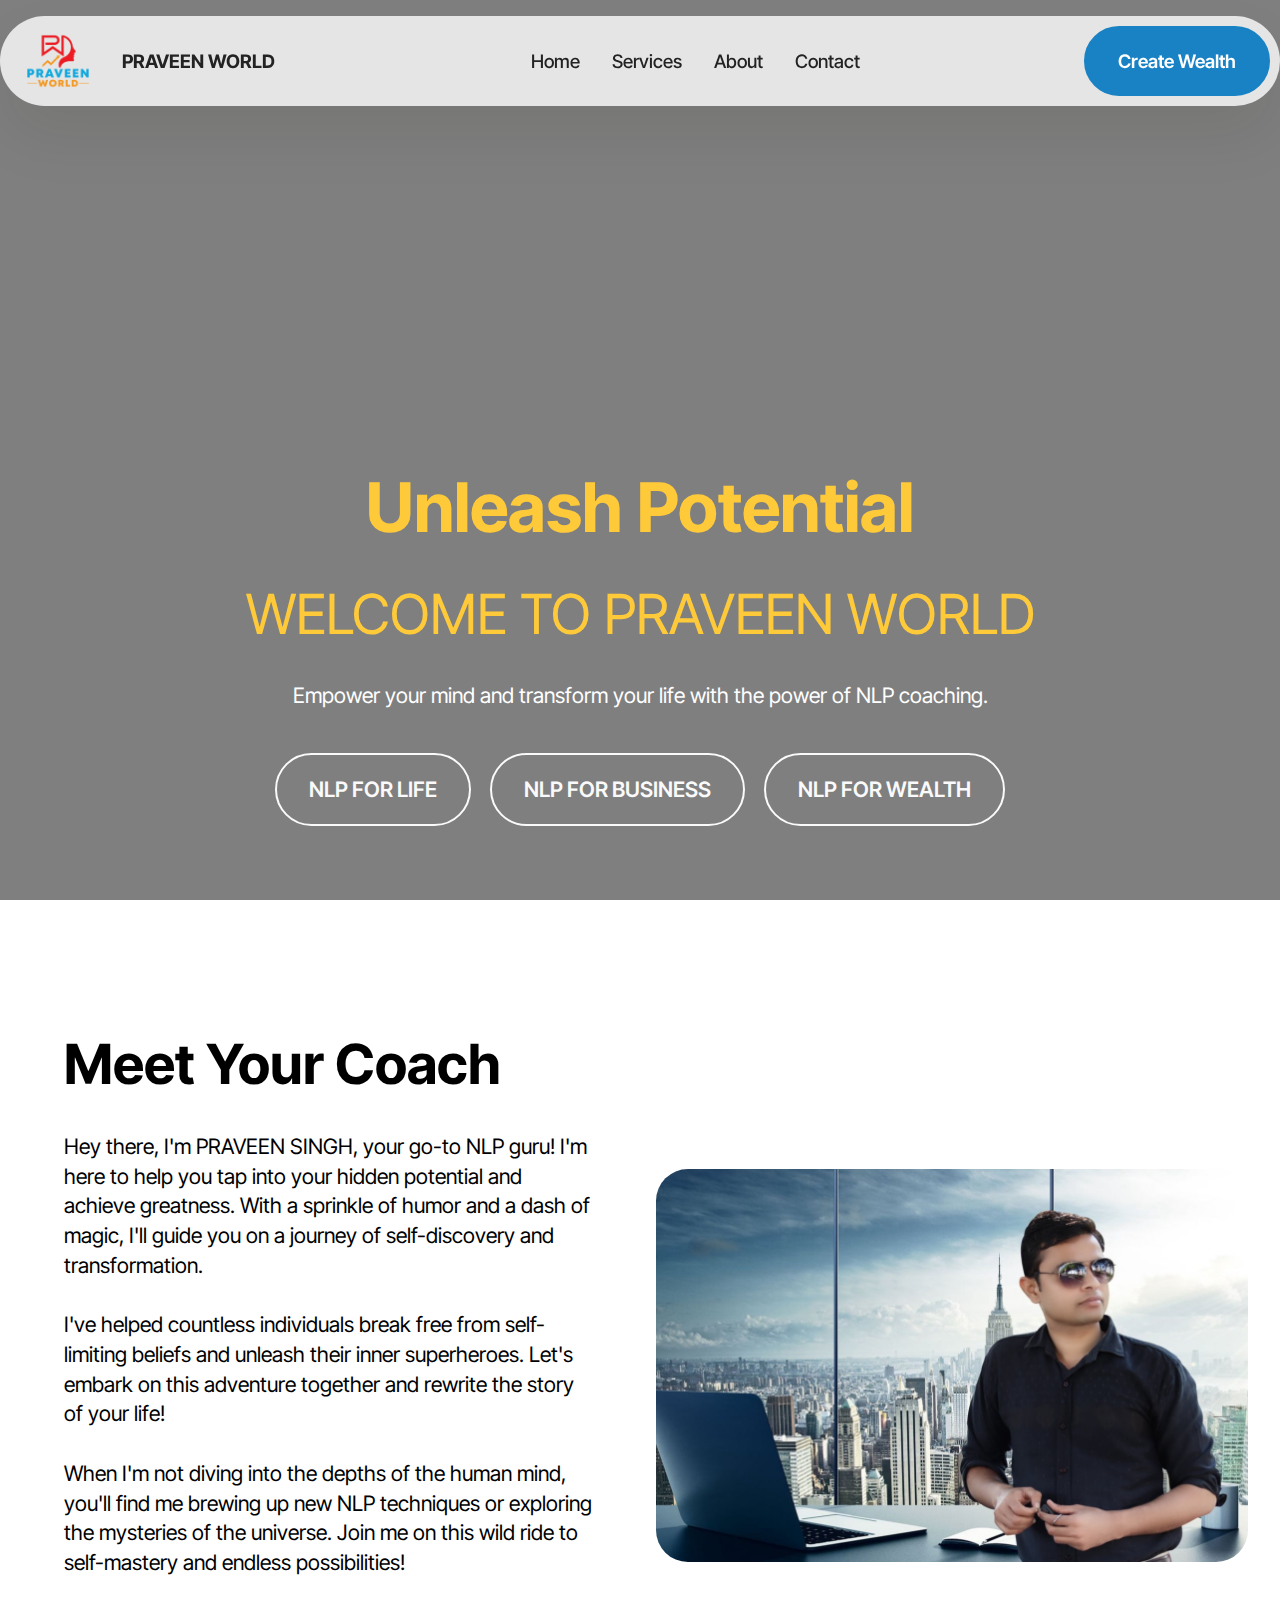
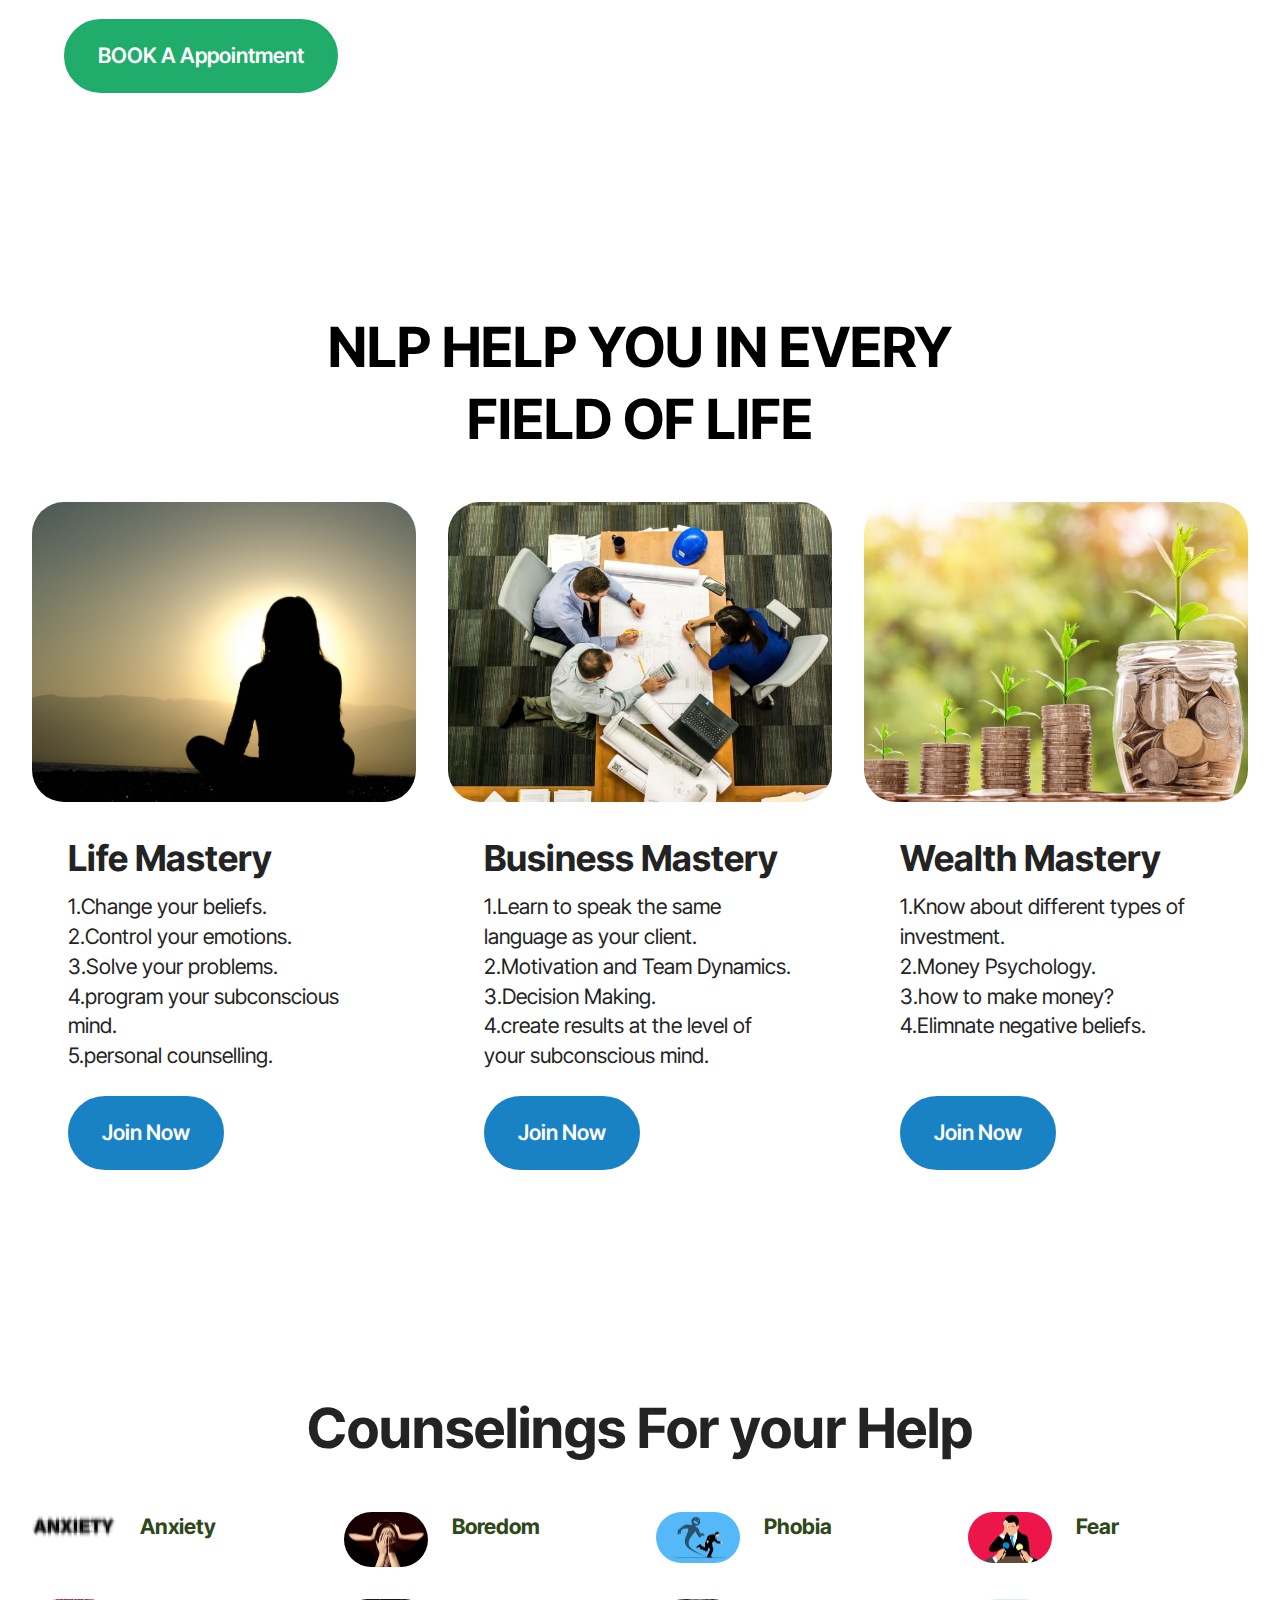
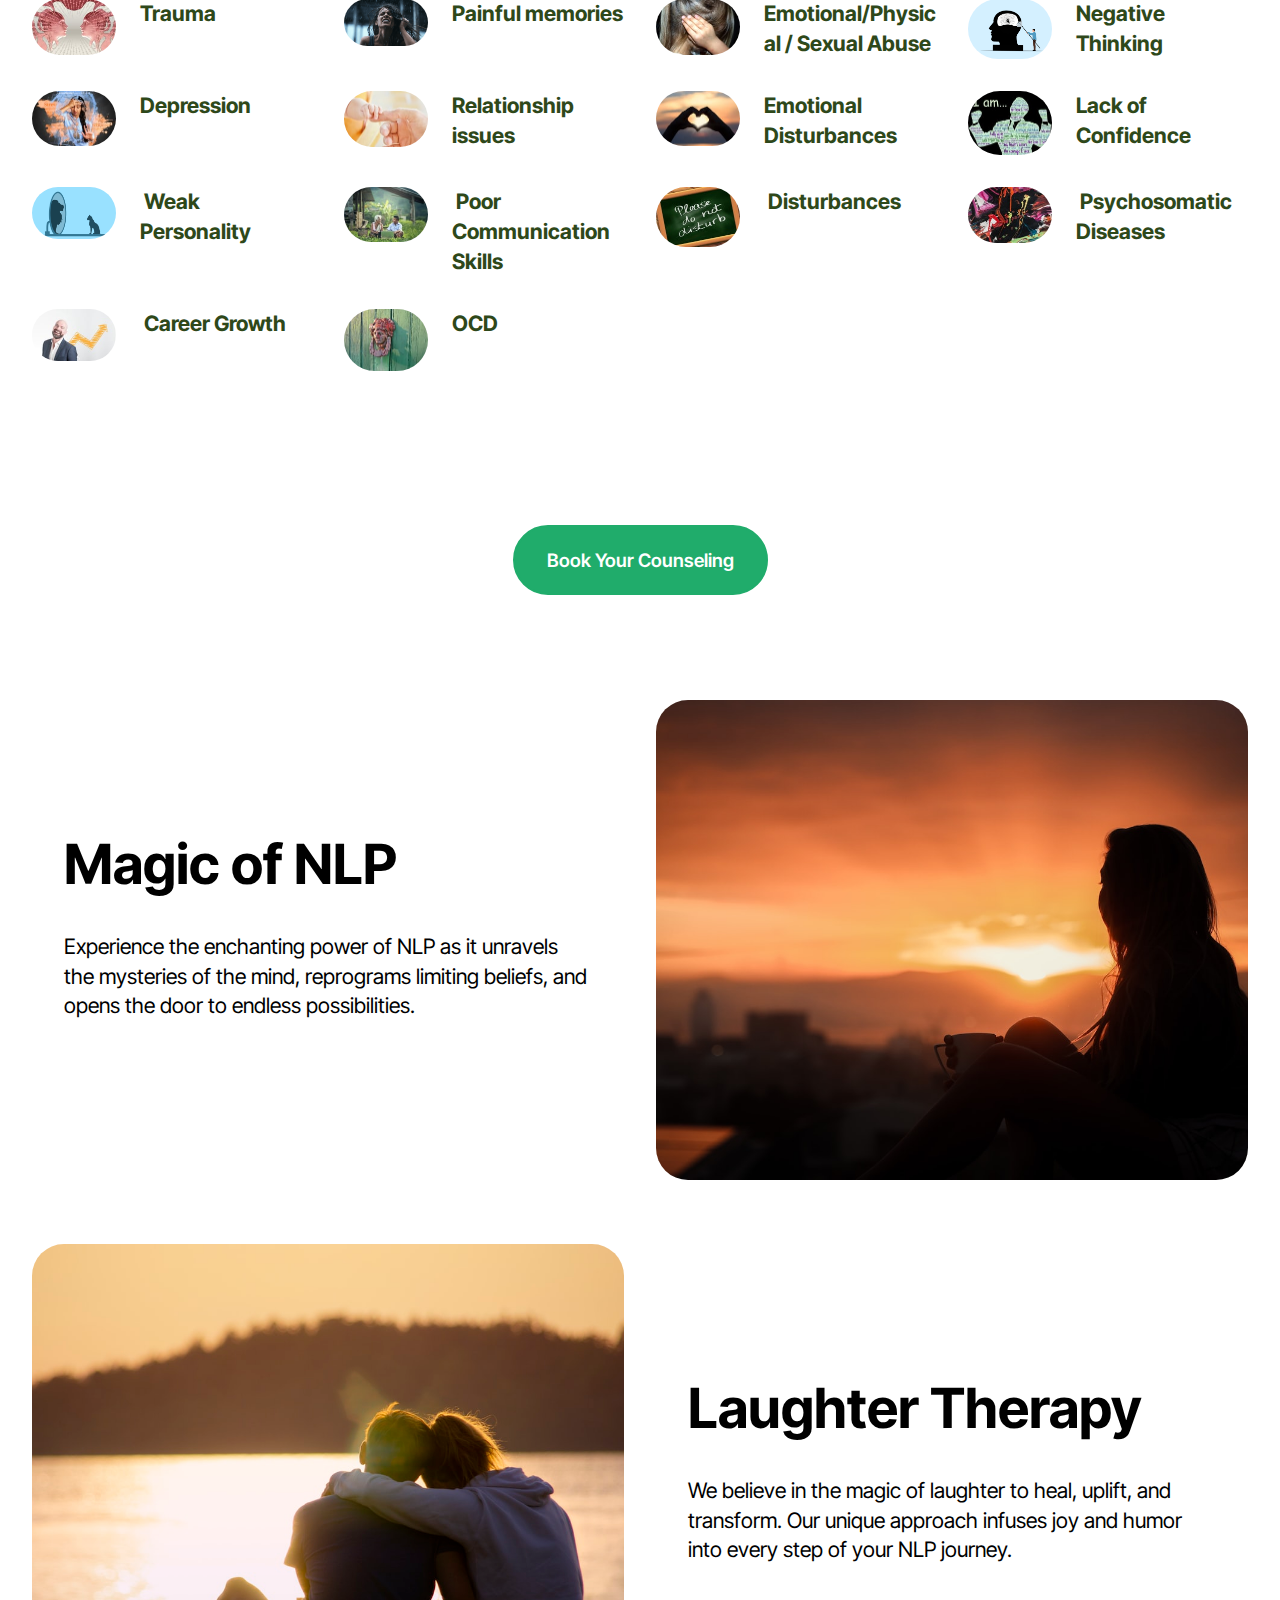
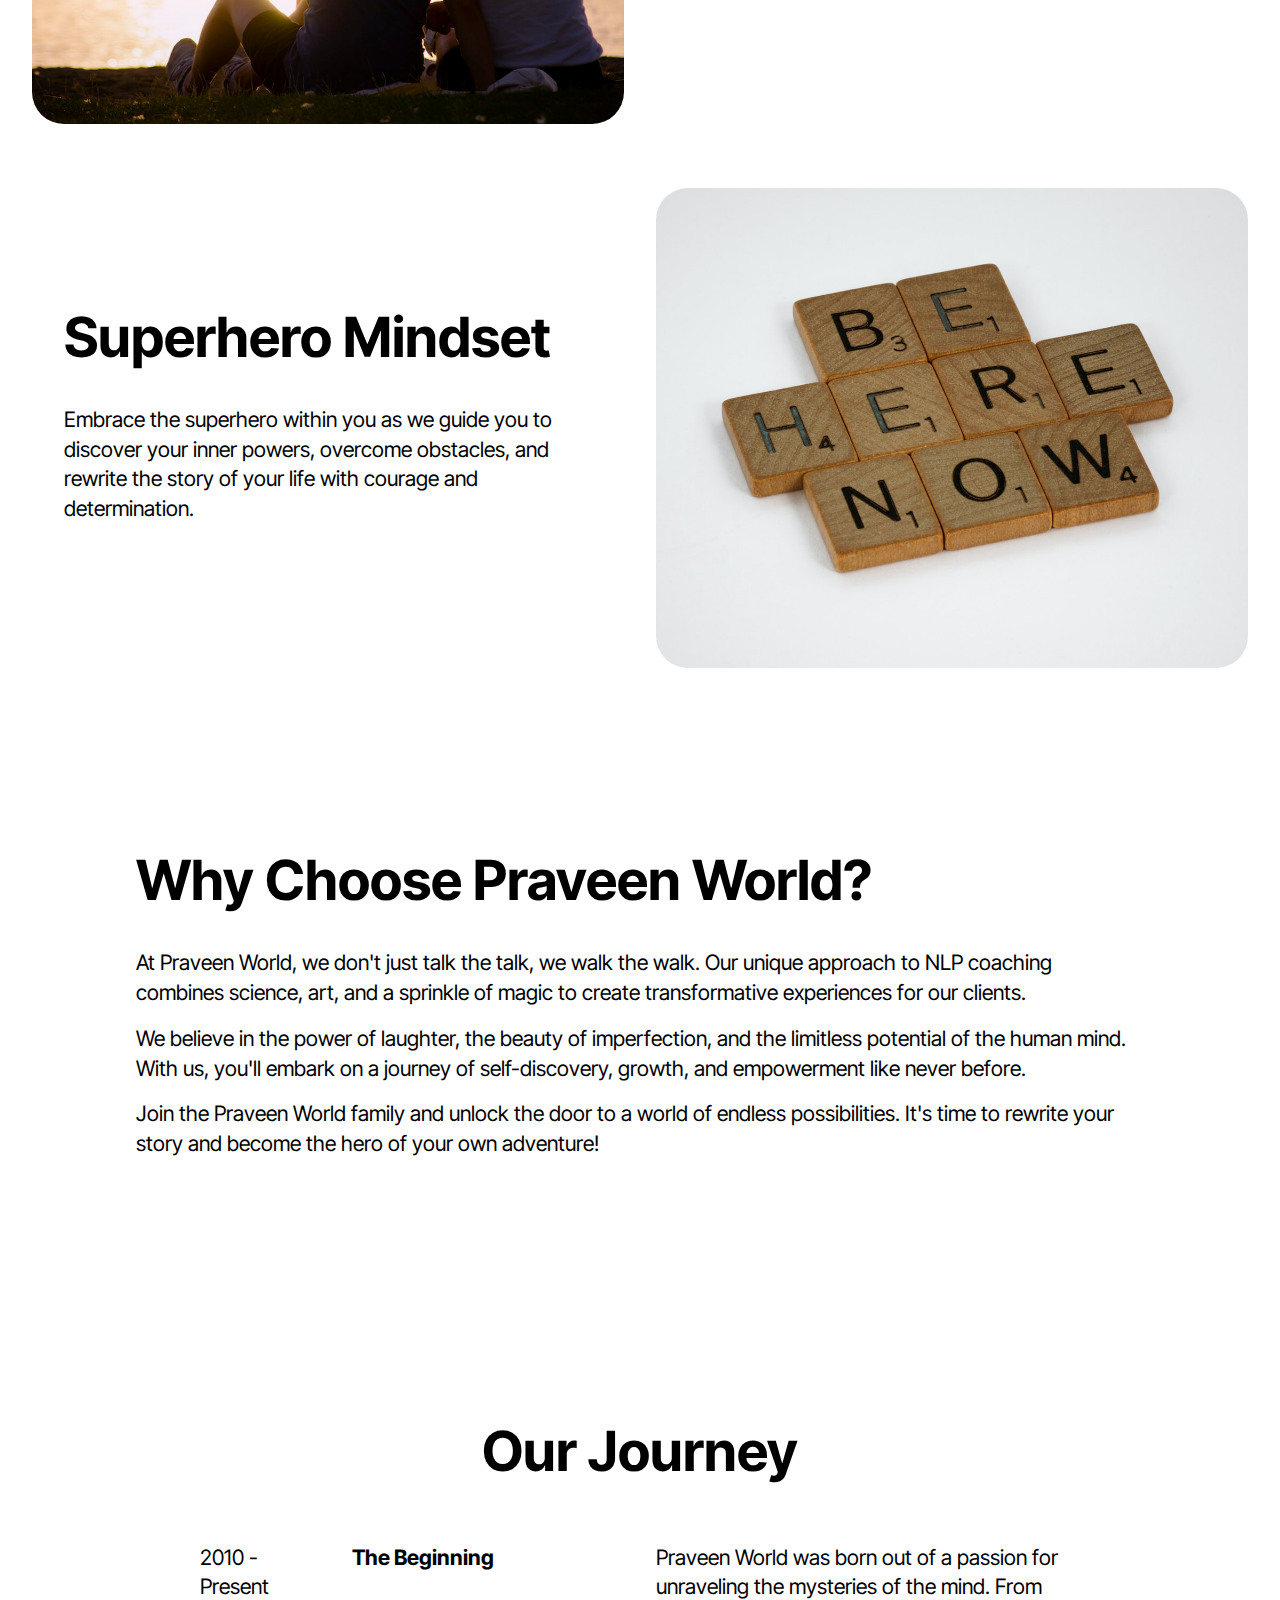
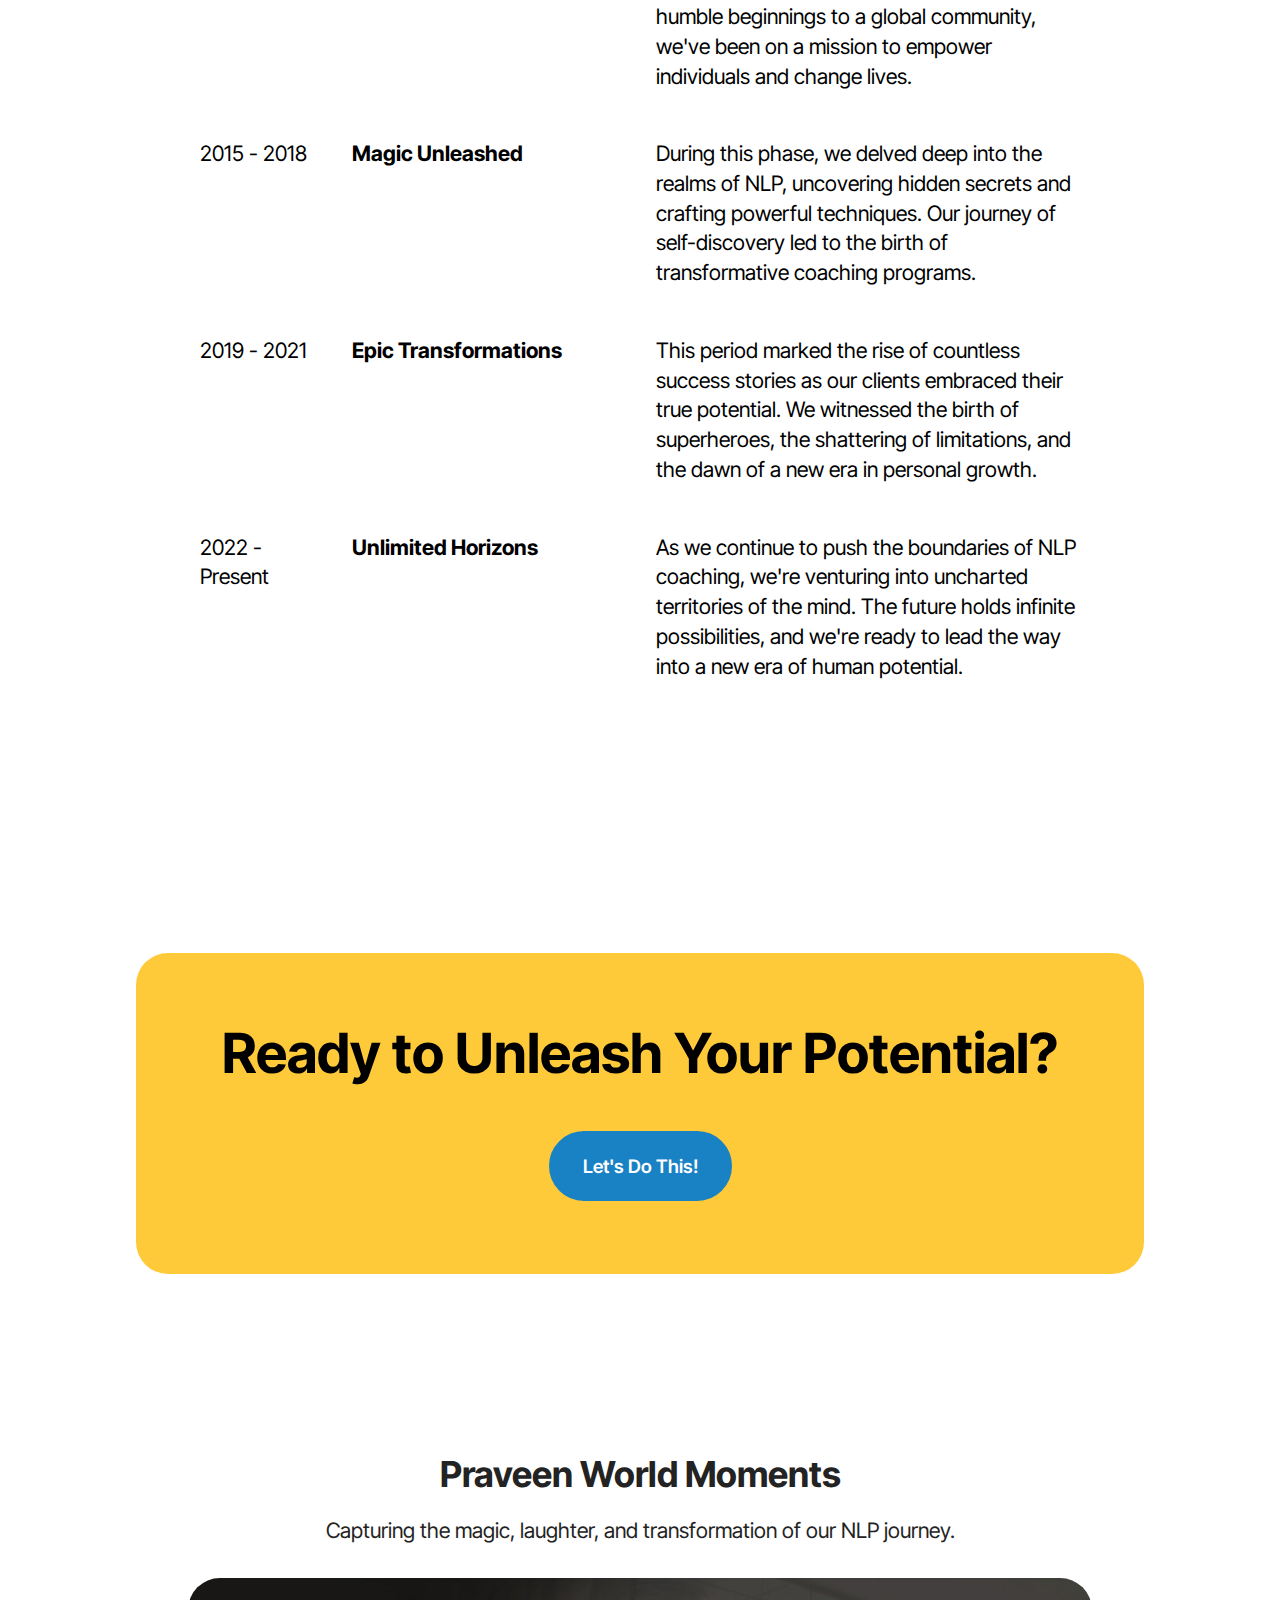
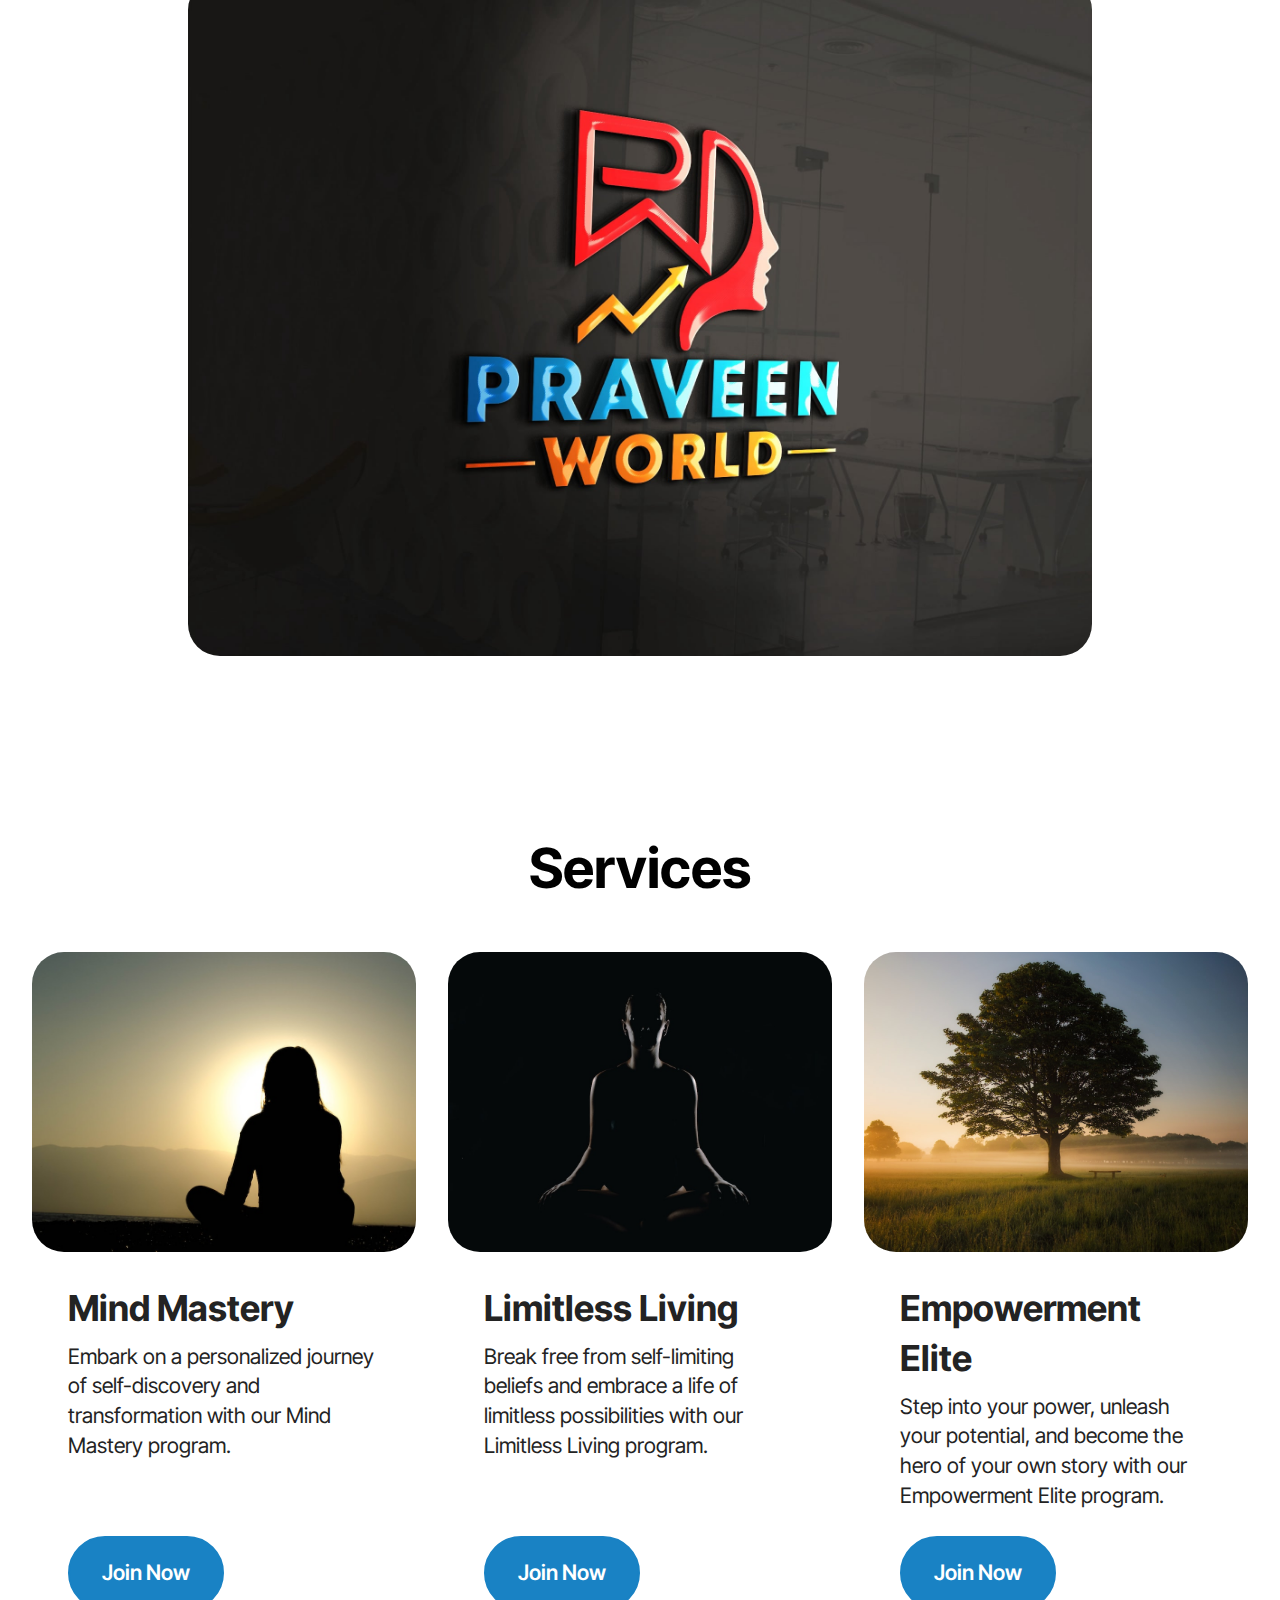
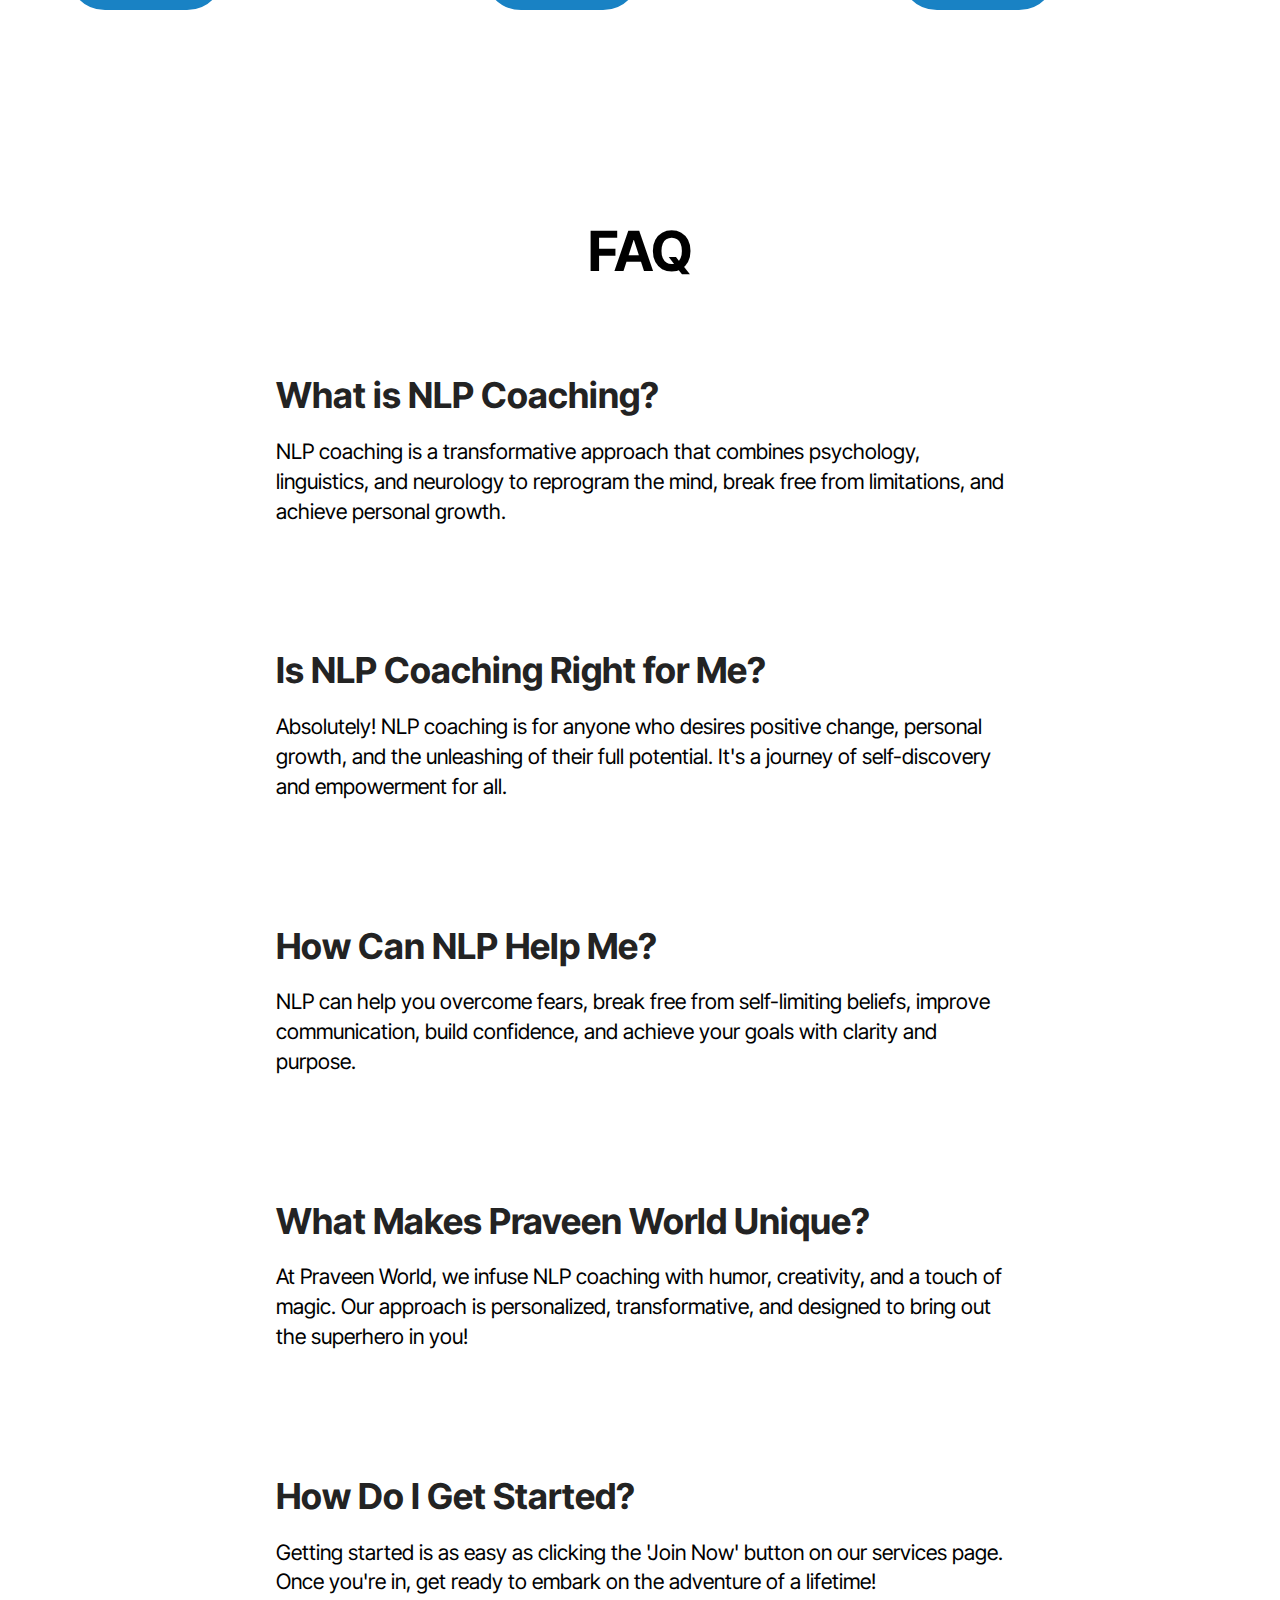
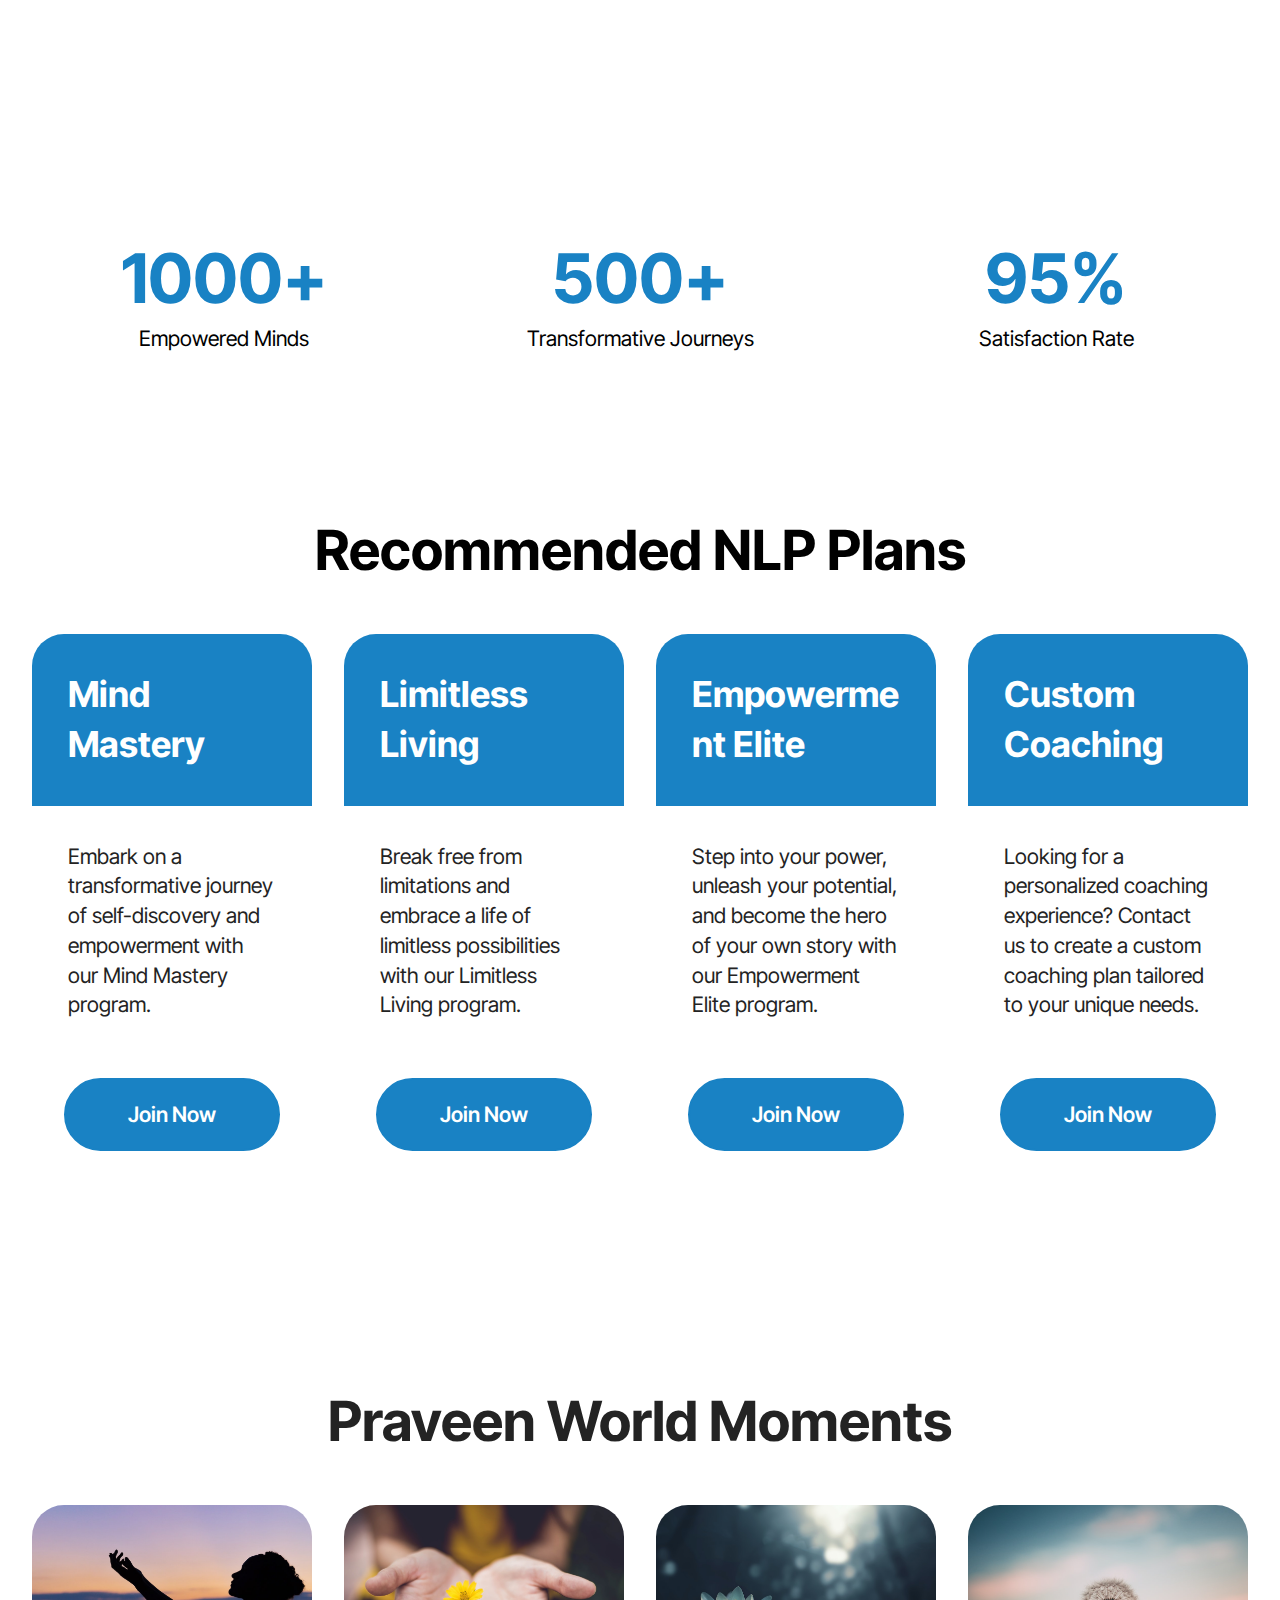
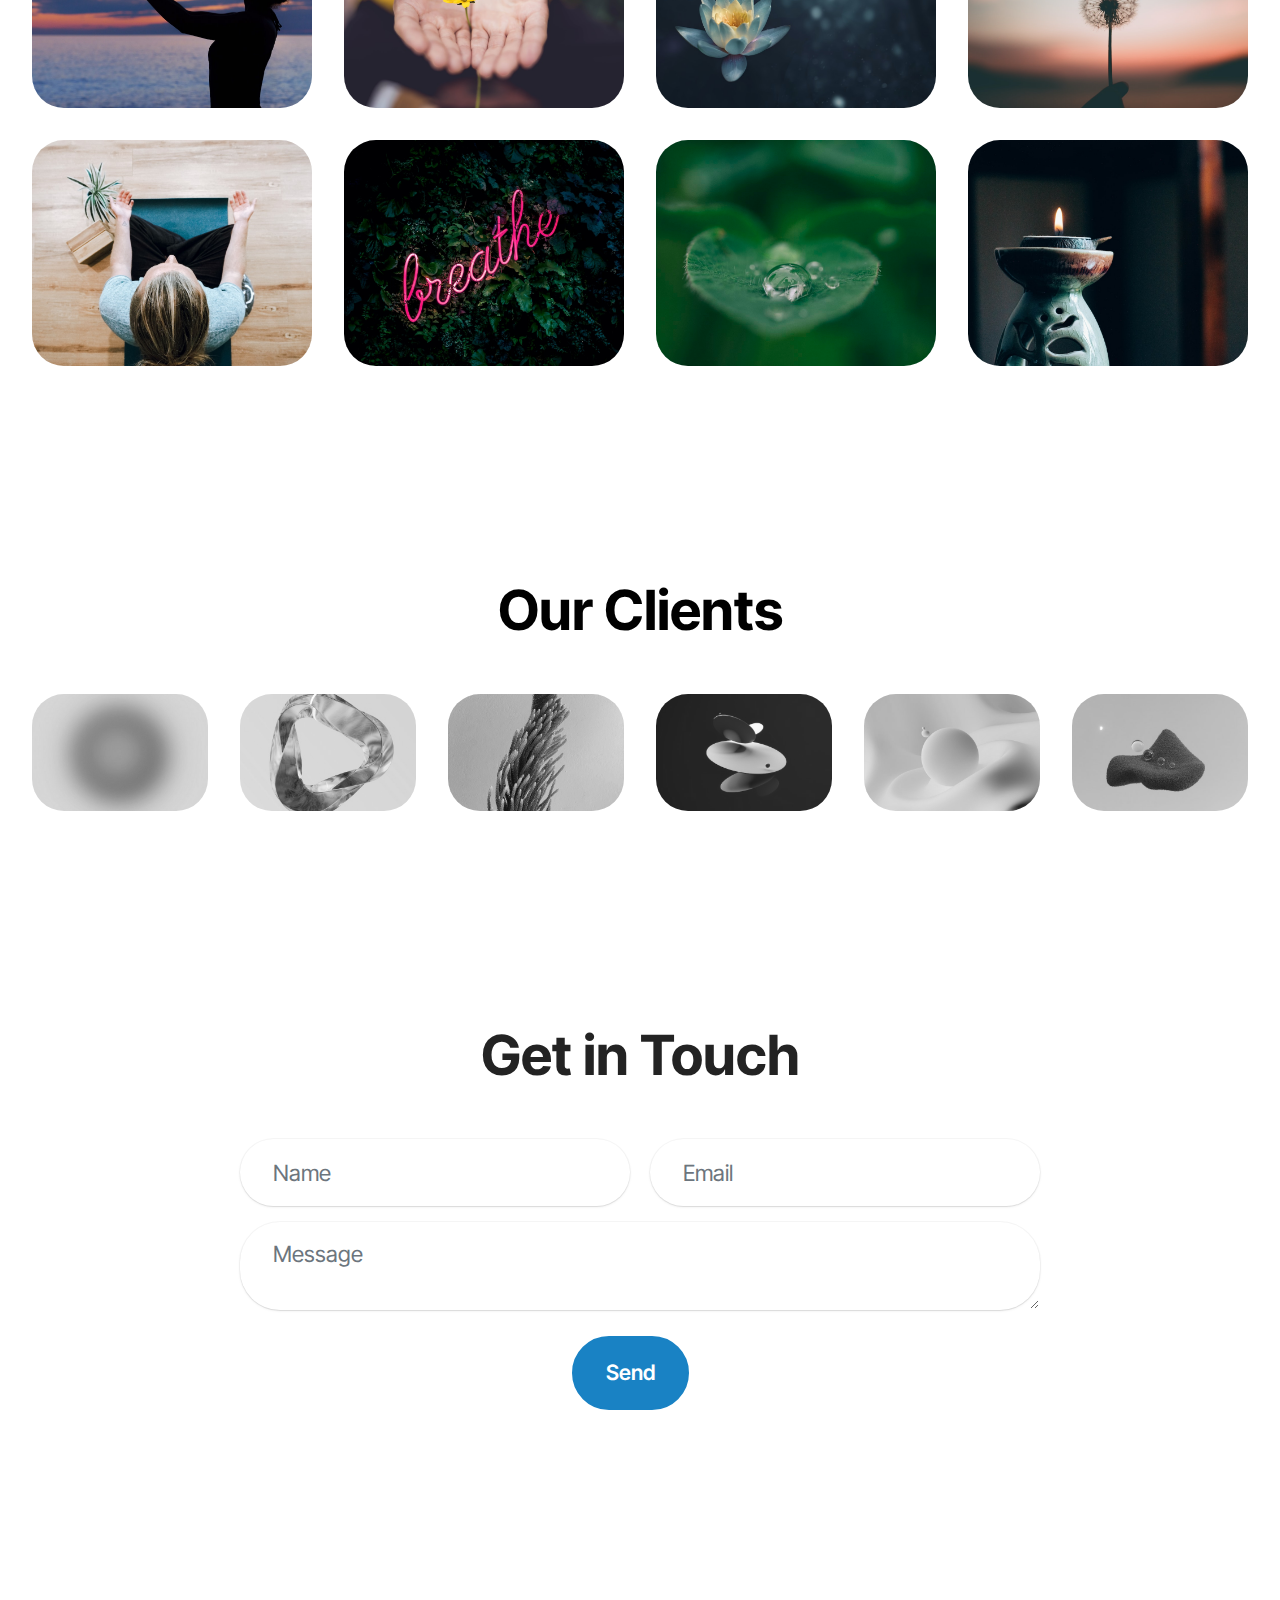
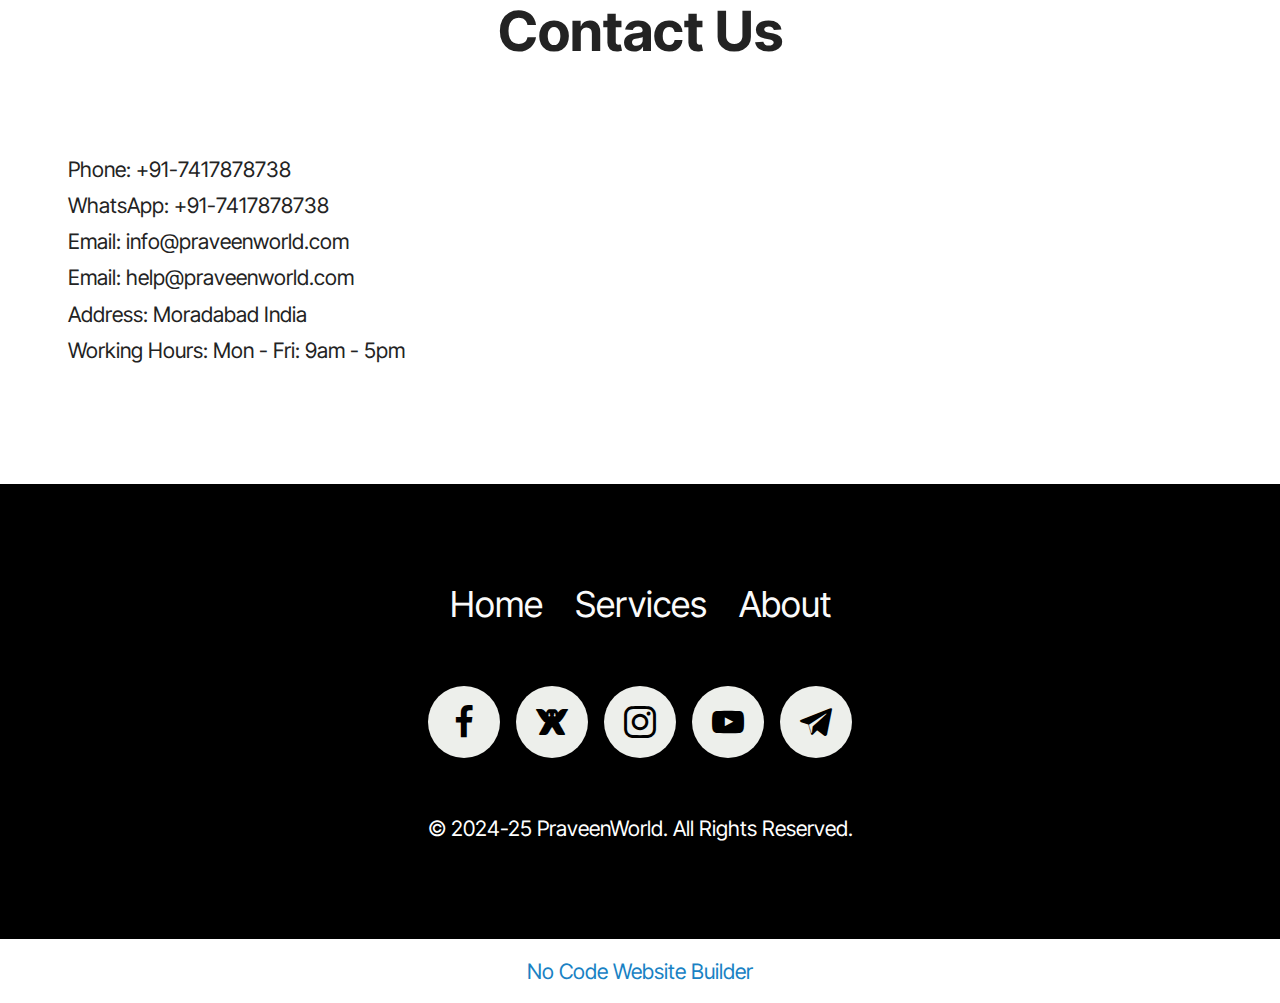
==== commit e712c314: "gh-pages" ====
--- a/index.html
+++ b/index.html
@@ -992,7 +992,7 @@
         </div>
         <div class="row justify-content-center">
             <div class="col-lg-8 mx-auto mbr-form" data-form-type="formoid">
-                <form action="https://mobirise.eu/" method="POST" class="mbr-form form-with-styler" data-form-title="Form Name"><input type="hidden" name="email" data-form-email="true" value="OggLTKgTvO19FybXTNuLnbVnAiYXI2D77/7JdPDi7N7DqxYhrKtwM64dKXT3DM9+dx8BdsuF9w5DEQbA4rYSnovre+NKTUR26sy59I3s3/F+KV0QqjEtw+2pZ/lrdebN">
+                <form action="https://mobirise.eu/" method="POST" class="mbr-form form-with-styler" data-form-title="Form Name"><input type="hidden" name="email" data-form-email="true" value="GpN7sMCXm0Y0jZd2qdzUOYrjb5aWOSeiwYjauBYCOshmkXKvZzL9Pb6j+QOTV3Lhif7WpUhmLZ0awn2ri+ndKpGPsmsufPGta3X4yJp0uLUf0daq/iA7FCeRtfRvHLDr">
                     <div class="row">
                         <div hidden="hidden" data-form-alert="" class="alert alert-success col-12">Thanks for filling out the form!</div>
                         <div hidden="hidden" data-form-alert-danger="" class="alert alert-danger col-12">
@@ -1129,7 +1129,7 @@
             </div>
         </div>
     </div>
-</section><section class="display-7" style="padding: 0;align-items: center;justify-content: center;flex-wrap: wrap;    align-content: center;display: flex;position: relative;height: 4rem;"><a href="https://mobiri.se/507466" style="flex: 1 1;height: 4rem;position: absolute;width: 100%;z-index: 1;"><img alt="" style="height: 4rem;" src="[data-uri]"></a><p style="margin: 0;text-align: center;" class="display-7">&#8204;</p><a style="z-index:1" href="https://mobirise.com/drag-drop-website-builder.html">Drag and Drop Website Builder</a></section><script src="assets/bootstrap/js/bootstrap.bundle.min.js"></script>  <script src="assets/smoothscroll/smooth-scroll.js"></script>  <script src="assets/ytplayer/index.js"></script>  <script src="assets/dropdown/js/navbar-dropdown.js"></script>  <script src="assets/vimeoplayer/player.js"></script>  <script src="assets/theme/js/script.js"></script>  <script src="assets/formoid/formoid.min.js"></script>  
+</section><section class="display-7" style="padding: 0;align-items: center;justify-content: center;flex-wrap: wrap;    align-content: center;display: flex;position: relative;height: 4rem;"><a href="https://mobiri.se/507466" style="flex: 1 1;height: 4rem;position: absolute;width: 100%;z-index: 1;"><img alt="" style="height: 4rem;" src="[data-uri]"></a><p style="margin: 0;text-align: center;" class="display-7">&#8204;</p><a style="z-index:1" href="https://mobirise.com/builder/no-code-website-builder.html">No Code Website Builder</a></section><script src="assets/bootstrap/js/bootstrap.bundle.min.js"></script>  <script src="assets/smoothscroll/smooth-scroll.js"></script>  <script src="assets/ytplayer/index.js"></script>  <script src="assets/dropdown/js/navbar-dropdown.js"></script>  <script src="assets/vimeoplayer/player.js"></script>  <script src="assets/theme/js/script.js"></script>  <script src="assets/formoid/formoid.min.js"></script>  
   
   
 </body>
--- a/assets/mobirise/css/mbr-additional.css
+++ b/assets/mobirise/css/mbr-additional.css
@@ -2865,51 +2865,6 @@
 .cid-tZJJFPTplT .mbr-section-subtitle {
   color: #EEB902;
 }
-.cid-tZJJGRmCR6 {
-  padding-top: 5rem;
-  padding-bottom: 5rem;
-  background-color: transparent;
-}
-.cid-tZJJGRmCR6 .mbr-fallback-image.disabled {
-  display: none;
-}
-.cid-tZJJGRmCR6 .mbr-fallback-image {
-  display: block;
-  background-size: cover;
-  background-position: center center;
-  width: 100%;
-  height: 100%;
-  position: absolute;
-  top: 0;
-}
-@media (max-width: 767px) {
-  .cid-tZJJGRmCR6 .card-content-text {
-    padding: 0 1.5rem 1.5rem 1.5rem;
-  }
-}
-@media (min-width: 768px) {
-  .cid-tZJJGRmCR6 .card-content-text {
-    padding: 0 2.25rem 2.25rem 2.25rem;
-  }
-}
-@media (min-width: 992px) {
-  .cid-tZJJGRmCR6 .card-content-text {
-    padding: 1rem 4rem 4rem 4rem;
-  }
-}
-.cid-tZJJGRmCR6 .card-wrapper {
-  background: #ffffff;
-}
-.cid-tZJJGRmCR6 .mbr-text,
-.cid-tZJJGRmCR6 .mbr-section-btn {
-  color: #000000;
-  text-align: left;
-}
-.cid-tZJJGRmCR6 .card-title,
-.cid-tZJJGRmCR6 .card-box {
-  text-align: left;
-  color: #000000;
-}
 .cid-tZKTlLxOIf {
   padding-top: 8rem;
   padding-bottom: 8rem;
--- a/assets/mobirise/css/mbr-additional.css
+++ b/assets/mobirise/css/mbr-additional.css
@@ -2865,51 +2865,6 @@
 .cid-tZJJFPTplT .mbr-section-subtitle {
   color: #EEB902;
 }
-.cid-tZJJGRmCR6 {
-  padding-top: 5rem;
-  padding-bottom: 5rem;
-  background-color: transparent;
-}
-.cid-tZJJGRmCR6 .mbr-fallback-image.disabled {
-  display: none;
-}
-.cid-tZJJGRmCR6 .mbr-fallback-image {
-  display: block;
-  background-size: cover;
-  background-position: center center;
-  width: 100%;
-  height: 100%;
-  position: absolute;
-  top: 0;
-}
-@media (max-width: 767px) {
-  .cid-tZJJGRmCR6 .card-content-text {
-    padding: 0 1.5rem 1.5rem 1.5rem;
-  }
-}
-@media (min-width: 768px) {
-  .cid-tZJJGRmCR6 .card-content-text {
-    padding: 0 2.25rem 2.25rem 2.25rem;
-  }
-}
-@media (min-width: 992px) {
-  .cid-tZJJGRmCR6 .card-content-text {
-    padding: 1rem 4rem 4rem 4rem;
-  }
-}
-.cid-tZJJGRmCR6 .card-wrapper {
-  background: #ffffff;
-}
-.cid-tZJJGRmCR6 .mbr-text,
-.cid-tZJJGRmCR6 .mbr-section-btn {
-  color: #000000;
-  text-align: left;
-}
-.cid-tZJJGRmCR6 .card-title,
-.cid-tZJJGRmCR6 .card-box {
-  text-align: left;
-  color: #000000;
-}
 .cid-tZKTlLxOIf {
   padding-top: 8rem;
   padding-bottom: 8rem;
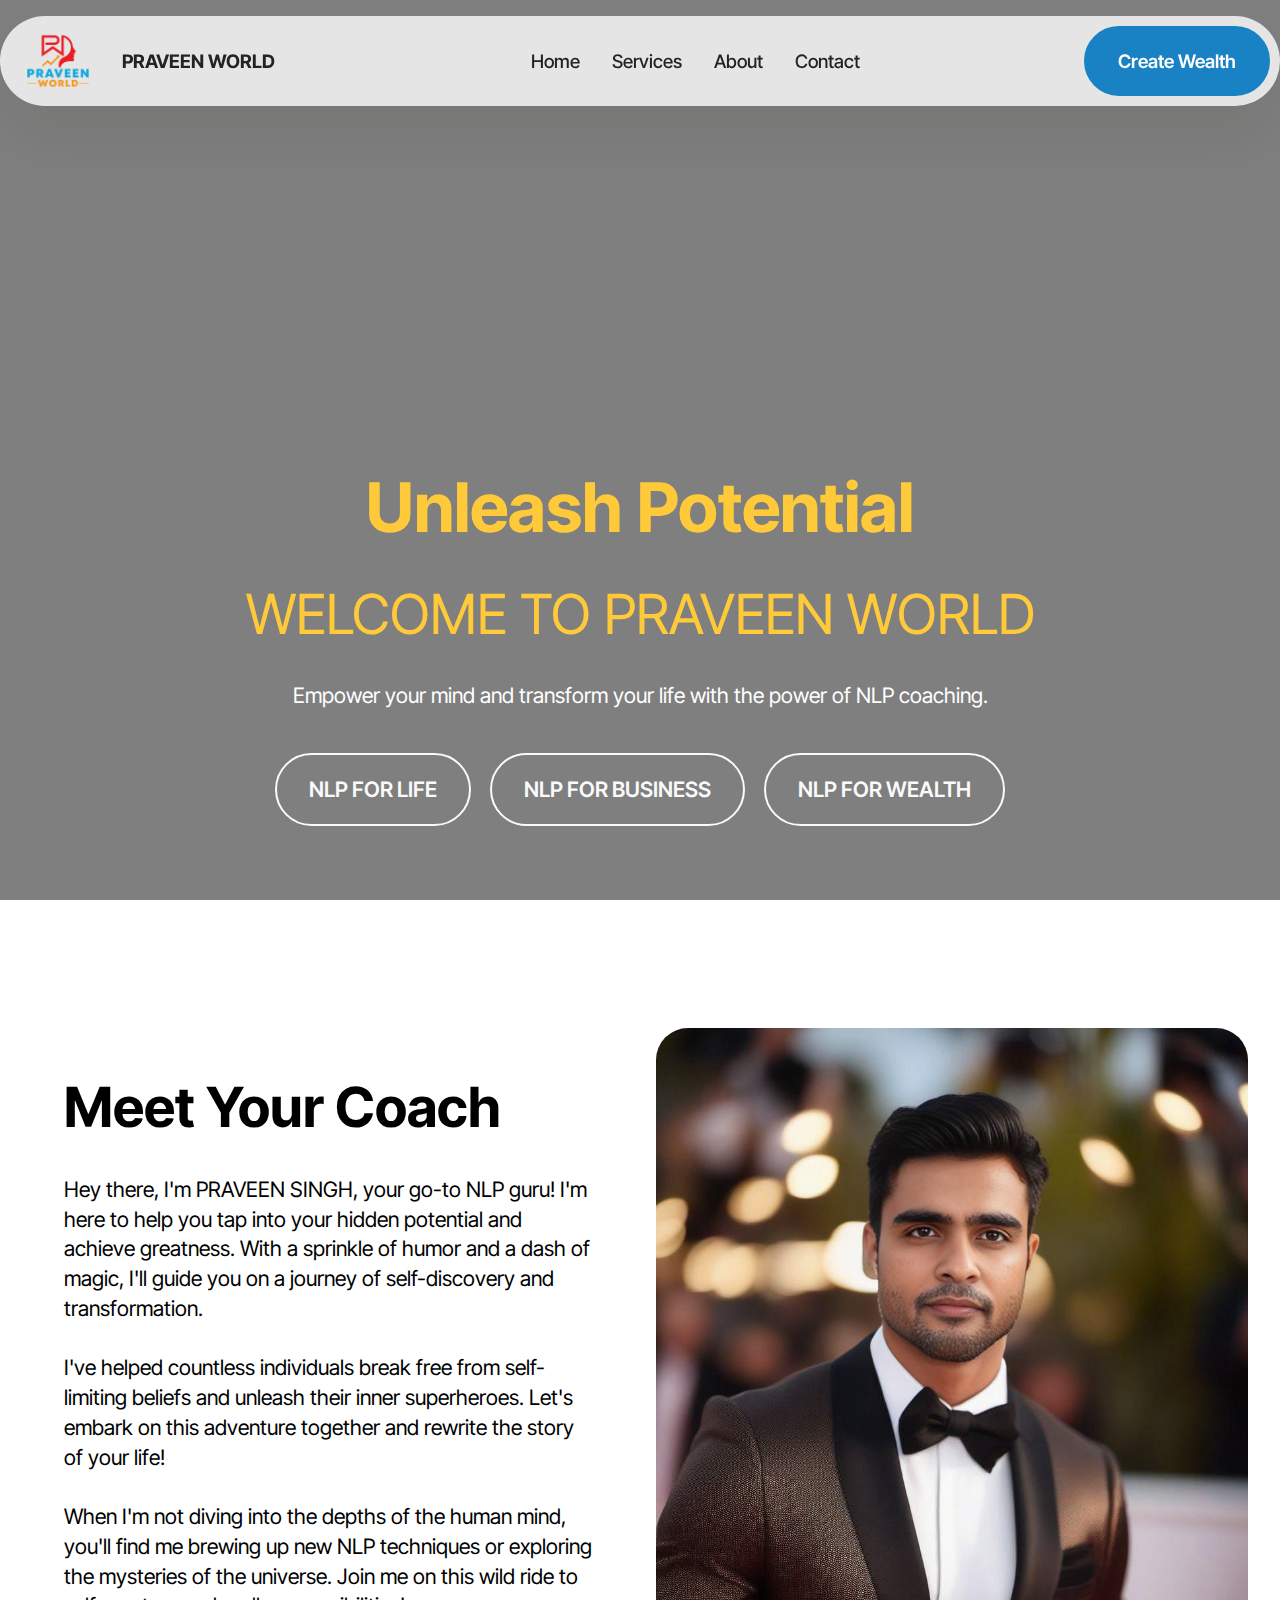
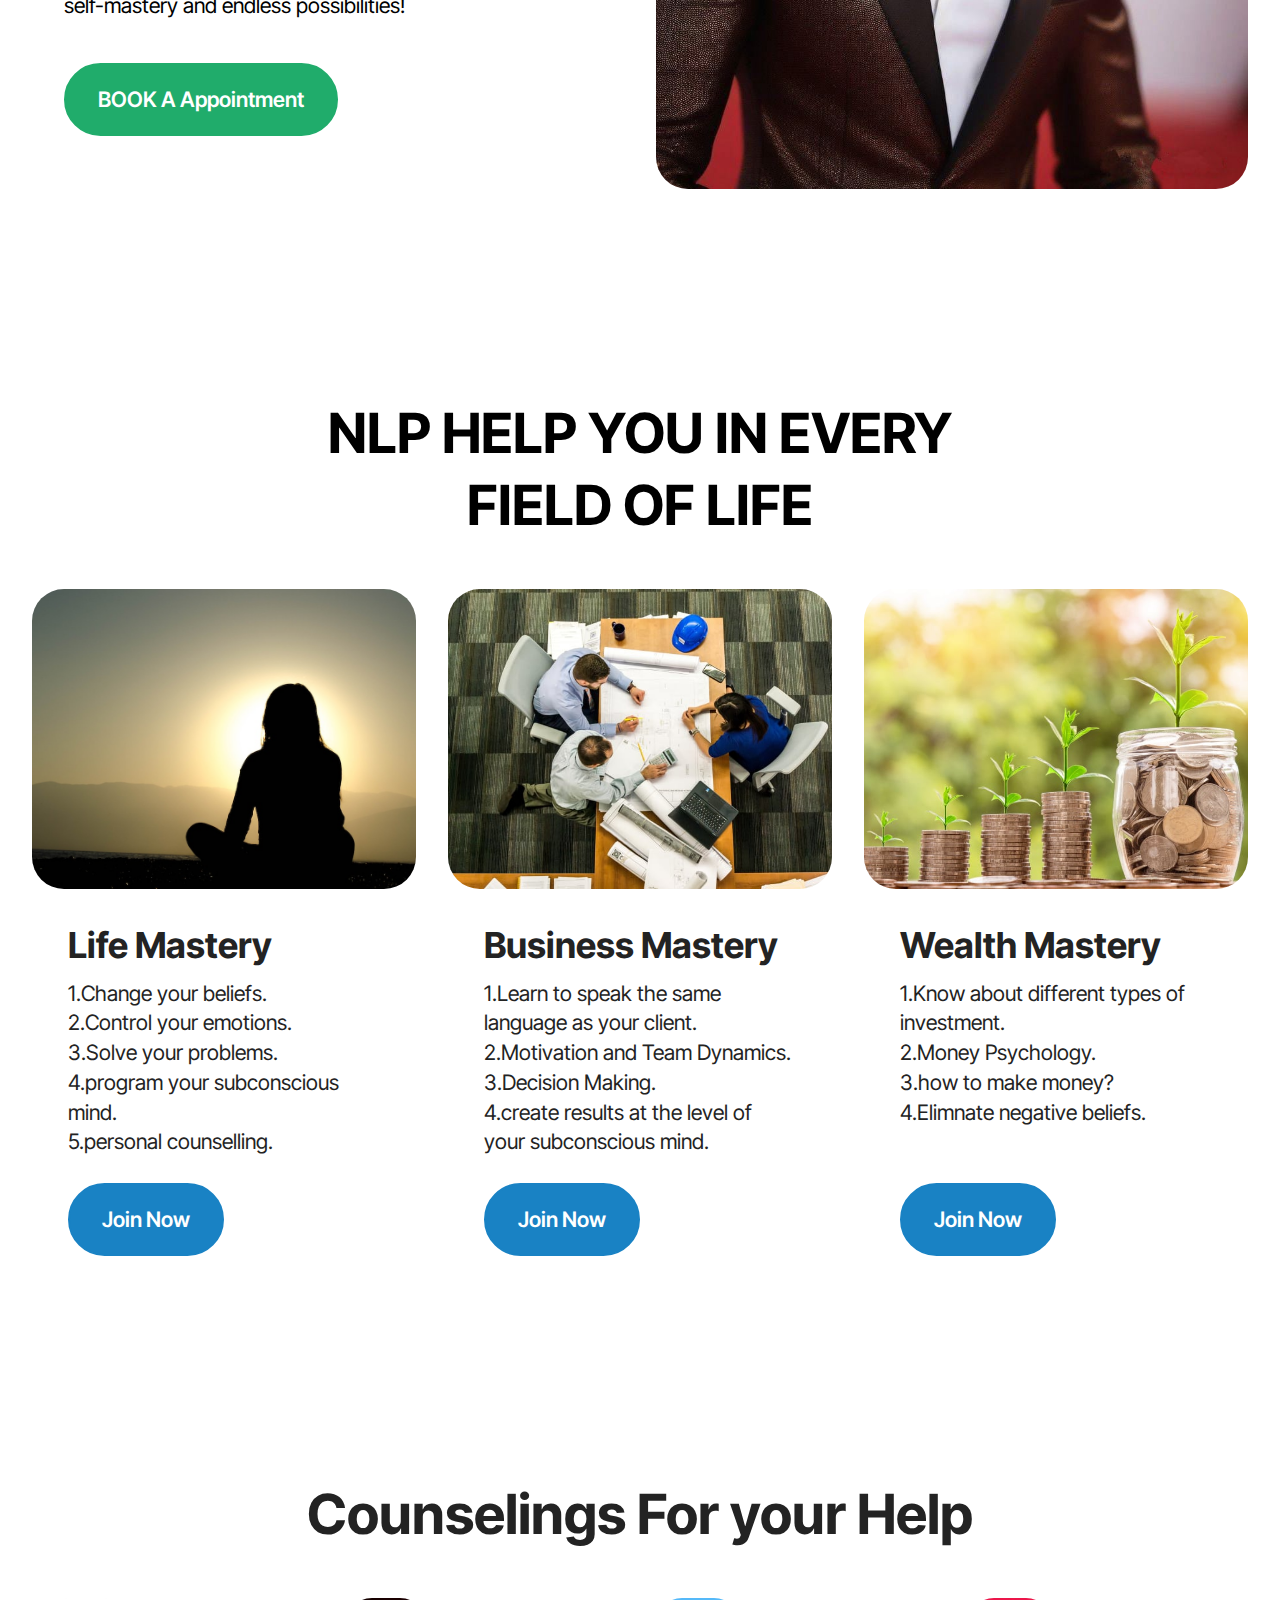
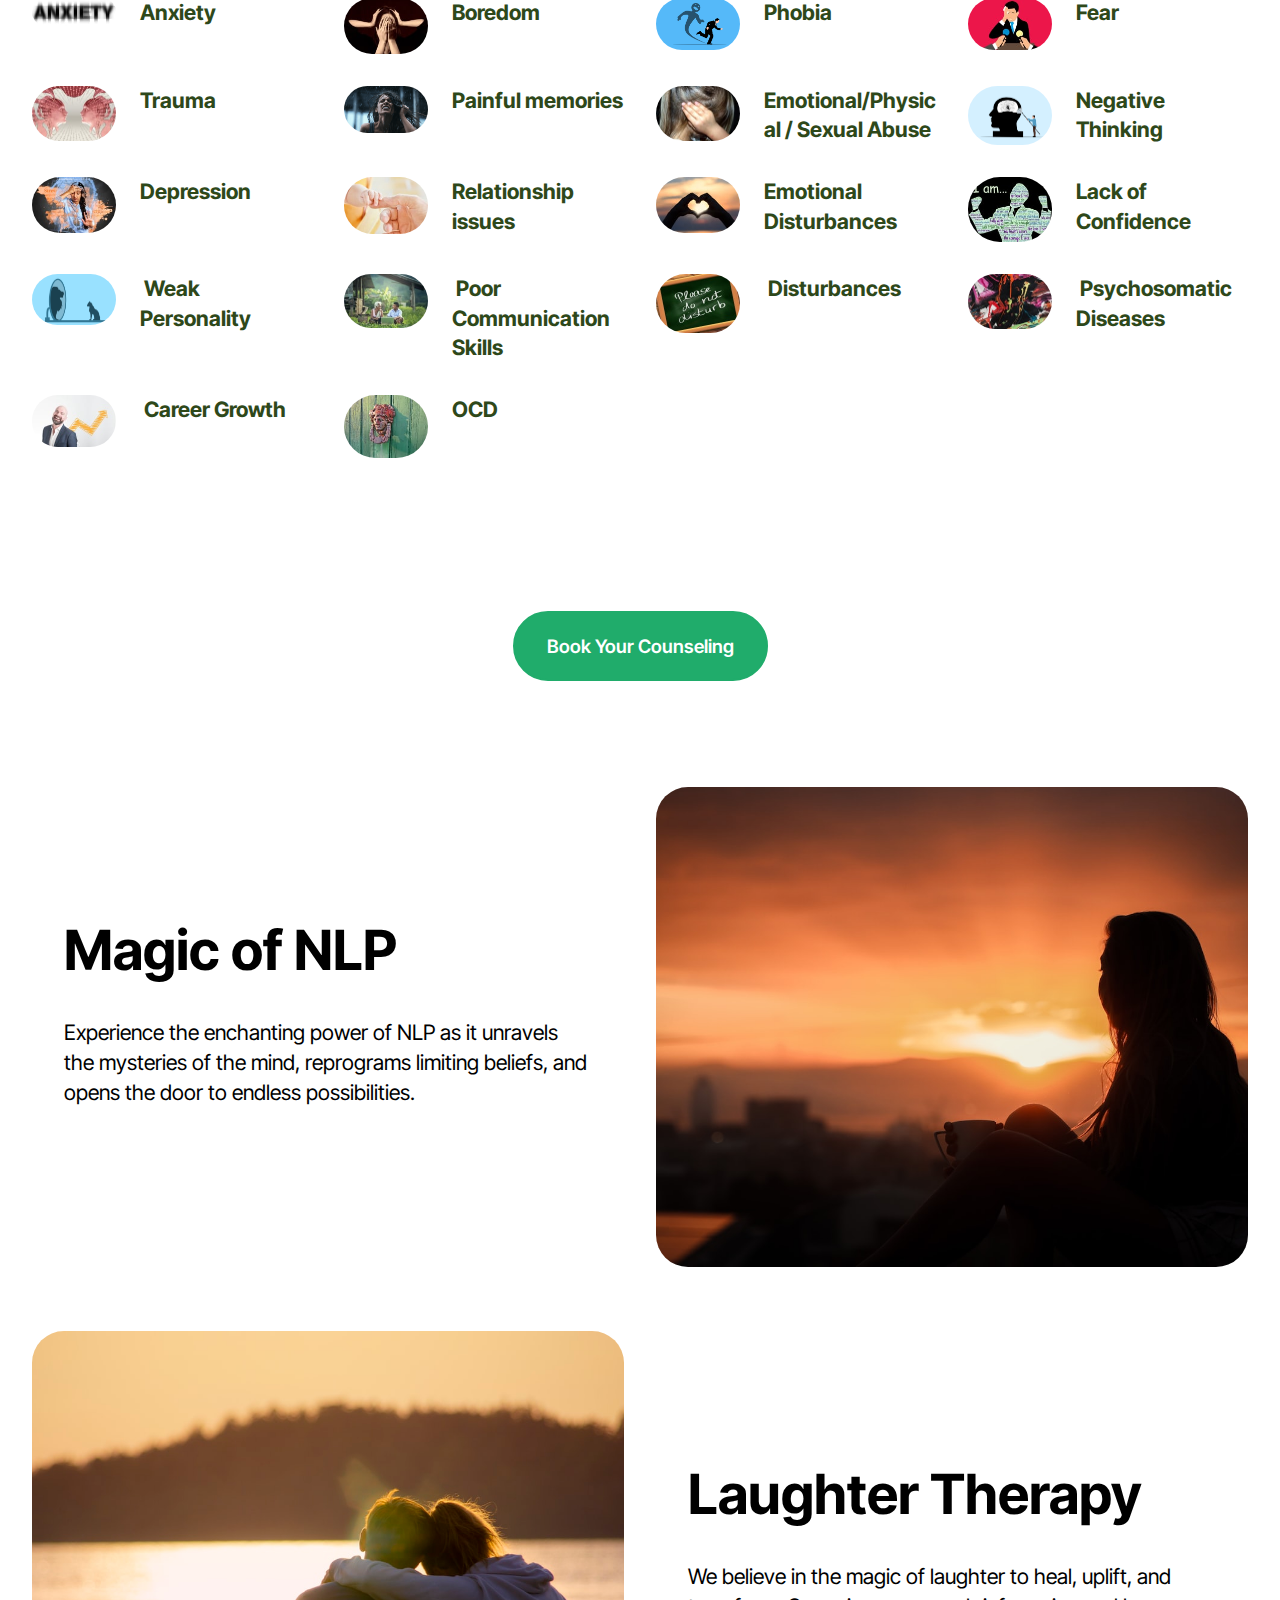
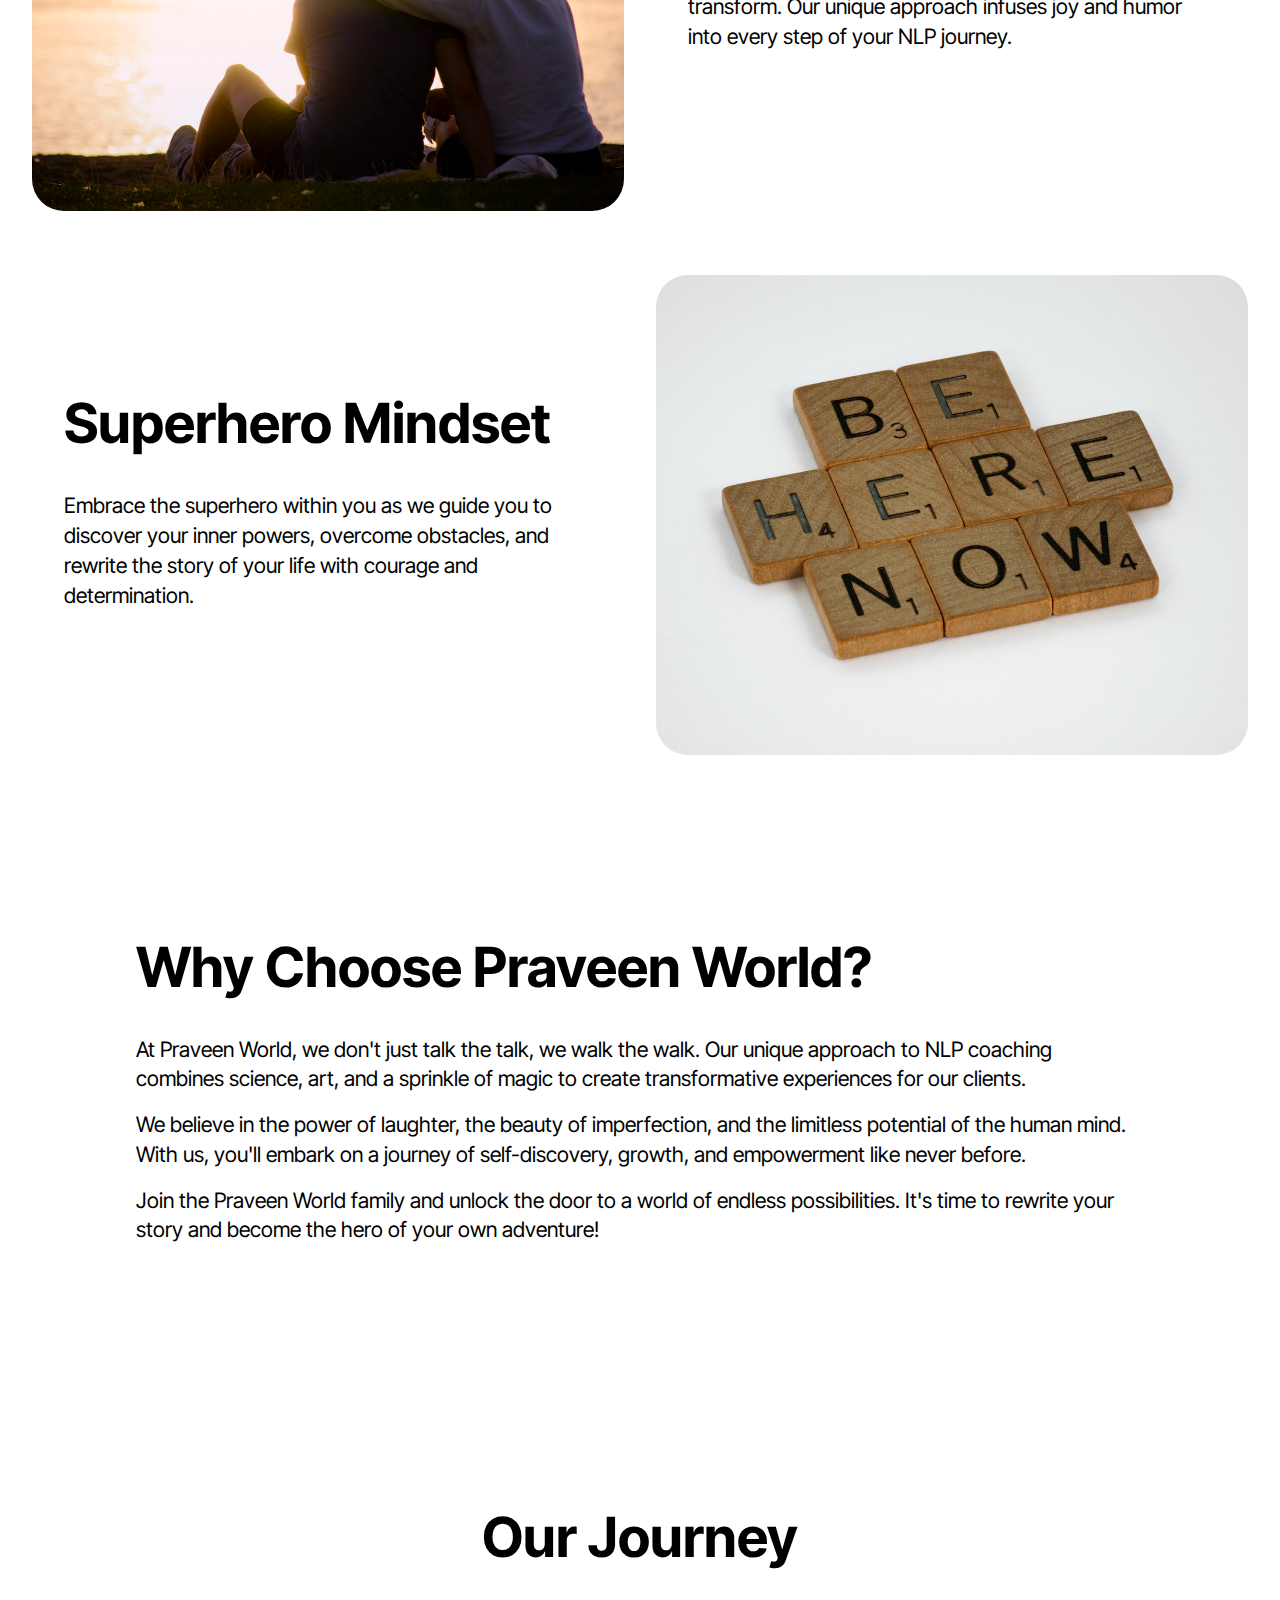
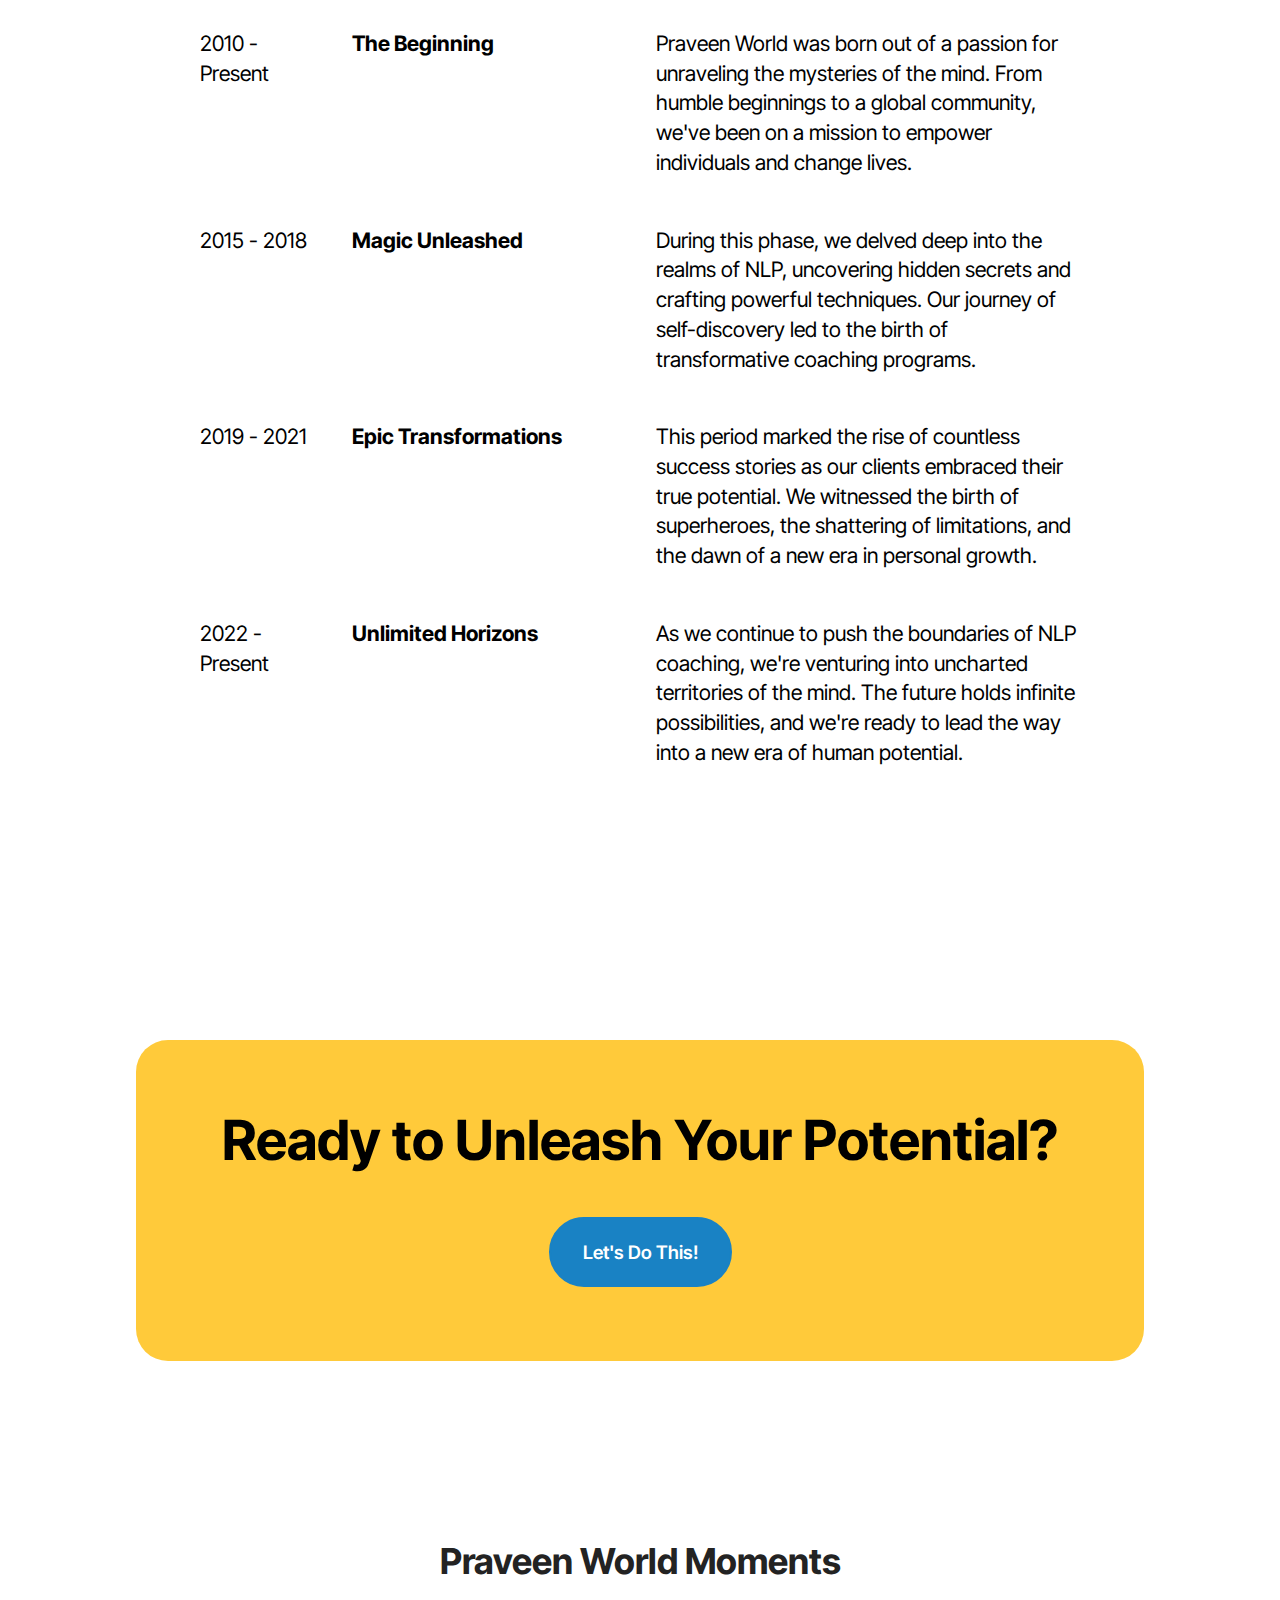
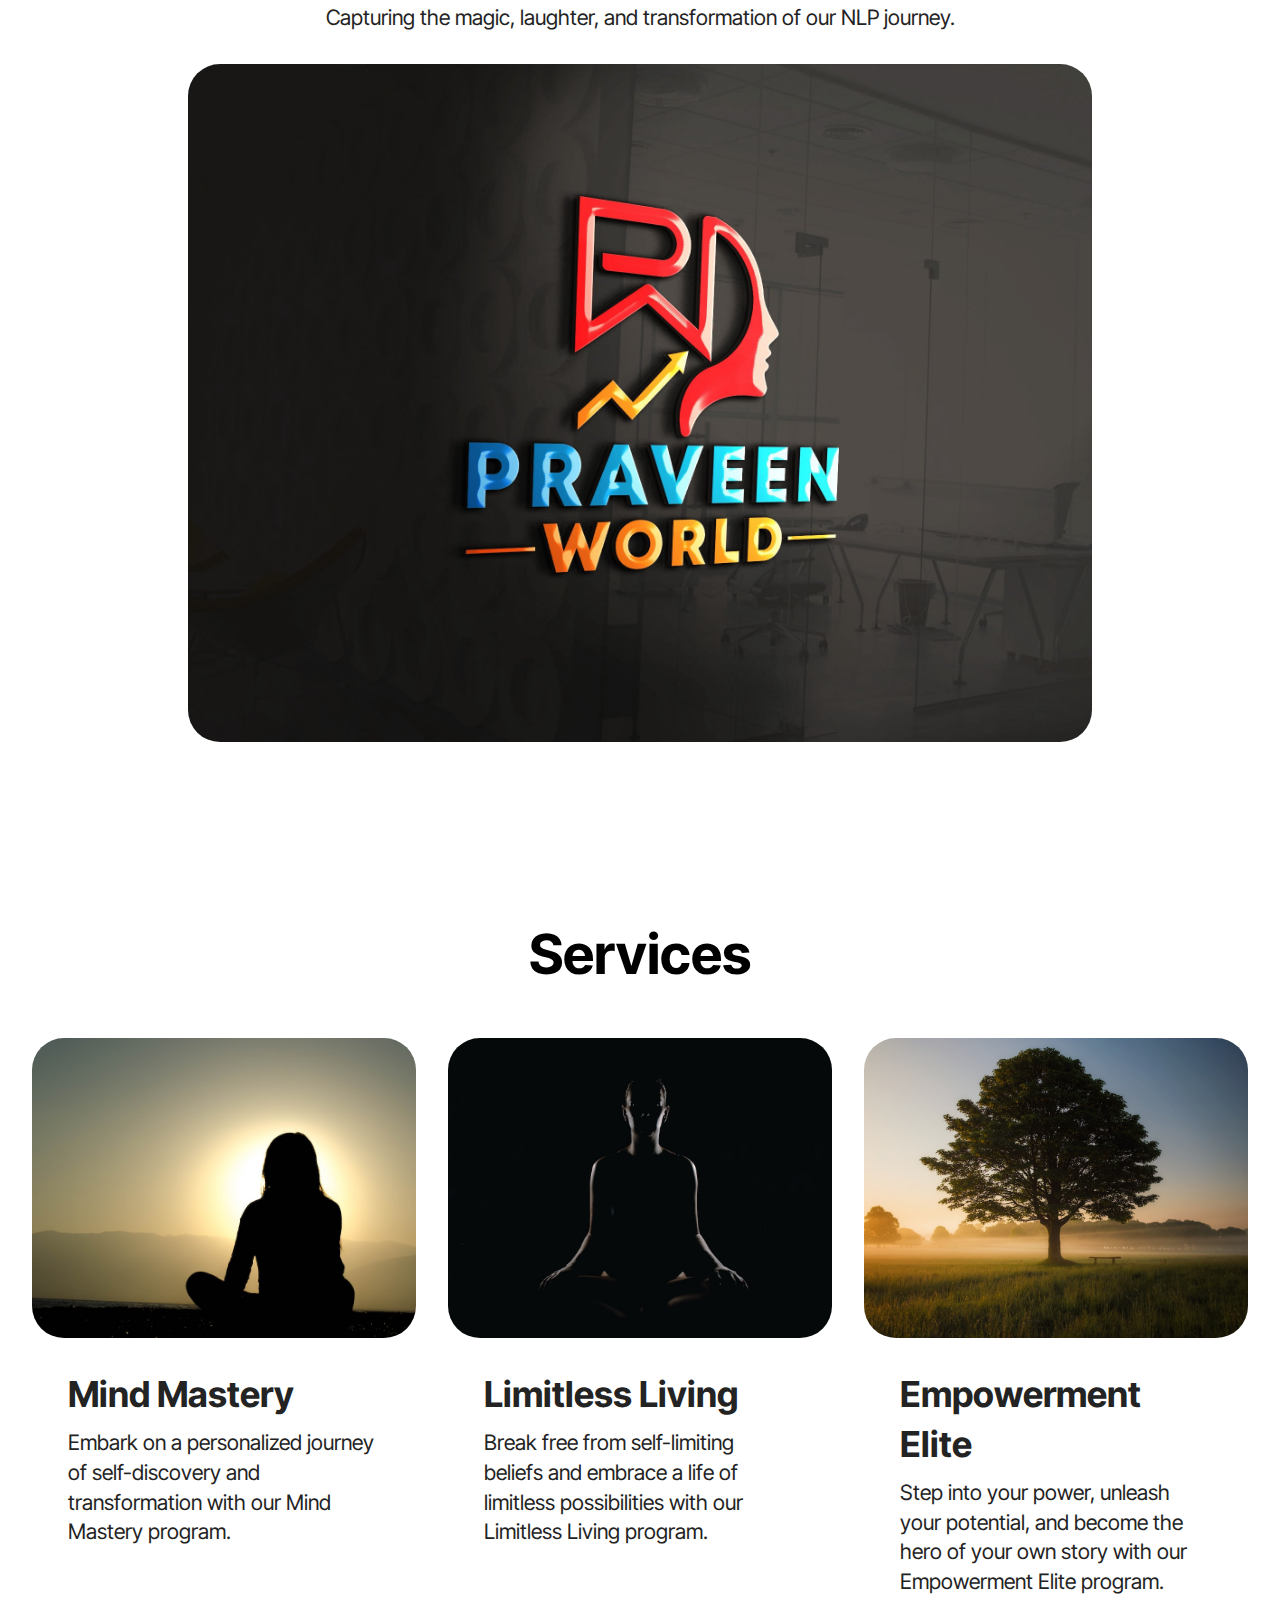
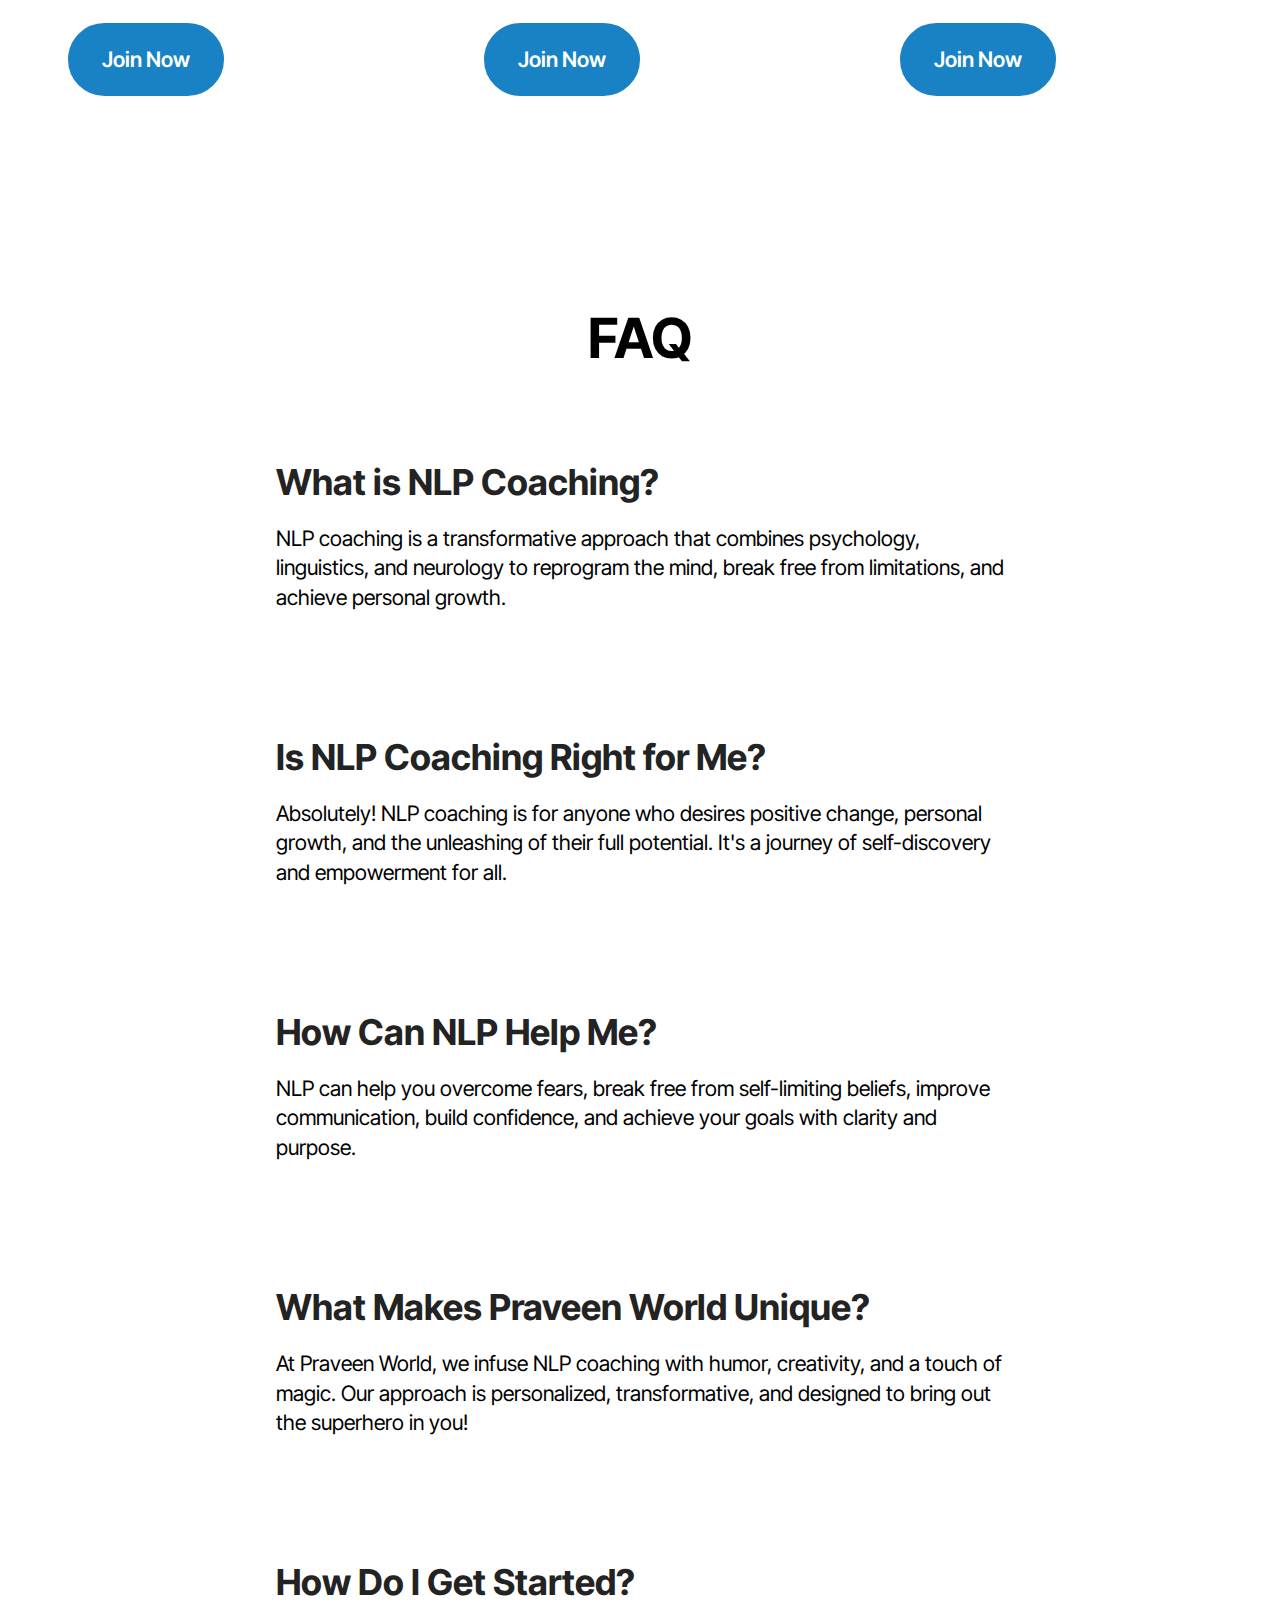
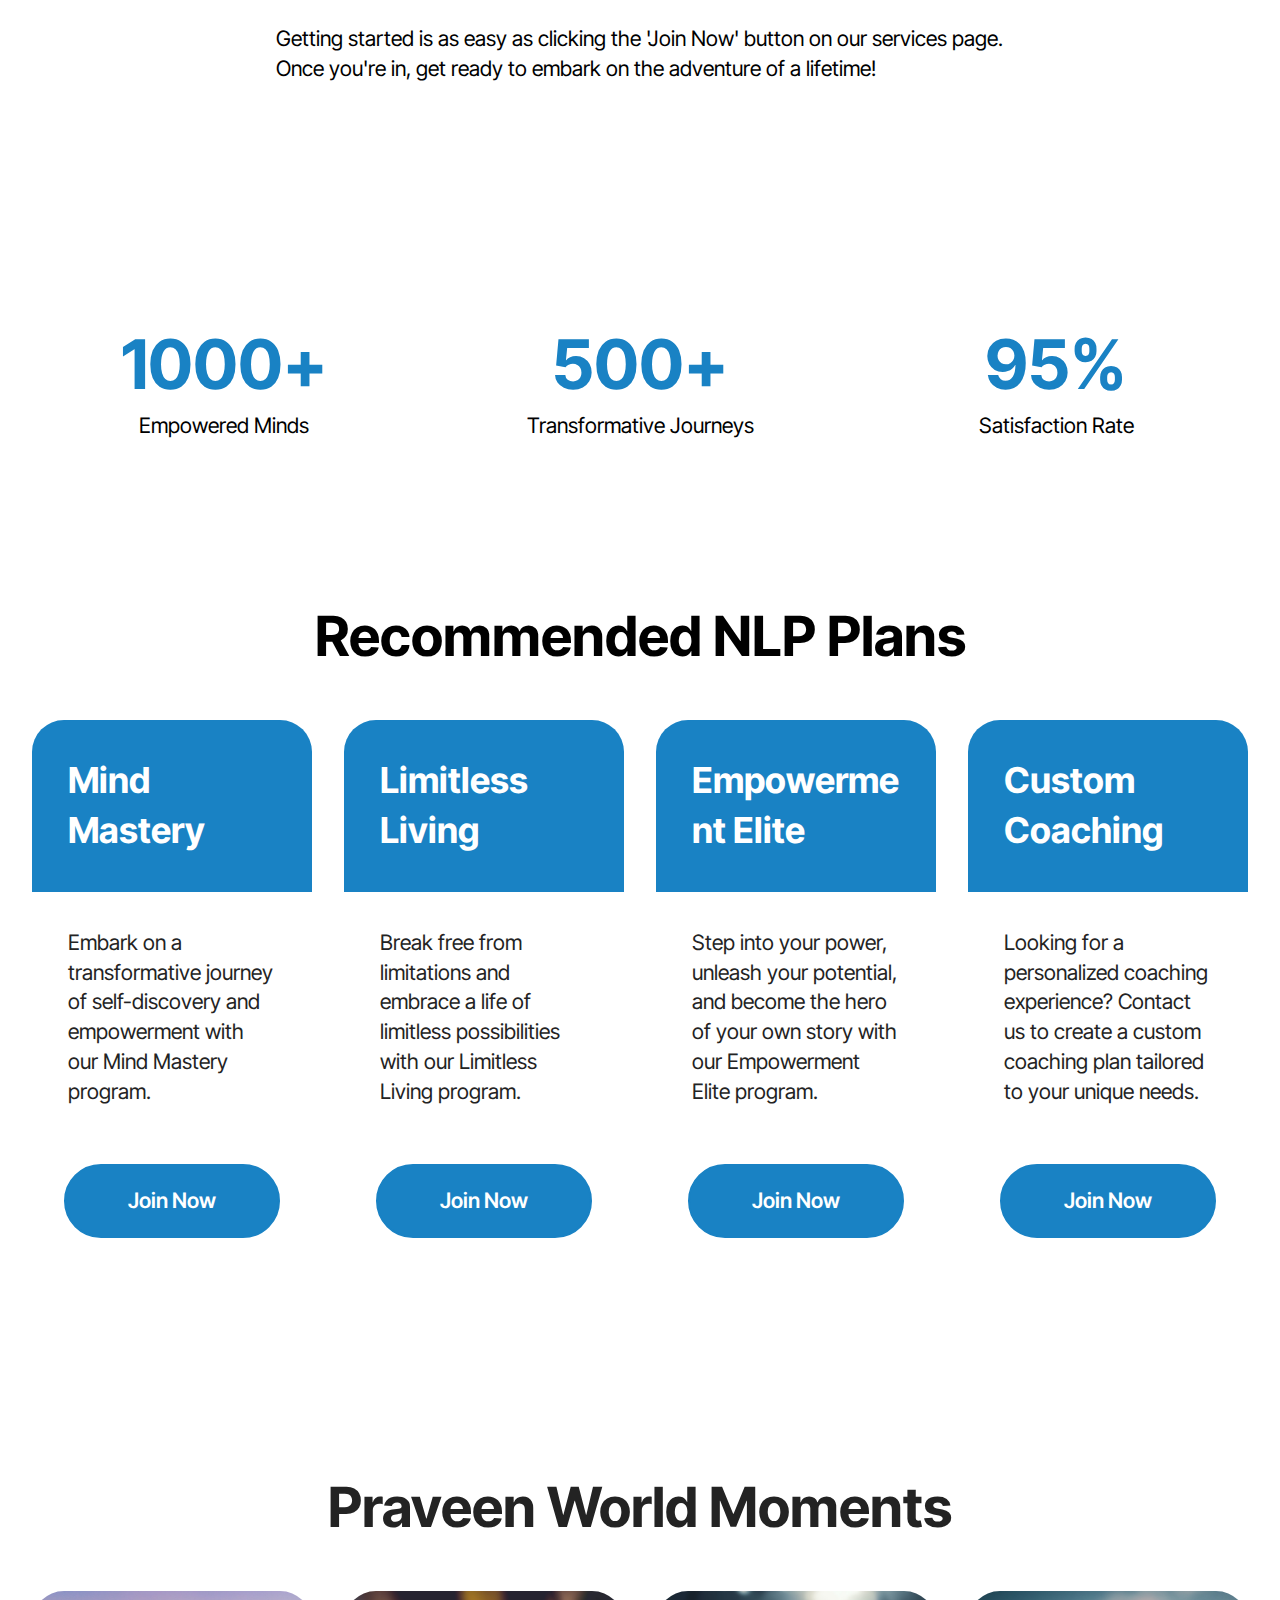
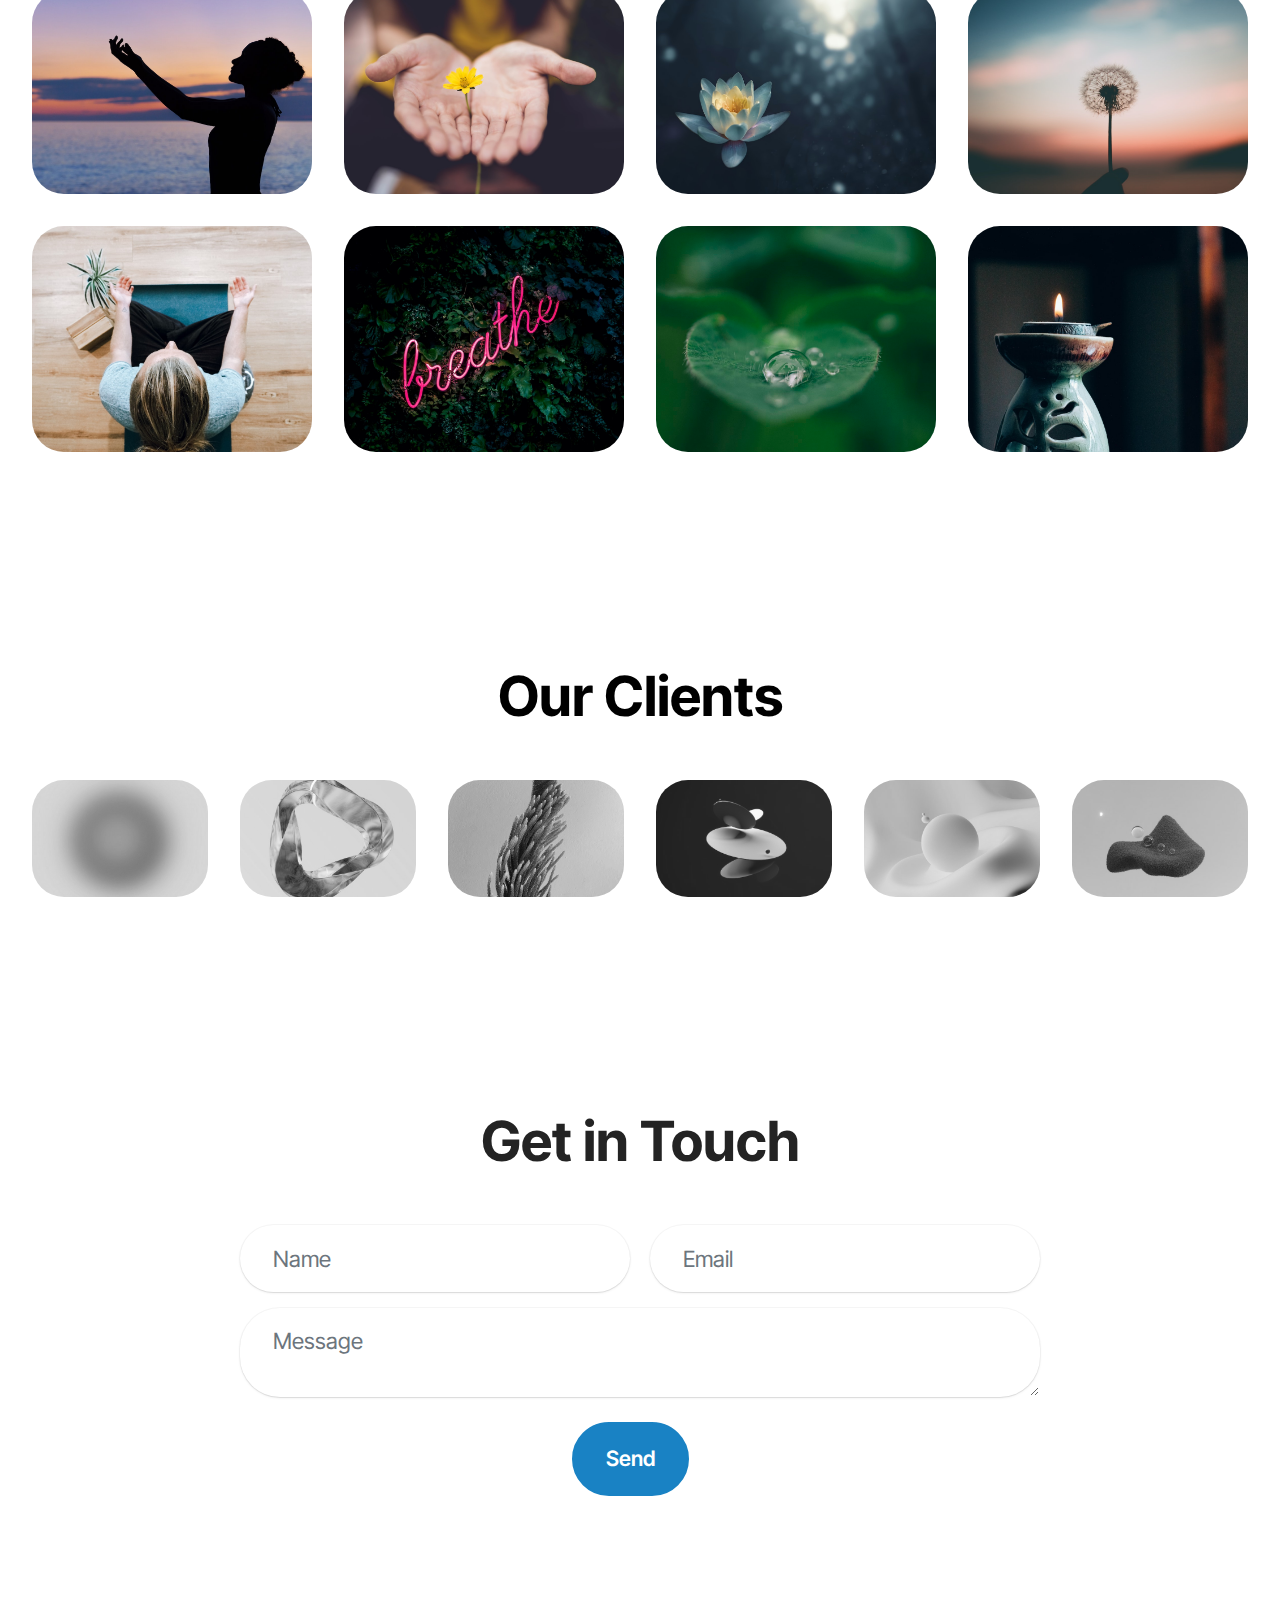
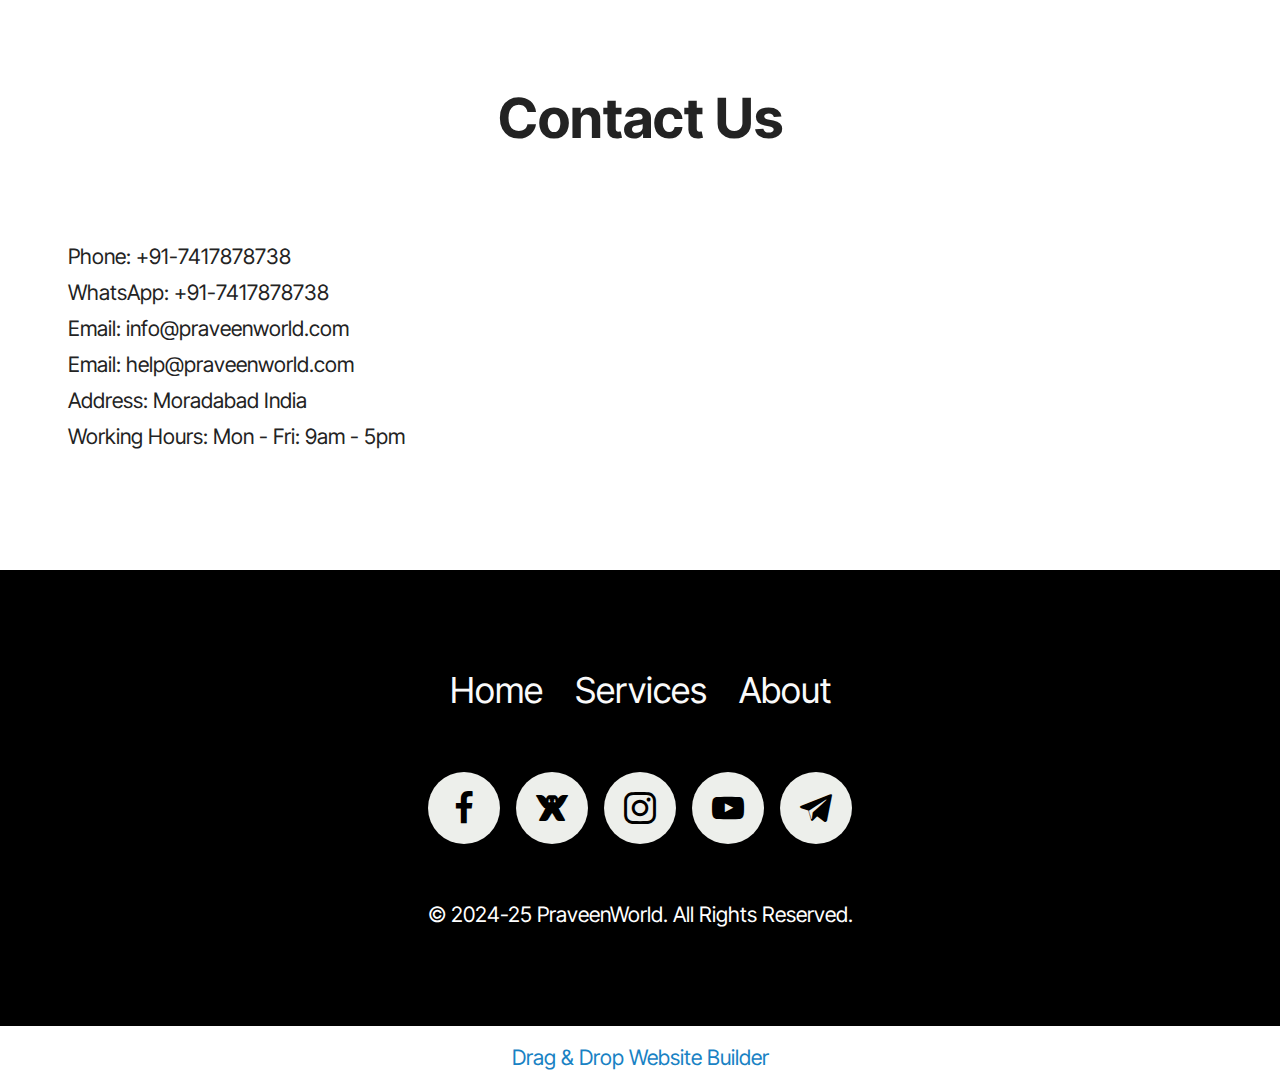
==== commit b6e977da: "gh-pages" ====
--- a/index.html
+++ b/index.html
@@ -94,7 +94,7 @@
 	<div class="container">
 		<div class="row justify-content-center">
 			<div class="col-12 col-md-12 col-lg-6 image-wrapper">
-				<img class="w-100" src="assets/images/1-4mb-1187x787.jpeg" alt="NLP COACH PRAVEEN ">
+				<img class="w-100" src="assets/images/coach-praveen-896x1152.jpg" alt="NLP COACH PRAVEEN ">
 			</div>
 			<div class="col-12 col-md-12 col-lg">
 				<div class="text-wrapper align-left">
@@ -992,7 +992,7 @@
         </div>
         <div class="row justify-content-center">
             <div class="col-lg-8 mx-auto mbr-form" data-form-type="formoid">
-                <form action="https://mobirise.eu/" method="POST" class="mbr-form form-with-styler" data-form-title="Form Name"><input type="hidden" name="email" data-form-email="true" value="GpN7sMCXm0Y0jZd2qdzUOYrjb5aWOSeiwYjauBYCOshmkXKvZzL9Pb6j+QOTV3Lhif7WpUhmLZ0awn2ri+ndKpGPsmsufPGta3X4yJp0uLUf0daq/iA7FCeRtfRvHLDr">
+                <form action="https://mobirise.eu/" method="POST" class="mbr-form form-with-styler" data-form-title="Form Name"><input type="hidden" name="email" data-form-email="true" value="cGDlVd6TApr8YQjYwz88XB6D5LXJBsV8KsoL89ae5N0KiHrS3q/h7s6y6L13nZWmXYVLwCG1yzmpGtOGiK6z0METL7SovRqWqcw4hjVo82PCXd65kDaGYgL5nwM4IBU2">
                     <div class="row">
                         <div hidden="hidden" data-form-alert="" class="alert alert-success col-12">Thanks for filling out the form!</div>
                         <div hidden="hidden" data-form-alert-danger="" class="alert alert-danger col-12">
@@ -1129,7 +1129,7 @@
             </div>
         </div>
     </div>
-</section><section class="display-7" style="padding: 0;align-items: center;justify-content: center;flex-wrap: wrap;    align-content: center;display: flex;position: relative;height: 4rem;"><a href="https://mobiri.se/507466" style="flex: 1 1;height: 4rem;position: absolute;width: 100%;z-index: 1;"><img alt="" style="height: 4rem;" src="[data-uri]"></a><p style="margin: 0;text-align: center;" class="display-7">&#8204;</p><a style="z-index:1" href="https://mobirise.com/builder/no-code-website-builder.html">No Code Website Builder</a></section><script src="assets/bootstrap/js/bootstrap.bundle.min.js"></script>  <script src="assets/smoothscroll/smooth-scroll.js"></script>  <script src="assets/ytplayer/index.js"></script>  <script src="assets/dropdown/js/navbar-dropdown.js"></script>  <script src="assets/vimeoplayer/player.js"></script>  <script src="assets/theme/js/script.js"></script>  <script src="assets/formoid/formoid.min.js"></script>  
+</section><section class="display-7" style="padding: 0;align-items: center;justify-content: center;flex-wrap: wrap;    align-content: center;display: flex;position: relative;height: 4rem;"><a href="https://mobiri.se/507466" style="flex: 1 1;height: 4rem;position: absolute;width: 100%;z-index: 1;"><img alt="" style="height: 4rem;" src="[data-uri]"></a><p style="margin: 0;text-align: center;" class="display-7">&#8204;</p><a style="z-index:1" href="https://mobirise.com/drag-drop-website-builder.html">Drag & Drop Website Builder</a></section><script src="assets/bootstrap/js/bootstrap.bundle.min.js"></script>  <script src="assets/smoothscroll/smooth-scroll.js"></script>  <script src="assets/ytplayer/index.js"></script>  <script src="assets/dropdown/js/navbar-dropdown.js"></script>  <script src="assets/vimeoplayer/player.js"></script>  <script src="assets/theme/js/script.js"></script>  <script src="assets/formoid/formoid.min.js"></script>  
   
   
 </body>
